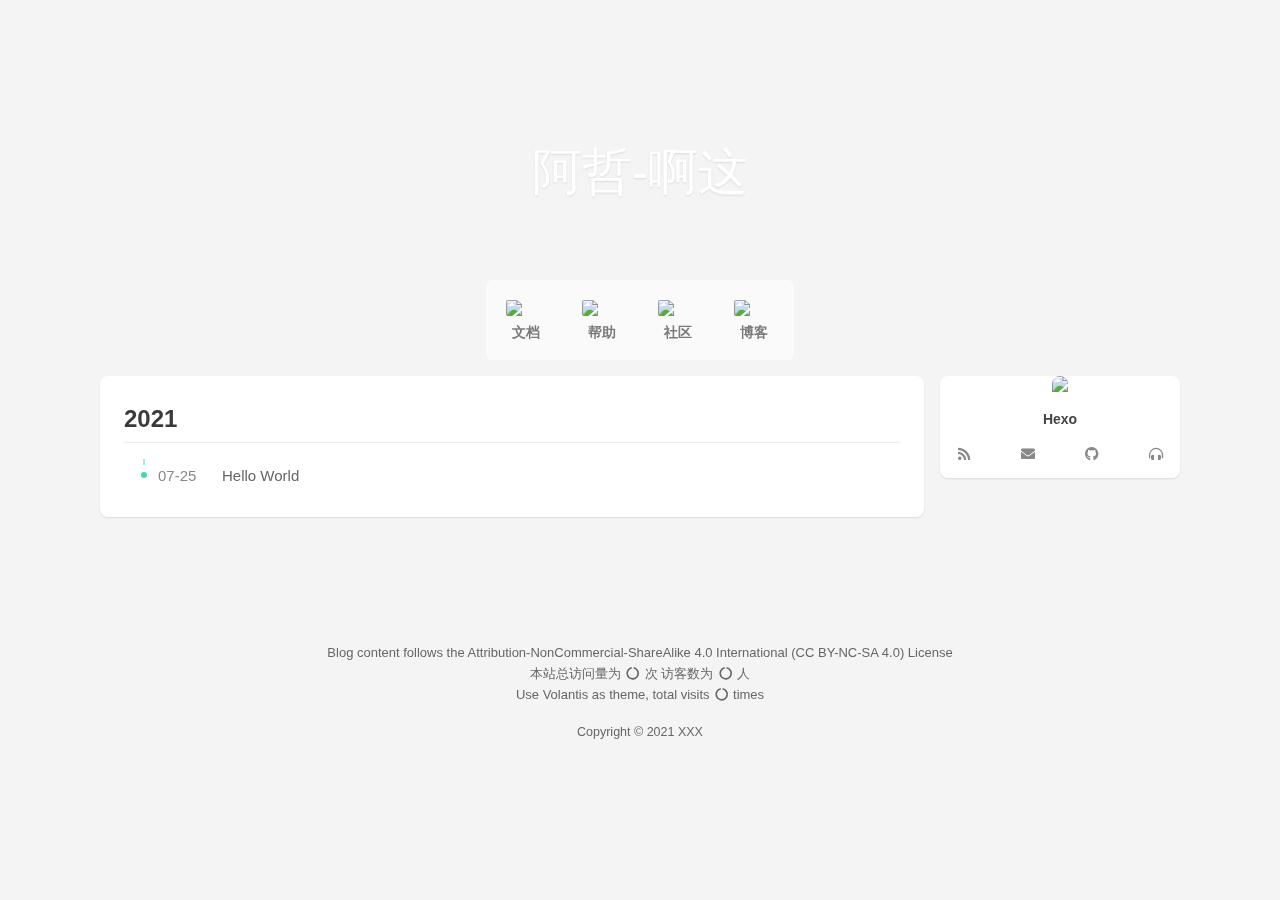
==== archives/index.html @ b0a5dc22 "Site updated: 2021-07-25 13:20:44" ====
<!DOCTYPE html>
<html lang="en">
    <head hexo-theme='https://github.com/volantis-x/hexo-theme-volantis/tree/5.0.0.alpha.0'>
  <meta name="generator" content="Hexo 5.4.0">
  <meta charset="utf-8">
  <!-- SEO相关 -->
  <meta name="robots" content="noindex,follow">
  <link rel="canonical" href="http://example.com/archives/"/>
  <!-- 渲染优化 -->
  <meta http-equiv='x-dns-prefetch-control' content='on' />
  <link rel='dns-prefetch' href='https://cdn.jsdelivr.net'>
  <link rel="preconnect" href="https://cdn.jsdelivr.net" crossorigin>
  <meta name="renderer" content="webkit">
  <meta name="force-rendering" content="webkit">
  <meta http-equiv="X-UA-Compatible" content="IE=Edge,chrome=1">
  <meta name="HandheldFriendly" content="True" >
  <meta name="apple-mobile-web-app-capable" content="yes">
  <meta name="viewport" content="width=device-width, initial-scale=1, maximum-scale=1">
  <meta content="Hexo" name="application-name">
  <meta content="Hexo" name="apple-mobile-web-app-title">
  <meta content="black-translucent" name="apple-mobile-web-app-status-bar-style">
  <meta content="telephone=no" name="format-detection">
  <link rel="preload" href="/css/style.css" as="style">
  <!-- 页面元数据 -->
  <title>Archive - Hexo</title>
  <meta name="keywords" content="null">
  <meta name="description" content=" - John Doe - Hexo">
  <meta property="og:type" content="website">
<meta property="og:title" content="Hexo">
<meta property="og:url" content="http://example.com/archives/index.html">
<meta property="og:site_name" content="Hexo">
<meta property="og:locale" content="en_US">
<meta property="og:image" content="https://cdn.jsdelivr.net/gh/volantis-x/cdn-org/blog/Logo-NavBar@3x.png">
<meta property="article:author" content="John Doe">
<meta name="twitter:card" content="summary_large_image">
<meta name="twitter:image" content="https://cdn.jsdelivr.net/gh/volantis-x/cdn-org/blog/Logo-NavBar@3x.png">
  <!-- feed -->
  <!-- import meta -->
  <!-- link -->
  <!-- import link -->
  <style>
    /* 
      source/css/first.styl
      scripts/first-style/index.js
     */
    #safearea {
  display: none;
}
@supports (backdrop-filter: blur(20px)) {
  .blur {
    background: rgba(255,255,255,0.9) !important;
    backdrop-filter: saturate(200%) blur(20px);
  }
}
.shadow {
  box-shadow: 0 1px 2px 0px rgba(0,0,0,0.1);
}
.shadow.floatable {
  transition: all 0.28s ease;
  -moz-transition: all 0.28s ease;
  -webkit-transition: all 0.28s ease;
  -o-transition: all 0.28s ease;
  -moz-transition: all 0.28s ease;
  -webkit-transition: all 0.28s ease;
  -o-transition: all 0.28s ease;
}
.shadow.floatable:hover {
  box-shadow: 0 2px 4px 0px rgba(0,0,0,0.1), 0 4px 8px 0px rgba(0,0,0,0.1), 0 8px 16px 0px rgba(0,0,0,0.1);
}
@font-face {
  font-family: 'UbuntuMono';
  src: url("https://cdn.jsdelivr.net/gh/volantis-x/cdn-fonts/UbuntuMono/UbuntuMono-Regular.ttf");
  font-weight: 'normal';
  font-style: 'normal';
  font-display: swap;
}
@font-face {
  font-family: 'Varela Round';
  src: url("https://cdn.jsdelivr.net/gh/volantis-x/cdn-fonts/VarelaRound/VarelaRound-Regular.ttf");
  font-weight: 'normal';
  font-style: 'normal';
  font-display: swap;
}
:root {
  --site-bg: #f8f8f8;
  --block: #f2f2f2;
  --block-border: #e7e7e7;
  --block-hover: #ededed;
  --text-p0: #000;
  --text-p1: #222;
  --text-p2: #4c4c4c;
  --text-p3: #777;
  --text-meta: #cdcdcd;
  --card: #fff;
  --theme-highlight: #2fd3ae;
  --theme-bg: #ecfbf7;
}
body[theme='dark'] {
  --site-bg: #000;
  --block: #111;
  --block-border: #282828;
  --block-hover: #1c1c1c;
  --text-p0: #fff;
  --text-p1: #fff;
  --text-p2: #b2b2b2;
  --text-p3: #727272;
  --text-meta: #4c4c4c;
  --card: #333;
  --theme-highlight: #44d7b6;
  --theme-bg: #344340;
}
:root {
  --color-site-body: #f4f4f4;
  --color-site-bg: #f4f4f4;
  --color-site-inner: #fff;
  --color-site-footer: #666;
  --color-card: #fff;
  --color-text: #444;
  --color-block: #f6f6f6;
  --color-inlinecode: #c74f00;
  --color-codeblock: #fff7ea;
  --color-h1: #3a3a3a;
  --color-h2: #3a3a3a;
  --color-h3: #333;
  --color-h4: #444;
  --color-h5: #555;
  --color-h6: #666;
  --color-p: #444;
  --color-list: #666;
  --color-list-hl: #36ac91;
  --color-meta: #888;
}
* {
  box-sizing: border-box;
  outline: none;
  margin: 0;
  padding: 0;
}
html {
  color: var(--color-text);
  width: 100%;
  height: 100%;
  font-family: UbuntuMono, "Varela Round", "PingFang SC", "Microsoft YaHei", Helvetica, Arial, Menlo, Monaco, monospace, sans-serif;
  font-size: 16px;
}
html >::-webkit-scrollbar {
  height: 4px;
  width: 4px;
}
html >::-webkit-scrollbar-track-piece {
  background: transparent;
}
html >::-webkit-scrollbar-thumb {
  background: #44d7b6;
  cursor: pointer;
  border-radius: 2px;
}
html >::-webkit-scrollbar-thumb:hover {
  background: #ff5722;
}
body {
  background-color: var(--color-site-body);
  text-rendering: optimizelegibility;
  -webkit-tap-highlight-color: rgba(0,0,0,0);
  line-height: 1.6;
  -webkit-text-size-adjust: 100%;
  -ms-text-size-adjust: 100%;
}
body.modal-active {
  overflow: hidden;
}
@media screen and (max-width: 680px) {
  body.modal-active {
    position: fixed;
    top: 0;
    right: 0;
    bottom: 0;
    left: 0;
  }
}
::-moz-selection {
  background: rgba(33,150,243,0.2);
}
::selection {
  background: rgba(33,150,243,0.2);
}
h1 {
  font-size: 1.5rem;
}
h2 {
  font-size: 1.5rem;
}
h3 {
  font-size: 1.25rem;
}
h4 {
  font-size: 1.125rem;
}
h5 {
  font-size: 1rem;
}
h6 {
  font-size: 1rem;
}
h1,
h2,
h3,
h4,
h6 {
  font-weight: normal;
}
a {
  color: #2196f3;
  cursor: pointer;
  text-decoration: none;
  transition: all 0.28s ease;
  -moz-transition: all 0.28s ease;
  -webkit-transition: all 0.28s ease;
  -o-transition: all 0.28s ease;
  -moz-transition: all 0.28s ease;
  -webkit-transition: all 0.28s ease;
  -o-transition: all 0.28s ease;
}
a:hover {
  color: #ff5722;
}
a:active,
a:hover {
  outline: 0;
}
a:not([href]) {
  cursor: default;
}
pre {
  tab-size: 4;
  -moz-tab-size: 4;
  -o-tab-size: 4;
  -webkit-tab-size: 4;
}
.clearfix {
  zoom: 1;
}
.clearfix:before,
.clearfix:after {
  content: " ";
  display: table;
}
.clearfix:after {
  clear: both;
}
.hidden {
  text-indent: -9999px;
  visibility: hidden;
  display: none;
}
.inner {
  position: relative;
  width: 80%;
  max-width: 710px;
  margin: 0 auto;
}
.vertical {
  display: table-cell;
  vertical-align: middle;
}
ul,
ol {
  padding-left: 0;
}
ul li,
ol li {
  list-style: none;
}
article,
aside,
details,
figcaption,
figure,
footer,
header,
hgroup,
main,
menu,
nav,
section,
summary {
  display: block;
}
article {
  overflow: hidden;
}
abbr[title] {
  border-bottom: 1px dotted;
}
b,
strong {
  font-weight: bold;
}
dfn {
  font-style: italic;
}
h1 {
  font-size: 2em;
  margin: 0.67em 0;
}
mark {
  background: #ff0;
  color: #000;
}
small {
  font-size: 80%;
}
sub,
sup {
  font-size: 50%;
  line-height: 1em;
}
sup {
  vertical-align: text-top;
}
sub {
  vertical-align: text-bottom;
}
img {
  border: 0;
  background: none;
  max-width: 100%;
}
svg:not(:root) {
  overflow: hidden;
}
figure {
  margin: 1em 40px;
}
hr {
  -moz-box-sizing: content-box;
  box-sizing: content-box;
  height: 0;
  border: 0;
  border-radius: 1px;
  border-bottom: 1px solid rgba(68,68,68,0.1);
}
pre {
  overflow: auto;
}
span.dot,
span.sep {
  font-size: 0.9em;
  margin: 0 0.2rem;
}
span.dot:before {
  content: '·';
}
span.sep:before {
  content: '/';
}
code,
kbd,
pre,
samp {
  font-family: monospace, monospace;
  font-size: 1em;
}
button,
input,
optgroup,
select,
textarea {
  color: inherit /* 1 */;
  font: inherit /* 2 */;
  margin: 0 /* 3 */;
}
button {
  overflow: visible;
}
button,
select {
  text-transform: none;
}
button,
html input[type="button"],
input[type="reset"],
input[type="submit"] {
  -webkit-appearance: button /* 2 */;
  cursor: pointer /* 3 */;
}
button[disabled],
html input[disabled] {
  cursor: default;
}
button::-moz-focus-inner,
input::-moz-focus-inner {
  border: 0;
  padding: 0;
}
input[type="checkbox"],
input[type="radio"] {
  box-sizing: border-box /* 1 */;
  padding: 0 /* 2 */;
}
input[type="number"]::-webkit-inner-spin-button,
input[type="number"]::-webkit-outer-spin-button {
  height: auto;
}
input[type="search"] {
  -webkit-appearance: textfield /* 1 */;
  -moz-box-sizing: content-box;
  -webkit-box-sizing: content-box /* 2 */;
  box-sizing: content-box;
}
input[type="search"]::-webkit-search-cancel-button,
input[type="search"]::-webkit-search-decoration {
  -webkit-appearance: none;
}
fieldset {
  border: 1px solid #c0c0c0;
  margin: 0 2px;
  padding: 0.35em 0.625em 0.75em;
}
legend {
  border: 0 /* 1 */;
  padding: 0 /* 2 */;
}
textarea {
  overflow: auto;
}
optgroup {
  font-weight: bold;
}
table:not([class]) {
  border-collapse: collapse;
  overflow: auto;
  display: inline-block;
  max-width: 100%;
  vertical-align: text-top;
}
table:not([class]) th {
  background-color: #f1f1f1;
}
table:not([class]) td,
table:not([class]) th {
  padding: 8px 16px;
  border: 2px solid #f1f1f1;
  line-height: 1.5;
  font-size: 90%;
}
table:not([class]) tr {
  word-break: keep-all;
  background-color: #fefefe;
  transition: all 0.28s ease;
  -moz-transition: all 0.28s ease;
  -webkit-transition: all 0.28s ease;
  -o-transition: all 0.28s ease;
  -moz-transition: all 0.28s ease;
  -webkit-transition: all 0.28s ease;
  -o-transition: all 0.28s ease;
}
table:not([class]) tr:hover {
  background-color: #f1f1f1;
}
td,
th {
  padding: 0;
}
#l_cover {
  min-height: 64px;
}
.cover-wrapper {
  top: 0;
  left: 0;
  max-width: 100%;
  height: 100vh;
  display: flex;
  flex-wrap: nowrap;
  flex-direction: column;
  align-items: center;
  align-self: center;
  align-content: center;
  color: var(--color-site-inner);
  padding: 0 16px;
  -moz-user-select: none;
  -ms-user-select: none;
  -webkit-user-select: none;
  user-select: none;
  position: relative;
  overflow: hidden;
  margin-bottom: -100px;
}
.cover-wrapper .cover-bg,
.cover-wrapper #cover-backstretch {
  position: absolute;
  width: 100%;
  height: 100%;
  background-position: center;
  background-size: cover;
}
.cover-wrapper .cover-bg.lazyload:not(.loaded),
.cover-wrapper #cover-backstretch.lazyload:not(.loaded) {
  opacity: 0;
}
.cover-wrapper .cover-bg.lazyload.loaded,
.cover-wrapper #cover-backstretch.lazyload.loaded {
  animation-delay: 0s;
  animation-duration: 0.5s;
  animation-fill-mode: forwards;
  animation-timing-function: ease-out;
  animation-name: fadeIn;
}
@-moz-keyframes fadeIn {
  0% {
    opacity: 0;
    filter: blur(12px);
    transform: scale(1.02);
  }
  100% {
    opacity: 1;
  }
}
@-webkit-keyframes fadeIn {
  0% {
    opacity: 0;
    filter: blur(12px);
    transform: scale(1.02);
  }
  100% {
    opacity: 1;
  }
}
@-o-keyframes fadeIn {
  0% {
    opacity: 0;
    filter: blur(12px);
    transform: scale(1.02);
  }
  100% {
    opacity: 1;
  }
}
@keyframes fadeIn {
  0% {
    opacity: 0;
    filter: blur(12px);
    transform: scale(1.02);
  }
  100% {
    opacity: 1;
  }
}
.cover-wrapper .cover-body {
  z-index: 1;
  position: relative;
  width: 100%;
  height: 100%;
}
.cover-wrapper#full {
  height: calc(100vh + 100px);
  padding-bottom: 100px;
}
.cover-wrapper#half {
  max-height: 640px;
  min-height: 400px;
  height: calc(36vh - 64px + 200px);
}
.cover-wrapper #scroll-down {
  width: 100%;
  height: 64px;
  position: absolute;
  bottom: 100px;
  text-align: center;
  cursor: pointer;
}
.cover-wrapper #scroll-down .scroll-down-effects {
  color: #fff;
  font-size: 24px;
  line-height: 64px;
  position: absolute;
  width: 24px;
  left: calc(50% - 12px);
  text-shadow: 0 1px 2px rgba(0,0,0,0.1);
  animation: scroll-down-effect 1.5s infinite;
}
@-moz-keyframes scroll-down-effect {
  0% {
    top: 0;
    opacity: 1;
  }
  50% {
    top: -16px;
    opacity: 0.4;
  }
  100% {
    top: 0;
    opacity: 1;
  }
}
@-webkit-keyframes scroll-down-effect {
  0% {
    top: 0;
    opacity: 1;
  }
  50% {
    top: -16px;
    opacity: 0.4;
  }
  100% {
    top: 0;
    opacity: 1;
  }
}
@-o-keyframes scroll-down-effect {
  0% {
    top: 0;
    opacity: 1;
  }
  50% {
    top: -16px;
    opacity: 0.4;
  }
  100% {
    top: 0;
    opacity: 1;
  }
}
@keyframes scroll-down-effect {
  0% {
    top: 0;
    opacity: 1;
  }
  50% {
    top: -16px;
    opacity: 0.4;
  }
  100% {
    top: 0;
    opacity: 1;
  }
}
.cover-wrapper .cover-body {
  margin-top: 64px;
  margin-bottom: 100px;
}
.cover-wrapper .cover-body,
.cover-wrapper .cover-body .top,
.cover-wrapper .cover-body .bottom {
  display: flex;
  flex-direction: column;
  align-items: center;
  justify-content: center;
  max-width: 100%;
}
.cover-wrapper .cover-body .bottom {
  margin-top: 32px;
}
.cover-wrapper .cover-body .title {
  font-family: "Varela Round", "PingFang SC", "Microsoft YaHei", Helvetica, Arial, Helvetica, monospace;
  font-size: 3.125rem;
  line-height: 1.2;
  text-shadow: 0 1px 2px rgba(0,0,0,0.1);
}
.cover-wrapper .cover-body .subtitle {
  font-size: 20px;
}
.cover-wrapper .cover-body .logo {
  max-height: 120px;
  max-width: calc(100% - 4 * 16px);
}
@media screen and (min-height: 1024px) {
  .cover-wrapper .cover-body .title {
    font-size: 3rem;
  }
  .cover-wrapper .cover-body .subtitle {
    font-size: 1.05rem;
  }
  .cover-wrapper .cover-body .logo {
    max-height: 150px;
  }
}
.cover-wrapper .cover-body .m_search {
  position: relative;
  max-width: calc(100% - 16px);
  width: 320px;
  vertical-align: middle;
}
.cover-wrapper .cover-body .m_search .form {
  position: relative;
  display: block;
  width: 100%;
}
.cover-wrapper .cover-body .m_search .icon,
.cover-wrapper .cover-body .m_search .input {
  transition: all 0.28s ease;
  -moz-transition: all 0.28s ease;
  -webkit-transition: all 0.28s ease;
  -o-transition: all 0.28s ease;
  -moz-transition: all 0.28s ease;
  -webkit-transition: all 0.28s ease;
  -o-transition: all 0.28s ease;
}
.cover-wrapper .cover-body .m_search .icon {
  position: absolute;
  display: block;
  line-height: 2.5rem;
  width: 32px;
  top: 0;
  left: 5px;
  color: rgba(68,68,68,0.75);
}
.cover-wrapper .cover-body .m_search .input {
  display: block;
  height: 2.5rem;
  width: 100%;
  box-shadow: none;
  box-sizing: border-box;
  font-size: 0.875rem;
  -webkit-appearance: none;
  padding-left: 36px;
  border-radius: 1.4rem;
  background: rgba(255,255,255,0.6);
  backdrop-filter: blur(10px);
  border: none;
  color: var(--color-text);
}
@media screen and (max-width: 500px) {
  .cover-wrapper .cover-body .m_search .input {
    padding-left: 36px;
  }
}
.cover-wrapper .cover-body .m_search .input:hover {
  background: rgba(255,255,255,0.8);
}
.cover-wrapper .cover-body .m_search .input:focus {
  background: #fff;
}
.cover-wrapper .list-h {
  display: flex;
  flex-direction: row;
  flex-wrap: wrap;
  align-items: stretch;
  border-radius: 4px;
  -moz-user-select: none;
  -ms-user-select: none;
  -webkit-user-select: none;
  user-select: none;
}
.cover-wrapper .list-h a {
  flex: 1;
  display: flex;
  font-weight: 600;
}
.cover-wrapper .list-h a img {
  display: block;
  border-radius: 2px;
  margin: 4px;
  min-width: 40px;
  max-width: 44px;
}
@media screen and (max-width: 768px) {
  .cover-wrapper .list-h a img {
    min-width: 36px;
    max-width: 40px;
  }
}
@media screen and (max-width: 500px) {
  .cover-wrapper .list-h a img {
    margin: 2px 4px;
    min-width: 32px;
    max-width: 36px;
  }
}
@media screen and (max-width: 375px) {
  .cover-wrapper .list-h a img {
    min-width: 28px;
    max-width: 32px;
  }
}
.cover-wrapper {
  max-width: 100%;
}
.cover-wrapper.search .bottom .menu {
  margin-top: 16px;
}
.cover-wrapper.search .bottom .menu .list-h a {
  white-space: nowrap;
  flex-direction: row;
  align-items: baseline;
  padding: 2px;
  margin: 4px;
  color: var(--color-site-inner);
  opacity: 0.75;
  text-shadow: 0 1px 2px rgba(0,0,0,0.05);
  border-bottom: 2px solid transparent;
}
.cover-wrapper.search .bottom .menu .list-h a i {
  margin-right: 4px;
}
.cover-wrapper.search .bottom .menu .list-h a p {
  font-size: 0.9375rem;
}
.cover-wrapper.search .bottom .menu .list-h a:hover,
.cover-wrapper.search .bottom .menu .list-h a.active,
.cover-wrapper.search .bottom .menu .list-h a:active {
  opacity: 1;
  border-bottom: 2px solid var(--color-site-inner);
}
.cover-wrapper.dock .menu,
.cover-wrapper.featured .menu,
.cover-wrapper.focus .menu {
  border-radius: 6px;
}
.cover-wrapper.dock .menu .list-h a,
.cover-wrapper.featured .menu .list-h a,
.cover-wrapper.focus .menu .list-h a {
  flex-direction: column;
  align-items: center;
  padding: 12px;
  line-height: 24px;
  border-radius: 4px;
  border-bottom: none;
  text-align: center;
  align-content: flex-end;
  color: rgba(68,68,68,0.7);
  font-size: 1.5rem;
}
@media screen and (max-width: 500px) {
  .cover-wrapper.dock .menu .list-h a,
  .cover-wrapper.featured .menu .list-h a,
  .cover-wrapper.focus .menu .list-h a {
    padding: 12px 8px;
  }
}
.cover-wrapper.dock .menu .list-h a i,
.cover-wrapper.featured .menu .list-h a i,
.cover-wrapper.focus .menu .list-h a i {
  margin: 8px;
}
.cover-wrapper.dock .menu .list-h a p,
.cover-wrapper.featured .menu .list-h a p,
.cover-wrapper.focus .menu .list-h a p {
  font-size: 0.875rem;
}
.cover-wrapper.dock .menu .list-h a.active,
.cover-wrapper.featured .menu .list-h a.active,
.cover-wrapper.focus .menu .list-h a.active {
  background: var(--color-card);
  backdrop-filter: none;
}
.cover-wrapper.dock .menu .list-h a.active i,
.cover-wrapper.featured .menu .list-h a.active i,
.cover-wrapper.focus .menu .list-h a.active i,
.cover-wrapper.dock .menu .list-h a.active i+p,
.cover-wrapper.featured .menu .list-h a.active i+p,
.cover-wrapper.focus .menu .list-h a.active i+p {
  color: #44d7b6;
}
.cover-wrapper.dock .menu .list-h a.active img+p,
.cover-wrapper.featured .menu .list-h a.active img+p,
.cover-wrapper.focus .menu .list-h a.active img+p {
  color: var(--color-text);
}
.cover-wrapper.dock .menu .list-h a:hover,
.cover-wrapper.featured .menu .list-h a:hover,
.cover-wrapper.focus .menu .list-h a:hover {
  background: var(--color-card);
}
.cover-wrapper.dock .top {
  margin-bottom: 48px;
}
.cover-wrapper.dock .menu {
  background: rgba(255,255,255,0.5);
  position: absolute;
  bottom: 0;
  max-width: 100%;
}
.cover-wrapper.dock .menu .list-h {
  flex-wrap: nowrap;
  margin: 4px;
}
.cover-wrapper.dock .menu .list-h a+a {
  margin-left: 4px;
}
@media screen and (max-width: 500px) {
  .cover-wrapper.dock .menu .list-h {
    overflow-x: scroll;
  }
  .cover-wrapper.dock .menu .list-h::-webkit-scrollbar {
    height: 0;
    width: 0;
  }
  .cover-wrapper.dock .menu .list-h::-webkit-scrollbar-track-piece {
    background: transparent;
  }
  .cover-wrapper.dock .menu .list-h::-webkit-scrollbar-thumb {
    background: #44d7b6;
    cursor: pointer;
    border-radius: 0;
  }
  .cover-wrapper.dock .menu .list-h::-webkit-scrollbar-thumb:hover {
    background: #ff5722;
  }
}
@supports (backdrop-filter: blur(20px)) {
  .cover-wrapper.dock .menu {
    background: rgba(255,255,255,0.5);
    backdrop-filter: saturate(200%) blur(20px);
  }
}
.cover-wrapper.featured .menu .list-h {
  margin: -2px;
}
.cover-wrapper.featured .menu .list-h a {
  margin: 2px;
  background: rgba(255,255,255,0.5);
}
@supports (backdrop-filter: blur(20px)) {
  .cover-wrapper.featured .menu .list-h a {
    background: rgba(255,255,255,0.5);
    backdrop-filter: saturate(200%) blur(20px);
  }
}
.cover-wrapper.focus .menu {
  transition: all 0.28s ease;
  -moz-transition: all 0.28s ease;
  -webkit-transition: all 0.28s ease;
  -o-transition: all 0.28s ease;
  -moz-transition: all 0.28s ease;
  -webkit-transition: all 0.28s ease;
  -o-transition: all 0.28s ease;
}
.cover-wrapper.focus .menu .list-h {
  margin: 2px;
}
.cover-wrapper.focus .menu:hover {
  background: rgba(255,255,255,0.5);
}
@supports (backdrop-filter: blur(20px)) {
  .cover-wrapper.focus .menu:hover {
    background: rgba(255,255,255,0.5);
    backdrop-filter: saturate(200%) blur(20px);
  }
}
.cover-wrapper.focus .menu .list-h a {
  margin: 2px;
}
.cover-wrapper.focus .menu .list-h a:hover {
  opacity: 1;
  background: var(--color-card);
}
.cover-wrapper #parallax-window {
  position: absolute;
  width: 100%;
  height: 100%;
  background: transparent;
}
.parallax-mirror {
  animation-delay: 0s;
  animation-duration: 0.5s;
  animation-fill-mode: forwards;
  animation-timing-function: ease-out;
  animation-name: fadeIn;
}
@-moz-keyframes fadeIn {
  0% {
    opacity: 0;
    filter: blur(12px);
  }
  100% {
    opacity: 1;
  }
}
@-webkit-keyframes fadeIn {
  0% {
    opacity: 0;
    filter: blur(12px);
  }
  100% {
    opacity: 1;
  }
}
@-o-keyframes fadeIn {
  0% {
    opacity: 0;
    filter: blur(12px);
  }
  100% {
    opacity: 1;
  }
}
@keyframes fadeIn {
  0% {
    opacity: 0;
    filter: blur(12px);
  }
  100% {
    opacity: 1;
  }
}
.l_header {
  position: fixed;
  z-index: 1000;
  top: 0;
  width: 100%;
  height: 64px;
  background: var(--color-card);
  box-shadow: 0 1px 2px 0px rgba(0,0,0,0.1);
}
.l_header.auto {
  transition: opacity 0.4s ease;
  -moz-transition: opacity 0.4s ease;
  -webkit-transition: opacity 0.4s ease;
  -o-transition: opacity 0.4s ease;
  visibility: hidden;
}
.l_header.auto.show {
  opacity: 1 !important;
  visibility: visible;
}
.l_header .container {
  margin-left: 16px;
  margin-right: 16px;
}
.l_header #wrapper {
  height: 100%;
  -moz-user-select: none;
  -ms-user-select: none;
  -webkit-user-select: none;
  user-select: none;
}
.l_header #wrapper .nav-main,
.l_header #wrapper .nav-sub {
  display: flex;
  flex-wrap: nowrap;
  justify-content: space-between;
  align-items: center;
}
.l_header #wrapper .nav-main {
  transition: all 0.28s ease;
  -moz-transition: all 0.28s ease;
  -webkit-transition: all 0.28s ease;
  -o-transition: all 0.28s ease;
  -moz-transition: all 0.28s ease;
  -webkit-transition: all 0.28s ease;
  -o-transition: all 0.28s ease;
}
.l_header #wrapper.sub .nav-main {
  transform: translateY(-64px);
}
.l_header #wrapper .nav-sub {
  transition: all 0.28s ease;
  -moz-transition: all 0.28s ease;
  -webkit-transition: all 0.28s ease;
  -o-transition: all 0.28s ease;
  -moz-transition: all 0.28s ease;
  -webkit-transition: all 0.28s ease;
  -o-transition: all 0.28s ease;
  opacity: 0;
  height: 64px;
  width: calc(100% - 2 * 16px);
  position: absolute;
}
@media screen and (min-width: 2048px) {
  .l_header #wrapper .nav-sub {
    max-width: 55vw;
    margin: auto;
  }
}
.l_header #wrapper.sub .nav-sub {
  opacity: 1;
}
.l_header #wrapper .title {
  position: relative;
  color: var(--color-text);
  padding-left: 24px;
  max-height: 64px;
}
.l_header #wrapper .nav-main .title {
  white-space: nowrap;
  overflow: hidden;
  text-overflow: ellipsis;
  flex-shrink: 0;
  line-height: 64px;
  padding: 0 24px;
  font-size: 1.25rem;
  font-family: "Varela Round", "PingFang SC", "Microsoft YaHei", Helvetica, Arial, Helvetica, monospace;
}
.l_header #wrapper .nav-main .title img {
  height: 64px;
}
.l_header .nav-sub {
  max-width: 1080px;
  margin: auto;
}
.l_header .nav-sub .title {
  font-weight: bold;
  font-family: UbuntuMono, "Varela Round", "PingFang SC", "Microsoft YaHei", Helvetica, Arial, Menlo, Monaco, monospace, sans-serif;
  line-height: 1.2;
  max-height: 64px;
  white-space: normal;
  flex-shrink: 1;
}
.l_header .switcher {
  display: none;
  line-height: 64px;
  align-items: center;
}
.l_header .switcher .s-toc {
  display: none;
}
@media screen and (max-width: 768px) {
  .l_header .switcher .s-toc {
    display: flex;
  }
}
.l_header .switcher >li {
  height: 48px;
  transition: all 0.28s ease;
  -moz-transition: all 0.28s ease;
  -webkit-transition: all 0.28s ease;
  -o-transition: all 0.28s ease;
  -moz-transition: all 0.28s ease;
  -webkit-transition: all 0.28s ease;
  -o-transition: all 0.28s ease;
  margin: 2px;
}
@media screen and (max-width: 500px) {
  .l_header .switcher >li {
    margin: 0 1px;
    height: 48px;
  }
}
.l_header .switcher >li >a {
  display: flex;
  justify-content: center;
  align-items: center;
  width: 48px;
  height: 48px;
  padding: 0.85em 1.1em;
  border-radius: 100px;
  border: none;
  transition: all 0.28s ease;
  -moz-transition: all 0.28s ease;
  -webkit-transition: all 0.28s ease;
  -o-transition: all 0.28s ease;
  -moz-transition: all 0.28s ease;
  -webkit-transition: all 0.28s ease;
  -o-transition: all 0.28s ease;
  color: #44d7b6;
}
.l_header .switcher >li >a:hover {
  border: none;
}
.l_header .switcher >li >a.active,
.l_header .switcher >li >a:active {
  border: none;
  background: var(--color-site-bg);
}
@media screen and (max-width: 500px) {
  .l_header .switcher >li >a {
    width: 36px;
    height: 48px;
  }
}
.l_header .nav-sub .switcher {
  display: flex;
}
.l_header .m_search {
  display: flex;
  height: 64px;
  width: 240px;
  transition: all 0.28s ease;
  -moz-transition: all 0.28s ease;
  -webkit-transition: all 0.28s ease;
  -o-transition: all 0.28s ease;
  -moz-transition: all 0.28s ease;
  -webkit-transition: all 0.28s ease;
  -o-transition: all 0.28s ease;
}
@media screen and (max-width: 1024px) {
  .l_header .m_search {
    width: 44px;
    min-width: 44px;
  }
  .l_header .m_search input::placeholder {
    opacity: 0;
  }
  .l_header .m_search:hover {
    width: 240px;
  }
  .l_header .m_search:hover input::placeholder {
    opacity: 1;
  }
}
@media screen and (min-width: 500px) {
  .l_header .m_search:hover .input {
    width: 100%;
  }
  .l_header .m_search:hover .input::placeholder {
    opacity: 1;
  }
}
@media screen and (max-width: 500px) {
  .l_header .m_search {
    min-width: 0;
  }
  .l_header .m_search input::placeholder {
    opacity: 1;
  }
}
.l_header .m_search .form {
  position: relative;
  display: flex;
  width: 100%;
  align-items: center;
}
.l_header .m_search .icon {
  position: absolute;
  width: 36px;
  left: 5px;
  color: var(--color-meta);
}
@media screen and (max-width: 500px) {
  .l_header .m_search .icon {
    display: none;
  }
}
.l_header .m_search .input {
  display: block;
  padding-top: 8px;
  padding-bottom: 8px;
  line-height: 1.3;
  width: 100%;
  color: var(--color-text);
  background: #fafafa;
  box-shadow: none;
  box-sizing: border-box;
  padding-left: 40px;
  font-size: 0.875rem;
  border-radius: 8px;
  border: none;
  transition: all 0.28s ease;
  -moz-transition: all 0.28s ease;
  -webkit-transition: all 0.28s ease;
  -o-transition: all 0.28s ease;
  -moz-transition: all 0.28s ease;
  -webkit-transition: all 0.28s ease;
  -o-transition: all 0.28s ease;
}
@media screen and (min-width: 500px) {
  .l_header .m_search .input:focus {
    box-shadow: 0 4px 8px 0px rgba(0,0,0,0.1);
  }
}
@media screen and (max-width: 500px) {
  .l_header .m_search .input {
    background: var(--color-block);
    padding-left: 8px;
    border: none;
  }
  .l_header .m_search .input:hover,
  .l_header .m_search .input:focus {
    border: none;
  }
}
@media (max-width: 500px) {
  .l_header .m_search {
    left: 0;
    width: 0;
    overflow: hidden;
    position: absolute;
    background: #fff;
    transition: all 0.28s ease;
    -moz-transition: all 0.28s ease;
    -webkit-transition: all 0.28s ease;
    -o-transition: all 0.28s ease;
    -moz-transition: all 0.28s ease;
    -webkit-transition: all 0.28s ease;
    -o-transition: all 0.28s ease;
  }
  .l_header .m_search .input {
    border-radius: 32px;
    margin-left: 16px;
    padding-left: 16px;
  }
  .l_header.z_search-open .m_search {
    width: 100%;
  }
  .l_header.z_search-open .m_search .input {
    width: calc(100% - 120px);
  }
}
ul.m-pc >li>a {
  color: inherit;
  border-bottom: 2px solid transparent;
}
ul.m-pc >li>a:active,
ul.m-pc >li>a.active {
  border-bottom: 2px solid #44d7b6;
}
ul.m-pc li:hover >ul.list-v,
ul.list-v li:hover >ul.list-v {
  display: block;
}
ul.nav-list-h {
  display: flex;
  align-items: stretch;
}
ul.nav-list-h>li {
  position: relative;
  justify-content: center;
  height: 100%;
  line-height: 2.4;
  border-radius: 4px;
}
ul.nav-list-h>li >a {
  -webkit-font-smoothing: antialiased;
  -moz-osx-font-smoothing: grayscale;
  font-weight: 600;
}
ul.list-v {
  z-index: 1;
  display: none;
  position: absolute;
  background: var(--color-card);
  box-shadow: 0 2px 4px 0px rgba(0,0,0,0.08), 0 4px 8px 0px rgba(0,0,0,0.08), 0 8px 16px 0px rgba(0,0,0,0.08);
  margin-top: -6px;
  border-radius: 4px;
  padding: 8px 0;
}
ul.list-v.show {
  display: block;
}
ul.list-v hr {
  margin-top: 8px;
  margin-bottom: 8px;
}
ul.list-v >li {
  white-space: nowrap;
  word-break: keep-all;
}
ul.list-v >li.header {
  font-size: 0.78125rem;
  font-weight: bold;
  line-height: 2em;
  color: var(--color-meta);
  margin: 8px 16px 4px;
}
ul.list-v >li.header i {
  margin-right: 8px;
}
ul.list-v >li ul {
  margin-left: 0;
  display: none;
  margin-top: -40px;
}
ul.list-v .aplayer-container {
  min-height: 64px;
  padding: 6px 16px;
}
ul.list-v >li>a {
  transition: all 0.28s ease;
  -moz-transition: all 0.28s ease;
  -webkit-transition: all 0.28s ease;
  -o-transition: all 0.28s ease;
  -moz-transition: all 0.28s ease;
  -webkit-transition: all 0.28s ease;
  -o-transition: all 0.28s ease;
  display: block;
  color: var(--color-list);
  font-size: 0.875rem;
  font-weight: bold;
  line-height: 36px;
  padding: 0 20px 0 16px;
  text-overflow: ellipsis;
  margin: 0 4px;
  border-radius: 4px;
}
@media screen and (max-width: 1024px) {
  ul.list-v >li>a {
    line-height: 40px;
  }
}
ul.list-v >li>a >i {
  margin-right: 8px;
}
ul.list-v >li>a:active,
ul.list-v >li>a.active {
  color: var(--color-list-hl);
}
ul.list-v >li>a:hover {
  color: var(--color-list-hl);
  background: var(--color-site-bg);
}
.l_header .menu >ul>li>a {
  display: block;
  padding: 0 8px;
}
.l_header .menu >ul>li>a >i {
  margin-right: 4px;
}
.l_header ul.nav-list-h>li {
  color: var(--color-list);
  line-height: 64px;
}
.l_header ul.nav-list-h>li >a {
  max-height: 64px;
  overflow: hidden;
  color: inherit;
}
.l_header ul.nav-list-h>li >a:active,
.l_header ul.nav-list-h>li >a.active {
  color: #44d7b6;
}
.l_header ul.nav-list-h>li:hover>a {
  color: var(--color-list-hl);
}
.l_header ul.nav-list-h>li i.music {
  animation: rotate-effect 1.5s linear infinite;
}
@-moz-keyframes rotate-effect {
  0% {
    transform: rotate(0);
  }
  25% {
    transform: rotate(90deg);
  }
  50% {
    transform: rotate(180deg);
  }
  75% {
    transform: rotate(270deg);
  }
  100% {
    transform: rotate(360deg);
  }
}
@-webkit-keyframes rotate-effect {
  0% {
    transform: rotate(0);
  }
  25% {
    transform: rotate(90deg);
  }
  50% {
    transform: rotate(180deg);
  }
  75% {
    transform: rotate(270deg);
  }
  100% {
    transform: rotate(360deg);
  }
}
@-o-keyframes rotate-effect {
  0% {
    transform: rotate(0);
  }
  25% {
    transform: rotate(90deg);
  }
  50% {
    transform: rotate(180deg);
  }
  75% {
    transform: rotate(270deg);
  }
  100% {
    transform: rotate(360deg);
  }
}
@keyframes rotate-effect {
  0% {
    transform: rotate(0);
  }
  25% {
    transform: rotate(90deg);
  }
  50% {
    transform: rotate(180deg);
  }
  75% {
    transform: rotate(270deg);
  }
  100% {
    transform: rotate(360deg);
  }
}
.menu-phone li ul.list-v {
  right: calc(100% - 0.5 * 16px);
}
.menu-phone li ul.list-v ul {
  right: calc(100% - 0.5 * 16px);
}
#wrapper {
  max-width: 1080px;
  margin: auto;
}
@media screen and (min-width: 2048px) {
  #wrapper {
    max-width: 55vw;
  }
}
#wrapper .menu {
  flex: 1 1 auto;
  margin: 0 16px 0 0;
}
#wrapper .menu .list-v ul {
  left: calc(100% - 0.5 * 16px);
}
.menu-phone {
  display: none;
  margin-top: 16px;
  right: 8px;
  transition: all 0.28s ease;
  -moz-transition: all 0.28s ease;
  -webkit-transition: all 0.28s ease;
  -o-transition: all 0.28s ease;
  -moz-transition: all 0.28s ease;
  -webkit-transition: all 0.28s ease;
  -o-transition: all 0.28s ease;
}
.menu-phone ul {
  right: calc(100% - 0.5 * 16px);
}
@media screen and (max-width: 500px) {
  .menu-phone {
    display: block;
  }
}
.cover-wrapper .l_header {
  transition: all 0.5s ease;
  -moz-transition: all 0.5s ease;
  -webkit-transition: all 0.5s ease;
  -o-transition: all 0.5s ease;
  -moz-transition: all 0.5s ease;
  -webkit-transition: all 0.5s ease;
  -o-transition: all 0.5s ease;
  transform: translateY(-128px);
}
.cover-wrapper .l_header.show {
  transform: translateY(0);
}
.l_header {
  max-width: 65vw;
  left: calc((100% - 65vw) * 0.5);
  border-bottom-left-radius: 8px;
  border-bottom-right-radius: 8px;
}
@media screen and (max-width: 2048px) {
  .l_header {
    max-width: 1112px;
    left: calc((100% - 1112px) * 0.5);
  }
}
@media screen and (max-width: 1112px) {
  .l_header {
    left: 0;
    border-radius: 0;
    max-width: 100%;
  }
}
@media screen and (max-width: 500px) {
  .l_header .container {
    margin-left: 0;
    margin-right: 0;
  }
  .l_header #wrapper .nav-main .title {
    padding-left: 16px;
    padding-right: 16px;
  }
  .l_header #wrapper .nav-sub {
    width: 100%;
  }
  .l_header #wrapper .nav-sub .title {
    overflow-y: scroll;
    margin-top: 2px;
    padding: 8px 16px;
  }
  .l_header #wrapper .switcher {
    display: flex;
    margin-right: 8px;
  }
  .l_header .menu {
    display: none;
  }
}
@media screen and (max-width: 500px) {
  .list-v li {
    max-width: 270px;
  }
}
#u-search {
  display: none;
  position: fixed;
  top: 0;
  left: 0;
  width: 100%;
  height: 100%;
  padding: 60px 20px;
  z-index: 1001;
}
@media screen and (max-width: 680px) {
  #u-search {
    padding: 0px;
  }
}
#u-search .modal {
  position: fixed;
  height: 80%;
  width: 100%;
  max-width: 640px;
  left: 50%;
  top: 0;
  margin: 64px 0px 0px -320px;
  background: var(--color-card);
  z-index: 3;
  border-radius: 4px;
  overflow: hidden;
}
@media screen and (max-width: 680px) {
  #u-search .modal {
    box-shadow: none;
    max-width: none;
    top: 0;
    left: 0;
    margin: 0;
    height: 100%;
    border-radius: 0;
  }
}
#u-search .modal-ajax-content {
  opacity: 0;
  visibility: hidden;
  transition: all 0.28s ease;
  -moz-transition: all 0.28s ease;
  -webkit-transition: all 0.28s ease;
  -o-transition: all 0.28s ease;
  -moz-transition: all 0.28s ease;
  -webkit-transition: all 0.28s ease;
  -o-transition: all 0.28s ease;
}
#u-search .modal-ajax-content.loaded {
  opacity: 1;
  visibility: visible;
}
#u-search .modal-header {
  position: relative;
  width: 100%;
  height: 64px;
  z-index: 3;
  border-top-left-radius: 4px;
  border-top-right-radius: 4px;
  font-size: $fontsize;
  box-shadow: 0 1px 2px 0px rgba(0,0,0,0.1);
  background: #fff;
  transition: all 0.28s ease;
  -moz-transition: all 0.28s ease;
  -webkit-transition: all 0.28s ease;
  -o-transition: all 0.28s ease;
  -moz-transition: all 0.28s ease;
  -webkit-transition: all 0.28s ease;
  -o-transition: all 0.28s ease;
}
@media screen and (max-width: 680px) {
  #u-search .modal-header {
    border-radius: 0;
    padding: 0px;
  }
}
#u-search .modal-header .btn-close {
  display: block;
  position: absolute;
  width: 55px;
  height: 64px;
  top: 0;
  right: 0;
  color: #44d7b6;
  cursor: pointer;
  text-align: center;
  line-height: 64px;
  vertical-align: middle;
  transition: all 0.28s ease;
  -moz-transition: all 0.28s ease;
  -webkit-transition: all 0.28s ease;
  -o-transition: all 0.28s ease;
  -moz-transition: all 0.28s ease;
  -webkit-transition: all 0.28s ease;
  -o-transition: all 0.28s ease;
  z-index: 2;
}
#u-search .modal-header .btn-close:hover {
  transform: rotate(90deg);
}
#u-search .modal-header .modal-loading {
  position: absolute;
  bottom: 0;
  left: 0;
  width: 100%;
  height: 2px;
  background: transparent;
  z-index: 1;
}
#u-search .modal-header .modal-loading .modal-loading-bar {
  display: block;
  position: relative;
  width: 0%;
  height: 100%;
  background: #44d7b6;
  transition: all 0.28s ease;
  -moz-transition: all 0.28s ease;
  -webkit-transition: all 0.28s ease;
  -o-transition: all 0.28s ease;
  -moz-transition: all 0.28s ease;
  -webkit-transition: all 0.28s ease;
  -o-transition: all 0.28s ease;
}
#u-search .modal-header #u-search-modal-form {
  position: relative;
  width: 100%;
  height: 100%;
  z-index: 2;
}
#u-search .modal-header #u-search-modal-form input {
  color: var(--color-text);
}
#u-search .modal-header #u-search-modal-form #u-search-modal-input {
  margin: 16px 50px;
  padding: 0 8px;
  width: calc(100% - 100px - 16px);
  line-height: 2rem;
  border-radius: 4px;
  vertical-align: middle;
  border: none;
  appearance: none;
  box-shadow: none;
  background: transparent;
  transition: all 0.28s ease;
  -moz-transition: all 0.28s ease;
  -webkit-transition: all 0.28s ease;
  -o-transition: all 0.28s ease;
  -moz-transition: all 0.28s ease;
  -webkit-transition: all 0.28s ease;
  -o-transition: all 0.28s ease;
}
@media screen and (max-width: 680px) {
  #u-search .modal-header #u-search-modal-form #u-search-modal-input {
    padding: 0;
  }
}
#u-search .modal-header #u-search-modal-form #u-search-modal-input:focus {
  border-top-left-radius: 4px;
  border-top-right-radius: 4px;
}
#u-search .modal-header #u-search-modal-btn-submit {
  position: absolute;
  top: 0;
  left: 0;
  padding-left: 5px;
  padding-top: 2px;
  background: transparent;
  border: none;
  width: 50px;
  height: 64px;
  vertical-align: middle;
  color: #44d7b6;
  z-index: 2;
}
#u-search .modal-footer {
  position: absolute;
  display: none;
  bottom: 0;
  left: 0;
  width: 100%;
  height: 50px;
  padding: 0px 15px;
  background: var(--color-card);
}
#u-search .modal-footer .logo {
  position: absolute;
  top: 0;
  left: 0;
  width: 100%;
  height: 100%;
  text-align: center;
  z-index: 0;
}
#u-search .modal-footer .logo a {
  display: inline-block;
  height: 50px;
}
#u-search .modal-footer .logo.google img {
  height: 24px;
  margin-top: 13px;
}
#u-search .modal-footer .logo.baidu img {
  height: 22px;
  margin-top: 14px;
}
#u-search .modal-footer .logo img {
  position: relative;
  display: inline-block;
  width: auto;
  height: 18px;
  margin-top: 16px;
}
#u-search .modal-footer .modal-error {
  position: relative;
  float: left;
  vertical-align: middle;
  line-height: 50px;
  font-size: 13px;
  z-index: 1;
}
#u-search .modal-footer .modal-metadata {
  position: relative;
  float: left;
  vertical-align: middle;
  line-height: 50px;
  font-size: 13px;
  z-index: 1;
}
#u-search .modal-footer .nav {
  position: relative;
  display: block;
  float: right;
  vertical-align: middle;
  font-size: 0.875rem;
  font-weight: bold;
  line-height: 50px;
  color: var(--color-meta);
  cursor: pointer;
  z-index: 1;
}
#u-search .modal-footer .nav:hover {
  color: #ff5722;
}
#u-search .modal-footer .nav.btn-next {
  margin-left: 16px;
}
#u-search .modal-footer .nav .icon {
  font-size: 0.875rem;
}
#u-search .modal-body {
  position: absolute;
  padding: 16px;
  width: 100%;
  height: calc(100% - 64px);
  top: 64px;
  left: 0;
  overflow-y: scroll;
  -webkit-overflow-scrolling: touch;
  background: var(--color-card);
  border-radius: 4px;
}
#u-search .modal-body::-webkit-scrollbar {
  height: 4px;
  width: 4px;
}
#u-search .modal-body::-webkit-scrollbar-track-piece {
  background: transparent;
}
#u-search .modal-body::-webkit-scrollbar-thumb {
  background: #44d7b6;
  cursor: pointer;
  border-radius: 2px;
}
#u-search .modal-body::-webkit-scrollbar-thumb:hover {
  background: #ff5722;
}
#u-search .modal-body .modal-results {
  list-style: none;
}
#u-search .modal-body .modal-results .result {
  position: relative;
  display: block;
  padding: 16px;
  border-radius: 4px;
}
#u-search .modal-body .modal-results .result b[mark] {
  color: #29bf9d;
  text-decoration: underline;
}
#u-search .modal-body .modal-results .result:hover {
  background: var(--color-site-bg);
}
#u-search .modal-body .modal-results .result:hover .title {
  color: var(--color-list-hl);
}
#u-search .modal-body .modal-results .result .title {
  display: inline-block;
  max-width: 100%;
  color: var(--color-list);
  font-weight: bold;
  padding: 1px;
  margin-bottom: 2px;
  white-space: normal;
  overflow: hidden;
  text-overflow: ellipsis;
  font-size: 1.125rem;
}
#u-search .modal-body .modal-results .result .digest {
  display: block;
  white-space: inherit;
  overflow: hidden;
  word-break: break-all;
  text-overflow: ellipsis;
  font-size: 0.8125rem;
  color: var(--color-meta);
}
#u-search .modal-body .modal-results .result .icon {
  position: absolute;
  top: 50%;
  right: 0;
  margin-top: -4px;
  font-size: 11px;
  color: var(--color-meta);
}
#u-search .modal-overlay {
  position: absolute;
  top: 0;
  left: 0;
  width: 100%;
  height: 100%;
  background: rgba(0,0,0,0.7);
  z-index: 1;
}

  </style>
  <link rel="stylesheet" href="/css/style.css" media="print" onload="this.media='all';this.onload=null">
  <noscript><link rel="stylesheet" href="/css/style.css"></noscript>
  
<script>
if (/*@cc_on!@*/false || (!!window.MSInputMethodContext && !!document.documentMode))
    document.write(
	'<style>'+
		'html{'+
			'overflow-x: hidden !important;'+
			'overflow-y: hidden !important;'+
		'}'+
		'.kill-ie{'+
			'text-align:center;'+
			'height: 100%;'+
			'margin-top: 15%;'+
			'margin-bottom: 5500%;'+
		'}'+
	'</style>'+
    '<div class="kill-ie">'+
        '<h2><b>抱歉，您的浏览器无法访问本站</b></h2>'+
        '<h3>微软已经于2016年终止了对 Internet Explorer (IE) 10 及更早版本的支持，<br/>'+
        '继续使用存在极大的安全隐患，请使用当代主流的浏览器进行访问。</h3><br/>'+
        '<a target="_blank" rel="noopener" href="https://www.microsoft.com/zh-cn/WindowsForBusiness/End-of-IE-support"><strong>了解详情 ></strong></a>'+
    '</div>');
</script>


<noscript>
	<style>
		html{
			overflow-x: hidden !important;
			overflow-y: hidden !important;
		}
		.kill-noscript{
			text-align:center;
			height: 100%;
			margin-top: 15%;
			margin-bottom: 5500%;
		}
	</style>
    <div class="kill-noscript">
        <h2><b>抱歉，您的浏览器无法访问本站</b></h2>
        <h3>本页面需要浏览器支持（启用）JavaScript</h3><br/>
        <a target="_blank" rel="noopener" href="https://www.baidu.com/s?wd=启用JavaScript"><strong>了解详情 ></strong></a>
    </div>
</noscript>


  <!-- Custom Files head begin-->
  
  <!-- Custom Files head end-->
</head>
  <body>
    <header id="l_header" class="l_header auto shadow blur " style='opacity: 0' >
  <div class='container'>
  <div id='wrapper'>
    <div class='nav-sub'>
      <p class="title"></p>
      <ul class='switcher nav-list-h m-phone' id="pjax-header-nav-list">
        <li><a id="s-comment" class="fas fa-comments fa-fw" target="_self" href='javascript:void(0)'></a></li>
        
          <li><a id="s-toc" class="s-toc fas fa-list fa-fw" target="_self" href='javascript:void(0)'></a></li>
        
      </ul>
    </div>
		<div class="nav-main">
      
        
        <a class="title flat-box" target="_self" href='/'>
          
            <img no-lazy class='logo' src='https://i.loli.net/2021/07/25/CUciRxHrALovYOQ.png'/>
          
          
          
        </a>
      

			<div class='menu navigation'>
				<ul class='nav-list-h m-pc'>
          
          
          
            
            
              <li>
                <a class="menuitem flat-box faa-parent animated-hover" href=/
                  
                  
                  
                    id="home"
                  >
                  <i class='fas fa-rss fa-fw'></i>博客
                </a>
                
              </li>
            
          
          
            
            
              <li>
                <a class="menuitem flat-box faa-parent animated-hover" href=/categories/
                  
                  
                  
                    id="categories"
                  >
                  <i class='fas fa-folder-open fa-fw'></i>分类
                </a>
                
              </li>
            
          
          
            
            
              <li>
                <a class="menuitem flat-box faa-parent animated-hover" href=/tags/
                  
                  
                  
                    id="tags"
                  >
                  <i class='fas fa-tags fa-fw'></i>标签
                </a>
                
              </li>
            
          
          
            
            
              <li>
                <a class="menuitem flat-box faa-parent animated-hover" href=/archives/
                  
                  
                  
                    id="archives"
                  >
                  <i class='fas fa-archive fa-fw'></i>归档
                </a>
                
              </li>
            
          
          
            
            
              <li>
                <a class="menuitem flat-box faa-parent animated-hover" href=/friends/
                  
                  
                  
                    id="friends"
                  >
                  <i class='fas fa-link fa-fw'></i>友链
                </a>
                
              </li>
            
          
          
            
            
              <li>
                <a class="menuitem flat-box faa-parent animated-hover" href=/about/
                  
                  
                  
                    id="about"
                  >
                  <i class='fas fa-info-circle fa-fw'></i>关于
                </a>
                
              </li>
            
          
          
				</ul>
			</div>

      <div class="m_search">
        <form name="searchform" class="form u-search-form">
          <i class="icon fas fa-search fa-fw"></i>
          <input type="text" class="input u-search-input" placeholder="Search..." />
        </form>
      </div>

			<ul class='switcher nav-list-h m-phone'>
				
					<li><a class="s-search fas fa-search fa-fw" target="_self" href='javascript:void(0)'></a></li>
				
				<li>
          <a class="s-menu fas fa-bars fa-fw" target="_self" href='javascript:void(0)'></a>
          <ul class="menu-phone list-v navigation white-box">
            
              
            
              <li>
                <a class="menuitem flat-box faa-parent animated-hover" href=/
                  
                  
                  
                    id="home"
                  >
                  <i class='fas fa-rss fa-fw'></i>博客
                </a>
                
              </li>
            
          
            
              
            
              <li>
                <a class="menuitem flat-box faa-parent animated-hover" href=/categories/
                  
                  
                  
                    id="categories"
                  >
                  <i class='fas fa-folder-open fa-fw'></i>分类
                </a>
                
              </li>
            
          
            
              
            
              <li>
                <a class="menuitem flat-box faa-parent animated-hover" href=/tags/
                  
                  
                  
                    id="tags"
                  >
                  <i class='fas fa-tags fa-fw'></i>标签
                </a>
                
              </li>
            
          
            
              
            
              <li>
                <a class="menuitem flat-box faa-parent animated-hover" href=/archives/
                  
                  
                  
                    id="archives"
                  >
                  <i class='fas fa-archive fa-fw'></i>归档
                </a>
                
              </li>
            
          
            
              
            
              <li>
                <a class="menuitem flat-box faa-parent animated-hover" href=/friends/
                  
                  
                  
                    id="friends"
                  >
                  <i class='fas fa-link fa-fw'></i>友链
                </a>
                
              </li>
            
          
            
              
            
              <li>
                <a class="menuitem flat-box faa-parent animated-hover" href=/about/
                  
                  
                  
                    id="about"
                  >
                  <i class='fas fa-info-circle fa-fw'></i>关于
                </a>
                
              </li>
            
          
            
          </ul>
        </li>
			</ul>

      <!-- Custom Files header begin -->
      
      <!-- Custom Files header end -->
		</div>
	</div>
  </div>
</header>

    <div id="l_body">
      <div id="l_cover">
  
    
      <!-- see: /layout/_partial/scripts/_ctrl/coverCtrl.ejs -->
        <div id="half" class='cover-wrapper  dock' style="display: ;">
          
            <div id='cover-backstretch'></div>
          
          <div class='cover-body'>
  <div class='top'>
    
    
      <p class="title">阿哲-啊这</p>
    
    
  </div>
  <div class='bottom'>
    <div class='menu navigation'>
      <div class='list-h'>
        
          
            <a href="/v4/getting-started/"
              
              
              id="v4getting-started">
              <img src='https://cdn.jsdelivr.net/gh/twitter/twemoji@13.0/assets/svg/1f5c3.svg'><p>文档</p>
            </a>
          
            <a href="/faqs/"
              
              
              id="faqs">
              <img src='https://cdn.jsdelivr.net/gh/twitter/twemoji@13.0/assets/svg/1f516.svg'><p>帮助</p>
            </a>
          
            <a href="/contributors/"
              
              
              id="contributors">
              <img src='https://cdn.jsdelivr.net/gh/twitter/twemoji@13.0/assets/svg/1f389.svg'><p>社区</p>
            </a>
          
            <a href="/archives/"
              
              
              id="archives">
              <img src='https://cdn.jsdelivr.net/gh/twitter/twemoji@13.0/assets/svg/1f4f0.svg'><p>博客</p>
            </a>
          
        
      </div>
    </div>
  </div>
</div>

          <div id="scroll-down" style="display: none;"><i class="fa fa-chevron-down scroll-down-effects"></i></div>
        </div>
    
  
  </div>

      <div id="safearea">
        <div class="body-wrapper" id="pjax-container">
          
<div id="l_main" class=''>
	
	  <article id="arc" class="post article white-box reveal shadow">
			
			
				
				
					
						
						<h2>2021</h2>
					
						<div class='timenode'>
								<a class="meta" href="/2021/07/25/hello-world/">
									<time>07-25</time>
									
										Hello World
									
									
									
									
								</a>
						</div>
				
			
	  </article>
	
</div>
<aside id='l_side'>
  
  
    
    

<section class="widget blogger shadow desktop mobile">
  <div class='content'>
    
      
        <a class='avatar flat-box rectangle' href='/about/'>
          <img no-lazy src='https://cdn.jsdelivr.net/gh/volantis-x/cdn-org/blog/Logo-NavBar@3x.png'/>
        </a>
      
    
    
      <div class='text'>
        
        
        
          <p><span id="jinrishici-sentence">Hexo</span></p>
          <script src="https://sdk.jinrishici.com/v2/browser/jinrishici.js" charset="utf-8"></script>
        
      </div>
    
    
      <div class="social-wrapper">
        
          
            <a href="/atom.xml"
              class="social fas fa-rss flat-btn"
              target="_blank"
              rel="external nofollow noopener noreferrer">
              
            </a>
          
        
          
            <a href="mailto:me@xxx.com"
              class="social fas fa-envelope flat-btn"
              target="_blank"
              rel="external nofollow noopener noreferrer">
              
            </a>
          
        
          
            <a href="https://github.com/volantis-x/"
              class="social fab fa-github flat-btn"
              target="_blank"
              rel="external nofollow noopener noreferrer">
              
            </a>
          
        
          
            <a href="/"
              class="social fas fa-headphones-alt flat-btn"
              target="_blank"
              rel="external nofollow noopener noreferrer">
              
            </a>
          
        
      </div>
    
  </div>
</section>

  

  
    
    

  

  
    
    

  

  


  <!-- Custom Files side begin -->
  
  <!-- Custom Files side end -->
</aside>


          <!--此文件用来存放一些不方便取值的变量-->
<!--思路大概是将值藏到重加载的区域内-->

<script>
  window.pdata={}
  pdata.ispage=false;
  pdata.postTitle="";
  pdata.commentPath="";
  pdata.commentPlaceholder="";
  //  see: /layout/_partial/scripts/_ctrl/coverCtrl.ejs
  
    // header
    var l_header=document.getElementById("l_header");
    
    l_header.classList.remove("show");
    
    
      // cover
      var cover_wrapper=document.querySelector('#l_cover .cover-wrapper');
      var scroll_down=document.getElementById('scroll-down');
      cover_wrapper.id="half";
      cover_wrapper.style.display="";
      scroll_down.style.display="none";
    
  
</script>

        </div>
        
  
  <footer class="footer clearfix">
    <br><br>
    
      
        <div class="aplayer-container">
          


        </div>
      
    
      
        <br>
        <div class="social-wrapper">
          
            
          
            
          
            
          
        </div>
      
    
      
        <div><p>Blog content follows the <a target="_blank" rel="noopener" href="https://creativecommons.org/licenses/by-nc-sa/4.0/deed.en">Attribution-NonCommercial-ShareAlike 4.0 International (CC BY-NC-SA 4.0) License</a></p>
</div>
      
    
      
        
          <div><p><span id="lc-sv">本站总访问量为 <span id='number'><i class="fas fa-circle-notch fa-spin fa-fw" aria-hidden="true"></i></span> 次</span> <span id="lc-uv">访客数为 <span id='number'><i class="fas fa-circle-notch fa-spin fa-fw" aria-hidden="true"></i></span> 人</span></p>
</div>
        
      
    
      
        Use
        <a href="https://github.com/volantis-x/hexo-theme-volantis/tree/5.0.0.alpha.0" target="_blank" class="codename">Volantis</a>
        as theme, total visits
          <span id="busuanzi_value_site_pv"><i class="fas fa-circle-notch fa-spin fa-fw" aria-hidden="true"></i></span>
          times
        
      
    
      
        <div class='copyright'>
        <p><a href="/">Copyright © 2021 XXX</a></p>

        </div>
      
    
    <!-- Custom Files footer begin-->
    
    <!-- Custom Files footer end-->
  </footer>


        <a id="s-top" class="fas fa-arrow-up fa-fw" href="javascript:void(0)"></a>
      </div>
    </div>
    <div>
      <script>
  /************这个文件存放不需要重载的全局变量和全局函数*********/
  window.volantis = {}; // volantis 全局变量
  volantis.dom = {}; // 页面Dom see: /source/js/app.js etc.
  /******************** volantis.EventListener ********************************/
  // 事件监听器 see: /source/js/app.js
  volantis.EventListener={}
  // 这里存放pjax切换页面时将被移除的事件监听器
  volantis.EventListener.list=[]
  //构造方法
  function volantisEventListener(type,f,ele){
    this.type=type
    this.f=f
    this.ele=ele
  }
  // 移除事件监听器
  volantis.EventListener.remove=()=>{
    volantis.EventListener.list.forEach(function (i) {
        i.ele.removeEventListener(i.type,i.f,false)
    })
    volantis.EventListener.list=[]
  }
  /******************** volantis.dom.$ ********************************/
  // 注：这里没有选择器，也没有forEach一次只处理一个dom，这里重新封装主题常用的dom方法，返回的是dom对象，对象包含了以下方法，同时保留dom的原生API
  function volantisDom(ele){
    if(!ele) ele=document.createElement("div")
    this.ele=ele;
    // ==============================================================
    this.ele.find=(c)=>{
      let q=this.ele.querySelector(c)
      if(q)
        return new volantisDom(q)
    }
    // ==============================================================
    this.ele.hasClass=(c)=>{
      return this.ele.className.match(new RegExp('(\\s|^)' + c + '(\\s|$)'));
    }
    this.ele.addClass=(c)=>{
      this.ele.classList.add(c);
      return this.ele
    }
    this.ele.removeClass=(c)=>{
      this.ele.classList.remove(c);
      return this.ele
    }
    this.ele.toggleClass=(c)=>{
      if(this.ele.hasClass(c)){
        this.ele.removeClass(c)
      }else{
        this.ele.addClass(c)
      }
      return this.ele
    }
    // ==============================================================
    // 参数 r 为 true 表示pjax切换页面时事件监听器将被移除，false不移除
    this.ele.on=(c,f,r=1)=>{
      this.ele.addEventListener(c,f,false)
      if(r){
        volantis.EventListener.list.push(new volantisEventListener(c,f,this.ele))
      }
      return this.ele
    }
    this.ele.click=(f,r)=>{
      this.ele.on("click",f,r)
      return this.ele
    }
    this.ele.scroll=(f,r)=>{
      this.ele.on("scroll",f,r)
      return this.ele
    }
    // ==============================================================
    this.ele.html=(c)=>{
      // if(c=== undefined){
      //   return this.ele.innerHTML
      // }else{
        this.ele.innerHTML=c
        return this.ele
      // }
    }
    // ==============================================================
    this.ele.hide=(c)=>{
      this.ele.style.display="none"
      return this.ele
    }
    this.ele.show=(c)=>{
      this.ele.style.display="block"
      return this.ele
    }
    // ==============================================================
    return this.ele
  }
  volantis.dom.$=(ele)=>{
    return new volantisDom(ele)
  }
  /******************** volantis.dom ********************************/
  // 页面选择器 将dom对象缓存起来 see: /source/js/app.js etc.
  volantis.dom.bodyAnchor = volantis.dom.$(document.getElementById("safearea")); // 页面主体
  volantis.dom.topBtn = volantis.dom.$(document.getElementById('s-top')); // 向上
  volantis.dom.wrapper = volantis.dom.$(document.getElementById('wrapper')); // 整个导航栏
  volantis.dom.coverAnchor = volantis.dom.$(document.querySelector('#l_cover .cover-wrapper')); // 1个
  volantis.dom.switcher = volantis.dom.$(document.querySelector('#l_header .switcher .s-search')); // 搜索按钮   移动端 1个
  volantis.dom.header = volantis.dom.$(document.getElementById('l_header')); // 移动端导航栏
  volantis.dom.search = volantis.dom.$(document.querySelector('#l_header .m_search')); // 搜索框 桌面端 移动端 1个
  volantis.dom.mPhoneList = volantis.dom.$(document.querySelectorAll('#l_header .m-phone .list-v')); //  手机端 子菜单 多个
  /******************** RunItem ********************************/
  function RunItem() {
    this.list = []; // 存放回调函数
    this.start = () => {
      for (var i = 0; i < this.list.length; i++) {
        this.list[i].run();
      }
    };
    this.push = (fn, name) => {
      var f = new Item(fn, name);
      this.list.push(f);
    };
    // 构造一个可以run的对象
    function Item(fn, name) {
      // 函数名称
      this.name = name || fn.name;
      // run方法
      this.run = () => {
        try {
          fn();
        } catch (error) {
          console.log(error);
        }
      };
    }
  }
  /******************** Pjax ********************************/
  // /layout/_third-party/pjax/index.ejs
  // volantis.pjax.send(callBack[,"callBackName"]) 传入pjax:send回调函数
  // volantis.pjax.push(callBack[,"callBackName"]) 传入pjax:complete回调函数
  // volantis.pjax.error(callBack[,"callBackName"]) 传入pjax:error回调函数
  volantis.pjax = {};
  volantis.pjax.method = {
    complete: new RunItem(),
    error: new RunItem(),
    send: new RunItem(),
  };
  volantis.pjax = {
    ...volantis.pjax,
    push: volantis.pjax.method.complete.push,
    error: volantis.pjax.method.error.push,
    send: volantis.pjax.method.send.push,
  };
  /********************  Dark Mode  ********************************/
  // /layout/_partial/scripts/darkmode.ejs
  // volantis.dark.mode 当前模式 dark or light
  // volantis.dark.toggle() 暗黑模式触发器
  // volantis.dark.push(callBack[,"callBackName"]) 传入触发器回调函数
  volantis.dark = {};
  volantis.dark.method = {
    toggle: new RunItem(),
  };
  volantis.dark = {
    ...volantis.dark,
    push: volantis.dark.method.toggle.push,
  };
  /********************  Message  ********************************/
  // /layout/_third-party/message/script.ejs
  // volantis.message(title,message,type,autoClose)
  /********************  isMobile  ********************************/
  // /source/js/app.js
  // volantis.isMobile
  // volantis.isMobileOld
  /********************脚本动态加载函数********************************/
  // volantis.js(src, cb)  cb 可以传入onload回调函数 或者 JSON对象 例如: volantis.js("src", ()=>{}) 或 volantis.js("src", {defer:true,onload:()=>{}})
  // volantis.css(src)

  // 返回Promise对象，如下方法同步加载资源，这利于处理文件资源之间的依赖关系，例如：APlayer 需要在 MetingJS 之前加载
  // (async () => {
  //     await volantis.js("...theme.plugins.aplayer.js.aplayer...")
  //     await volantis.js("...theme.plugins.aplayer.js.meting...")
  // })();

  // 已经加入了setTimeout
  volantis.js = (src, cb) => {
    return new Promise(resolve => {
      setTimeout(function () {
        var HEAD = document.getElementsByTagName("head")[0] || document.documentElement;
        var script = document.createElement("script");
        script.setAttribute("type", "text/javascript");
        if (cb) {
          if (JSON.stringify(cb)) {
            for (let p in cb) {
              if(p=="onload"){
                script[p]=()=>{
                  cb[p]()
                  resolve()
                }
              }else{
                script[p]=cb[p]
                script.onload = resolve
              }
            }
          } else {
            script.onload = ()=>{
              cb()
              resolve()
            };
          }
        }else{
          script.onload=resolve
        }
        script.setAttribute("src", src);
        HEAD.appendChild(script);
      });
    });
  }
  volantis.css = (src)=>{
    return new Promise(resolve => {
      setTimeout(function () {
        var link = document.createElement('link');
        link.rel = "stylesheet";
        link.href = src;
        link.onload = resolve;
        document.getElementsByTagName("head")[0].appendChild(link);
      });
    });
  }
  /********************按需加载的插件********************************/
  // volantis.import.jQuery().then(()=>{})
  volantis.import={
    jQuery:()=>{
      if(typeof jQuery=="undefined"){
        return volantis.js("https://cdn.jsdelivr.net/npm/jquery@3.5/dist/jquery.min.js")
      }else{
        return new Promise(resolve => {resolve()});
      }
    }
  }
  /*****************************************************************/
</script>

<script>
  
  volantis.css("https://cdn.jsdelivr.net/npm/@fortawesome/fontawesome-free@5.14/css/all.min.css");
  
  
  
  
</script>
<!-- required -->


<!-- internal -->


  
  
      <script>
        var imgs=["https://conan8023.oss-cn-zhangjiakou.aliyuncs.com/Typora/background.jpg"];
        
          function shuffle(arr){
            /*From countercurrent-time*/
            var n = arr.length;
            while(n--) {
              var index = Math.floor(Math.random() * n);
              var temp = arr[index];
              arr[index] = arr[n];
              arr[n] = temp;
            }
          }
          shuffle(imgs);
        
        function Pjax_backstretch(){
          
            $.backstretch(
          
              imgs,
            {
              duration: "10000",
              fade: "1500"
            });
        }
        volantis.import.jQuery().then(()=>{
          volantis.js("https://cdn.jsdelivr.net/npm/jquery-backstretch@2.1.18/jquery.backstretch.min.js").then(Pjax_backstretch)
        })
      </script>
  




  
  
  

  <div id="rightmenu-wrapper">
    <ul class="list-v rightmenu" id="rightmenu-content">
      <li class='navigation menuNavigation-Content'>
        <a class='nav icon-only fix-cursor-default' onclick='history.back()'><i class='fa fa-arrow-left fa-fw'></i></a>
        <a class='nav icon-only fix-cursor-default' onclick='history.forward()'><i class='fa fa-arrow-right fa-fw'></i></a>
        <a class='nav icon-only fix-cursor-default' onclick='window.location.reload()'><i class='fa fa-redo fa-fw'></i></a>
        <a class='nav icon-only fix-cursor-default' href='/'><i class='fa fa-home fa-fw'></i></a>
      </li>
      <li class='option menuOption-Content'>
        <span class='vlts-menu opt fix-cursor-default menu-Option' data-fn-type='copyText'>
          
          <i class='fa fa-copy fa-fw'></i> Copy Text
        </span>
        <span class='vlts-menu opt fix-cursor-default menu-Option' data-fn-type='copyPaste'>
          
          <i class='fa fa-paste fa-fw mR12'></i> 粘贴文本
        </span>
        <span class='vlts-menu opt fix-cursor-default menu-Option' data-fn-type='copySelect'>
          
          <i class='fa fa-object-ungroup fa-fw mR12'></i> 全选文本
        </span>
        <span class='vlts-menu opt fix-cursor-default menu-Option' data-fn-type='copyCut'>
          
          <i class='fa fa-cut fa-fw mR12'></i> 剪切文本
        </span>
        <span class='vlts-menu opt fix-cursor-default menu-Option' data-fn-type='openTab'>
          
          <i class='fa fa-external-link-square-alt fa-fw mR12'></i> Open Link in New Tab
        </span>
        <span class='vlts-menu opt fix-cursor-default menu-Option' data-fn-type='copySrc'>
          
          <i class='fa fa-image fa-fw mR12'></i> Copy Image Link
        </span>
        <span class='vlts-menu opt fix-cursor-default menu-Option' data-fn-type='copyImg'>
          
          <i class='fa fa-images fa-fw mR12'></i> 复制图片文件
        </span>
      </li>
      
        
      
        
          <hr class="menuLoad-Content">
        
      
        
          
    <li class="menuLoad-Content">
      <a class='vlts-menu fix-cursor-default' href=https://volantis.js.org/faqs/
        
        
        
        
          id="https:volantisjsorgfaqs"
        
      >
        <i class='fa fa-question fa-fw'></i> 常见问题
      </a>
    </li>
  
        
      
        
          
    <li class="menuLoad-Content">
      <a class='vlts-menu fix-cursor-default' href=https://volantis.js.org/examples/
        
        
        
        
          id="https:volantisjsorgexamples"
        
      >
        <i class='fa fa-rss fa-fw'></i> 示例博客
      </a>
    </li>
  
        
      
        
          
    <li class="menuLoad-Content">
      <a class='vlts-menu fix-cursor-default' href=https://volantis.js.org/contributors/
        
        
        
        
          id="https:volantisjsorgcontributors"
        
      >
        <i class='fa fa-fan fa-spin fa-fw'></i> 加入社区
      </a>
    </li>
  
        
      
        
          <hr class="menuLoad-Content">
        
      
        
          
    <li class="menuLoad-Content">
      <a class='vlts-menu fix-cursor-default' href=https://github.com/volantis-x/volantis-docs/
        
        
        
        
          id="https:githubcomvolantis-xvolantis-docs"
        
      >
        <i class='fa fa-code-branch fa-fw'></i> 本站源码
      </a>
    </li>
  
        
      
        
          
    <li class="menuLoad-Content">
      <a class='vlts-menu fix-cursor-default' href=https://github.com/volantis-x/hexo-theme-volantis/
        
        
        
        
          id="https:githubcomvolantis-xhexo-theme-volantis"
        
      >
        <i class='fa fa-code-branch fa-fw'></i> 主题源码
      </a>
    </li>
  
        
      
        
          <hr class="menuLoad-Content">
        
      
        
          <li class='option menuOption-Content'>
            <span class='vlts-menu opt fix-cursor-default' id='printHtml'>
              <i class='fa fa-print fa-fw '></i> 打印页面
            </span>
          </li>  
        
      
        
          <li class='option menuOption-Content'>
            <span class='vlts-menu opt fix-cursor-default toggle-mode-btn' id='menuDarkBtn'>
              <i class='fa fa-moon fa-fw '></i> 暗黑模式
            </span>
          </li>
        
      
        
          <hr class="menuLoad-Content">
        
      
        
      
    </ul>
  </div>

  <script>
    volantis.rightMenu = {};
    
    
      volantis.rightMenu.defaultStyles = true;
    
    
    volantis.import.jQuery().then(()=>{
      volantis.js('/js/rightMenu.js') // 此处依赖JQ
    })
  </script>



<!-- rightmenu要在darkmode之前（ToggleButton） darkmode要在comments之前（volantis.dark.push）-->


<script>
  function loadIssuesJS() {
    
      const sites_api = document.getElementById('sites-api');
      if (sites_api != undefined && typeof SitesJS === 'undefined') {
        volantis.js("/js/plugins/sites.js")
      }
    
    
      const friends_api = document.getElementById('friends-api');
      if (friends_api != undefined && typeof FriendsJS === 'undefined') {
        volantis.js("/js/plugins/friends.js")
      }
    
    
      const contributors_api = document.getElementById('contributors-api');
      if (contributors_api != undefined && typeof ContributorsJS === 'undefined') {
        volantis.js("/js/plugins/contributors.js")
      }
    
  };
  loadIssuesJS()
  volantis.pjax.push(()=>{
    loadIssuesJS();
  })

</script>



  <script defer src="https://cdn.jsdelivr.net/npm/vanilla-lazyload@17.1.0/dist/lazyload.min.js"></script>
<script>
  // https://www.npmjs.com/package/vanilla-lazyload
  // Set the options globally
  // to make LazyLoad self-initialize
  window.lazyLoadOptions = {
    elements_selector: ".lazyload",
    threshold: 0
  };
  // Listen to the initialization event
  // and get the instance of LazyLoad
  window.addEventListener(
    "LazyLoad::Initialized",
    function (event) {
      window.lazyLoadInstance = event.detail.instance;
    },
    false
  );
  document.addEventListener('DOMContentLoaded', function () {
    lazyLoadInstance.update();
  });
  document.addEventListener('pjax:complete', function () {
    lazyLoadInstance.update();
  });
</script>




  

<script>
  window.FPConfig = {
	delay: 0,
	ignoreKeywords: ["#"],
	maxRPS: 6,
	hoverDelay: 0
  };
</script>
<script defer src="https://cdn.jsdelivr.net/gh/gijo-varghese/flying-pages@2.1.2/flying-pages.min.js"></script>











  <script>
  volantis.utterances={}
  volantis.utterances.ThemeLight='github-light';
  volantis.utterances.ThemeDark='github-dark';
  volantis.utterances.Theme=volantis.utterances.ThemeLight;
  function pjax_utterances(){
    if(!document.getElementById("utterances"))return;
    
    setTimeout(function() {
      var checkUtterances = setInterval(function () {
        var HEAD = document.getElementById("utterances");
        if (!HEAD) return
        clearInterval(checkUtterances)
        try {
          document.getElementById("utterances").innerHTML="";
        } catch (error) {}
        var script = document.createElement('script');
        script.setAttribute('src','https://utteranc.es/client.js');
        script.setAttribute('repo','xxx/xxx');
        let issuenumber = '';
        if (issuenumber) {
          script.setAttribute('issue-number', issuenumber);
        } else {
          script.setAttribute('issue-term', 'pathname');
        }
        script.setAttribute('theme', volantis.utterances.Theme );
        script.setAttribute('label','✨💬✨');
        script.setAttribute('crossorigin','anonymous');
        HEAD.appendChild(script);
      }, 200)
    });
  }
  pjax_utterances();
  volantis.pjax.push(pjax_utterances);
  volantis.dark.push(pjax_utterances);
</script>




  <script defer src="https://cdn.jsdelivr.net/gh/volantis-x/cdn-busuanzi@2.3/js/busuanzi.pure.mini.js" data-pjax></script>



<script src="/js/app.js"></script>


<!-- optional -->

  <script>
const SearchServiceimagePath="https://cdn.jsdelivr.net/gh/volantis-x/cdn-volantis@master/img/logo/";
const ROOT =  ("/" || "/").endsWith('/') ? ("/" || "/") : ("//" || "/" );

function loadSearchService(){
  volantis.import.jQuery().then(()=>{
    // see: layout/_partial/scripts/cdnCtrl.ejs
    volantis.js('/js/search/hexo.js',setSearchService); // 此处依赖JQ
  })
  document.querySelectorAll('.input.u-search-input').forEach((e)=>{
    e.removeEventListener('focus',loadSearchService,false)
  })
}

document.querySelectorAll('.input.u-search-input').forEach((e)=>{
  e.addEventListener('focus',loadSearchService,false)
})

function listenSearch(){
  
    customSearch = new HexoSearch({
      imagePath: SearchServiceimagePath
    });
  
}
function setSearchService() {
	listenSearch();
	
}
</script>




















<script>
  volantis.message = (title, message, type, autoClose, time = 3000) => { // 此处依赖JQ
    volantis.import.jQuery().then(()=>{
      if (typeof $.message == "undefined") {
        volantis.css('/css/message.css')
        volantis.js('/js/message.js', () => {
          start(title, message, type, autoClose, time);
        });
      } else {
        start(title, message, type, autoClose, time);
      }
    })
    function start(title, message, type, autoClose, time) {
      $.message({
        title: title,
        message: message,
        type: type,
        autoClose: autoClose,
        time: time,
      });
    }
  };
</script>


<pjax>

</pjax>

<pjax>

</pjax>

<script>
function listennSidebarTOC() {
  const navItems = document.querySelectorAll(".toc li");
  if (!navItems.length) return;
  const sections = [...navItems].map((element) => {
    const link = element.querySelector(".toc-link");
    const target = document.getElementById(
      decodeURI(link.getAttribute("href")).replace("#", "")
    );
    link.addEventListener("click", (event) => {
      event.preventDefault();
      window.scrollTo({
        top: target.offsetTop + document.getElementById("safearea").offsetTop + 5,
        
          behavior: "smooth"
        
	    });
    });
    return target;
  });

  function activateNavByIndex(target) {
    if (target.classList.contains("active-current")) return;

    document.querySelectorAll(".toc .active").forEach((element) => {
      element.classList.remove("active", "active-current");
    });
    target.classList.add("active", "active-current");
    let parent = target.parentNode;
    while (!parent.matches(".toc")) {
      if (parent.matches("li")) parent.classList.add("active");
      parent = parent.parentNode;
    }
  }

  function findIndex(entries) {
    let index = 0;
    let entry = entries[index];
    if (entry.boundingClientRect.top > 0) {
      index = sections.indexOf(entry.target);
      return index === 0 ? 0 : index - 1;
    }
    for (; index < entries.length; index++) {
      if (entries[index].boundingClientRect.top <= 0) {
        entry = entries[index];
      } else {
        return sections.indexOf(entry.target);
      }
    }
    return sections.indexOf(entry.target);
  }

  function createIntersectionObserver(marginTop) {
    marginTop = Math.floor(marginTop + 10000);
    let intersectionObserver = new IntersectionObserver(
      (entries, observe) => {
        let scrollHeight = document.documentElement.scrollHeight + document.getElementById("safearea").offsetTop + 5;
        if (scrollHeight > marginTop) {
          observe.disconnect();
          createIntersectionObserver(scrollHeight);
          return;
        }
        let index = findIndex(entries);
        activateNavByIndex(navItems[index]);
      },
      {
        rootMargin: marginTop + "px 0px -100% 0px",
        threshold: 0,
      }
    );
    sections.forEach((element) => {
      element && intersectionObserver.observe(element);
    });
  }
  createIntersectionObserver(document.documentElement.scrollHeight);
}

document.addEventListener("DOMContentLoaded", listennSidebarTOC);
document.addEventListener("pjax:success", listennSidebarTOC);
</script>

<!-- more -->


      
        <!-- 
  pjax重载区域接口：
  1.  <pjax></pjax> 标签
  2.  script[data-pjax]
  3.  .pjax-reload script
-->



<script src="https://cdn.jsdelivr.net/npm/pjax@0.2.8/pjax.min.js"></script>


<script>
    var pjax;
    document.addEventListener('DOMContentLoaded', function () {
      pjax = new Pjax({
        elements: 'a[href]:not([href^="#"]):not([href="javascript:void(0)"]):not([pjax-fancybox])',
        selectors: [
          "title",
          
          "#pjax-container",
          "#pjax-header-nav-list",
          "pjax", // <pjax></pjax> 标签
          "script[data-pjax], .pjax-reload script" // script标签添加data-pjax 或 script标签外层添加.pjax-reload 的script代码段重载
        ],
        cacheBust: false,   // url 地址追加时间戳，用以避免浏览器缓存
        timeout: 5000
      });
    });

    document.addEventListener('pjax:send', function (e) {
      //window.stop(); // 相当于点击了浏览器的停止按钮

      try {
        var currentUrl = window.location.pathname;
        var targetUrl = e.triggerElement.href;
        var banUrl = [""];
        if (banUrl[0] != "") {
          banUrl.forEach(item => {
            if(currentUrl.indexOf(item) != -1 || targetUrl.indexOf(item) != -1) {
              window.location.href = targetUrl;
            }
          });
        }
      } catch (error) {}

      // 使用 volantis.pjax.send 方法传入pjax:send回调函数 参见layout/_partial/scripts/global.ejs
      volantis.pjax.method.send.start();
    });

    document.addEventListener('pjax:complete', function () {
      // 使用 volantis.pjax.push 方法传入重载函数 参见layout/_partial/scripts/global.ejs
      volantis.pjax.method.complete.start();
    });

    document.addEventListener('pjax:error', function (e) {
      // 使用 volantis.pjax.error 方法传入pjax:error回调函数 参见layout/_partial/scripts/global.ejs
      volantis.pjax.method.error.start();
      window.location.href = e.triggerElement.href;
    });
</script>

      
    </div>
  <!-- Custom Files bodyEnd begin-->
  
  <!-- Custom Files bodyEnd end-->
  </body>
</html>
---- css/style.css ----
@supports (backdrop-filter: blur(20px)) {
  .blur {
    background: rgba(255,255,255,0.9) !important;
    backdrop-filter: saturate(200%) blur(20px);
  }
}
.shadow {
  box-shadow: 0 1px 2px 0px rgba(0,0,0,0.1);
}
.shadow.floatable {
  transition: all 0.28s ease;
  -moz-transition: all 0.28s ease;
  -webkit-transition: all 0.28s ease;
  -o-transition: all 0.28s ease;
  -moz-transition: all 0.28s ease;
  -webkit-transition: all 0.28s ease;
  -o-transition: all 0.28s ease;
}
.shadow.floatable:hover {
  box-shadow: 0 2px 4px 0px rgba(0,0,0,0.1), 0 4px 8px 0px rgba(0,0,0,0.1), 0 8px 16px 0px rgba(0,0,0,0.1);
}
@font-face {
  font-family: 'UbuntuMono';
  src: url("https://cdn.jsdelivr.net/gh/volantis-x/cdn-fonts/UbuntuMono/UbuntuMono-Regular.ttf");
  font-weight: 'normal';
  font-style: 'normal';
  font-display: swap;
}
@font-face {
  font-family: 'Varela Round';
  src: url("https://cdn.jsdelivr.net/gh/volantis-x/cdn-fonts/VarelaRound/VarelaRound-Regular.ttf");
  font-weight: 'normal';
  font-style: 'normal';
  font-display: swap;
}
:root {
  --site-bg: #f8f8f8;
  --block: #f2f2f2;
  --block-border: #e7e7e7;
  --block-hover: #ededed;
  --text-p0: #000;
  --text-p1: #222;
  --text-p2: #4c4c4c;
  --text-p3: #777;
  --text-meta: #cdcdcd;
  --card: #fff;
  --theme-highlight: #2fd3ae;
  --theme-bg: #ecfbf7;
}
body[theme='dark'] {
  --site-bg: #000;
  --block: #111;
  --block-border: #282828;
  --block-hover: #1c1c1c;
  --text-p0: #fff;
  --text-p1: #fff;
  --text-p2: #b2b2b2;
  --text-p3: #727272;
  --text-meta: #4c4c4c;
  --card: #333;
  --theme-highlight: #44d7b6;
  --theme-bg: #344340;
}
.article span.btn,
.md span.btn {
  display: inline;
}
.article span.btn a,
.md span.btn a {
  text-decoration: none;
  border-bottom: none;
  display: inline-block;
  padding: 3px 4px 2px 4px;
  margin: 2px;
  line-height: 1.1;
  border-radius: 2px;
  transition: all 0.28s ease;
  -moz-transition: all 0.28s ease;
  -webkit-transition: all 0.28s ease;
  -o-transition: all 0.28s ease;
  -moz-transition: all 0.28s ease;
  -webkit-transition: all 0.28s ease;
  -o-transition: all 0.28s ease;
}
.article span.btn a i,
.md span.btn a i {
  margin-right: 2px;
}
.article span.btn a:not([href]),
.md span.btn a:not([href]) {
  opacity: 0.5;
}
.article span.btn a:not([href]):hover,
.md span.btn a:not([href]):hover {
  cursor: $not-allowed, not-allowed;
}
.article span.btn a,
.md span.btn a,
.article span.btn.regular a,
.md span.btn.regular a {
  color: #44d7b6;
  border: 1px solid #44d7b6;
}
.article span.btn a:hover,
.md span.btn a:hover,
.article span.btn.regular a:hover,
.md span.btn.regular a:hover {
  color: #ff5722;
  border-color: #ff5722;
}
.article span.btn a i,
.md span.btn a i,
.article span.btn.regular a i,
.md span.btn.regular a i {
  margin-right: 4px;
}
.article span.btn.regular a,
.md span.btn.regular a,
.article span.btn.solid a,
.md span.btn.solid a {
  padding: 8px 12px;
}
.article span.btn.solid a,
.md span.btn.solid a {
  border: none;
  background: #44d7b6;
  color: #fff;
}
.article span.btn.solid a:hover,
.md span.btn.solid a:hover {
  color: #fff;
  background: #ff5722;
}
.article span.btn.large a,
.md span.btn.large a {
  font-size: 1rem;
  padding: 12px 36px;
}
.article span.btn.large a i,
.md span.btn.large a i {
  margin-right: 8px;
}
.article span.btn.center,
.md span.btn.center {
  display: block;
  text-align: center;
}
.article div.btns,
.md div.btns {
  margin: 0 -8px;
  display: flex;
  flex-wrap: wrap;
  align-items: flex-start;
  overflow: visible;
  line-height: 1.8;
}
.article div.btns,
.md div.btns,
.article div.btns p,
.md div.btns p,
.article div.btns a,
.md div.btns a {
  font-size: 0.8125rem;
  color: var(--color-p);
}
.article div.btns b,
.md div.btns b {
  font-size: 0.875rem;
}
.article div.btns.wide>a,
.md div.btns.wide>a {
  padding-left: 32px;
  padding-right: 32px;
}
.article div.btns.fill>a,
.md div.btns.fill>a {
  flex-grow: 1;
  width: auto;
}
.article div.btns.around,
.md div.btns.around {
  justify-content: space-around;
}
.article div.btns.center,
.md div.btns.center {
  justify-content: center;
}
.article div.btns.grid2>a,
.md div.btns.grid2>a {
  width: calc(100%/2 - 16px);
}
@media screen and (max-width: 1024px) {
  .article div.btns.grid2>a,
  .md div.btns.grid2>a {
    width: calc(100%/2 - 16px);
  }
}
@media screen and (max-width: 768px) {
  .article div.btns.grid2>a,
  .md div.btns.grid2>a {
    width: calc(100%/2 - 16px);
  }
}
@media screen and (max-width: 500px) {
  .article div.btns.grid2>a,
  .md div.btns.grid2>a {
    width: calc(100%/1 - 16px);
  }
}
.article div.btns.grid3>a,
.md div.btns.grid3>a {
  width: calc(100%/3 - 16px);
}
@media screen and (max-width: 1024px) {
  .article div.btns.grid3>a,
  .md div.btns.grid3>a {
    width: calc(100%/3 - 16px);
  }
}
@media screen and (max-width: 768px) {
  .article div.btns.grid3>a,
  .md div.btns.grid3>a {
    width: calc(100%/3 - 16px);
  }
}
@media screen and (max-width: 500px) {
  .article div.btns.grid3>a,
  .md div.btns.grid3>a {
    width: calc(100%/1 - 16px);
  }
}
.article div.btns.grid4>a,
.md div.btns.grid4>a {
  width: calc(100%/4 - 16px);
}
@media screen and (max-width: 1024px) {
  .article div.btns.grid4>a,
  .md div.btns.grid4>a {
    width: calc(100%/3 - 16px);
  }
}
@media screen and (max-width: 768px) {
  .article div.btns.grid4>a,
  .md div.btns.grid4>a {
    width: calc(100%/3 - 16px);
  }
}
@media screen and (max-width: 500px) {
  .article div.btns.grid4>a,
  .md div.btns.grid4>a {
    width: calc(100%/2 - 16px);
  }
}
.article div.btns.grid5>a,
.md div.btns.grid5>a {
  width: calc(100%/5 - 16px);
}
@media screen and (max-width: 1024px) {
  .article div.btns.grid5>a,
  .md div.btns.grid5>a {
    width: calc(100%/4 - 16px);
  }
}
@media screen and (max-width: 768px) {
  .article div.btns.grid5>a,
  .md div.btns.grid5>a {
    width: calc(100%/3 - 16px);
  }
}
@media screen and (max-width: 500px) {
  .article div.btns.grid5>a,
  .md div.btns.grid5>a {
    width: calc(100%/2 - 16px);
  }
}
.article div.btns a,
.md div.btns a {
  transition: all 0.28s ease;
  -moz-transition: all 0.28s ease;
  -webkit-transition: all 0.28s ease;
  -o-transition: all 0.28s ease;
  -moz-transition: all 0.28s ease;
  -webkit-transition: all 0.28s ease;
  -o-transition: all 0.28s ease;
  text-decoration: none;
  border-bottom: none;
  margin: 8px;
  margin-top: calc(1.25 * 16px + 32px);
  min-width: 120px;
  font-weight: bold;
  display: flex;
  justify-content: flex-start;
  align-content: center;
  align-items: center;
  flex-direction: column;
  padding: 8px;
  text-align: center;
  background: var(--color-block);
  border-radius: 4px;
}
.article div.btns a>img:first-child,
.md div.btns a>img:first-child,
.article div.btns a>i:first-child,
.md div.btns a>i:first-child {
  transition: all 0.28s ease;
  -moz-transition: all 0.28s ease;
  -webkit-transition: all 0.28s ease;
  -o-transition: all 0.28s ease;
  -moz-transition: all 0.28s ease;
  -webkit-transition: all 0.28s ease;
  -o-transition: all 0.28s ease;
  height: 64px;
  width: 64px;
  box-shadow: 0 1px 2px 0px rgba(0,0,0,0.1);
  margin: 16px 8px 4px 8px;
  margin-top: calc(-1.25 * 16px - 32px);
  border: 2px solid var(--color-card);
  background: #fff;
  line-height: 60px;
  font-size: 28px;
}
.article div.btns a>img:first-child.auto,
.md div.btns a>img:first-child.auto,
.article div.btns a>i:first-child.auto,
.md div.btns a>i:first-child.auto {
  width: auto;
}
.article div.btns a>i:first-child,
.md div.btns a>i:first-child {
  color: #fff;
  background: #44d7b6;
}
.article div.btns a p,
.md div.btns a p,
.article div.btns a b,
.md div.btns a b {
  margin: 0.25em;
  font-weight: normal;
  line-height: 1.25;
  word-wrap: break-word;
}
.article div.btns a b,
.md div.btns a b {
  font-weight: bold;
  line-height: 1.3;
}
.article div.btns a img,
.md div.btns a img {
  margin: 0.4em auto;
}
.article div.btns a:not([href]),
.md div.btns a:not([href]) {
  cursor: default;
  color: inherit;
}
.article div.btns a[href]:hover,
.md div.btns a[href]:hover {
  background: rgba(255,87,34,0.15);
}
.article div.btns a[href]:hover,
.md div.btns a[href]:hover,
.article div.btns a[href]:hover b,
.md div.btns a[href]:hover b {
  color: #ff5722;
}
.article div.btns a[href]:hover>img:first-child,
.md div.btns a[href]:hover>img:first-child,
.article div.btns a[href]:hover>i:first-child,
.md div.btns a[href]:hover>i:first-child {
  transform: scale(1.1) translateY(-8px);
  box-shadow: 0 4px 8px 0px rgba(0,0,0,0.1);
}
.article div.btns a[href]:hover>i:first-child,
.md div.btns a[href]:hover>i:first-child {
  background: #ff5722;
}
.article div.btns.circle a>img:first-child,
.md div.btns.circle a>img:first-child,
.article div.btns.circle a>i:first-child,
.md div.btns.circle a>i:first-child {
  border-radius: 32px;
}
.article div.btns.rounded a>img:first-child,
.md div.btns.rounded a>img:first-child,
.article div.btns.rounded a>i:first-child,
.md div.btns.rounded a>i:first-child {
  border-radius: 16px;
}
.md .checkbox {
  display: flex;
  align-items: center;
  margin-top: 1em;
  margin-bottom: 1em;
/* Checkbox */
/* Radio */
/* Colors */
}
.md .checkbox+.checkbox {
  margin-top: -1em;
}
.md .checkbox input {
  transform: translate(0, -1px);
  -webkit-appearance: none;
  -moz-appearance: none;
  -ms-appearance: none;
  -o-appearance: none;
  appearance: none;
  position: relative;
  height: 16px;
  width: 16px;
  transition: all 0.15s ease-out 0s;
  -moz-transition: all 0.15s ease-out 0s;
  -webkit-transition: all 0.15s ease-out 0s;
  -o-transition: all 0.15s ease-out 0s;
  cursor: pointer;
  display: inline-block;
  outline: none;
  border-radius: 2px;
  flex-shrink: 0;
  margin-right: 8px;
  pointer-events: none;
}
.md .checkbox input[type=checkbox]:before,
.md .checkbox input[type=checkbox]:after {
  position: absolute;
  content: "";
  background: #fff;
}
.md .checkbox input[type=checkbox]:before {
  left: 1px;
  top: 5px;
  width: 0px;
  height: 2px;
  transition: all 0.2s ease-in;
  -moz-transition: all 0.2s ease-in;
  -webkit-transition: all 0.2s ease-in;
  -o-transition: all 0.2s ease-in;
  transform: rotate(45deg);
  -webkit-transform: rotate(45deg);
  -moz-transform: rotate(45deg);
  -ms-transform: rotate(45deg);
  -o-transform: rotate(45deg);
}
.md .checkbox input[type=checkbox]:after {
  right: 7px;
  bottom: 3px;
  width: 2px;
  height: 0px;
  transition: all 0.2s ease-out;
  -moz-transition: all 0.2s ease-out;
  -webkit-transition: all 0.2s ease-out;
  -o-transition: all 0.2s ease-out;
  transform: rotate(40deg);
  -webkit-transform: rotate(40deg);
  -moz-transform: rotate(40deg);
  -ms-transform: rotate(40deg);
  -o-transform: rotate(40deg);
  transition-delay: 0.25s;
}
.md .checkbox input[type=checkbox]:checked:before {
  left: 0px;
  top: 7px;
  width: 6px;
  height: 2px;
}
.md .checkbox input[type=checkbox]:checked:after {
  right: 3px;
  bottom: 1px;
  width: 2px;
  height: 10px;
}
.md .checkbox.minus input[type=checkbox]:before {
  transform: rotate(0);
  left: 1px;
  top: 5px;
  width: 0px;
  height: 2px;
}
.md .checkbox.minus input[type=checkbox]:after {
  transform: rotate(0);
  left: 1px;
  top: 5px;
  width: 0px;
  height: 2px;
}
.md .checkbox.minus input[type=checkbox]:checked:before {
  left: 1px;
  top: 5px;
  width: 10px;
  height: 2px;
}
.md .checkbox.minus input[type=checkbox]:checked:after {
  left: 1px;
  top: 5px;
  width: 10px;
  height: 2px;
}
.md .checkbox.plus input[type=checkbox]:before {
  transform: rotate(0);
  left: 1px;
  top: 5px;
  width: 0px;
  height: 2px;
}
.md .checkbox.plus input[type=checkbox]:after {
  transform: rotate(0);
  left: 5px;
  top: 1px;
  width: 2px;
  height: 0px;
}
.md .checkbox.plus input[type=checkbox]:checked:before {
  left: 1px;
  top: 5px;
  width: 10px;
  height: 2px;
}
.md .checkbox.plus input[type=checkbox]:checked:after {
  left: 5px;
  top: 1px;
  width: 2px;
  height: 10px;
}
.md .checkbox.times input[type=checkbox]:before {
  transform: rotate(45deg);
  left: 3px;
  top: 1px;
  width: 0px;
  height: 2px;
}
.md .checkbox.times input[type=checkbox]:after {
  transform: rotate(135deg);
  right: 3px;
  top: 1px;
  width: 0px;
  height: 2px;
}
.md .checkbox.times input[type=checkbox]:checked:before {
  left: 1px;
  top: 5px;
  width: 10px;
  height: 2px;
}
.md .checkbox.times input[type=checkbox]:checked:after {
  right: 1px;
  top: 5px;
  width: 10px;
  height: 2px;
}
.md .checkbox input[type=radio] {
  border-radius: 50%;
}
.md .checkbox input[type=radio]:before {
  content: "";
  display: block;
  width: 8px;
  height: 8px;
  border-radius: 50%;
  margin: 2px;
  transform: scale(0);
  transition: all 0.25s ease-out;
  -moz-transition: all 0.25s ease-out;
  -webkit-transition: all 0.25s ease-out;
  -o-transition: all 0.25s ease-out;
}
.md .checkbox input[type=radio]:checked:before {
  transform: scale(1);
}
.md .checkbox input {
  border: 2px solid #44d7b6;
}
.md .checkbox input[type=checkbox]:checked {
  background: #44d7b6;
}
.md .checkbox input[type=radio]:checked:before {
  background: #44d7b6;
}
.md .checkbox.red input {
  border-color: #fe5f58;
}
.md .checkbox.red input[type=checkbox]:checked {
  background: #fe5f58;
}
.md .checkbox.red input[type=radio]:checked:before {
  background: #fe5f58;
}
.md .checkbox.green input {
  border-color: #3dc550;
}
.md .checkbox.green input[type=checkbox]:checked {
  background: #3dc550;
}
.md .checkbox.green input[type=radio]:checked:before {
  background: #3dc550;
}
.md .checkbox.yellow input {
  border-color: #ffbd2b;
}
.md .checkbox.yellow input[type=checkbox]:checked {
  background: #ffbd2b;
}
.md .checkbox.yellow input[type=radio]:checked:before {
  background: #ffbd2b;
}
.md .checkbox.cyan input {
  border-color: #1bcdfc;
}
.md .checkbox.cyan input[type=checkbox]:checked {
  background: #1bcdfc;
}
.md .checkbox.cyan input[type=radio]:checked:before {
  background: #1bcdfc;
}
.md .checkbox.blue input {
  border-color: #2196f3;
}
.md .checkbox.blue input[type=checkbox]:checked {
  background: #2196f3;
}
.md .checkbox.blue input[type=radio]:checked:before {
  background: #2196f3;
}
article .checkbox p {
  display: inline-block;
  margin-top: 0 !important;
  margin-bottom: 0 !important;
}
div.dropmenu-wrapper {
  display: inline-block;
}
div.dropmenu {
  position: relative;
  display: inline-block;
  transition: all 0.28s ease;
  -moz-transition: all 0.28s ease;
  -webkit-transition: all 0.28s ease;
  -o-transition: all 0.28s ease;
  -moz-transition: all 0.28s ease;
  -webkit-transition: all 0.28s ease;
  -o-transition: all 0.28s ease;
  color: #2196f3;
}
div.dropmenu:hover {
  color: inherit;
}
div.dropmenu:hover >ul {
  display: block;
  left: 0;
  margin-left: 0;
  margin-top: 0px;
}
div.dropmenu ul>li {
  list-style: none;
}
div.dropmenu ul>li >a:hover {
  text-decoration: none !important;
}
div.dropmenu .list-v .list-v {
  left: calc(100% - 0.5 * 16px);
}
details {
  display: block;
  padding: 16px;
  margin: 1em 0;
  border-radius: 4px;
  background: var(--color-card);
  font-size: 0.9375rem;
  transition: all 0.28s ease;
  -moz-transition: all 0.28s ease;
  -webkit-transition: all 0.28s ease;
  -o-transition: all 0.28s ease;
  -moz-transition: all 0.28s ease;
  -webkit-transition: all 0.28s ease;
  -o-transition: all 0.28s ease;
  border: 1px solid var(--color-block);
}
details summary {
  cursor: pointer;
  padding: 16px;
  margin: -16px;
  border-radius: 4px;
  color: rgba(68,68,68,0.7);
  font-size: 0.875rem;
  font-weight: bold;
  position: relative;
  line-height: normal;
}
details summary > p,
details summary > h1,
details summary > h2,
details summary > h3,
details summary > h4,
details summary > h5,
details summary > h6 {
  display: inline;
  border-bottom: none !important;
}
details summary:hover {
  color: var(--color-p);
}
details summary:hover:after {
  position: absolute;
  content: '+';
  text-align: center;
  top: 50%;
  transform: translateY(-50%);
  right: 16px;
}
details >summary {
  background: var(--color-block);
}
details[blue] {
  border-color: #e8f4fd;
}
details[blue] >summary {
  background: #e8f4fd;
}
details[cyan] {
  border-color: #e8fafe;
}
details[cyan] >summary {
  background: #e8fafe;
}
details[green] {
  border-color: #ebf9ed;
}
details[green] >summary {
  background: #ebf9ed;
}
details[yellow] {
  border-color: #fff8e9;
}
details[yellow] >summary {
  background: #fff8e9;
}
details[red] {
  border-color: #feefee;
}
details[red] >summary {
  background: #feefee;
}
details[open] {
  border-color: rgba(68,68,68,0.2);
}
details[open] >summary {
  border-bottom: 1px solid rgba(68,68,68,0.2);
  border-bottom-left-radius: 0;
  border-bottom-right-radius: 0;
}
details[open][blue] {
  border-color: rgba(33,150,243,0.3);
}
details[open][blue] >summary {
  border-bottom-color: rgba(33,150,243,0.3);
}
details[open][cyan] {
  border-color: rgba(27,205,252,0.3);
}
details[open][cyan] >summary {
  border-bottom-color: rgba(27,205,252,0.3);
}
details[open][green] {
  border-color: rgba(61,197,80,0.3);
}
details[open][green] >summary {
  border-bottom-color: rgba(61,197,80,0.3);
}
details[open][yellow] {
  border-color: rgba(255,189,43,0.3);
}
details[open][yellow] >summary {
  border-bottom-color: rgba(255,189,43,0.3);
}
details[open][red] {
  border-color: rgba(254,95,88,0.3);
}
details[open][red] >summary {
  border-bottom-color: rgba(254,95,88,0.3);
}
details[open] >summary {
  color: #444;
  margin-bottom: 0;
}
details[open] >summary:hover:after {
  content: '-';
}
details[open] >div.content {
  padding: 16px;
  margin: -16px;
  margin-top: 0;
}
details[open] >div.content p>a:hover {
  text-decoration: underline;
}
details[open] >div.content > p:first-child,
details[open] >div.content > .tabs:first-child,
details[open] >div.content > ul:first-child,
details[open] >div.content > ol:first-child,
details[open] >div.content > .highlight:first-child,
details[open] >div.content > .note:first-child,
details[open] >div.content > details:first-child {
  margin-top: 0;
}
details[open] >div.content > p:last-child,
details[open] >div.content > .tabs:last-child,
details[open] >div.content > ul:last-child,
details[open] >div.content > ol:last-child,
details[open] >div.content > .highlight:last-child,
details[open] >div.content > .note:last-child,
details[open] >div.content > details:last-child {
  margin-bottom: 0;
}
.md .frame-wrap {
  position: relative;
  overflow: hidden;
  margin: 0 auto;
  max-width: 100%;
  display: flex;
  flex-direction: column;
  align-items: center;
}
.md .frame-wrap img,
.md .frame-wrap video {
  border-radius: 0;
}
.md .frame-wrap .frame {
  z-index: 1;
  display: block;
  position: absolute;
  background-size: 100%;
  background-repeat: no-repeat;
  overflow: hidden;
}
.md .img-wrap .frame-wrap[part] {
  height: auto;
}
.md .frame-wrap#iphone11 img,
.md .frame-wrap#iphone11 video {
  width: 287px;
  margin-top: 19px;
  margin-bottom: 20px;
}
.md .frame-wrap#iphone11 .frame {
  background-image: url("https://cdn.jsdelivr.net/gh/volantis-x/cdn-volantis@3/img/frame/iphone11.svg");
  width: 329px;
  height: 658px;
}
.md .frame-wrap[part='top'] img,
.md .frame-wrap[part='top'] video {
  margin-bottom: 0 !important;
}
.md .frame-wrap:not([part='bottom']) .frame {
  top: 0;
}
.md .frame-wrap[part='bottom'] img,
.md .frame-wrap[part='bottom'] video {
  bottom: 0;
  margin-top: 0 !important;
}
.md .frame-wrap[part='bottom'] .frame {
  bottom: 0;
}
@media screen and (max-width: 500px) {
  .md .frame-wrap#iphone11 img,
  .md .frame-wrap#iphone11 video {
    width: 208px;
    margin-top: 13px;
    margin-bottom: 14px;
  }
  .md .frame-wrap#iphone11 .frame {
    width: 238px;
    height: 476px;
  }
}
.users-wrap {
  overflow: hidden;
}
.users-wrap .group-header {
  margin: 0 0 1rem;
}
.users-wrap .group-header p {
  margin: 0;
  font-size: 0.875rem;
}
.users-wrap .group-header p:first-child {
  font-size: 1.25rem;
  font-weight: 500;
}
.users-wrap .group-body {
  width: 100%;
  display: flex;
  flex-wrap: wrap;
  align-items: stretch;
  margin-bottom: 2rem;
}
.users-wrap .friendsjs-wrap {
  display: block;
}
.users-wrap .friendsjs-wrap .loading-wrap {
  min-height: 50px;
  margin: 2rem 0;
  text-align: center;
}
.users-wrap .user-card {
  flex-shrink: 1;
  display: flex;
  align-items: stretch;
  width: 12.5%;
}
@media screen and (max-width: 980px) {
  .users-wrap .user-card {
    width: 14.28%;
  }
}
@media screen and (max-width: 900px) {
  .users-wrap .user-card {
    width: 16.66%;
  }
}
@media screen and (max-width: 820px) {
  .users-wrap .user-card {
    width: 20%;
  }
}
@media screen and (max-width: 768px) {
  .users-wrap .user-card {
    width: 16.66%;
  }
}
@media screen and (max-width: 500px) {
  .users-wrap .user-card {
    width: 25%;
  }
}
.users-wrap .user-card .card-link {
  margin: 0;
  width: 100%;
  color: var(--text-p1);
  font-size: 10px;
  font-weight: 500;
  display: flex;
  justify-content: flex-start;
  flex-direction: column;
  align-items: center;
  text-align: center;
  line-height: 1.2;
  border-radius: 4px;
  overflow: hidden;
  position: relative;
  padding: 1rem 0.5rem;
}
.users-wrap .user-card .card-link img {
  object-fit: cover;
  display: block;
  width: 48px;
  height: 48px;
  background: var(--card);
  border-radius: 64px;
  margin: 0 0 0.5rem;
}
.users-wrap .user-card .card-link >img {
  transition: transform 0.2s ease-out, box-shadow 0.2s ease-out;
  -moz-transition: transform 0.2s ease-out, box-shadow 0.2s ease-out;
  -webkit-transition: transform 0.2s ease-out, box-shadow 0.2s ease-out;
  -o-transition: transform 0.2s ease-out, box-shadow 0.2s ease-out;
  -moz-transition: transform 0.2s ease-out, box-shadow 0.2s ease-out;
  -webkit-transition: transform 0.2s ease-out, box-shadow 0.2s ease-out;
  -o-transition: transform 0.2s ease-out, box-shadow 0.2s ease-out;
}
.users-wrap .user-card .card-link:hover {
  background: var(--block-hover);
}
.users-wrap .user-card .card-link:hover img {
  transform: scale(1.2) rotate(8deg);
  box-shadow: 0 2px 4px 0px rgba(0,0,0,0.1), 0 4px 8px 0px rgba(0,0,0,0.1), 0 8px 16px 0px rgba(0,0,0,0.1);
}
a.ghcard {
  display: inline-block;
  line-height: 0;
}
.md .ghcard-group {
  column-count: 2;
  column-gap: 0;
  margin: 0 -8px;
}
.md .ghcard-group .ghcard {
  margin: 8px;
}
.md .img {
  object-fit: contain;
}
img.inline {
  display: inline !important;
  vertical-align: middle;
  transform: translateY(-4px);
}
.md .tag.link {
  margin-top: 1em;
  margin-bottom: 1em;
}
.md .link-card {
  margin-right: 1em;
  background: var(--color-block);
  display: inline-flex;
  align-items: center;
  cursor: pointer;
  text-align: center;
  width: 361px;
  max-width: 100%;
  box-shadow: 0 1px 2px 0px rgba(0,0,0,0.1);
  color: var(--color-p);
  border-radius: 8px;
}
@media screen and (max-width: 425px) {
  .md .link-card {
    max-width: 100%;
    width: 100%;
  }
}
.md .link-card:hover {
  box-shadow: 0 4px 8px 0px rgba(0,0,0,0.1), 0 2px 4px 0px rgba(0,0,0,0.1), 0 4px 8px 0px rgba(0,0,0,0.1), 0 8px 16px 0px rgba(0,0,0,0.1);
}
.md .link-card div.left,
.md .link-card div.right {
  pointer-events: none;
}
.md .link-card div.left {
  width: 54px;
  height: 54px;
  margin: 12px;
  overflow: hidden;
  flex-shrink: 0;
  position: relative;
}
.md .link-card div.left i {
  font-size: 32px;
  line-height: 48px;
  margin-left: 4px;
}
.md .link-card div.left img {
  display: block;
  position: absolute;
  border-radius: 8px/4;
  top: 50%;
  left: 50%;
  transform: translate(-50%, -50%);
}
.md .link-card div.right {
  overflow: hidden;
  margin-right: 16px;
}
.md .link-card p {
  margin: 0;
  white-space: nowrap;
  overflow: hidden;
  text-overflow: ellipsis;
}
.md .link-card p.text {
  font-weight: bold;
}
.md .link-card p.url {
  flex-shrink: 0;
  color: var(--color-meta);
  font-size: 0.8125rem;
}
.md .link-group {
  display: grid;
  grid-template-columns: 1fr 1fr;
  grid-gap: 16px;
}
@media screen and (max-width: 850px) {
  .md .link-group {
    grid-template-columns: 1fr;
  }
}
.md .link-group .tag.link {
  margin: 0;
}
.md .link-group .link-card {
  width: 100%;
}
audio,
video {
  border-radius: 4px;
  max-width: 100%;
}
video {
  z-index: 1;
  transition: all 0.28s ease;
  -moz-transition: all 0.28s ease;
  -webkit-transition: all 0.28s ease;
  -o-transition: all 0.28s ease;
  -moz-transition: all 0.28s ease;
  -webkit-transition: all 0.28s ease;
  -o-transition: all 0.28s ease;
}
video:hover {
  box-shadow: 0 4px 8px 0px rgba(0,0,0,0.24), 0 8px 16px 0px rgba(0,0,0,0.24);
}
div.video {
  line-height: 0;
  text-align: center;
}
div.videos {
  max-width: calc(100% + 2 * 4px);
  display: flex;
  flex-wrap: wrap;
  justify-content: flex-start;
  align-items: flex-end;
  margin: 1em -4px;
}
div.videos .video,
div.videos iframe {
  width: 100%;
  margin: 4px;
}
div.videos iframe {
  border-radius: 4px;
  width: 100%;
  min-height: 300px;
}
div.videos.left {
  justify-content: flex-start;
}
div.videos.center {
  justify-content: center;
}
div.videos.right {
  justify-content: flex-end;
}
div.videos.stretch {
  align-items: stretch;
}
div.videos[col='1'] .video,
div.videos[col='1'] iframe {
  width: 100%;
}
div.videos[col='2'] .video,
div.videos[col='2'] iframe {
  width: calc(50% - 2 * 4px);
}
div.videos[col='3'] .video,
div.videos[col='3'] iframe {
  width: calc(33.33% - 2 * 4px);
}
div.videos[col='4'] .video,
div.videos[col='4'] iframe {
  width: calc(25% - 2 * 4px);
}
div.note {
  position: relative;
  margin-top: 1em;
  margin-bottom: 1em;
  padding: 16px;
  padding-left: calc(16px + 16px);
  border-radius: 4px;
  font-size: 0.9375rem;
  background: var(--color-block);
  border-left: 4px solid #44d7b6;
}
div.note h2,
div.note h3,
div.note h4,
div.note h5,
div.note h6 {
  margin-top: 3px;
  margin-bottom: 0;
  padding-top: 0 !important;
  border-bottom: initial;
}
div.note p,
div.note ul,
div.note ol,
div.note blockquote,
div.note img {
  margin-top: 0.5em;
  margin-bottom: 0.5em;
}
div.note .link-card {
  background: var(--color-card);
}
div.note::before {
  position: absolute;
  top: calc(50% - 24px * 0.5);
  left: 4px;
  width: 24px;
  height: 24px;
  text-align: center;
  font-weight: 600;
  line-height: 24px;
  vertical-align: middle;
  font-family: 'Font Awesome 5 Free';
}
div.note::before {
  color: #44d7b6;
  content: '\f054';
}
div.note::before {
  content: '\f054';
}
div.note.quote {
  background: #e8f4fd;
  border-color: #2196f3;
}
div.note.quote::before {
  color: #2196f3;
  content: '\f10d';
}
div.note.info {
  background: #ecfbf7;
  border-color: #44d7b6;
}
div.note.info::before {
  color: #44d7b6;
  content: '\f129';
}
div.note.success,
div.note.done {
  background: #ebf9ed;
  border-color: #3dc550;
}
div.note.success::before,
div.note.done::before {
  color: #3dc550;
  content: '\f00c';
}
div.note.warning {
  background: #fff8e9;
  border-color: #ffbd2b;
}
div.note.warning::before {
  color: #ffbd2b;
  content: '\f12a';
}
div.note.danger,
div.note.error {
  background: #feefee;
  border-color: #fe5f58;
}
div.note.danger::before,
div.note.error::before {
  color: #fe5f58;
  content: '\f00d';
}
div.note.radiation::before {
  content: '\f7b9';
}
div.note.bug::before {
  content: '\f188';
}
div.note.idea::before {
  content: '\f0eb';
}
div.note.link::before {
  content: '\f0c1';
}
div.note.paperclip::before {
  content: '\f0c6';
}
div.note.todo::before {
  content: '\f0ae';
}
div.note.message::before {
  content: '\f4ad';
}
div.note.guide::before {
  content: '\f277';
}
div.note.download::before {
  content: '\f019';
}
div.note.up::before {
  content: '\f102';
}
div.note.undo::before {
  content: '\f2ea';
}
div.note.play::before {
  content: '\f144';
}
div.note.clear {
  background: none;
  border-color: none;
}
div.note.light {
  background: #f5f5f5;
  border-color: #a1a1a1;
}
div.note.light::before {
  color: #a1a1a1;
}
div.note.gray {
  background: #f5f5f5;
  border-color: #696969;
}
div.note.gray::before {
  color: #696969;
}
div.note.theme {
  background: #ecfbf7;
  border-color: #44d7b6;
}
div.note.theme::before {
  color: #44d7b6;
}
div.note.red {
  background: #feefee;
  border-color: #fe5f58;
}
div.note.red::before {
  color: #fe5f58;
}
div.note.yellow {
  background: #fff8e9;
  border-color: #ffbd2b;
}
div.note.yellow::before {
  color: #ffbd2b;
}
div.note.green {
  background: #ebf9ed;
  border-color: #3dc550;
}
div.note.green::before {
  color: #3dc550;
}
div.note.cyan {
  background: #e8fafe;
  border-color: #1bcdfc;
}
div.note.cyan::before {
  color: #1bcdfc;
}
div.note.blue {
  background: #e8f4fd;
  border-color: #2196f3;
}
div.note.blue::before {
  color: #2196f3;
}
.md .simpleuser-group {
  margin: 0;
  display: grid;
  grid-template-columns: repeat(auto-fill, 112px);
}
.md .simpleuser {
  text-align: center;
  padding: 1em 0.5em;
  border-radius: 4px;
}
.md .simpleuser img {
  display: block;
  width: 50px;
  height: 50px;
  border-radius: 50px;
  object-fit: cover;
}
.md .simpleuser img+span {
  display: block;
  font-size: 0.875rem;
  line-height: 1.2;
  color: var(--color-text);
}
.md .simpleuser:hover {
  background: var(--color-site-bg);
}
.sites-wrap .group-header {
  margin: 0 0 1rem;
}
.sites-wrap .group-header p {
  margin: 0;
  font-size: 0.875rem;
}
.sites-wrap .group-header p:first-child {
  font-size: 1.25rem;
  font-weight: 500;
}
.sites-wrap .group-body {
  width: 100%;
  margin-bottom: 2rem;
}
.sites-wrap .sitesjs-wrap {
  display: block;
}
.sites-wrap .sitesjs-wrap .loading-wrap {
  min-height: 50px;
  margin: 2rem 0;
  text-align: center;
}
.sites-wrap .group-body {
  display: grid;
  grid-gap: 1rem 1rem;
  grid-template-columns: repeat(auto-fill, calc((100% - 3 * 1rem) / 4));
  margin-bottom: 2rem;
}
@media screen and (max-width: 1024px) {
  .sites-wrap .group-body {
    grid-template-columns: repeat(auto-fill, calc((100% - 2 * 1rem) / 3));
  }
}
@media screen and (max-width: 900px) {
  .sites-wrap .group-body {
    grid-template-columns: repeat(auto-fill, calc((100% - 1 * 1rem) / 2));
  }
}
@media screen and (max-width: 768px) {
  .sites-wrap .group-body {
    grid-template-columns: repeat(auto-fill, calc((100% - 2 * 1rem) / 3));
  }
}
@media screen and (max-width: 500px) {
  .sites-wrap .group-body {
    grid-template-columns: repeat(auto-fill, calc((100% - 1 * 1rem) / 2));
  }
}
.sites-wrap .group-body .site-card .card-link {
  width: 100%;
  display: flex;
  flex-direction: column;
}
.sites-wrap .group-body .site-card .card-link >img {
  width: 100%;
  height: 120px;
  border-radius: 4px;
  object-fit: cover;
  box-shadow: 0 1px 2px 0px rgba(0,0,0,0.2);
}
@media screen and (max-width: 1024px) {
  .sites-wrap .group-body .site-card .card-link >img {
    height: 150px;
  }
}
@media screen and (max-width: 900px) {
  .sites-wrap .group-body .site-card .card-link >img {
    height: 180px;
  }
}
@media screen and (max-width: 768px) {
  .sites-wrap .group-body .site-card .card-link >img {
    height: 150px;
  }
}
.sites-wrap .group-body .site-card .card-link .info {
  margin-top: 0.5rem;
  line-height: 1.2;
}
.sites-wrap .group-body .site-card .card-link .info >img {
  width: 28px;
  height: 28px;
  border-radius: 28px;
  float: left;
  margin-right: 8px;
  margin-top: 2px;
}
.sites-wrap .group-body .site-card .card-link .info span {
  display: block;
}
.sites-wrap .group-body .site-card .card-link .info .title {
  font-weight: 500;
  color: var(--text-p1);
  font-size: 0.875rem;
  margin-top: 1px;
  display: -webkit-box;
  -webkit-box-orient: vertical;
  overflow: hidden;
  -webkit-line-clamp: 1;
}
.sites-wrap .group-body .site-card .card-link .info .desc {
  font-size: 10px;
  margin-top: 2px;
  word-wrap: break-word;
  color: var(--text-p3);
  display: -webkit-box;
  -webkit-box-orient: vertical;
  overflow: hidden;
  -webkit-line-clamp: 2;
}
.sites-wrap .site-card .card-link >img {
  transition: all 0.28s ease;
  -moz-transition: all 0.28s ease;
  -webkit-transition: all 0.28s ease;
  -o-transition: all 0.28s ease;
  -moz-transition: all 0.28s ease;
  -webkit-transition: all 0.28s ease;
  -o-transition: all 0.28s ease;
}
.sites-wrap .site-card .card-link:hover >img {
  box-shadow: 0 4px 8px 0px rgba(0,0,0,0.1), 0 2px 4px 0px rgba(0,0,0,0.1), 0 4px 8px 0px rgba(0,0,0,0.1), 0 8px 16px 0px rgba(0,0,0,0.1);
}
p.p.subtitle {
  font-weight: bold;
  color: #44b299;
  font-size: 1.25rem !important;
  padding-top: 1.5rem;
}
p.p.subtitle:first-child {
  padding-top: 1rem;
}
span.p.logo,
p.p.logo {
  font-family: "Varela Round", "PingFang SC", "Microsoft YaHei", Helvetica, Arial, Helvetica, monospace;
}
span.p.code,
p.p.code {
  font-family: Menlo, UbuntuMono, Monaco, monospace, courier, sans-serif;
}
span.p.left,
p.p.left {
  display: block;
  text-align: left;
}
span.p.center,
p.p.center {
  display: block;
  text-align: center;
}
span.p.right,
p.p.right {
  display: block;
  text-align: right;
}
span.p.small,
p.p.small {
  font-size: 0.875rem;
}
span.p.large,
p.p.large {
  font-size: 2.5rem;
  line-height: 1.4;
}
span.p.huge,
p.p.huge {
  font-size: 4rem;
  line-height: 1.4;
}
span.p.ultra,
p.p.ultra {
  font-size: 6rem;
  line-height: 1.4;
}
span.p.small,
p.p.small,
span.p.large,
p.p.large,
span.p.huge,
p.p.huge,
span.p.ultra,
p.p.ultra {
  margin: 0;
  padding: 0;
}
span.p.bold,
p.p.bold {
  font-weight: bold;
}
span.p.h1,
p.p.h1,
span.p.h2,
p.p.h2 {
  padding-bottom: 0.2rem;
  font-weight: 500;
}
span.p.h1,
p.p.h1 {
  font-size: 1.5rem;
  color: var(--color-h1);
  padding-top: 2em;
}
span.p.h2,
p.p.h2 {
  font-size: 1.5rem;
  color: var(--color-h2);
  padding-top: 2em;
  border-bottom: 1px solid rgba(68,68,68,0.1);
}
span.p.h3,
p.p.h3 {
  font-size: 1.25rem;
  color: var(--color-h3);
  padding-top: 2em;
}
span.p.h4,
p.p.h4 {
  font-size: 1.125rem;
  color: var(--color-h4);
  padding-top: 2em;
}
span.p.h5,
p.p.h5 {
  font-size: 1rem;
  color: var(--color-h5);
  padding-top: 1.5em;
}
span.p.red,
p.p.red {
  color: #fe5f58;
}
span.p.yellow,
p.p.yellow {
  color: #ffbd2b;
}
span.p.green,
p.p.green {
  color: #3dc550;
}
span.p.cyan,
p.p.cyan {
  color: #1bcdfc;
}
span.p.blue,
p.p.blue {
  color: #2196f3;
}
span.p.purple,
p.p.purple {
  color: #9c27b0;
}
span.p.gray,
p.p.gray {
  color: #999;
}
.md .table {
  overflow: auto;
  margin-top: 1em;
  margin-bottom: 1em;
}
.md .table table {
  display: table;
  width: 100%;
}
div.tabs {
  display: block;
  position: relative;
  margin-top: 1em;
  margin-bottom: 1em;
  border-radius: 4px;
  background: var(--color-card);
  border: 1px solid rgba(68,68,68,0.2);
  font-size: 0.9375rem;
}
div.tabs .highlight,
div.tabs p,
div.tabs ul,
div.tabs ol,
div.tabs div.note,
div.tabs details {
  margin-top: 1em;
  margin-bottom: 1em;
}
div.tabs ul.nav-tabs {
  display: flex;
  overflow-x: auto;
  white-space: nowrap;
  justify-content: flex-start;
  margin: 0 !important;
  padding: 8px 8px 0 8px;
  background: var(--color-block);
  border-radius: 4px 4px 0 0;
  line-height: 1.5;
}
div.tabs ul.nav-tabs li.tab {
  list-style-type: none;
  margin-top: 0;
  margin-bottom: 0;
}
div.tabs ul.nav-tabs li.tab:last-child {
  padding-right: 16px;
}
div.tabs ul.nav-tabs li.tab a {
  display: block;
  cursor: pointer;
  border-radius: 4px 4px 0 0;
  padding: 8px;
  text-align: center;
  font-size: 0.875rem;
  line-height: inherit;
  font-weight: bold;
  color: var(--color-meta);
  border: 1px solid transparent;
}
div.tabs ul.nav-tabs li.tab a:hover {
  color: var(--color-p);
}
div.tabs ul.nav-tabs li.tab a i {
  pointer-events: none;
}
div.tabs ul.nav-tabs li.tab.active a {
  cursor: default;
  color: var(--color-p);
  background: #fff;
  border: 1px solid rgba(68,68,68,0.2);
  border-bottom: 1px solid var(--color-card);
}
div.tabs .tab-content {
  border-top: 1px solid rgba(68,68,68,0.2);
  margin-top: -1px;
}
div.tabs .tab-content .tab-pane {
  padding: 16px;
}
div.tabs .tab-content .tab-pane:not(.active) {
  display: none;
}
div.tabs .tab-content .tab-pane.active {
  display: block;
}
div.tabs .tab-content .tab-pane > p:first-child,
div.tabs .tab-content .tab-pane > .tabs:first-child,
div.tabs .tab-content .tab-pane > ul:first-child,
div.tabs .tab-content .tab-pane > ol:first-child,
div.tabs .tab-content .tab-pane > .highlight:first-child,
div.tabs .tab-content .tab-pane > .note:first-child {
  margin-top: 0;
}
div.tabs .tab-content .tab-pane > p:last-child,
div.tabs .tab-content .tab-pane > .tabs:last-child,
div.tabs .tab-content .tab-pane > ul:last-child,
div.tabs .tab-content .tab-pane > ol:last-child,
div.tabs .tab-content .tab-pane > .highlight:last-child,
div.tabs .tab-content .tab-pane > .note:last-child {
  margin-bottom: 0;
}
div.timenode {
  position: relative;
}
div.timenode:before,
div.timenode:after {
  content: '';
  z-index: 1;
  position: absolute;
  background: rgba(68,215,182,0.5);
  width: 2px;
  left: 7px;
}
div.timenode:before {
  top: 0px;
  height: 6px;
}
div.timenode:after {
  top: 26px;
  height: calc(100% - 26px);
}
div.timenode:last-child:after {
  height: calc(100% - 26px - 16px);
  border-bottom-left-radius: 2px;
  border-bottom-right-radius: 2px;
}
div.timenode .meta,
div.timenode .body {
  max-width: calc(100% - 24px);
}
div.timenode .meta {
  position: relative;
  color: var(--color-meta);
  font-size: 0.875rem;
  line-height: 32px;
  height: 32px;
}
div.timenode .meta:before,
div.timenode .meta:after {
  content: '';
  position: absolute;
  top: 8px;
  z-index: 2;
}
div.timenode .meta:before {
  background: rgba(68,215,182,0.5);
  width: 16px;
  height: 16px;
  border-radius: 8px;
}
div.timenode .meta:after {
  background: #44d7b6;
  margin-left: 2px;
  margin-top: 2px;
  width: 12px;
  height: 12px;
  border-radius: 6px;
  transform: scale(0.5);
  transition: all 0.28s ease;
  -moz-transition: all 0.28s ease;
  -webkit-transition: all 0.28s ease;
  -o-transition: all 0.28s ease;
  -moz-transition: all 0.28s ease;
  -webkit-transition: all 0.28s ease;
  -o-transition: all 0.28s ease;
}
div.timenode .meta p {
  font-weight: bold;
  margin: 0 0 0 24px;
}
div.timenode .body {
  margin: 4px 0 16px 24px;
  padding: 16px;
  border-radius: 8px;
  background: var(--color-block);
  display: inline-block;
}
div.timenode .body:empty {
  display: none;
}
div.timenode .body >*:first-child {
  margin-top: 0.25em;
}
div.timenode .body >*:last-child {
  margin-bottom: 0.25em;
}
div.timenode .body .highlight {
  border: 1px solid #e4e4e4;
}
div.timenode:hover .meta {
  color: var(--color-text);
}
div.timenode:hover .meta:before {
  background: rgba(255,87,34,0.5);
}
div.timenode:hover .meta:after {
  background: #ff5722;
  transform: scale(1);
}
pre {
  position: relative;
}
.hljs {
  margin: -16px !important;
  padding: 16px !important;
  -webkit-font-smoothing: auto;
  -moz-osx-font-smoothing: auto;
}
.hljs::-webkit-scrollbar {
  height: 4px;
  width: 4px;
}
.hljs::-webkit-scrollbar-track-piece {
  background: transparent;
}
.hljs::-webkit-scrollbar-thumb {
  background: #44d7b6;
  cursor: pointer;
  border-radius: 2px;
}
.hljs::-webkit-scrollbar-thumb:hover {
  background: #ff5722;
}
.hljs:before {
  position: absolute;
  top: 0;
  right: 0;
  color: var(--color-meta);
  font-size: 13px;
  padding: 4px 8px;
}
.hljs.md:before,
.hljs.markdown:before {
  content: "md";
}
.hljs.yaml:before {
  content: "YAML";
}
.hljs.json:before {
  content: "JSON";
}
.hljs.html:before {
  content: "HTML";
}
.hljs.js:before,
.hljs.javascript:before {
  content: "JS";
}
.hljs.css:before {
  content: "CSS";
}
.hljs.less:before {
  content: "Less";
}
.hljs.stylus:before {
  content: "Stylus";
}
.hljs.bash:before {
  content: "bash";
}
.hljs.shell:before {
  content: "shell";
}
.hljs.sh:before {
  content: "sh";
}
.hljs.ini:before {
  content: "ini";
}
.hljs.c:before {
  content: "C";
}
.hljs.cpp:before {
  content: "C++";
}
.hljs.objc:before,
.hljs.objectivec:before {
  content: "Objective-C";
}
.hljs.swift:before {
  content: "Swift";
}
.hljs.java:before {
  content: "Java";
}
.hljs.python:before {
  content: "Python";
}
.hljs.php:before {
  content: "PHP";
}
.hljs.rust:before {
  content: "Rust";
}
.hljs.sql:before {
  content: "SQL";
}
.hljs.ruby:before {
  content: "Ruby";
}
.hljs.makefile:before {
  content: "Makefile";
}
.hljs.go:before {
  content: "Go";
}
.hljs.typescript:before {
  content: "TypeScript";
}
.highlight {
  position: relative;
  width: 100%;
  margin: 1em 0;
  display: block;
  background: var(--color-block);
  font-size: 0.8125rem;
  font-family: Menlo, UbuntuMono, Monaco, monospace, courier, sans-serif;
  border-radius: 4px;
  line-height: 1.5;
  -webkit-font-smoothing: auto;
  -moz-osx-font-smoothing: auto;
  overflow: hidden;
  transition: all 0.28s ease;
  -moz-transition: all 0.28s ease;
  -webkit-transition: all 0.28s ease;
  -o-transition: all 0.28s ease;
  -moz-transition: all 0.28s ease;
  -webkit-transition: all 0.28s ease;
  -o-transition: all 0.28s ease;
}
.highlight:hover {
  background: var(--color-codeblock);
}
.highlight:hover figcaption {
  transition: all 0.28s ease;
  -moz-transition: all 0.28s ease;
  -webkit-transition: all 0.28s ease;
  -o-transition: all 0.28s ease;
  -moz-transition: all 0.28s ease;
  -webkit-transition: all 0.28s ease;
  -o-transition: all 0.28s ease;
  background: #ffeed2;
}
.highlight:hover .gutter {
  background: #ffedd0;
}
.highlight figcaption {
  font-size: 13px;
  position: sticky;
  left: 0;
  padding: 4px 8px 4px 8px;
  background: #eaeaea;
  border-top-left-radius: calc(4px - 1px);
  border-top-right-radius: calc(4px - 1px);
}
.highlight >table {
  overflow: auto;
  display: block;
  margin: 0;
  background-color: transparent;
  border: none;
}
.highlight >table::-webkit-scrollbar {
  height: 4px;
  width: 4px;
}
.highlight >table::-webkit-scrollbar-track-piece {
  background: transparent;
}
.highlight >table::-webkit-scrollbar-thumb {
  background: transparent;
  cursor: pointer;
  border-radius: 4px;
}
.highlight >table:hover::-webkit-scrollbar-thumb {
  background: rgba(68,68,68,0.5);
}
.highlight >table:hover::-webkit-scrollbar-thumb:hover {
  background: #ff5722;
}
.highlight >table td,
.highlight >table th {
  padding: 0;
  border: none;
  line-height: 1.5;
}
.highlight >table tr {
  background-color: transparent;
}
.highlight >table tr:hover {
  background-color: transparent;
}
.highlight >table .gutter {
  -moz-user-select: none;
  -ms-user-select: none;
  -webkit-user-select: none;
  user-select: none;
  padding: 0 12px;
  text-align: right;
  border-width: 0;
  margin-left: 0;
  position: sticky;
  left: 0;
  z-index: 1;
  background: #e9e9e9;
}
.highlight >table .gutter pre {
  color: var(--color-meta);
}
.highlight >table pre {
  background: transparent;
  margin: 0;
  padding: 0;
  border: none;
}
.highlight >table pre .code:before {
  display: none;
}
.highlight >table .code {
  padding: 20px 16px;
  vertical-align: top;
  background-color: transparent;
}
.highlight >table .code:before {
  content: "";
  position: absolute;
  top: 0;
  right: 0;
  color: var(--color-meta);
  font-size: 13px;
  padding: 4px 8px;
}
.highlight.md .code:before,
.highlight.markdown .code:before {
  content: "md";
}
.highlight.yaml .code:before {
  content: "YAML";
}
.highlight.json .code:before {
  content: "JSON";
}
.highlight.diff .code:before {
  content: "diff";
}
.highlight.html .code:before {
  content: "HTML";
}
.highlight.js .code:before,
.highlight.javascript .code:before {
  content: "JS";
}
.highlight.css .code:before {
  content: "CSS";
}
.highlight.less .code:before {
  content: "Less";
}
.highlight.stylus .code:before {
  content: "Stylus";
}
.highlight.bash .code:before {
  content: "bash";
}
.highlight.shell .code:before {
  content: "shell";
}
.highlight.sh .code:before {
  content: "sh";
}
.highlight.ini .code:before {
  content: "ini";
}
.highlight.c .code:before {
  content: "C";
}
.highlight.cpp .code:before {
  content: "C++";
}
.highlight.objc .code:before,
.highlight.objectivec .code:before {
  content: "Objective-C";
}
.highlight.swift .code:before {
  content: "Swift";
}
.highlight.java .code:before {
  content: "Java";
}
.highlight.python .code:before {
  content: "Python";
}
.highlight.php .code:before {
  content: "PHP";
}
.highlight.rust .code:before {
  content: "Rust";
}
.highlight.sql .code:before {
  content: "SQL";
}
.highlight.ruby .code:before {
  content: "Ruby";
}
.highlight.makefile .code:before {
  content: "Makefile";
}
.highlight.go .code:before {
  content: "Go";
}
.highlight.typescript .code:before {
  content: "TypeScript";
}
.highlight pre .line,
.highlight pre .params {
  color: rgba(68,68,68,0.9);
}
.highlight pre .line .addition {
  color: #3fa33f;
}
.highlight pre .line .deletion {
  color: #ee2b29;
}
.highlight pre .marked {
  background-color: rgba(254,213,66,0.4);
  padding: 2px 8px 2px 0;
  border-radius: 2px;
  width: 100%;
}
.highlight pre .title,
.highlight pre .attr,
.highlight pre .attribute {
  color: #3f51b5;
}
.highlight pre .comment {
  color: rgba(68,68,68,0.5);
}
.highlight pre .keyword,
.highlight pre .meta-keyword,
.highlight pre .javascript .function {
  color: #9c27b0;
}
.highlight pre .type,
.highlight pre .built_in,
.highlight pre .tag .name {
  color: #4ba7ee;
}
.highlight pre .variable,
.highlight pre .regexp,
.highlight pre .ruby .constant,
.highlight pre .xml .tag .title,
.highlight pre .xml .pi,
.highlight pre .xml .doctype,
.highlight pre .html .doctype,
.highlight pre .css .id,
.highlight pre .css .class,
.highlight pre .css .pseudo {
  color: #fd8607;
}
.highlight pre .number,
.highlight pre .preprocessor,
.highlight pre .literal,
.highlight pre .constant {
  color: #fd8607;
}
.highlight pre .class,
.highlight pre .ruby .class .title,
.highlight pre .css .rules .attribute {
  color: #ff9800;
}
.highlight pre .string,
.highlight pre .meta-string {
  color: #449e48;
}
.highlight pre .value,
.highlight pre .inheritance,
.highlight pre .header,
.highlight pre .ruby .symbol,
.highlight pre .xml .cdata {
  color: #4caf50;
}
.highlight pre .css .hexcolor {
  color: #6cc;
}
.highlight pre .function,
.highlight pre .python .decorator,
.highlight pre .python .title,
.highlight pre .ruby .function .title,
.highlight pre .ruby .title .keyword,
.highlight pre .perl .sub,
.highlight pre .javascript .title,
.highlight pre .coffeescript .title {
  color: #69c;
}
.highlight.html .line .tag .name,
.highlight.css .line .tag .name,
.highlight.less .line .tag .name,
.highlight.stylus .line .tag .name,
.highlight.html .line .selector-tag,
.highlight.css .line .selector-tag,
.highlight.less .line .selector-tag,
.highlight.stylus .line .selector-tag {
  color: #ee2b29;
}
.highlight.html .line .selector-class,
.highlight.css .line .selector-class,
.highlight.less .line .selector-class,
.highlight.stylus .line .selector-class,
.highlight.html .line .selector-attr,
.highlight.css .line .selector-attr,
.highlight.less .line .selector-attr,
.highlight.stylus .line .selector-attr {
  color: #fd8607;
}
.highlight.html .line .attribute,
.highlight.css .line .attribute,
.highlight.less .line .attribute,
.highlight.stylus .line .attribute {
  color: #3f51b5;
}
.highlight.html .line .number,
.highlight.css .line .number,
.highlight.less .line .number,
.highlight.stylus .line .number {
  color: #17afca;
}
.highlight.objc .line .meta,
.highlight.objectivec .line .meta,
.highlight.swift .line .meta,
.highlight.c .line .meta {
  color: #9c27b0;
}
.highlight.objc .line .meta-string,
.highlight.objectivec .line .meta-string,
.highlight.swift .line .meta-string,
.highlight.c .line .meta-string,
.highlight.objc .line .string,
.highlight.objectivec .line .string,
.highlight.swift .line .string,
.highlight.c .line .string {
  color: #fb3f1b;
}
.highlight.objc .line .class,
.highlight.objectivec .line .class,
.highlight.swift .line .class,
.highlight.c .line .class {
  color: rgba(68,68,68,0.9);
}
.highlight.objc .line .class .title,
.highlight.objectivec .line .class .title,
.highlight.swift .line .class .title,
.highlight.c .line .class .title {
  color: #1e80f0;
}
.highlight.objc .line .comment,
.highlight.objectivec .line .comment,
.highlight.swift .line .comment,
.highlight.c .line .comment {
  color: #3fa33f;
}
.highlight.json .line .attr {
  color: #e24f5a;
}
.highlight.json .line .literal {
  color: #3f51b5;
}
.highlight.yaml .line .attr {
  color: #e24f5a;
}
.article mjx-container {
  font-family: Menlo, UbuntuMono, Monaco, monospace, courier, sans-serif;
  padding: 16px 8px;
  border-radius: 4px;
  min-width: 0 !important;
}
.article mjx-container[jax="CHTML"][display="true"],
.article .has-jax {
  overflow: auto hidden;
}
.article mjx-container + br {
  display: none;
}
div.gallery {
  margin: 1em 0;
  overflow: hidden;
}
div.gallery+.gallery {
  margin-top: -1em;
}
div.gallery >.fancybox,
div.gallery >p>.fancybox {
  margin: 1px;
  padding: 0;
  position: relative;
}
div.gallery >.fancybox a,
div.gallery >p>.fancybox a {
  height: 100%;
  width: 100%;
}
div.gallery >.fancybox img,
div.gallery >p>.fancybox img {
  object-fit: cover;
  height: 100%;
  width: 100%;
}
div.gallery >.fancybox .image-caption,
div.gallery >p>.fancybox .image-caption {
  opacity: 0;
  transform: translateY(100%);
  transition: all 0.3s ease;
  -moz-transition: all 0.3s ease;
  -webkit-transition: all 0.3s ease;
  -o-transition: all 0.3s ease;
  pointer-events: none;
  position: absolute;
  width: 100%;
  bottom: 0;
  text-align: center;
  background: rgba(0,0,0,0.3);
  color: #fff;
}
div.gallery >.fancybox .image-caption:empty,
div.gallery >p>.fancybox .image-caption:empty {
  display: none;
}
div.gallery >.fancybox:hover .image-caption,
div.gallery >p>.fancybox:hover .image-caption {
  opacity: 1;
  transform: translateY(0);
}
div.gallery,
div.gallery >p {
  display: flex;
  justify-content: center;
  align-items: center;
  flex-wrap: nowrap;
  padding: 0 !important;
  align-items: stretch;
}
div.gallery[col] {
  flex-wrap: wrap;
  justify-content: flex-start;
}
div.gallery[col='2']>.fancybox {
  width: calc(50% - 2 * 1px);
}
div.gallery[col='3']>.fancybox {
  width: calc(33.33% - 2 * 1px);
}
div.gallery[col='4']>.fancybox {
  width: calc(25% - 2 * 1px);
}
div.gallery[col='5']>.fancybox {
  width: calc(20% - 2 * 1px);
}
div.gallery[col='6']>.fancybox {
  width: calc(16.66% - 2 * 1px);
}
div.gallery[col='7']>.fancybox {
  width: calc(14.2857% - 2 * 1px);
}
div.gallery[col='8']>.fancybox {
  width: calc(12.5% - 2 * 1px);
}
div.gallery >p {
  margin: 0;
}
div.gallery.left,
div.gallery.left>p {
  justify-content: flex-start;
}
div.gallery.center,
div.gallery.center>p {
  justify-content: center;
}
div.gallery.right,
div.gallery.right>p {
  justify-content: flex-end;
}
div.gallery.stretch,
div.gallery.stretch>p {
  align-items: stretch;
}
.fancybox-container .fancybox-stage {
  cursor: zoom-out;
}
div.fancybox {
  margin-top: 1em;
  margin-bottom: 1em;
  display: flex;
  flex-direction: column;
  justify-content: center;
  align-items: center;
  flex-wrap: nowrap;
  padding: 0 !important;
  overflow: hidden;
  border-radius: 2px;
}
@media screen and (max-width: 500px) {
  div.fancybox {
    border-radius: 1px;
  }
}
div.fancybox a {
  line-height: 0;
  margin: 0 auto;
  align-items: stretch;
  cursor: zoom-in;
}
div.fancybox .gallery {
  overflow: hidden;
}
div.fancybox .image-caption {
  font-size: 0.8125rem;
  padding-top: 0.5em;
  padding-bottom: 1em;
  color: var(--color-meta);
}
div.fancybox .image-caption:empty {
  display: none;
}
div#rightmenu-wrapper {
  display: none;
  position: fixed;
  z-index: 9000;
  -moz-user-select: none;
  -ms-user-select: none;
  -webkit-user-select: none;
  user-select: none;
}
ul.list-v.rightmenu {
  display: block;
  max-width: 240px;
  overflow: hidden;
}
ul.list-v.rightmenu.left {
  right: 0;
}
ul.list-v.rightmenu.top {
  bottom: 0;
}
ul.list-v.rightmenu a {
  cursor: default;
}
ul.list-v.rightmenu a.vlts-menu {
  text-overflow: ellipsis;
  overflow: hidden;
  line-height: 32px;
}
ul.list-v.rightmenu >li>span {
  transition: all 0.28s ease;
  -moz-transition: all 0.28s ease;
  -webkit-transition: all 0.28s ease;
  -o-transition: all 0.28s ease;
  -moz-transition: all 0.28s ease;
  -webkit-transition: all 0.28s ease;
  -o-transition: all 0.28s ease;
  display: block;
  color: var(--color-list);
  font-size: 0.875rem;
  line-height: 36px;
  padding: 0 20px 0 16px;
  text-overflow: ellipsis;
  margin: 0 4px;
  border-radius: 4px;
}
@media screen and (max-width: 1024px) {
  ul.list-v.rightmenu >li>span {
    line-height: 40px;
  }
}
ul.list-v.rightmenu >li>span >i {
  margin-right: 8px;
}
ul.list-v.rightmenu >li>span:active,
ul.list-v.rightmenu >li>span.active {
  color: var(--color-list-hl);
}
ul.list-v.rightmenu >li>span:hover {
  color: var(--color-list-hl);
  background: var(--color-site-bg);
}
ul.list-v.rightmenu li.navigation,
ul.list-v.rightmenu li.music {
  display: flex;
  justify-content: space-between;
}
ul.list-v.rightmenu li.navigation a.icon-only,
ul.list-v.rightmenu li.music a.icon-only {
  line-height: 0;
  margin: 0;
  padding: 0;
  border-radius: 32px;
  overflow: hidden;
  width: 32px;
  height: 32px;
}
ul.list-v.rightmenu li.navigation a.nav i,
ul.list-v.rightmenu li.music a.nav i {
  margin: 0;
  width: 32px;
  line-height: 32px;
}
ul.list-v.rightmenu li.navigation a.nav:first-child,
ul.list-v.rightmenu li.music a.nav:first-child {
  margin-left: 10px;
}
ul.list-v.rightmenu li.navigation a.nav:last-child,
ul.list-v.rightmenu li.music a.nav:last-child {
  margin-right: 10px;
}
ul.list-v.rightmenu li.music.name {
  display: flex;
  flex-direction: column;
  align-items: center;
}
ul.list-v.rightmenu li.music.name p.nav.music-title {
  color: #696969;
  font-size: 0.875rem;
  max-width: 128px;
  margin: 0 20px;
  overflow: hidden;
}
ul.list-v.rightmenu li.music.name p.nav.music-title:hover {
  background: none;
}
ul.list-v.rightmenu li.music a.nav.volume {
  width: 100%;
  padding: 0 8px;
}
ul.list-v.rightmenu li.music a.nav.volume:hover {
  background: transparent;
}
ul.list-v.rightmenu li.music a.nav.volume .aplayer-volume-bar {
  margin: 4px 0 8px;
  position: relative;
  height: 8px;
  width: 100%;
  background: #ededed;
  border-radius: 32px;
  overflow: hidden;
  cursor: pointer;
  transition: all 0.28s ease;
  -moz-transition: all 0.28s ease;
  -webkit-transition: all 0.28s ease;
  -o-transition: all 0.28s ease;
  -moz-transition: all 0.28s ease;
  -webkit-transition: all 0.28s ease;
  -o-transition: all 0.28s ease;
}
ul.list-v.rightmenu li.music a.nav.volume .aplayer-volume-bar i.left,
ul.list-v.rightmenu li.music a.nav.volume .aplayer-volume-bar i.right {
  color: #696969;
  position: absolute;
  top: 0;
  width: 28px;
  line-height: 28px;
  transition: all 0.28s ease;
  -moz-transition: all 0.28s ease;
  -webkit-transition: all 0.28s ease;
  -o-transition: all 0.28s ease;
  -moz-transition: all 0.28s ease;
  -webkit-transition: all 0.28s ease;
  -o-transition: all 0.28s ease;
  opacity: 0;
  transform: scale(0.5) translateY(-18px);
}
ul.list-v.rightmenu li.music a.nav.volume .aplayer-volume-bar i.left {
  left: 0;
}
ul.list-v.rightmenu li.music a.nav.volume .aplayer-volume-bar i.right {
  right: 0;
}
ul.list-v.rightmenu li.music a.nav.volume .aplayer-volume-bar:hover {
  height: 28px;
}
ul.list-v.rightmenu li.music a.nav.volume .aplayer-volume-bar:hover i {
  opacity: 1;
  transform: scale(1) translateY(0);
}
ul.list-v.rightmenu li.music a.nav.volume .aplayer-volume-bar .aplayer-volume {
  background: #44d7b6;
  height: 100%;
  width: 100%;
}
article#arc,
article#cat,
article#tag {
  padding-top: 48px;
  padding-bottom: 48px;
}
article#arc h2,
article#cat h2,
article#tag h2 {
  font-weight: 600;
}
article#arc h2:first-child,
article#cat h2:first-child,
article#tag h2:first-child {
  margin-top: 0;
}
article#arc {
  margin-bottom: 32px;
  padding-bottom: 64px;
}
article#arc .timenode:before,
article#arc .timenode:after {
  margin-left: 12px;
}
article#arc .timenode .meta {
  padding: 6px 0;
  line-height: 1.5;
  height: auto;
  max-width: 100%;
  display: flex;
  font-size: 0.9375rem;
  font-weight: 500;
  border-radius: 2px;
  color: var(--color-list);
}
article#arc .timenode .meta:before {
  display: none;
}
article#arc .timenode .meta:after {
  margin-left: 14px;
}
article#arc .timenode .meta:hover {
  color: var(--color-p);
  background: var(--color-site-bg);
}
article#arc .timenode .meta time {
  color: var(--color-meta);
  margin-left: 34px;
  margin-right: 4px;
  flex-shrink: 0;
  width: 60px;
}
article#arc .timenode .meta i {
  line-height: 1.5;
  color: #ff5722;
}
article#arc .timenode .meta i.red {
  color: #fe5f58;
}
article#arc .timenode .meta i.green {
  color: #3dc550;
}
article#arc .timenode .meta i.yellow {
  color: #ffbd2b;
}
article#arc .timenode .meta i.blue {
  color: #1bcdfc;
}
article#arc .timenode .meta i.theme {
  color: #44d7b6;
}
article#arc .timenode .meta i.accent {
  color: #ff5722;
}
article#arc .timenode .meta i.orange {
  color: #ff5722;
}
article#cat .all-cats a {
  display: block;
  padding: 8px 16px;
  border-radius: 4px;
  color: var(--color-list);
  font-size: 0.9375rem;
  font-weight: 500;
}
article#cat .all-cats a:hover {
  color: var(--color-list-hl);
  background: var(--color-site-bg);
}
article#cat .all-cats a.child {
  padding-left: 48px;
}
article#tag .all-tags {
  display: flex;
  flex-wrap: wrap;
  align-items: flex-start;
  justify-content: flex-start;
  align-items: baseline;
  text-align: center;
}
article#tag .all-tags ul {
  margin: 0 -8px;
  padding: 0;
  display: flex;
  flex-wrap: wrap;
}
article#tag .all-tags ul li {
  list-style: none;
  margin: 8px;
  border-radius: 4px;
  overflow: hidden;
  display: flex;
  position: relative;
  font-size: 0.9375rem;
}
article#tag .all-tags ul li a {
  display: inline-block;
  color: var(--color-list);
  padding: 4px 52px 4px 16px;
  background: var(--color-block);
  font-weight: 500;
}
article#tag .all-tags ul li a:hover {
  background: #ff5722;
  color: #fff;
}
article#tag .all-tags ul li span {
  color: var(--color-meta);
  background: var(--color-card);
  padding: 2px 8px;
  border-radius: 2px;
  pointer-events: none;
  position: absolute;
  right: 2px;
  top: 2px;
  height: calc(100% - 4px);
}
article#tag .all-tags ul li span:before {
  content: 'x';
}
.article {
  color: var(--color-p);
  word-wrap: break-word;
}
.article a {
  word-break: break-word;
}
.article h1.title,
.article h2.title {
  left: 0;
}
.article h1.title:before,
.article h2.title:before {
  content: none;
}
.article h1,
.article h2 {
  padding-bottom: 0.2rem;
  margin-bottom: 1rem;
  border-bottom: 1px solid rgba(68,68,68,0.1);
}
.article h1 {
  text-align: left;
  color: var(--color-h1);
  margin-top: 48px;
}
.article h2 {
  text-align: left;
  color: var(--color-h2);
  margin-top: 48px;
}
.article h3 {
  text-align: left;
  color: var(--color-h3);
  margin-top: 24px;
}
.article h4 {
  text-align: left;
  color: var(--color-h4);
  margin-top: 16px;
}
.article h5 {
  font-weight: bold;
  color: var(--color-h5);
  margin-top: 1em;
}
.article h6 {
  color: var(--color-h6);
  margin-top: 1em;
}
.article center,
.article center p {
  text-align: center;
}
.article .aplayer {
  margin: 1em 0;
  display: inline-block;
  width: 400px;
  max-width: 100%;
  border-radius: 4px;
  color: #666;
}
.article p.small-img img,
.article div.small-img img {
  width: auto;
  max-width: 100%;
  margin: 0;
  box-shadow: none;
}
.article s,
.article del {
  color: #8e8e8e;
  text-decoration-color: #8e8e8e;
}
.article u {
  color: var(--color-text);
  text-decoration: none;
  border-bottom: 1px solid #fe5f58;
}
.article emp {
  color: var(--color-text);
  border-bottom: 4px dotted #fe5f58;
}
.article wavy {
  color: var(--color-text);
  text-decoration-style: wavy;
  text-decoration-line: underline;
  text-decoration-color: #fe5f58;
}
.article psw {
  color: transparent;
  background: #a1a1a1;
  border-radius: 2px;
  transition: all 0.28s ease;
  -moz-transition: all 0.28s ease;
  -webkit-transition: all 0.28s ease;
  -o-transition: all 0.28s ease;
  -moz-transition: all 0.28s ease;
  -webkit-transition: all 0.28s ease;
  -o-transition: all 0.28s ease;
}
.article psw:hover {
  color: var(--color-p);
  background: none;
}
.article kbd {
  border-radius: 4px;
  border: 1px solid #d2d2d2;
  border-bottom-width: 2px;
  background: #fafafa;
  padding-left: 4px;
  padding-right: 4px;
}
.article p {
  margin-top: 1em;
  margin-bottom: 1em;
  text-align: justify;
  max-width: 100%;
  line-height: inherit;
}
.article .subtitle h6 {
  color: rgba(68,68,68,0.9);
}
.article figure figcaption span {
  display: inline-block;
  margin-right: 5px;
}
.article blockquote {
  background: var(--color-block);
  border-left: 4px solid #44d7b6;
  border-radius: 4px;
}
.article blockquote {
  position: relative;
  width: 100%;
  padding: 16px;
  transition: all 0.28s ease;
  -moz-transition: all 0.28s ease;
  -webkit-transition: all 0.28s ease;
  -o-transition: all 0.28s ease;
  -moz-transition: all 0.28s ease;
  -webkit-transition: all 0.28s ease;
  -o-transition: all 0.28s ease;
}
.article blockquote,
.article blockquote p,
.article blockquote ul,
.article blockquote ol {
  text-align: left;
  word-wrap: normal;
  font-size: 0.9375rem;
  margin-top: 0.5em;
  margin-bottom: 0.5em;
}
.article blockquote footer {
  padding: 0;
  text-align: justify;
  color: inherit;
  font-style: italic;
  margin: 1em 0;
}
.article blockquote footer cite {
  color: var(--color-meta);
  margin-left: 1em;
}
.article blockquote footer cite::before {
  content: '----';
  padding: 0 0.3em;
}
.article blockquote.pullquote.right {
  border-left: none;
  border-right: 4px solid #44d7b6;
}
.article blockquote.pullquote.right p {
  text-align: right;
}
.article pre {
  display: block;
  -moz-box-sizing: border-box;
  box-sizing: border-box;
  margin-top: 1em;
  margin-bottom: 1em;
  overflow: auto;
  background: var(--color-codeblock);
  font-size: 0.8125rem;
  font-family: Menlo, UbuntuMono, Monaco, monospace, courier, sans-serif;
  border: 1px solid #ffebcb;
  padding: 16px;
  border-radius: 4px;
}
.article pre >code:not([class]) {
  background: transparent;
}
.article div>pre {
  border-radius: 4px;
}
.article div>pre>code:not([class]) {
  padding: 0;
  margin: 0;
  background: transparent;
  color: rgba(68,68,68,0.9);
}
.article code {
  font-family: UbuntuMono, "Varela Round", "PingFang SC", "Microsoft YaHei", Helvetica, Arial, Menlo, Monaco, monospace, sans-serif;
}
.article code:not([class]) {
  word-break: break-all;
  color: var(--color-inlinecode);
  border-radius: 2px;
}
@media screen and (max-width: 500px) {
  .article ul,
  .article ol {
    font-size: 0.875rem;
  }
  .article figure {
    font-size: 13px;
    line-height: 1.5;
  }
}
.article .widget {
  background: transparent;
  margin: 1em 0;
  box-shadow: none;
  border-radius: 4px;
  cursor: auto;
  background: var(--color-block);
  padding: 8px 0;
  transition: all 0.28s ease;
  -moz-transition: all 0.28s ease;
  -webkit-transition: all 0.28s ease;
  -o-transition: all 0.28s ease;
  -moz-transition: all 0.28s ease;
  -webkit-transition: all 0.28s ease;
  -o-transition: all 0.28s ease;
  width: 100%;
}
.article .widget:hover {
  box-shadow: none;
}
.article .widget:active {
  box-shadow: none;
}
.article .widget header {
  padding: 4px 0.6em;
  padding-bottom: 0;
}
.article .widget header,
.article .widget header a {
  color: rgba(68,68,68,0.85);
}
.article .widget.copyright,
.article .widget.qrcode {
  background: none;
  padding: 0;
}
.article .widget.copyright header,
.article .widget.qrcode header {
  display: none;
}
.article .widget.copyright .content,
.article .widget.qrcode .content {
  padding: 0;
}
.article .widget.list .content,
.article .widget.related_posts .content {
  padding: 0 0.6em !important;
}
.article .widget.list .content a,
.article .widget.related_posts .content a {
  color: #2196f3;
}
.article .widget.list .content a:hover,
.article .widget.related_posts .content a:hover {
  color: #ff5722;
}
.article .widget .content {
  padding: 0 0.6em;
  margin: 0;
}
.article .widget .content ul {
  padding-left: 4px;
  margin-left: 16px;
}
.article .widget .content ul a {
  transition: all 0.1s ease;
  -moz-transition: all 0.1s ease;
  -webkit-transition: all 0.1s ease;
  -o-transition: all 0.1s ease;
  -moz-transition: all 0.1s ease;
  -webkit-transition: all 0.1s ease;
  -o-transition: all 0.1s ease;
  display: inline;
  border-left: none;
  padding: 0;
  padding-left: 4px;
  color: #2196f3;
  font-weight: normal;
  text-decoration: none;
}
.article .widget .content ul a:hover,
.article .widget .content ul a.active,
.article .widget .content ul a:active {
  border-left: none !important;
  background: none !important;
}
.article .widget .content ul a:hover {
  color: #ff5722;
}
.article .widget .content .list a .name {
  display: inline;
  color: #2196f3;
}
.article .widget .content .list a:hover .name {
  color: #ff5722;
}
.article .widget.qrcode > .content {
  display: flex;
  flex-wrap: wrap;
  align-items: center;
  justify-content: center;
  padding-left: 16px;
  padding-right: 16px;
  margin-bottom: 4px;
}
.article .widget.qrcode > .content>.fancybox,
.article .widget.qrcode > .content>img {
  margin: 0 8px;
}
.article .widget.qrcode > .content img {
  margin-bottom: 4px;
}
.article .article_footer {
  margin-top: 64px;
}
.article .widget-blur {
  backdrop-filter: none;
}
.md .footer {
  margin-top: 64px;
}
.md .footer >div {
  margin-top: 1em;
  margin-bottom: 1em;
}
.md .footer .header {
  line-height: 1.75;
  padding-bottom: 8px;
  font-weight: 500;
  font-size: 0.875rem;
  color: var(--color-list);
}
.md .footer .header i {
  margin-right: 2px;
}
.md .footer .body ul,
.md .footer .body ol {
  margin-top: 0;
  margin-bottom: 0;
}
.md .footer .references,
.md .footer .related_posts {
  background: var(--color-block);
  border-radius: 4px;
  padding: 16px;
}
.md .footer .references .body a {
  font-size: 0.9375rem;
  font-weight: 500;
}
.md .footer .related_posts .body {
  margin: 4px;
  overflow: hidden;
  border-radius: 2px;
}
.md .footer .related_posts .body .vlts-rps {
  display: flex;
  overflow: scroll;
}
.md .footer .related_posts .body .vlts-rps .item {
  flex-shrink: 0;
  width: 240px;
}
.md .footer .related_posts .body .vlts-rps .item+.item {
  margin-left: 16px;
}
.md .footer .related_posts .body .vlts-rps .item:hover img {
  filter: opacity(1);
}
.md .footer .related_posts .body .vlts-rps img {
  border-radius: 2px;
  width: 100%;
  height: 120px;
  object-fit: cover;
  filter: opacity(0.75);
}
.md .footer .related_posts .body .vlts-rps span {
  display: block;
  text-align: justify;
  display: -webkit-box;
  -webkit-box-orient: vertical;
  overflow: hidden;
}
.md .footer .related_posts .body .vlts-rps .title {
  font-weight: 600;
  -webkit-line-clamp: 1;
}
.md .footer .related_posts .body .vlts-rps .excerpt {
  font-size: 0.875rem;
  color: var(--color-meta);
  -webkit-line-clamp: 3;
}
.md .footer .copyright blockquote p {
  font-size: 0.875rem;
  margin: 0.25em 0;
}
.md .footer .copyright blockquote p a {
  font-weight: 500;
}
.md .footer .donate {
  display: flex;
  margin: 0 auto;
}
.md .footer .donate .imgs {
  display: inline-flex;
  margin: 0 auto;
}
.md .footer .donate .imgs .fancybox {
  margin: 8px;
}
.md .footer .donate .imgs img {
  width: 80px;
}
article .readmore {
  display: block;
  margin-top: 24px;
  font-size: 0.875rem;
}
footer.footer {
  position: relative;
  padding: 40px 10px 120px 10px;
  width: 100%;
  color: var(--color-site-footer);
  margin: 0px auto;
  overflow: hidden;
  text-align: center;
}
footer.footer,
footer.footer p {
  font-size: 0.8125rem;
}
footer.footer .licenses {
  color: fade(, 50%);
}
footer.footer .social-wrapper {
  display: flex;
  justify-content: center;
  flex-wrap: wrap;
  margin: 4px 8px;
}
footer.footer a {
  color: var(--color-site-footer);
  padding: 0;
  transition: all 0.28s ease;
  -moz-transition: all 0.28s ease;
  -webkit-transition: all 0.28s ease;
  -o-transition: all 0.28s ease;
  -moz-transition: all 0.28s ease;
  -webkit-transition: all 0.28s ease;
  -o-transition: all 0.28s ease;
}
footer.footer a:hover {
  color: #ff5722;
}
footer.footer a:not(.social):hover {
  text-decoration: underline;
}
footer.footer a.social {
  position: relative;
  display: inline-block;
  text-align: center;
  display: flex;
  justify-content: center;
  align-items: center;
  min-width: 36px;
  min-height: 36px;
  margin: 4px;
  opacity: 0.75;
  border-radius: 4px;
  font-size: 1rem;
}
footer.footer a.social img {
  margin: 8px;
  height: 24px;
}
footer.footer a.social:hover {
  color: #ff5722;
  background: rgba(255,87,34,0.1);
}
footer.footer .copyright {
  margin-top: 16px;
}
footer.footer .copyright p {
  font-size: 0.78125rem;
}
@media screen and (max-width: 768px) {
  footer.footer {
    justify-content: center;
  }
}
.article.l_friends .friends-group .friend-content {
  display: flex;
  flex-wrap: wrap;
  margin: -8px;
  border-radius: 8px;
  align-items: flex-start;
  line-height: 1.3;
}
.article.l_friends .friends-group .friend-content .friend-card {
  display: flex;
  border-radius: 4px;
  box-shadow: 0 1px 2px 0px rgba(0,0,0,0.1);
  padding: 8px 0;
  margin: 8px;
  margin-top: calc(2.25 * 16px + 32px);
  color: var(--color-meta);
  background: var(--color-block);
  justify-content: flex-start;
  align-content: flex-start;
  flex-direction: column;
  width: calc(100%/4 - 16px);
}
@media screen and (max-width: 1024px) {
  .article.l_friends .friends-group .friend-content .friend-card {
    width: calc(100%/4 - 16px);
  }
}
@media screen and (max-width: 768px) {
  .article.l_friends .friends-group .friend-content .friend-card {
    width: calc(100%/3 - 16px);
  }
}
@media screen and (max-width: 500px) {
  .article.l_friends .friends-group .friend-content .friend-card {
    width: calc(100%/2 - 16px);
  }
}
.article.l_friends .friends-group .friend-content .friend-card:hover .friend-left .avatar {
  transform: scale(1.2) rotate(12deg);
  box-shadow: 0 2px 4px 0px rgba(0,0,0,0.1), 0 4px 8px 0px rgba(0,0,0,0.1), 0 8px 16px 0px rgba(0,0,0,0.1);
}
.article.l_friends .friends-group .friend-content .friend-card .friend-left {
  display: flex;
  align-self: center;
}
.article.l_friends .friends-group .friend-content .friend-card .friend-left .avatar {
  width: 64px;
  height: 64px;
  transition: all 0.28s ease;
  -moz-transition: all 0.28s ease;
  -webkit-transition: all 0.28s ease;
  -o-transition: all 0.28s ease;
  -moz-transition: all 0.28s ease;
  -webkit-transition: all 0.28s ease;
  -o-transition: all 0.28s ease;
  box-shadow: 0 1px 2px 0px rgba(0,0,0,0.1);
  margin: 16px 8px 4px 8px;
  margin-top: calc(-1.25 * 16px - 32px);
  border-radius: 100%;
  border: 2px solid #fff;
  background: #fff;
}
.article.l_friends .friends-group .friend-content .friend-card .friend-right {
  margin: 4px 8px;
  display: flex;
  flex-direction: column;
  text-align: center;
}
.article.l_friends .friends-group .friend-content .friend-card .friend-right p {
  text-align: center;
}
.article.l_friends .friends-group .friend-content .friend-card .friend-right .friend-tags-wrapper {
  transition: all 0.28s ease;
  -moz-transition: all 0.28s ease;
  -webkit-transition: all 0.28s ease;
  -o-transition: all 0.28s ease;
  -moz-transition: all 0.28s ease;
  -webkit-transition: all 0.28s ease;
  -o-transition: all 0.28s ease;
  margin-left: -2px;
  word-break: break-all;
}
.article.l_friends .friends-group .friend-content .friend-card .friend-right p {
  margin: 0;
}
.article.l_friends .friends-group .friend-content .friend-card .friend-right p.friend-name {
  font-size: 0.8125rem;
  padding-top: 4px;
  font-weight: bold;
}
.article.l_friends .friends-group .friend-content .friend-card .friend-right p.tags {
  font-size: 0.78125rem;
  display: inline;
  background: none;
  word-wrap: break-word;
  padding-right: 4px;
}
.md img {
  position: relative;
  transition: all 0.28s ease;
  -moz-transition: all 0.28s ease;
  -webkit-transition: all 0.28s ease;
  -o-transition: all 0.28s ease;
  -moz-transition: all 0.28s ease;
  -webkit-transition: all 0.28s ease;
  -o-transition: all 0.28s ease;
}
@media screen and (max-width: 500px) {
  .md img {
    box-shadow: none;
  }
}
.md div>img,
.md p>img {
  display: block;
  margin: auto;
  border-radius: 4px;
}
@media screen and (max-width: 500px) {
  .md div>img,
  .md p>img {
    border-radius: 2px;
  }
}
.md span img {
  display: inline;
  margin: auto;
}
.md .img-wrap {
  margin: 1.5rem auto;
  text-align: center;
  border-radius: 2px;
  overflow: hidden;
}
.md .img-wrap .img-bg {
  width: 100%;
}
.md .img-wrap .image-caption {
  display: block;
  margin: 0.75rem auto;
  font-size: 0.8125rem;
  color: var(--color-meta);
}
.md .img-wrap .image-caption:empty {
  display: none;
}
svg.loading {
  display: block;
  position: absolute;
  color: var(--text-p3);
  width: 100%;
  height: 2rem;
  margin: auto;
  animation: spin infinite 2s;
  animation-timing-function: linear;
}
@-moz-keyframes spin {
  from {
    transform: rotate(0deg);
  }
  to {
    transform: rotate(360deg);
  }
}
@-webkit-keyframes spin {
  from {
    transform: rotate(0deg);
  }
  to {
    transform: rotate(360deg);
  }
}
@-o-keyframes spin {
  from {
    transform: rotate(0deg);
  }
  to {
    transform: rotate(360deg);
  }
}
@keyframes spin {
  from {
    transform: rotate(0deg);
  }
  to {
    transform: rotate(360deg);
  }
}
#safearea {
  margin: 16px 16px 0;
}
#l_body {
  position: relative;
  -webkit-font-smoothing: antialiased;
  -moz-osx-font-smoothing: grayscale;
}
#l_body div.loading {
  margin: 16px 0;
  width: 100%;
  display: block;
}
#l_body div.loading,
#l_body div.loading p {
  text-align: center;
}
#l_body #s-top {
  transition: all 0.6s ease;
  -moz-transition: all 0.6s ease;
  -webkit-transition: all 0.6s ease;
  -o-transition: all 0.6s ease;
  -moz-transition: all 0.6s ease;
  -webkit-transition: all 0.6s ease;
  -o-transition: all 0.6s ease;
  z-index: 9;
  position: fixed;
  width: 48px;
  height: 48px;
  line-height: 48px;
  border-radius: 100%;
  bottom: 32px;
  right: 32px;
  transform: translateY(100px) scale(0);
  transform-origin: bottom;
  color: var(--color-text);
}
@media screen and (max-width: 768px) {
  #l_body #s-top {
    right: 16px;
  }
}
#l_body #s-top.show {
  transform: translateY(0) scale(1);
}
#l_body #s-top.show.hl {
  background: #44d7b6;
  color: #fff;
  box-shadow: 0 1px 2px 0px rgba(0,0,0,0.1);
}
@media screen and (min-width: 768px) {
  #l_body #s-top:hover {
    transform: scale(1.2);
    border-radius: 25%;
    background: #44d7b6;
    color: #fff;
    box-shadow: 0 2px 4px 0px rgba(0,0,0,0.1), 0 4px 8px 0px rgba(0,0,0,0.1), 0 8px 16px 0px rgba(0,0,0,0.1);
  }
  #l_body #s-top:hover.hl {
    box-shadow: 0 2px 4px 0px rgba(0,0,0,0.1), 0 4px 8px 0px rgba(0,0,0,0.1), 0 8px 16px 0px rgba(0,0,0,0.1);
  }
}
#l_main {
  width: calc(100% - 1 * 240px);
  padding-right: 16px;
  float: left;
}
@media screen and (max-width: 768px) {
  #l_main {
    width: 100%;
  }
}
#l_main.no_sidebar {
  width: 100%;
  padding-right: 0;
  max-width: 840px;
  margin: auto;
}
@media screen and (min-width: 2048px) {
  #l_main.no_sidebar {
    max-width: calc(55vw - 240px);
  }
}
#l_main.no_sidebar ~#l_side {
  display: none;
}
#l_main .post-list {
  position: relative;
  margin-bottom: 16px;
  column-gap: 16px;
}
#l_main .post-list.multiple-columns {
  columns: 320px;
}
#l_main .post-wrapper {
  column-break-inside: avoid;
  break-inside: avoid-column;
}
#l_main .widget .content p,
#l_main .widget .content ul,
#l_main .widget .content ol,
#l_main .widget .content table,
#l_main .widget .content .tabs,
#l_main .widget .content details {
  margin-top: 1em;
  margin-bottom: 1em;
}
#l_main .widget .content .post {
  padding-top: 0;
  padding-bottom: 0;
  margin-top: 1em;
  margin-bottom: 1em;
}
#l_main .widget.grid .content .grid.fixed a {
  width: calc(100%/8 - 0 * 16px);
}
@media screen and (max-width: 1024px) {
  #l_main .widget.grid .content .grid.fixed a {
    width: calc(100%/7 - 0 * 16px);
  }
}
@media screen and (max-width: 768px) {
  #l_main .widget.grid .content .grid.fixed a {
    width: calc(100%/6 - 0 * 16px);
  }
}
@media screen and (max-width: 500px) {
  #l_main .widget.grid .content .grid.fixed a {
    width: calc(100%/5 - 0 * 16px);
  }
}
@media screen and (max-width: 425px) {
  #l_main .widget.grid .content .grid.fixed a {
    width: calc(100%/4 - 0 * 16px);
  }
}
@media screen and (max-width: 375px) {
  #l_main .widget.grid .content .grid.fixed a {
    width: calc(100%/3 - 0 * 16px);
  }
}
#l_main .post {
  position: relative;
  margin-bottom: 16px;
  padding: 24px;
  border-radius: 8px;
}
#l_main .post h1.title {
  font-size: 1.5rem;
  margin: 0;
  border-bottom: none;
  padding-bottom: 4px;
  border-bottom: none;
}
#l_main .post .article-meta {
  color: var(--color-meta);
  margin-bottom: 16px;
  line-height: normal;
}
#l_main .post .article-meta#top {
  margin-top: 16px;
  margin-bottom: 32px;
}
#l_main .post .article-meta#bottom {
  margin-top: 32px;
  margin-bottom: 8px;
}
#l_main .post .article-meta .aplayer,
#l_main .post .article-meta .aplayer-pic,
#l_main .post .article-meta .thumbnail {
  width: 48px;
  height: 48px;
}
#l_main .post .article-meta .aplayer,
#l_main .post .article-meta .thumbnail {
  transition: all 0.28s ease;
  -moz-transition: all 0.28s ease;
  -webkit-transition: all 0.28s ease;
  -o-transition: all 0.28s ease;
  -moz-transition: all 0.28s ease;
  -webkit-transition: all 0.28s ease;
  -o-transition: all 0.28s ease;
  border-radius: 100%;
  float: right;
  margin: 2px;
  box-shadow: 0 1px 2px 0px rgba(0,0,0,0.1);
}
#l_main .post .article-meta .aplayer:hover,
#l_main .post .article-meta .thumbnail:hover {
  border-radius: 25%;
  transform: scale(1.1);
  box-shadow: 0 2px 4px 0px rgba(0,0,0,0.1), 0 4px 8px 0px rgba(0,0,0,0.1), 0 8px 16px 0px rgba(0,0,0,0.1);
}
@media screen and (max-width: 500px) {
  #l_main .post .article-meta .aplayer:hover,
  #l_main .post .article-meta .thumbnail:hover {
    border-radius: 100%;
    transform: scale(1);
    box-shadow: 0 1px 2px 0px rgba(0,0,0,0.1);
  }
}
#l_main .post .article-meta .thumbnail {
  width: auto;
  border-radius: 4px;
  box-shadow: none;
  transition: all 0.28s ease;
  -moz-transition: all 0.28s ease;
  -webkit-transition: all 0.28s ease;
  -o-transition: all 0.28s ease;
  -moz-transition: all 0.28s ease;
  -webkit-transition: all 0.28s ease;
  -o-transition: all 0.28s ease;
}
#l_main .post .article-meta .thumbnail:hover {
  border-radius: 4px;
  transform: scale(1.1) rotate(4deg);
  box-shadow: none;
}
#l_main .post .article-meta .new-meta-box {
  transition: all 0.1s ease;
  -moz-transition: all 0.1s ease;
  -webkit-transition: all 0.1s ease;
  -o-transition: all 0.1s ease;
  -moz-transition: all 0.1s ease;
  -webkit-transition: all 0.1s ease;
  -o-transition: all 0.1s ease;
  display: flex;
  align-items: center;
  flex-wrap: wrap;
  -webkit-font-smoothing: auto;
  -moz-osx-font-smoothing: auto;
}
#l_main .post .article-meta .new-meta-box,
#l_main .post .article-meta .new-meta-box p,
#l_main .post .article-meta .new-meta-box i {
  font-size: 0.8125rem;
}
#l_main .post .article-meta .new-meta-box .new-meta-item {
  color: var(--color-meta);
  display: flex;
  align-items: baseline;
  justify-content: center;
  margin: 0 16px 0 0;
}
#l_main .post .article-meta .new-meta-box .new-meta-item .notlink {
  cursor: default;
}
#l_main .post .article-meta .new-meta-box .new-meta-item .notlink:hover {
  color: var(--color-meta);
}
#l_main .post .article-meta .new-meta-box .new-meta-item .notlink:hover p {
  color: var(--color-meta);
}
#l_main .post .article-meta .new-meta-box .new-meta-item:last-child {
  margin-right: 0;
}
#l_main .post .article-meta .new-meta-box .new-meta-item img,
#l_main .post .article-meta .new-meta-box .new-meta-item i {
  display: inline;
}
#l_main .post .article-meta .new-meta-box .new-meta-item i {
  margin-right: 4px;
  border-radius: 0;
}
#l_main .post .article-meta .new-meta-box .new-meta-item i.fa-hashtag {
  margin-right: 2px;
}
#l_main .post .article-meta .new-meta-box .new-meta-item p,
#l_main .post .article-meta .new-meta-box .new-meta-item a {
  color: var(--color-meta);
  padding: 3px 0;
}
#l_main .post .article-meta .new-meta-box .new-meta-item a {
  display: flex;
  justify-content: center;
  align-items: center;
}
#l_main .post .article-meta .new-meta-box .new-meta-item a img {
  height: 16px;
  width: 16px;
  margin-right: 5px;
}
#l_main .post .article-meta .new-meta-box .new-meta-item a p {
  margin: 0;
  font-weight: normal;
  transition: all 0.28s ease;
  -moz-transition: all 0.28s ease;
  -webkit-transition: all 0.28s ease;
  -o-transition: all 0.28s ease;
  -moz-transition: all 0.28s ease;
  -webkit-transition: all 0.28s ease;
  -o-transition: all 0.28s ease;
}
#l_main .post .article-meta .new-meta-box .new-meta-item a:hover {
  color: #ff5722;
}
#l_main .post .article-meta .new-meta-box .new-meta-item a:hover p {
  color: #ff5722;
}
#l_main .post .article-meta .new-meta-box .author img,
#l_main .post .article-meta .new-meta-box .author i {
  border-radius: 100%;
}
#l_main .post .article-meta .new-meta-box .author img {
  transform: translateY(-0.5px);
}
@media screen and (max-width: 500px) {
  #l_main .post .article-meta .new-meta-box .share {
    width: 100%;
    margin-top: 16px;
    background: var(--color-block);
    border-radius: 4px;
  }
}
#l_main .post .article-meta .new-meta-box .share-body {
  position: relative;
  display: flex;
  justify-content: center;
  margin: 0;
  padding: 0 2px;
}
#l_main .post .article-meta .new-meta-box .share-body a {
  padding: 0;
  margin: 0 1px;
}
#l_main .post .article-meta .new-meta-box .share-body a img {
  margin: 2px;
  height: 24px;
  width: auto;
  background: transparent;
}
@media screen and (max-width: 500px) {
  #l_main .post .article-meta .new-meta-box .share-body a img {
    height: 32px;
    margin: 8px;
  }
}
#l_main .post .article-meta .new-meta-box .share-body div.hoverbox div.target {
  display: none;
  position: absolute;
  background: var(--color-card);
  border-radius: 8px;
  box-shadow: 0 2px 4px 0px rgba(0,0,0,0.1), 0 4px 8px 0px rgba(0,0,0,0.1), 0 8px 16px 0px rgba(0,0,0,0.1);
  padding: 8px;
  left: 50%;
  top: -20px;
  transform: translate(-50%, -100%);
}
#l_main .post .article-meta .new-meta-box .share-body div.hoverbox div.target img {
  display: block;
  margin: 0;
  padding: 0;
  height: 128px;
  width: 128px;
  min-width: 128px;
}
#l_main .post .article-meta .new-meta-box .share-body div.hoverbox:hover div.target {
  display: flex;
}
@media screen and (max-width: 500px) {
  #l_main .post .article-meta .new-meta-box .share-body div.hoverbox div.target {
    position: absolute;
  }
}
#l_main .post span>img {
  display: inline-block;
}
#l_main .post a img {
  display: inline;
}
@media screen and (max-width: 768px) {
  #l_main {
    padding-right: 0;
  }
}
@media screen and (max-width: 768px) and (max-width: 500px) {
  #l_main {
    width: 100%;
  }
}
.body-wrapper {
  position: relative;
  display: flex;
  width: 100%;
  max-width: 1080px;
  margin: 0 auto;
  flex-wrap: wrap;
  justify-content: space-between;
  align-items: stretch;
}
@media screen and (min-width: 2048px) {
  .body-wrapper {
    max-width: 55vw;
  }
}
article#comments p[ct] {
  margin-top: 0;
  margin-bottom: 1em;
  font-size: 1.125rem;
  color: var(--color-text);
  font-weight: 600;
}
article#comments p[cst] {
  margin-top: 1em;
  margin-bottom: 1em;
  font-size: 0.875rem;
}
article#comments #load-btns,
article#comments #loading-comments {
  text-align: center;
  margin: 16px 0;
}
article#comments #load-btns,
article#comments #loading-comments,
article#comments #load-btns a,
article#comments #loading-comments a,
article#comments #load-btns i,
article#comments #loading-comments i {
  line-height: 3em;
}
article#comments #load-btns a.load-comments,
article#comments #loading-comments a.load-comments {
  display: inline-block;
  border-radius: 2px;
  cursor: pointer;
  background: #44d7b6;
  color: #fff;
  padding-left: 48px;
  padding-right: 48px;
}
article#comments #load-btns a.load-comments:hover,
article#comments #loading-comments a.load-comments:hover {
  background: #ff5722;
}
.white-box {
  background: var(--color-card);
}
img {
  max-width: 100%;
}
img.lazyload:not(.placeholder) {
  transition: opacity 0.5s ease-out 0s;
  -moz-transition: opacity 0.5s ease-out 0s;
  -webkit-transition: opacity 0.5s ease-out 0s;
  -o-transition: opacity 0.5s ease-out 0s;
  transition: filter 0.25s ease-out 0s;
  -moz-transition: filter 0.25s ease-out 0s;
  -webkit-transition: filter 0.25s ease-out 0s;
  -o-transition: filter 0.25s ease-out 0s;
}
img.lazyload:not(.placeholder):not(.loaded) {
  opacity: 0;
}
img.lazyload:not(.placeholder).loaded {
  opacity: 1;
}
img.lazyload:not(.placeholder):not(.loaded) {
  filter: blur(8px);
}
img.lazyload:not(.placeholder).loaded {
  filter: none;
}
.md >p {
  padding-top: 4px;
}
.md h1,
.md h2,
.md h3,
.md h4,
.md h5,
.md h6 {
  position: relative;
  pointer-events: none;
  margin-top: 0;
  font-weight: 500;
}
.md h1 >a,
.md h2 >a,
.md h3 >a,
.md h4 >a,
.md h5 >a,
.md h6 >a {
  color: inherit;
  pointer-events: auto;
}
.md h1 >a:hover,
.md h2 >a:hover,
.md h3 >a:hover,
.md h4 >a:hover,
.md h5 >a:hover,
.md h6 >a:hover {
  color: #ff5722;
}
.md h1:before,
.md h2:before,
.md h3:before,
.md h4:before,
.md h5:before,
.md h6:before {
  content: '';
  display: block;
  margin-top: -48px;
  height: 96px;
  visibility: hidden;
  pointer-events: none;
}
.md h1:before,
.md h2:before {
  margin-top: -32px;
}
.md .article-meta+h1,
.md .article-meta+h2 {
  margin-top: -80px;
}
.md h3,
.md h4,
.md h5,
.md h6 {
  margin-bottom: 1em;
}
.md h3:before {
  margin-top: -56px;
}
.md h4:before {
  margin-top: -64px;
}
.md h5 {
  font-weight: bold;
}
.md h2+h3:before {
  margin-top: -80px;
}
.md ul,
.md ol {
  font-size: 0.9375rem;
  list-style: initial;
  padding-left: 8px;
  margin-left: 16px;
  margin-top: 1em;
  margin-bottom: 1em;
}
.md ul ul,
.md ol ul,
.md ul ol,
.md ol ol {
  margin-top: 0;
  margin-bottom: 0;
}
.md ul li,
.md ol li {
  margin-top: 0px;
  margin-bottom: 0px;
}
.md ul li li,
.md ol li li {
  margin-top: 0;
  margin-bottom: 0;
}
.md ul li p,
.md ol li p {
  margin-top: 4px;
  margin-bottom: 0;
}
.md ul.task-list,
.md ol.task-list {
  padding-left: 0;
  margin-left: 4px;
}
.md ul.task-list li,
.md ol.task-list li {
  list-style: none;
}
.md ul.task-list li input,
.md ol.task-list li input {
  margin-right: 4px;
}
.md ul>li {
  list-style: initial;
}
.md ol>li {
  list-style: decimal;
}
.md .div-ori-link {
  display: block;
  text-align: center;
  margin: 4rem 0;
}
.md .ori-link {
  margin: auto;
  padding: 1em 3em;
  border: 1px solid #44d7b6;
  border-radius: 4px;
  color: #44d7b6;
  font-weight: 500;
}
.md .ori-link:hover {
  color: #ff5722;
  border-color: #ff5722;
}
#l_main .prev-next {
  width: 100%;
  display: flex;
  justify-content: space-between;
  align-items: baseline;
  color: var(--color-meta);
  margin: 0;
  font-weight: 600;
}
#l_main .prev-next .prev {
  text-align: left;
  border-top-right-radius: 32px;
  border-bottom-right-radius: 32px;
}
#l_main .prev-next .next {
  text-align: right;
  border-top-left-radius: 32px;
  border-bottom-left-radius: 32px;
}
#l_main .prev-next p {
  margin: 16px;
}
#l_main .prev-next section {
  color: var(--color-meta);
  padding: 16px;
  border-radius: 8px;
}
#l_main .prev-next section:hover {
  color: #ff5722;
}
#l_main .article .prev-next {
  width: 100%;
  display: flex;
  justify-content: space-between;
  align-content: flex-start;
  margin-top: 8px;
}
#l_main .article .prev-next >a {
  width: 100%;
  padding: 8px;
  color: var(--color-meta);
  background: var(--color-block);
  border-radius: 4px;
}
#l_main .article .prev-next >a:hover {
  background: #ffeee8;
}
#l_main .article .prev-next >a:hover p.title {
  color: #ff5722;
}
#l_main .article .prev-next >a p {
  margin: 8px 0.5rem;
}
#l_main .article .prev-next >a p.title {
  font-weight: 600;
  font-size: 1rem;
}
#l_main .article .prev-next >a p.title >i {
  width: 1rem;
}
#l_main .article .prev-next >a p.content {
  font-size: 0.875rem;
  font-weight: 400;
  text-align: justify;
  word-break: break-all;
}
#l_main .article .prev-next >a:only-child {
  margin-left: 0;
  margin-right: 0;
}
#l_main .article .prev-next .prev {
  margin-left: 0;
  margin-right: 8px;
}
#l_main .article .prev-next .prev p.title {
  text-align: left;
}
#l_main .article .prev-next .next {
  margin-left: 8px;
  margin-right: 0;
}
#l_main .article .prev-next .next p.title {
  text-align: right;
}
.article-title {
  font-weight: 500;
  margin-bottom: 12px;
  line-height: 1.4;
}
.article-title a {
  color: var(--color-h1);
}
.article-title a:hover {
  color: #ff5722;
}
.article-title[pin] {
  margin-right: 36px;
}
.post-v3 {
  overflow: hidden;
  text-align: justify;
}
.post-v3 .md {
  color: var(--color-p);
}
.post-v3 .pin {
  position: absolute;
  width: 20px;
  height: 20px;
  border-radius: 20px;
  right: 24px;
  top: 24px;
  z-index: 1;
  pointer-events: none;
}
.meta-v3[line_style='solid'] {
  border-top: 1px solid rgba(68,68,68,0.1);
}
.meta-v3[line_style='dashed'] {
  border-top: 2px dashed rgba(68,68,68,0.1);
}
.meta-v3[line_style='dotted'] {
  border-top: 4px dotted rgba(68,68,68,0.1);
}
.meta-v3 {
  margin-top: 16px;
  padding-top: 12px;
  display: flex;
  flex-wrap: wrap;
  justify-content: space-between;
  color: var(--color-meta);
}
.meta-v3 >div {
  display: flex;
  align-items: center;
  user-select: none;
}
.meta-v3 time {
  font-size: 0.875rem;
}
.meta-v3 .category-link {
  font-size: 0.875rem;
  color: var(--color-meta);
  -webkit-font-smoothing: auto;
  -moz-osx-font-smoothing: auto;
}
.meta-v3 .category-link:hover {
  color: #ff5722;
}
.meta-v3 .readmore {
  font-weight: bold;
}
.meta-v3 .avatar {
  line-height: 0;
  margin-right: 0.75em;
}
.meta-v3 .avatar img {
  width: 24px;
  height: 24px;
  display: block;
  border-radius: 12px;
  object-fit: cover;
}
.headimg-div {
  display: block;
  margin-left: -24px;
  margin-top: -24px;
  margin-bottom: 20px;
  width: calc(100% + 3 * 16px);
}
.headimg-div .headimg-a {
  display: block;
  overflow: hidden;
  height: 280px;
}
@media screen and (max-width: 768px) {
  .headimg-div .headimg-a {
    height: 250px;
  }
}
@media screen and (max-width: 500px) {
  .headimg-div .headimg-a {
    height: 220px;
  }
}
@media screen and (max-width: 425px) {
  .headimg-div .headimg-a {
    height: 190px;
  }
}
.headimg-div .headimg {
  object-fit: cover;
  width: 100%;
  height: 100%;
  transition: transform 3s ease-out;
  -moz-transition: transform 3s ease-out;
  -webkit-transition: transform 3s ease-out;
  -o-transition: transform 3s ease-out;
}
.headimg-div .headimg:hover {
  transform: scale(1.1);
}
.headimg-div .headimg.lazyload:not(.placeholder) {
  transition: transform 3s ease-out, opacity 0.5s ease-out;
  -moz-transition: transform 3s ease-out, opacity 0.5s ease-out;
  -webkit-transition: transform 3s ease-out, opacity 0.5s ease-out;
  -o-transition: transform 3s ease-out, opacity 0.5s ease-out;
}
.headimg-div .headimg.lazyload:not(.placeholder):not(.loaded) {
  opacity: 0;
}
.headimg-div .headimg.lazyload:not(.placeholder).loaded {
  opacity: 1;
}
#l_side {
  width: 240px;
  float: right;
  position: relative;
  display: flex;
  flex-direction: column;
}
@media screen and (max-width: 768px) {
  #l_side {
    width: 100%;
  }
}
#l_side .widget {
  overflow: hidden;
}
#l_side .widget.sticky {
  position: sticky;
  top: 80px;
  z-index: 1;
}
#l_side .widget >.content {
  max-height: 200vh;
  overflow: auto;
  text-align: justify;
  font-size: 0.875rem;
  max-width: 100%;
}
@media screen and (max-width: 768px) {
  #l_side .widget >.content {
    max-height: none;
  }
}
#l_side .widget >.content::-webkit-scrollbar {
  height: 4px;
  width: 4px;
}
#l_side .widget >.content::-webkit-scrollbar-track-piece {
  background: transparent;
}
#l_side .widget >.content::-webkit-scrollbar-thumb {
  background: #44d7b6;
  cursor: pointer;
  border-radius: 2px;
}
#l_side .widget >.content::-webkit-scrollbar-thumb:hover {
  background: #ff5722;
}
.widget {
  z-index: 0;
  background: var(--color-card);
  margin-bottom: 16px;
  border-radius: 8px;
  width: 100%;
  display: none;
}
.widget ul li,
.widget ol li {
  margin-top: 0;
  margin-bottom: 0;
}
.widget.desktop {
  display: block;
}
@media screen and (max-width: 768px) {
  .widget {
    display: none !important;
  }
  .widget.mobile {
    display: block !important;
  }
}
.widget header {
  border-top-left-radius: 8px;
  border-top-right-radius: 8px;
  padding: calc(16px - 2px);
  font-weight: bold;
  font-size: 0.875rem;
  padding-bottom: 0;
}
.widget header,
.widget header a {
  color: var(--color-meta);
}
.widget header >a:hover {
  color: #ff5722;
}
.widget header span.name {
  margin-left: 8px;
}
.widget >.content {
  padding: 8px 0;
}
.widget >.content p {
  margin-top: 1em;
  margin-bottom: 1em;
}
.widget >.content p:first-child {
  margin-top: 0.5em;
}
.widget >.content ul>li a {
  color: var(--color-meta);
  padding: 0 16px;
  padding-left: 12px;
  line-height: 2;
  display: flex;
  justify-content: space-between;
  align-content: center;
  border-left: 2px solid transparent;
  transition: all 0.28s ease;
  -moz-transition: all 0.28s ease;
  -webkit-transition: all 0.28s ease;
  -o-transition: all 0.28s ease;
  -moz-transition: all 0.28s ease;
  -webkit-transition: all 0.28s ease;
  -o-transition: all 0.28s ease;
}
.widget >.content ul.entry,
.widget >.content ul.popular-posts {
  list-style: none;
}
.widget >.content ul.entry a,
.widget >.content ul.popular-posts a {
  color: var(--color-list);
}
.widget >.content ul.entry a .name,
.widget >.content ul.popular-posts a .name {
  flex: auto;
}
.widget >.content ul.entry a .badge,
.widget >.content ul.popular-posts a .badge {
  flex: none;
  font-weight: normal;
  font-size: 0.875rem;
  color: rgba(68,68,68,0.7);
}
.widget >.content ul.entry a.active,
.widget >.content ul.popular-posts a.active {
  border-left: 2px solid #44d7b6;
  color: var(--color-list-hl);
}
.widget >.content ul.entry a.active .badge,
.widget >.content ul.popular-posts a.active .badge {
  color: rgba(68,215,182,0.9);
}
.widget >.content ul.entry a.child,
.widget >.content ul.popular-posts a.child {
  padding-left: 32px;
}
.widget >.content ul.entry a:hover,
.widget >.content ul.popular-posts a:hover {
  border-left: 2px solid #44d7b6;
  color: var(--color-list-hl);
  background: var(--color-site-bg);
}
.widget.blogger {
  transition: all 0.28s ease;
  -moz-transition: all 0.28s ease;
  -webkit-transition: all 0.28s ease;
  -o-transition: all 0.28s ease;
  -moz-transition: all 0.28s ease;
  -webkit-transition: all 0.28s ease;
  -o-transition: all 0.28s ease;
}
.widget.blogger .content {
  padding: 0;
  display: flex;
  flex-direction: column;
  align-items: stretch;
}
.widget.blogger .content >.avatar {
  align-self: center;
  overflow: hidden;
  position: relative;
  border-top-left-radius: 8px;
  border-top-right-radius: 8px;
  line-height: 0;
}
.widget.blogger .content >.avatar.circle {
  border-radius: 100%;
  width: 128px;
  height: 128px;
  margin-top: 32px;
  margin-bottom: 1em;
}
.widget.blogger .content >.avatar.circle img {
  display: block;
  position: absolute;
  top: 50%;
  left: 50%;
  transform: translate(-50%, -50%);
}
@media screen and (max-width: 768px) {
  .widget.blogger .content >.avatar {
    width: 80px;
    height: 80px;
    border-radius: 100%;
    border: 2px solid #fff;
  }
  .widget.blogger .content >.avatar img {
    display: block;
    top: 50%;
    left: 50%;
    transform: translate(-50%, -50%);
    position: absolute;
  }
}
.widget.blogger .content .text :first-child {
  margin-top: 16px;
}
.widget.blogger .content h2 {
  text-align: center;
  font-weight: bold;
  margin: 8px;
}
@media screen and (max-width: 768px) {
  .widget.blogger .content h2 {
    margin: 8px;
  }
}
.widget.blogger .content p {
  text-align: center;
  font-weight: bold;
  margin: 8px 8px 0 8px;
  empty-cells: hide;
}
.widget.blogger .content .social-wrapper {
  display: flex;
  justify-content: space-between;
  flex-wrap: wrap;
  margin: 4px 4px;
}
.widget.blogger .content .social-wrapper a {
  color: var(--color-meta);
  padding: 0;
  transition: all 0.28s ease;
  -moz-transition: all 0.28s ease;
  -webkit-transition: all 0.28s ease;
  -o-transition: all 0.28s ease;
  -moz-transition: all 0.28s ease;
  -webkit-transition: all 0.28s ease;
  -o-transition: all 0.28s ease;
}
.widget.blogger .content .social-wrapper a:hover {
  color: #ff5722;
}
.widget.blogger .content .social-wrapper a.social {
  display: flex;
  justify-content: center;
  align-items: center;
  width: 32px;
  height: 32px;
  margin: 4px;
  border-radius: 100px;
}
.widget.blogger .content .social-wrapper a.social:hover {
  background: #ecfbf7;
  color: #44d7b6;
}
@media screen and (max-width: 768px) {
  .widget.blogger .content .social-wrapper {
    justify-content: center;
    display: none;
  }
}
@media screen and (max-width: 768px) {
  .widget.blogger {
    box-shadow: none;
    background: transparent !important;
    margin-top: 32px;
    backdrop-filter: none;
    color: var(--color-site-inner);
  }
}
.widget.text .content {
  padding: 4px 16px;
}
.widget.text .content,
.widget.text .content p {
  font-size: 0.875rem;
  word-break: break-all;
}
.widget.text .content a {
  color: #2196f3;
  transition: all 0.28s ease;
  -moz-transition: all 0.28s ease;
  -webkit-transition: all 0.28s ease;
  -o-transition: all 0.28s ease;
  -moz-transition: all 0.28s ease;
  -webkit-transition: all 0.28s ease;
  -o-transition: all 0.28s ease;
}
.widget.text .content a:hover {
  color: #ff5722;
}
.widget.text .content a:active {
  color: #d93400;
}
.widget.list .content {
  padding: 8px 0;
}
.widget.list .content a {
  font-size: 0.875rem;
  font-weight: bold;
  line-height: 1.5;
  padding-top: 6px;
  padding-bottom: 6px;
}
.widget.list .content a img,
.widget.list .content a i {
  margin-right: 4px;
}
.widget.list .content a i {
  margin-left: 1px;
}
.widget.list .content a img {
  vertical-align: middle;
  height: 20px;
  width: 20px;
  margin-bottom: 4px;
}
.widget.list .content a img#round {
  border-radius: 100%;
}
.widget.grid .content .grid {
  border: none;
  display: flex;
  flex-wrap: wrap;
  justify-content: space-around;
  padding: 4px 16px;
}
.widget.grid .content .grid a {
  text-align: center;
  border-radius: 2px;
  margin: 0;
  padding: 4px 8px;
  display: flex;
  flex-direction: column;
  align-items: center;
  font-size: 0.78125rem;
  font-weight: bold;
  color: rgba(68,68,68,0.7);
  line-height: 1.5;
  word-wrap: break-word;
}
.widget.grid .content .grid a i {
  margin-top: 0.3em;
  margin-bottom: 0.3em;
  font-size: 1.8em;
}
.widget.grid .content .grid a img {
  display: inline;
  vertical-align: middle;
  margin-bottom: 4px;
}
.widget.grid .content .grid a img#round {
  border-radius: 100%;
}
.widget.grid .content .grid a.active {
  color: var(--color-list-hl);
  background: var(--color-site-bg);
}
.widget.grid .content .grid a:hover {
  color: var(--color-list-hl);
  background: var(--color-site-bg);
  border-radius: 2px;
}
.widget.grid .content .grid.fixed a {
  width: calc(100%/3 - 0 * 16px);
}
@media screen and (max-width: 768px) {
  .widget.grid .content .grid.fixed a {
    width: calc(100%/6 - 0 * 16px);
  }
}
@media screen and (max-width: 500px) {
  .widget.grid .content .grid.fixed a {
    width: calc(100%/5 - 0 * 16px);
  }
}
@media screen and (max-width: 425px) {
  .widget.grid .content .grid.fixed a {
    width: calc(100%/4 - 0 * 16px);
  }
}
@media screen and (max-width: 375px) {
  .widget.grid .content .grid.fixed a {
    width: calc(100%/3 - 0 * 16px);
  }
}
.widget.tagcloud .content {
  text-align: justify;
  padding: 8px 16px;
}
.widget.tagcloud .content a {
  display: inline-block;
  transition: all 0.28s ease;
  -moz-transition: all 0.28s ease;
  -webkit-transition: all 0.28s ease;
  -o-transition: all 0.28s ease;
  -moz-transition: all 0.28s ease;
  -webkit-transition: all 0.28s ease;
  -o-transition: all 0.28s ease;
  line-height: 1.2em;
  margin: 4px 0;
  border-bottom: 1px solid transparent;
}
.widget.tagcloud .content a:hover {
  color: #ff5722 !important;
  border-bottom: 1px solid #ff5722;
}
.widget.related_posts .content {
  font-weight: bold;
}
.widget.related_posts .content ul {
  margin-top: 8px;
  margin-bottom: 8px;
}
.widget.related_posts .content h3 {
  font-size: 0.875rem;
  font-weight: bold;
  margin: 0;
}
.widget.related_posts .content h3 a {
  line-height: inherit;
  padding-top: 4px;
  padding-bottom: 4px;
}
.widget.qrcode .content {
  display: flex;
  flex-wrap: wrap;
  align-items: center;
  justify-content: space-around;
  padding-left: 16px;
  padding-right: 16px;
}
.widget.qrcode .content,
.widget.qrcode .content img {
  margin-bottom: 4px;
}
#l_side>.widget.page >.content {
  padding-top: 0;
  padding-left: 12px;
  padding-right: 12px;
}
.webinfo {
  padding: 0.2rem 1rem;
}
.webinfo .webinfo-item {
  display: block;
  padding: 4px 0 0;
}
.webinfo .webinfo-item div:first-child {
  display: inline-block;
}
.webinfo .webinfo-item div:last-child {
  display: inline-block;
  float: right;
}
.snackbar-wrap {
  position: fixed;
  width: 100%;
  left: 0;
  bottom: 0;
  background: #44d7b6;
  padding: 16px;
  z-index: 2;
}
.snackbar-content {
  max-width: 1080px;
  margin: 16px auto;
}
@media screen and (max-width: 1080px) {
  .snackbar-content {
    max-width: 100%;
  }
}
.snackbar-content p {
  margin-top: 0.5rem;
  margin-bottom: 0.5rem;
  color: #fff;
}
.snackbar-content .title {
  font-size: 1.5rem;
  font-weight: 600;
}
.snackbar-content .action {
  display: block;
  margin: 1.5rem -4px;
}
.snackbar-content .action a {
  margin: 4px;
  cursor: pointer;
  color: #fff;
  display: inline-block;
  padding: 0.4em 2em;
  font-weight: 600;
  border-radius: 2px;
  border: 1px solid #fff;
}
.snackbar-content .action a:hover {
  color: #44d7b6;
  background: #fff;
}
.snackbar-wrap[theme='warning'] {
  background: #f7e751;
}
.snackbar-wrap[theme='warning'] .snackbar-content p {
  color: #000;
}
.snackbar-wrap[theme='warning'] .snackbar-content a {
  color: #000;
  border-color: #000;
}
.snackbar-wrap[theme='warning'] .snackbar-content a:hover {
  color: #f7e751;
  background: #000;
}
#l_side .toc-wrapper {
  z-index: 1;
  overflow: hidden;
  border-radius: 8px;
  position: sticky;
  top: 80px;
  transition: all 0.28s ease;
  -moz-transition: all 0.28s ease;
  -webkit-transition: all 0.28s ease;
  -o-transition: all 0.28s ease;
  -moz-transition: all 0.28s ease;
  -webkit-transition: all 0.28s ease;
  -o-transition: all 0.28s ease;
  line-height: 1.6;
  transition: all 0.28s ease;
  -moz-transition: all 0.28s ease;
  -webkit-transition: all 0.28s ease;
  -o-transition: all 0.28s ease;
  -moz-transition: all 0.28s ease;
  -webkit-transition: all 0.28s ease;
  -o-transition: all 0.28s ease;
}
#l_side .toc-wrapper header {
  position: sticky;
  width: 100%;
  top: 0;
  padding-bottom: 4px;
}
#l_side .toc-wrapper .content {
  max-height: calc(100vh - 144px);
}
#l_side .toc-wrapper .content a {
  border-left: 2px solid transparent;
}
#l_side .toc-wrapper .content a.active {
  color: var(--color-list-hl);
  border-left: 2px solid #44d7b6;
}
#l_side .toc-wrapper .content a:hover {
  color: var(--color-list-hl);
  background: var(--color-site-bg);
  border-left: 2px solid #44d7b6;
}
@media screen and (max-width: 768px) {
  #l_side .toc-wrapper {
    z-index: 1001;
    position: fixed;
    max-height: 1000px;
    width: auto;
    max-width: calc(100% - 2 * 16px);
    top: 48px;
    right: 16px;
    border-radius: 4px;
    box-shadow: 0 4px 8px 0px rgba(0,0,0,0.1);
    border: 1px solid #e7e7e7;
    visibility: hidden;
    transform: scale(0, 0);
    transform-origin: right top;
  }
  #l_side .toc-wrapper.active {
    visibility: visible;
    transform: scale(1, 1);
  }
}
@media screen and (max-width: 375px) {
  #l_side .toc-wrapper {
    right: 0;
  }
}
#l_side .toc-wrapper a {
  padding-left: 8px;
  color: var(--color-meta);
  font-size: 0.875rem;
  display: inline-block;
}
#l_side .toc-wrapper ul .toc-child a,
#l_side .toc-wrapper ol .toc-child a {
  font-weight: normal;
}
#l_side .toc-wrapper ul .toc-item.toc-level-1 .toc-child a,
#l_side .toc-wrapper ol .toc-item.toc-level-1 .toc-child a {
  padding-left: 12.8px;
}
#l_side .toc-wrapper ul .toc-item.toc-level-2 .toc-child a,
#l_side .toc-wrapper ol .toc-item.toc-level-2 .toc-child a {
  padding-left: 25.6px;
}
#l_side .toc-wrapper ul .toc-item.toc-level-3 .toc-child a,
#l_side .toc-wrapper ol .toc-item.toc-level-3 .toc-child a {
  padding-left: 38.4px;
}
#l_side .toc-wrapper ul .toc-item.toc-level-4 .toc-child a,
#l_side .toc-wrapper ol .toc-item.toc-level-4 .toc-child a {
  padding-left: 51.2px;
}
#l_side .toc-wrapper ul .toc-item.toc-level-5 .toc-child a,
#l_side .toc-wrapper ol .toc-item.toc-level-5 .toc-child a {
  padding-left: 64px;
}
#l_side .toc-wrapper ul .toc-item.toc-level-6 .toc-child a,
#l_side .toc-wrapper ol .toc-item.toc-level-6 .toc-child a {
  padding-left: 76.8px;
}
#l_side .toc-wrapper ul li,
#l_side .toc-wrapper ol li {
  width: auto;
  text-align: left;
}
#l_side .toc-wrapper ul li a,
#l_side .toc-wrapper ol li a {
  padding: 0 8px 0 11px;
  font-weight: bold;
  width: 100%;
}
#l_side .toc-wrapper:empty {
  display: none;
}
#l_side .toc-wrapper .toc-child {
  font-size: 1rem;
  overflow: hidden;
  transition: max-height 0.6s ease-in;
  -moz-transition: max-height 0.6s ease-in;
  -webkit-transition: max-height 0.6s ease-in;
  -o-transition: max-height 0.6s ease-in;
  max-height: 0;
}
#l_side .toc-wrapper .toc-item.active>.toc-link {
  color: var(--color-list-hl);
  border-left: 2px solid #44d7b6;
}
#l_side .toc-wrapper .toc-item.active>.toc-child {
  max-height: 1000px;
}
.md .video-wrap {
  margin: 1.5rem auto;
}
#safearea {
  display: block;
}
---- css/style.css ----
@supports (backdrop-filter: blur(20px)) {
  .blur {
    background: rgba(255,255,255,0.9) !important;
    backdrop-filter: saturate(200%) blur(20px);
  }
}
.shadow {
  box-shadow: 0 1px 2px 0px rgba(0,0,0,0.1);
}
.shadow.floatable {
  transition: all 0.28s ease;
  -moz-transition: all 0.28s ease;
  -webkit-transition: all 0.28s ease;
  -o-transition: all 0.28s ease;
  -moz-transition: all 0.28s ease;
  -webkit-transition: all 0.28s ease;
  -o-transition: all 0.28s ease;
}
.shadow.floatable:hover {
  box-shadow: 0 2px 4px 0px rgba(0,0,0,0.1), 0 4px 8px 0px rgba(0,0,0,0.1), 0 8px 16px 0px rgba(0,0,0,0.1);
}
@font-face {
  font-family: 'UbuntuMono';
  src: url("https://cdn.jsdelivr.net/gh/volantis-x/cdn-fonts/UbuntuMono/UbuntuMono-Regular.ttf");
  font-weight: 'normal';
  font-style: 'normal';
  font-display: swap;
}
@font-face {
  font-family: 'Varela Round';
  src: url("https://cdn.jsdelivr.net/gh/volantis-x/cdn-fonts/VarelaRound/VarelaRound-Regular.ttf");
  font-weight: 'normal';
  font-style: 'normal';
  font-display: swap;
}
:root {
  --site-bg: #f8f8f8;
  --block: #f2f2f2;
  --block-border: #e7e7e7;
  --block-hover: #ededed;
  --text-p0: #000;
  --text-p1: #222;
  --text-p2: #4c4c4c;
  --text-p3: #777;
  --text-meta: #cdcdcd;
  --card: #fff;
  --theme-highlight: #2fd3ae;
  --theme-bg: #ecfbf7;
}
body[theme='dark'] {
  --site-bg: #000;
  --block: #111;
  --block-border: #282828;
  --block-hover: #1c1c1c;
  --text-p0: #fff;
  --text-p1: #fff;
  --text-p2: #b2b2b2;
  --text-p3: #727272;
  --text-meta: #4c4c4c;
  --card: #333;
  --theme-highlight: #44d7b6;
  --theme-bg: #344340;
}
.article span.btn,
.md span.btn {
  display: inline;
}
.article span.btn a,
.md span.btn a {
  text-decoration: none;
  border-bottom: none;
  display: inline-block;
  padding: 3px 4px 2px 4px;
  margin: 2px;
  line-height: 1.1;
  border-radius: 2px;
  transition: all 0.28s ease;
  -moz-transition: all 0.28s ease;
  -webkit-transition: all 0.28s ease;
  -o-transition: all 0.28s ease;
  -moz-transition: all 0.28s ease;
  -webkit-transition: all 0.28s ease;
  -o-transition: all 0.28s ease;
}
.article span.btn a i,
.md span.btn a i {
  margin-right: 2px;
}
.article span.btn a:not([href]),
.md span.btn a:not([href]) {
  opacity: 0.5;
}
.article span.btn a:not([href]):hover,
.md span.btn a:not([href]):hover {
  cursor: $not-allowed, not-allowed;
}
.article span.btn a,
.md span.btn a,
.article span.btn.regular a,
.md span.btn.regular a {
  color: #44d7b6;
  border: 1px solid #44d7b6;
}
.article span.btn a:hover,
.md span.btn a:hover,
.article span.btn.regular a:hover,
.md span.btn.regular a:hover {
  color: #ff5722;
  border-color: #ff5722;
}
.article span.btn a i,
.md span.btn a i,
.article span.btn.regular a i,
.md span.btn.regular a i {
  margin-right: 4px;
}
.article span.btn.regular a,
.md span.btn.regular a,
.article span.btn.solid a,
.md span.btn.solid a {
  padding: 8px 12px;
}
.article span.btn.solid a,
.md span.btn.solid a {
  border: none;
  background: #44d7b6;
  color: #fff;
}
.article span.btn.solid a:hover,
.md span.btn.solid a:hover {
  color: #fff;
  background: #ff5722;
}
.article span.btn.large a,
.md span.btn.large a {
  font-size: 1rem;
  padding: 12px 36px;
}
.article span.btn.large a i,
.md span.btn.large a i {
  margin-right: 8px;
}
.article span.btn.center,
.md span.btn.center {
  display: block;
  text-align: center;
}
.article div.btns,
.md div.btns {
  margin: 0 -8px;
  display: flex;
  flex-wrap: wrap;
  align-items: flex-start;
  overflow: visible;
  line-height: 1.8;
}
.article div.btns,
.md div.btns,
.article div.btns p,
.md div.btns p,
.article div.btns a,
.md div.btns a {
  font-size: 0.8125rem;
  color: var(--color-p);
}
.article div.btns b,
.md div.btns b {
  font-size: 0.875rem;
}
.article div.btns.wide>a,
.md div.btns.wide>a {
  padding-left: 32px;
  padding-right: 32px;
}
.article div.btns.fill>a,
.md div.btns.fill>a {
  flex-grow: 1;
  width: auto;
}
.article div.btns.around,
.md div.btns.around {
  justify-content: space-around;
}
.article div.btns.center,
.md div.btns.center {
  justify-content: center;
}
.article div.btns.grid2>a,
.md div.btns.grid2>a {
  width: calc(100%/2 - 16px);
}
@media screen and (max-width: 1024px) {
  .article div.btns.grid2>a,
  .md div.btns.grid2>a {
    width: calc(100%/2 - 16px);
  }
}
@media screen and (max-width: 768px) {
  .article div.btns.grid2>a,
  .md div.btns.grid2>a {
    width: calc(100%/2 - 16px);
  }
}
@media screen and (max-width: 500px) {
  .article div.btns.grid2>a,
  .md div.btns.grid2>a {
    width: calc(100%/1 - 16px);
  }
}
.article div.btns.grid3>a,
.md div.btns.grid3>a {
  width: calc(100%/3 - 16px);
}
@media screen and (max-width: 1024px) {
  .article div.btns.grid3>a,
  .md div.btns.grid3>a {
    width: calc(100%/3 - 16px);
  }
}
@media screen and (max-width: 768px) {
  .article div.btns.grid3>a,
  .md div.btns.grid3>a {
    width: calc(100%/3 - 16px);
  }
}
@media screen and (max-width: 500px) {
  .article div.btns.grid3>a,
  .md div.btns.grid3>a {
    width: calc(100%/1 - 16px);
  }
}
.article div.btns.grid4>a,
.md div.btns.grid4>a {
  width: calc(100%/4 - 16px);
}
@media screen and (max-width: 1024px) {
  .article div.btns.grid4>a,
  .md div.btns.grid4>a {
    width: calc(100%/3 - 16px);
  }
}
@media screen and (max-width: 768px) {
  .article div.btns.grid4>a,
  .md div.btns.grid4>a {
    width: calc(100%/3 - 16px);
  }
}
@media screen and (max-width: 500px) {
  .article div.btns.grid4>a,
  .md div.btns.grid4>a {
    width: calc(100%/2 - 16px);
  }
}
.article div.btns.grid5>a,
.md div.btns.grid5>a {
  width: calc(100%/5 - 16px);
}
@media screen and (max-width: 1024px) {
  .article div.btns.grid5>a,
  .md div.btns.grid5>a {
    width: calc(100%/4 - 16px);
  }
}
@media screen and (max-width: 768px) {
  .article div.btns.grid5>a,
  .md div.btns.grid5>a {
    width: calc(100%/3 - 16px);
  }
}
@media screen and (max-width: 500px) {
  .article div.btns.grid5>a,
  .md div.btns.grid5>a {
    width: calc(100%/2 - 16px);
  }
}
.article div.btns a,
.md div.btns a {
  transition: all 0.28s ease;
  -moz-transition: all 0.28s ease;
  -webkit-transition: all 0.28s ease;
  -o-transition: all 0.28s ease;
  -moz-transition: all 0.28s ease;
  -webkit-transition: all 0.28s ease;
  -o-transition: all 0.28s ease;
  text-decoration: none;
  border-bottom: none;
  margin: 8px;
  margin-top: calc(1.25 * 16px + 32px);
  min-width: 120px;
  font-weight: bold;
  display: flex;
  justify-content: flex-start;
  align-content: center;
  align-items: center;
  flex-direction: column;
  padding: 8px;
  text-align: center;
  background: var(--color-block);
  border-radius: 4px;
}
.article div.btns a>img:first-child,
.md div.btns a>img:first-child,
.article div.btns a>i:first-child,
.md div.btns a>i:first-child {
  transition: all 0.28s ease;
  -moz-transition: all 0.28s ease;
  -webkit-transition: all 0.28s ease;
  -o-transition: all 0.28s ease;
  -moz-transition: all 0.28s ease;
  -webkit-transition: all 0.28s ease;
  -o-transition: all 0.28s ease;
  height: 64px;
  width: 64px;
  box-shadow: 0 1px 2px 0px rgba(0,0,0,0.1);
  margin: 16px 8px 4px 8px;
  margin-top: calc(-1.25 * 16px - 32px);
  border: 2px solid var(--color-card);
  background: #fff;
  line-height: 60px;
  font-size: 28px;
}
.article div.btns a>img:first-child.auto,
.md div.btns a>img:first-child.auto,
.article div.btns a>i:first-child.auto,
.md div.btns a>i:first-child.auto {
  width: auto;
}
.article div.btns a>i:first-child,
.md div.btns a>i:first-child {
  color: #fff;
  background: #44d7b6;
}
.article div.btns a p,
.md div.btns a p,
.article div.btns a b,
.md div.btns a b {
  margin: 0.25em;
  font-weight: normal;
  line-height: 1.25;
  word-wrap: break-word;
}
.article div.btns a b,
.md div.btns a b {
  font-weight: bold;
  line-height: 1.3;
}
.article div.btns a img,
.md div.btns a img {
  margin: 0.4em auto;
}
.article div.btns a:not([href]),
.md div.btns a:not([href]) {
  cursor: default;
  color: inherit;
}
.article div.btns a[href]:hover,
.md div.btns a[href]:hover {
  background: rgba(255,87,34,0.15);
}
.article div.btns a[href]:hover,
.md div.btns a[href]:hover,
.article div.btns a[href]:hover b,
.md div.btns a[href]:hover b {
  color: #ff5722;
}
.article div.btns a[href]:hover>img:first-child,
.md div.btns a[href]:hover>img:first-child,
.article div.btns a[href]:hover>i:first-child,
.md div.btns a[href]:hover>i:first-child {
  transform: scale(1.1) translateY(-8px);
  box-shadow: 0 4px 8px 0px rgba(0,0,0,0.1);
}
.article div.btns a[href]:hover>i:first-child,
.md div.btns a[href]:hover>i:first-child {
  background: #ff5722;
}
.article div.btns.circle a>img:first-child,
.md div.btns.circle a>img:first-child,
.article div.btns.circle a>i:first-child,
.md div.btns.circle a>i:first-child {
  border-radius: 32px;
}
.article div.btns.rounded a>img:first-child,
.md div.btns.rounded a>img:first-child,
.article div.btns.rounded a>i:first-child,
.md div.btns.rounded a>i:first-child {
  border-radius: 16px;
}
.md .checkbox {
  display: flex;
  align-items: center;
  margin-top: 1em;
  margin-bottom: 1em;
/* Checkbox */
/* Radio */
/* Colors */
}
.md .checkbox+.checkbox {
  margin-top: -1em;
}
.md .checkbox input {
  transform: translate(0, -1px);
  -webkit-appearance: none;
  -moz-appearance: none;
  -ms-appearance: none;
  -o-appearance: none;
  appearance: none;
  position: relative;
  height: 16px;
  width: 16px;
  transition: all 0.15s ease-out 0s;
  -moz-transition: all 0.15s ease-out 0s;
  -webkit-transition: all 0.15s ease-out 0s;
  -o-transition: all 0.15s ease-out 0s;
  cursor: pointer;
  display: inline-block;
  outline: none;
  border-radius: 2px;
  flex-shrink: 0;
  margin-right: 8px;
  pointer-events: none;
}
.md .checkbox input[type=checkbox]:before,
.md .checkbox input[type=checkbox]:after {
  position: absolute;
  content: "";
  background: #fff;
}
.md .checkbox input[type=checkbox]:before {
  left: 1px;
  top: 5px;
  width: 0px;
  height: 2px;
  transition: all 0.2s ease-in;
  -moz-transition: all 0.2s ease-in;
  -webkit-transition: all 0.2s ease-in;
  -o-transition: all 0.2s ease-in;
  transform: rotate(45deg);
  -webkit-transform: rotate(45deg);
  -moz-transform: rotate(45deg);
  -ms-transform: rotate(45deg);
  -o-transform: rotate(45deg);
}
.md .checkbox input[type=checkbox]:after {
  right: 7px;
  bottom: 3px;
  width: 2px;
  height: 0px;
  transition: all 0.2s ease-out;
  -moz-transition: all 0.2s ease-out;
  -webkit-transition: all 0.2s ease-out;
  -o-transition: all 0.2s ease-out;
  transform: rotate(40deg);
  -webkit-transform: rotate(40deg);
  -moz-transform: rotate(40deg);
  -ms-transform: rotate(40deg);
  -o-transform: rotate(40deg);
  transition-delay: 0.25s;
}
.md .checkbox input[type=checkbox]:checked:before {
  left: 0px;
  top: 7px;
  width: 6px;
  height: 2px;
}
.md .checkbox input[type=checkbox]:checked:after {
  right: 3px;
  bottom: 1px;
  width: 2px;
  height: 10px;
}
.md .checkbox.minus input[type=checkbox]:before {
  transform: rotate(0);
  left: 1px;
  top: 5px;
  width: 0px;
  height: 2px;
}
.md .checkbox.minus input[type=checkbox]:after {
  transform: rotate(0);
  left: 1px;
  top: 5px;
  width: 0px;
  height: 2px;
}
.md .checkbox.minus input[type=checkbox]:checked:before {
  left: 1px;
  top: 5px;
  width: 10px;
  height: 2px;
}
.md .checkbox.minus input[type=checkbox]:checked:after {
  left: 1px;
  top: 5px;
  width: 10px;
  height: 2px;
}
.md .checkbox.plus input[type=checkbox]:before {
  transform: rotate(0);
  left: 1px;
  top: 5px;
  width: 0px;
  height: 2px;
}
.md .checkbox.plus input[type=checkbox]:after {
  transform: rotate(0);
  left: 5px;
  top: 1px;
  width: 2px;
  height: 0px;
}
.md .checkbox.plus input[type=checkbox]:checked:before {
  left: 1px;
  top: 5px;
  width: 10px;
  height: 2px;
}
.md .checkbox.plus input[type=checkbox]:checked:after {
  left: 5px;
  top: 1px;
  width: 2px;
  height: 10px;
}
.md .checkbox.times input[type=checkbox]:before {
  transform: rotate(45deg);
  left: 3px;
  top: 1px;
  width: 0px;
  height: 2px;
}
.md .checkbox.times input[type=checkbox]:after {
  transform: rotate(135deg);
  right: 3px;
  top: 1px;
  width: 0px;
  height: 2px;
}
.md .checkbox.times input[type=checkbox]:checked:before {
  left: 1px;
  top: 5px;
  width: 10px;
  height: 2px;
}
.md .checkbox.times input[type=checkbox]:checked:after {
  right: 1px;
  top: 5px;
  width: 10px;
  height: 2px;
}
.md .checkbox input[type=radio] {
  border-radius: 50%;
}
.md .checkbox input[type=radio]:before {
  content: "";
  display: block;
  width: 8px;
  height: 8px;
  border-radius: 50%;
  margin: 2px;
  transform: scale(0);
  transition: all 0.25s ease-out;
  -moz-transition: all 0.25s ease-out;
  -webkit-transition: all 0.25s ease-out;
  -o-transition: all 0.25s ease-out;
}
.md .checkbox input[type=radio]:checked:before {
  transform: scale(1);
}
.md .checkbox input {
  border: 2px solid #44d7b6;
}
.md .checkbox input[type=checkbox]:checked {
  background: #44d7b6;
}
.md .checkbox input[type=radio]:checked:before {
  background: #44d7b6;
}
.md .checkbox.red input {
  border-color: #fe5f58;
}
.md .checkbox.red input[type=checkbox]:checked {
  background: #fe5f58;
}
.md .checkbox.red input[type=radio]:checked:before {
  background: #fe5f58;
}
.md .checkbox.green input {
  border-color: #3dc550;
}
.md .checkbox.green input[type=checkbox]:checked {
  background: #3dc550;
}
.md .checkbox.green input[type=radio]:checked:before {
  background: #3dc550;
}
.md .checkbox.yellow input {
  border-color: #ffbd2b;
}
.md .checkbox.yellow input[type=checkbox]:checked {
  background: #ffbd2b;
}
.md .checkbox.yellow input[type=radio]:checked:before {
  background: #ffbd2b;
}
.md .checkbox.cyan input {
  border-color: #1bcdfc;
}
.md .checkbox.cyan input[type=checkbox]:checked {
  background: #1bcdfc;
}
.md .checkbox.cyan input[type=radio]:checked:before {
  background: #1bcdfc;
}
.md .checkbox.blue input {
  border-color: #2196f3;
}
.md .checkbox.blue input[type=checkbox]:checked {
  background: #2196f3;
}
.md .checkbox.blue input[type=radio]:checked:before {
  background: #2196f3;
}
article .checkbox p {
  display: inline-block;
  margin-top: 0 !important;
  margin-bottom: 0 !important;
}
div.dropmenu-wrapper {
  display: inline-block;
}
div.dropmenu {
  position: relative;
  display: inline-block;
  transition: all 0.28s ease;
  -moz-transition: all 0.28s ease;
  -webkit-transition: all 0.28s ease;
  -o-transition: all 0.28s ease;
  -moz-transition: all 0.28s ease;
  -webkit-transition: all 0.28s ease;
  -o-transition: all 0.28s ease;
  color: #2196f3;
}
div.dropmenu:hover {
  color: inherit;
}
div.dropmenu:hover >ul {
  display: block;
  left: 0;
  margin-left: 0;
  margin-top: 0px;
}
div.dropmenu ul>li {
  list-style: none;
}
div.dropmenu ul>li >a:hover {
  text-decoration: none !important;
}
div.dropmenu .list-v .list-v {
  left: calc(100% - 0.5 * 16px);
}
details {
  display: block;
  padding: 16px;
  margin: 1em 0;
  border-radius: 4px;
  background: var(--color-card);
  font-size: 0.9375rem;
  transition: all 0.28s ease;
  -moz-transition: all 0.28s ease;
  -webkit-transition: all 0.28s ease;
  -o-transition: all 0.28s ease;
  -moz-transition: all 0.28s ease;
  -webkit-transition: all 0.28s ease;
  -o-transition: all 0.28s ease;
  border: 1px solid var(--color-block);
}
details summary {
  cursor: pointer;
  padding: 16px;
  margin: -16px;
  border-radius: 4px;
  color: rgba(68,68,68,0.7);
  font-size: 0.875rem;
  font-weight: bold;
  position: relative;
  line-height: normal;
}
details summary > p,
details summary > h1,
details summary > h2,
details summary > h3,
details summary > h4,
details summary > h5,
details summary > h6 {
  display: inline;
  border-bottom: none !important;
}
details summary:hover {
  color: var(--color-p);
}
details summary:hover:after {
  position: absolute;
  content: '+';
  text-align: center;
  top: 50%;
  transform: translateY(-50%);
  right: 16px;
}
details >summary {
  background: var(--color-block);
}
details[blue] {
  border-color: #e8f4fd;
}
details[blue] >summary {
  background: #e8f4fd;
}
details[cyan] {
  border-color: #e8fafe;
}
details[cyan] >summary {
  background: #e8fafe;
}
details[green] {
  border-color: #ebf9ed;
}
details[green] >summary {
  background: #ebf9ed;
}
details[yellow] {
  border-color: #fff8e9;
}
details[yellow] >summary {
  background: #fff8e9;
}
details[red] {
  border-color: #feefee;
}
details[red] >summary {
  background: #feefee;
}
details[open] {
  border-color: rgba(68,68,68,0.2);
}
details[open] >summary {
  border-bottom: 1px solid rgba(68,68,68,0.2);
  border-bottom-left-radius: 0;
  border-bottom-right-radius: 0;
}
details[open][blue] {
  border-color: rgba(33,150,243,0.3);
}
details[open][blue] >summary {
  border-bottom-color: rgba(33,150,243,0.3);
}
details[open][cyan] {
  border-color: rgba(27,205,252,0.3);
}
details[open][cyan] >summary {
  border-bottom-color: rgba(27,205,252,0.3);
}
details[open][green] {
  border-color: rgba(61,197,80,0.3);
}
details[open][green] >summary {
  border-bottom-color: rgba(61,197,80,0.3);
}
details[open][yellow] {
  border-color: rgba(255,189,43,0.3);
}
details[open][yellow] >summary {
  border-bottom-color: rgba(255,189,43,0.3);
}
details[open][red] {
  border-color: rgba(254,95,88,0.3);
}
details[open][red] >summary {
  border-bottom-color: rgba(254,95,88,0.3);
}
details[open] >summary {
  color: #444;
  margin-bottom: 0;
}
details[open] >summary:hover:after {
  content: '-';
}
details[open] >div.content {
  padding: 16px;
  margin: -16px;
  margin-top: 0;
}
details[open] >div.content p>a:hover {
  text-decoration: underline;
}
details[open] >div.content > p:first-child,
details[open] >div.content > .tabs:first-child,
details[open] >div.content > ul:first-child,
details[open] >div.content > ol:first-child,
details[open] >div.content > .highlight:first-child,
details[open] >div.content > .note:first-child,
details[open] >div.content > details:first-child {
  margin-top: 0;
}
details[open] >div.content > p:last-child,
details[open] >div.content > .tabs:last-child,
details[open] >div.content > ul:last-child,
details[open] >div.content > ol:last-child,
details[open] >div.content > .highlight:last-child,
details[open] >div.content > .note:last-child,
details[open] >div.content > details:last-child {
  margin-bottom: 0;
}
.md .frame-wrap {
  position: relative;
  overflow: hidden;
  margin: 0 auto;
  max-width: 100%;
  display: flex;
  flex-direction: column;
  align-items: center;
}
.md .frame-wrap img,
.md .frame-wrap video {
  border-radius: 0;
}
.md .frame-wrap .frame {
  z-index: 1;
  display: block;
  position: absolute;
  background-size: 100%;
  background-repeat: no-repeat;
  overflow: hidden;
}
.md .img-wrap .frame-wrap[part] {
  height: auto;
}
.md .frame-wrap#iphone11 img,
.md .frame-wrap#iphone11 video {
  width: 287px;
  margin-top: 19px;
  margin-bottom: 20px;
}
.md .frame-wrap#iphone11 .frame {
  background-image: url("https://cdn.jsdelivr.net/gh/volantis-x/cdn-volantis@3/img/frame/iphone11.svg");
  width: 329px;
  height: 658px;
}
.md .frame-wrap[part='top'] img,
.md .frame-wrap[part='top'] video {
  margin-bottom: 0 !important;
}
.md .frame-wrap:not([part='bottom']) .frame {
  top: 0;
}
.md .frame-wrap[part='bottom'] img,
.md .frame-wrap[part='bottom'] video {
  bottom: 0;
  margin-top: 0 !important;
}
.md .frame-wrap[part='bottom'] .frame {
  bottom: 0;
}
@media screen and (max-width: 500px) {
  .md .frame-wrap#iphone11 img,
  .md .frame-wrap#iphone11 video {
    width: 208px;
    margin-top: 13px;
    margin-bottom: 14px;
  }
  .md .frame-wrap#iphone11 .frame {
    width: 238px;
    height: 476px;
  }
}
.users-wrap {
  overflow: hidden;
}
.users-wrap .group-header {
  margin: 0 0 1rem;
}
.users-wrap .group-header p {
  margin: 0;
  font-size: 0.875rem;
}
.users-wrap .group-header p:first-child {
  font-size: 1.25rem;
  font-weight: 500;
}
.users-wrap .group-body {
  width: 100%;
  display: flex;
  flex-wrap: wrap;
  align-items: stretch;
  margin-bottom: 2rem;
}
.users-wrap .friendsjs-wrap {
  display: block;
}
.users-wrap .friendsjs-wrap .loading-wrap {
  min-height: 50px;
  margin: 2rem 0;
  text-align: center;
}
.users-wrap .user-card {
  flex-shrink: 1;
  display: flex;
  align-items: stretch;
  width: 12.5%;
}
@media screen and (max-width: 980px) {
  .users-wrap .user-card {
    width: 14.28%;
  }
}
@media screen and (max-width: 900px) {
  .users-wrap .user-card {
    width: 16.66%;
  }
}
@media screen and (max-width: 820px) {
  .users-wrap .user-card {
    width: 20%;
  }
}
@media screen and (max-width: 768px) {
  .users-wrap .user-card {
    width: 16.66%;
  }
}
@media screen and (max-width: 500px) {
  .users-wrap .user-card {
    width: 25%;
  }
}
.users-wrap .user-card .card-link {
  margin: 0;
  width: 100%;
  color: var(--text-p1);
  font-size: 10px;
  font-weight: 500;
  display: flex;
  justify-content: flex-start;
  flex-direction: column;
  align-items: center;
  text-align: center;
  line-height: 1.2;
  border-radius: 4px;
  overflow: hidden;
  position: relative;
  padding: 1rem 0.5rem;
}
.users-wrap .user-card .card-link img {
  object-fit: cover;
  display: block;
  width: 48px;
  height: 48px;
  background: var(--card);
  border-radius: 64px;
  margin: 0 0 0.5rem;
}
.users-wrap .user-card .card-link >img {
  transition: transform 0.2s ease-out, box-shadow 0.2s ease-out;
  -moz-transition: transform 0.2s ease-out, box-shadow 0.2s ease-out;
  -webkit-transition: transform 0.2s ease-out, box-shadow 0.2s ease-out;
  -o-transition: transform 0.2s ease-out, box-shadow 0.2s ease-out;
  -moz-transition: transform 0.2s ease-out, box-shadow 0.2s ease-out;
  -webkit-transition: transform 0.2s ease-out, box-shadow 0.2s ease-out;
  -o-transition: transform 0.2s ease-out, box-shadow 0.2s ease-out;
}
.users-wrap .user-card .card-link:hover {
  background: var(--block-hover);
}
.users-wrap .user-card .card-link:hover img {
  transform: scale(1.2) rotate(8deg);
  box-shadow: 0 2px 4px 0px rgba(0,0,0,0.1), 0 4px 8px 0px rgba(0,0,0,0.1), 0 8px 16px 0px rgba(0,0,0,0.1);
}
a.ghcard {
  display: inline-block;
  line-height: 0;
}
.md .ghcard-group {
  column-count: 2;
  column-gap: 0;
  margin: 0 -8px;
}
.md .ghcard-group .ghcard {
  margin: 8px;
}
.md .img {
  object-fit: contain;
}
img.inline {
  display: inline !important;
  vertical-align: middle;
  transform: translateY(-4px);
}
.md .tag.link {
  margin-top: 1em;
  margin-bottom: 1em;
}
.md .link-card {
  margin-right: 1em;
  background: var(--color-block);
  display: inline-flex;
  align-items: center;
  cursor: pointer;
  text-align: center;
  width: 361px;
  max-width: 100%;
  box-shadow: 0 1px 2px 0px rgba(0,0,0,0.1);
  color: var(--color-p);
  border-radius: 8px;
}
@media screen and (max-width: 425px) {
  .md .link-card {
    max-width: 100%;
    width: 100%;
  }
}
.md .link-card:hover {
  box-shadow: 0 4px 8px 0px rgba(0,0,0,0.1), 0 2px 4px 0px rgba(0,0,0,0.1), 0 4px 8px 0px rgba(0,0,0,0.1), 0 8px 16px 0px rgba(0,0,0,0.1);
}
.md .link-card div.left,
.md .link-card div.right {
  pointer-events: none;
}
.md .link-card div.left {
  width: 54px;
  height: 54px;
  margin: 12px;
  overflow: hidden;
  flex-shrink: 0;
  position: relative;
}
.md .link-card div.left i {
  font-size: 32px;
  line-height: 48px;
  margin-left: 4px;
}
.md .link-card div.left img {
  display: block;
  position: absolute;
  border-radius: 8px/4;
  top: 50%;
  left: 50%;
  transform: translate(-50%, -50%);
}
.md .link-card div.right {
  overflow: hidden;
  margin-right: 16px;
}
.md .link-card p {
  margin: 0;
  white-space: nowrap;
  overflow: hidden;
  text-overflow: ellipsis;
}
.md .link-card p.text {
  font-weight: bold;
}
.md .link-card p.url {
  flex-shrink: 0;
  color: var(--color-meta);
  font-size: 0.8125rem;
}
.md .link-group {
  display: grid;
  grid-template-columns: 1fr 1fr;
  grid-gap: 16px;
}
@media screen and (max-width: 850px) {
  .md .link-group {
    grid-template-columns: 1fr;
  }
}
.md .link-group .tag.link {
  margin: 0;
}
.md .link-group .link-card {
  width: 100%;
}
audio,
video {
  border-radius: 4px;
  max-width: 100%;
}
video {
  z-index: 1;
  transition: all 0.28s ease;
  -moz-transition: all 0.28s ease;
  -webkit-transition: all 0.28s ease;
  -o-transition: all 0.28s ease;
  -moz-transition: all 0.28s ease;
  -webkit-transition: all 0.28s ease;
  -o-transition: all 0.28s ease;
}
video:hover {
  box-shadow: 0 4px 8px 0px rgba(0,0,0,0.24), 0 8px 16px 0px rgba(0,0,0,0.24);
}
div.video {
  line-height: 0;
  text-align: center;
}
div.videos {
  max-width: calc(100% + 2 * 4px);
  display: flex;
  flex-wrap: wrap;
  justify-content: flex-start;
  align-items: flex-end;
  margin: 1em -4px;
}
div.videos .video,
div.videos iframe {
  width: 100%;
  margin: 4px;
}
div.videos iframe {
  border-radius: 4px;
  width: 100%;
  min-height: 300px;
}
div.videos.left {
  justify-content: flex-start;
}
div.videos.center {
  justify-content: center;
}
div.videos.right {
  justify-content: flex-end;
}
div.videos.stretch {
  align-items: stretch;
}
div.videos[col='1'] .video,
div.videos[col='1'] iframe {
  width: 100%;
}
div.videos[col='2'] .video,
div.videos[col='2'] iframe {
  width: calc(50% - 2 * 4px);
}
div.videos[col='3'] .video,
div.videos[col='3'] iframe {
  width: calc(33.33% - 2 * 4px);
}
div.videos[col='4'] .video,
div.videos[col='4'] iframe {
  width: calc(25% - 2 * 4px);
}
div.note {
  position: relative;
  margin-top: 1em;
  margin-bottom: 1em;
  padding: 16px;
  padding-left: calc(16px + 16px);
  border-radius: 4px;
  font-size: 0.9375rem;
  background: var(--color-block);
  border-left: 4px solid #44d7b6;
}
div.note h2,
div.note h3,
div.note h4,
div.note h5,
div.note h6 {
  margin-top: 3px;
  margin-bottom: 0;
  padding-top: 0 !important;
  border-bottom: initial;
}
div.note p,
div.note ul,
div.note ol,
div.note blockquote,
div.note img {
  margin-top: 0.5em;
  margin-bottom: 0.5em;
}
div.note .link-card {
  background: var(--color-card);
}
div.note::before {
  position: absolute;
  top: calc(50% - 24px * 0.5);
  left: 4px;
  width: 24px;
  height: 24px;
  text-align: center;
  font-weight: 600;
  line-height: 24px;
  vertical-align: middle;
  font-family: 'Font Awesome 5 Free';
}
div.note::before {
  color: #44d7b6;
  content: '\f054';
}
div.note::before {
  content: '\f054';
}
div.note.quote {
  background: #e8f4fd;
  border-color: #2196f3;
}
div.note.quote::before {
  color: #2196f3;
  content: '\f10d';
}
div.note.info {
  background: #ecfbf7;
  border-color: #44d7b6;
}
div.note.info::before {
  color: #44d7b6;
  content: '\f129';
}
div.note.success,
div.note.done {
  background: #ebf9ed;
  border-color: #3dc550;
}
div.note.success::before,
div.note.done::before {
  color: #3dc550;
  content: '\f00c';
}
div.note.warning {
  background: #fff8e9;
  border-color: #ffbd2b;
}
div.note.warning::before {
  color: #ffbd2b;
  content: '\f12a';
}
div.note.danger,
div.note.error {
  background: #feefee;
  border-color: #fe5f58;
}
div.note.danger::before,
div.note.error::before {
  color: #fe5f58;
  content: '\f00d';
}
div.note.radiation::before {
  content: '\f7b9';
}
div.note.bug::before {
  content: '\f188';
}
div.note.idea::before {
  content: '\f0eb';
}
div.note.link::before {
  content: '\f0c1';
}
div.note.paperclip::before {
  content: '\f0c6';
}
div.note.todo::before {
  content: '\f0ae';
}
div.note.message::before {
  content: '\f4ad';
}
div.note.guide::before {
  content: '\f277';
}
div.note.download::before {
  content: '\f019';
}
div.note.up::before {
  content: '\f102';
}
div.note.undo::before {
  content: '\f2ea';
}
div.note.play::before {
  content: '\f144';
}
div.note.clear {
  background: none;
  border-color: none;
}
div.note.light {
  background: #f5f5f5;
  border-color: #a1a1a1;
}
div.note.light::before {
  color: #a1a1a1;
}
div.note.gray {
  background: #f5f5f5;
  border-color: #696969;
}
div.note.gray::before {
  color: #696969;
}
div.note.theme {
  background: #ecfbf7;
  border-color: #44d7b6;
}
div.note.theme::before {
  color: #44d7b6;
}
div.note.red {
  background: #feefee;
  border-color: #fe5f58;
}
div.note.red::before {
  color: #fe5f58;
}
div.note.yellow {
  background: #fff8e9;
  border-color: #ffbd2b;
}
div.note.yellow::before {
  color: #ffbd2b;
}
div.note.green {
  background: #ebf9ed;
  border-color: #3dc550;
}
div.note.green::before {
  color: #3dc550;
}
div.note.cyan {
  background: #e8fafe;
  border-color: #1bcdfc;
}
div.note.cyan::before {
  color: #1bcdfc;
}
div.note.blue {
  background: #e8f4fd;
  border-color: #2196f3;
}
div.note.blue::before {
  color: #2196f3;
}
.md .simpleuser-group {
  margin: 0;
  display: grid;
  grid-template-columns: repeat(auto-fill, 112px);
}
.md .simpleuser {
  text-align: center;
  padding: 1em 0.5em;
  border-radius: 4px;
}
.md .simpleuser img {
  display: block;
  width: 50px;
  height: 50px;
  border-radius: 50px;
  object-fit: cover;
}
.md .simpleuser img+span {
  display: block;
  font-size: 0.875rem;
  line-height: 1.2;
  color: var(--color-text);
}
.md .simpleuser:hover {
  background: var(--color-site-bg);
}
.sites-wrap .group-header {
  margin: 0 0 1rem;
}
.sites-wrap .group-header p {
  margin: 0;
  font-size: 0.875rem;
}
.sites-wrap .group-header p:first-child {
  font-size: 1.25rem;
  font-weight: 500;
}
.sites-wrap .group-body {
  width: 100%;
  margin-bottom: 2rem;
}
.sites-wrap .sitesjs-wrap {
  display: block;
}
.sites-wrap .sitesjs-wrap .loading-wrap {
  min-height: 50px;
  margin: 2rem 0;
  text-align: center;
}
.sites-wrap .group-body {
  display: grid;
  grid-gap: 1rem 1rem;
  grid-template-columns: repeat(auto-fill, calc((100% - 3 * 1rem) / 4));
  margin-bottom: 2rem;
}
@media screen and (max-width: 1024px) {
  .sites-wrap .group-body {
    grid-template-columns: repeat(auto-fill, calc((100% - 2 * 1rem) / 3));
  }
}
@media screen and (max-width: 900px) {
  .sites-wrap .group-body {
    grid-template-columns: repeat(auto-fill, calc((100% - 1 * 1rem) / 2));
  }
}
@media screen and (max-width: 768px) {
  .sites-wrap .group-body {
    grid-template-columns: repeat(auto-fill, calc((100% - 2 * 1rem) / 3));
  }
}
@media screen and (max-width: 500px) {
  .sites-wrap .group-body {
    grid-template-columns: repeat(auto-fill, calc((100% - 1 * 1rem) / 2));
  }
}
.sites-wrap .group-body .site-card .card-link {
  width: 100%;
  display: flex;
  flex-direction: column;
}
.sites-wrap .group-body .site-card .card-link >img {
  width: 100%;
  height: 120px;
  border-radius: 4px;
  object-fit: cover;
  box-shadow: 0 1px 2px 0px rgba(0,0,0,0.2);
}
@media screen and (max-width: 1024px) {
  .sites-wrap .group-body .site-card .card-link >img {
    height: 150px;
  }
}
@media screen and (max-width: 900px) {
  .sites-wrap .group-body .site-card .card-link >img {
    height: 180px;
  }
}
@media screen and (max-width: 768px) {
  .sites-wrap .group-body .site-card .card-link >img {
    height: 150px;
  }
}
.sites-wrap .group-body .site-card .card-link .info {
  margin-top: 0.5rem;
  line-height: 1.2;
}
.sites-wrap .group-body .site-card .card-link .info >img {
  width: 28px;
  height: 28px;
  border-radius: 28px;
  float: left;
  margin-right: 8px;
  margin-top: 2px;
}
.sites-wrap .group-body .site-card .card-link .info span {
  display: block;
}
.sites-wrap .group-body .site-card .card-link .info .title {
  font-weight: 500;
  color: var(--text-p1);
  font-size: 0.875rem;
  margin-top: 1px;
  display: -webkit-box;
  -webkit-box-orient: vertical;
  overflow: hidden;
  -webkit-line-clamp: 1;
}
.sites-wrap .group-body .site-card .card-link .info .desc {
  font-size: 10px;
  margin-top: 2px;
  word-wrap: break-word;
  color: var(--text-p3);
  display: -webkit-box;
  -webkit-box-orient: vertical;
  overflow: hidden;
  -webkit-line-clamp: 2;
}
.sites-wrap .site-card .card-link >img {
  transition: all 0.28s ease;
  -moz-transition: all 0.28s ease;
  -webkit-transition: all 0.28s ease;
  -o-transition: all 0.28s ease;
  -moz-transition: all 0.28s ease;
  -webkit-transition: all 0.28s ease;
  -o-transition: all 0.28s ease;
}
.sites-wrap .site-card .card-link:hover >img {
  box-shadow: 0 4px 8px 0px rgba(0,0,0,0.1), 0 2px 4px 0px rgba(0,0,0,0.1), 0 4px 8px 0px rgba(0,0,0,0.1), 0 8px 16px 0px rgba(0,0,0,0.1);
}
p.p.subtitle {
  font-weight: bold;
  color: #44b299;
  font-size: 1.25rem !important;
  padding-top: 1.5rem;
}
p.p.subtitle:first-child {
  padding-top: 1rem;
}
span.p.logo,
p.p.logo {
  font-family: "Varela Round", "PingFang SC", "Microsoft YaHei", Helvetica, Arial, Helvetica, monospace;
}
span.p.code,
p.p.code {
  font-family: Menlo, UbuntuMono, Monaco, monospace, courier, sans-serif;
}
span.p.left,
p.p.left {
  display: block;
  text-align: left;
}
span.p.center,
p.p.center {
  display: block;
  text-align: center;
}
span.p.right,
p.p.right {
  display: block;
  text-align: right;
}
span.p.small,
p.p.small {
  font-size: 0.875rem;
}
span.p.large,
p.p.large {
  font-size: 2.5rem;
  line-height: 1.4;
}
span.p.huge,
p.p.huge {
  font-size: 4rem;
  line-height: 1.4;
}
span.p.ultra,
p.p.ultra {
  font-size: 6rem;
  line-height: 1.4;
}
span.p.small,
p.p.small,
span.p.large,
p.p.large,
span.p.huge,
p.p.huge,
span.p.ultra,
p.p.ultra {
  margin: 0;
  padding: 0;
}
span.p.bold,
p.p.bold {
  font-weight: bold;
}
span.p.h1,
p.p.h1,
span.p.h2,
p.p.h2 {
  padding-bottom: 0.2rem;
  font-weight: 500;
}
span.p.h1,
p.p.h1 {
  font-size: 1.5rem;
  color: var(--color-h1);
  padding-top: 2em;
}
span.p.h2,
p.p.h2 {
  font-size: 1.5rem;
  color: var(--color-h2);
  padding-top: 2em;
  border-bottom: 1px solid rgba(68,68,68,0.1);
}
span.p.h3,
p.p.h3 {
  font-size: 1.25rem;
  color: var(--color-h3);
  padding-top: 2em;
}
span.p.h4,
p.p.h4 {
  font-size: 1.125rem;
  color: var(--color-h4);
  padding-top: 2em;
}
span.p.h5,
p.p.h5 {
  font-size: 1rem;
  color: var(--color-h5);
  padding-top: 1.5em;
}
span.p.red,
p.p.red {
  color: #fe5f58;
}
span.p.yellow,
p.p.yellow {
  color: #ffbd2b;
}
span.p.green,
p.p.green {
  color: #3dc550;
}
span.p.cyan,
p.p.cyan {
  color: #1bcdfc;
}
span.p.blue,
p.p.blue {
  color: #2196f3;
}
span.p.purple,
p.p.purple {
  color: #9c27b0;
}
span.p.gray,
p.p.gray {
  color: #999;
}
.md .table {
  overflow: auto;
  margin-top: 1em;
  margin-bottom: 1em;
}
.md .table table {
  display: table;
  width: 100%;
}
div.tabs {
  display: block;
  position: relative;
  margin-top: 1em;
  margin-bottom: 1em;
  border-radius: 4px;
  background: var(--color-card);
  border: 1px solid rgba(68,68,68,0.2);
  font-size: 0.9375rem;
}
div.tabs .highlight,
div.tabs p,
div.tabs ul,
div.tabs ol,
div.tabs div.note,
div.tabs details {
  margin-top: 1em;
  margin-bottom: 1em;
}
div.tabs ul.nav-tabs {
  display: flex;
  overflow-x: auto;
  white-space: nowrap;
  justify-content: flex-start;
  margin: 0 !important;
  padding: 8px 8px 0 8px;
  background: var(--color-block);
  border-radius: 4px 4px 0 0;
  line-height: 1.5;
}
div.tabs ul.nav-tabs li.tab {
  list-style-type: none;
  margin-top: 0;
  margin-bottom: 0;
}
div.tabs ul.nav-tabs li.tab:last-child {
  padding-right: 16px;
}
div.tabs ul.nav-tabs li.tab a {
  display: block;
  cursor: pointer;
  border-radius: 4px 4px 0 0;
  padding: 8px;
  text-align: center;
  font-size: 0.875rem;
  line-height: inherit;
  font-weight: bold;
  color: var(--color-meta);
  border: 1px solid transparent;
}
div.tabs ul.nav-tabs li.tab a:hover {
  color: var(--color-p);
}
div.tabs ul.nav-tabs li.tab a i {
  pointer-events: none;
}
div.tabs ul.nav-tabs li.tab.active a {
  cursor: default;
  color: var(--color-p);
  background: #fff;
  border: 1px solid rgba(68,68,68,0.2);
  border-bottom: 1px solid var(--color-card);
}
div.tabs .tab-content {
  border-top: 1px solid rgba(68,68,68,0.2);
  margin-top: -1px;
}
div.tabs .tab-content .tab-pane {
  padding: 16px;
}
div.tabs .tab-content .tab-pane:not(.active) {
  display: none;
}
div.tabs .tab-content .tab-pane.active {
  display: block;
}
div.tabs .tab-content .tab-pane > p:first-child,
div.tabs .tab-content .tab-pane > .tabs:first-child,
div.tabs .tab-content .tab-pane > ul:first-child,
div.tabs .tab-content .tab-pane > ol:first-child,
div.tabs .tab-content .tab-pane > .highlight:first-child,
div.tabs .tab-content .tab-pane > .note:first-child {
  margin-top: 0;
}
div.tabs .tab-content .tab-pane > p:last-child,
div.tabs .tab-content .tab-pane > .tabs:last-child,
div.tabs .tab-content .tab-pane > ul:last-child,
div.tabs .tab-content .tab-pane > ol:last-child,
div.tabs .tab-content .tab-pane > .highlight:last-child,
div.tabs .tab-content .tab-pane > .note:last-child {
  margin-bottom: 0;
}
div.timenode {
  position: relative;
}
div.timenode:before,
div.timenode:after {
  content: '';
  z-index: 1;
  position: absolute;
  background: rgba(68,215,182,0.5);
  width: 2px;
  left: 7px;
}
div.timenode:before {
  top: 0px;
  height: 6px;
}
div.timenode:after {
  top: 26px;
  height: calc(100% - 26px);
}
div.timenode:last-child:after {
  height: calc(100% - 26px - 16px);
  border-bottom-left-radius: 2px;
  border-bottom-right-radius: 2px;
}
div.timenode .meta,
div.timenode .body {
  max-width: calc(100% - 24px);
}
div.timenode .meta {
  position: relative;
  color: var(--color-meta);
  font-size: 0.875rem;
  line-height: 32px;
  height: 32px;
}
div.timenode .meta:before,
div.timenode .meta:after {
  content: '';
  position: absolute;
  top: 8px;
  z-index: 2;
}
div.timenode .meta:before {
  background: rgba(68,215,182,0.5);
  width: 16px;
  height: 16px;
  border-radius: 8px;
}
div.timenode .meta:after {
  background: #44d7b6;
  margin-left: 2px;
  margin-top: 2px;
  width: 12px;
  height: 12px;
  border-radius: 6px;
  transform: scale(0.5);
  transition: all 0.28s ease;
  -moz-transition: all 0.28s ease;
  -webkit-transition: all 0.28s ease;
  -o-transition: all 0.28s ease;
  -moz-transition: all 0.28s ease;
  -webkit-transition: all 0.28s ease;
  -o-transition: all 0.28s ease;
}
div.timenode .meta p {
  font-weight: bold;
  margin: 0 0 0 24px;
}
div.timenode .body {
  margin: 4px 0 16px 24px;
  padding: 16px;
  border-radius: 8px;
  background: var(--color-block);
  display: inline-block;
}
div.timenode .body:empty {
  display: none;
}
div.timenode .body >*:first-child {
  margin-top: 0.25em;
}
div.timenode .body >*:last-child {
  margin-bottom: 0.25em;
}
div.timenode .body .highlight {
  border: 1px solid #e4e4e4;
}
div.timenode:hover .meta {
  color: var(--color-text);
}
div.timenode:hover .meta:before {
  background: rgba(255,87,34,0.5);
}
div.timenode:hover .meta:after {
  background: #ff5722;
  transform: scale(1);
}
pre {
  position: relative;
}
.hljs {
  margin: -16px !important;
  padding: 16px !important;
  -webkit-font-smoothing: auto;
  -moz-osx-font-smoothing: auto;
}
.hljs::-webkit-scrollbar {
  height: 4px;
  width: 4px;
}
.hljs::-webkit-scrollbar-track-piece {
  background: transparent;
}
.hljs::-webkit-scrollbar-thumb {
  background: #44d7b6;
  cursor: pointer;
  border-radius: 2px;
}
.hljs::-webkit-scrollbar-thumb:hover {
  background: #ff5722;
}
.hljs:before {
  position: absolute;
  top: 0;
  right: 0;
  color: var(--color-meta);
  font-size: 13px;
  padding: 4px 8px;
}
.hljs.md:before,
.hljs.markdown:before {
  content: "md";
}
.hljs.yaml:before {
  content: "YAML";
}
.hljs.json:before {
  content: "JSON";
}
.hljs.html:before {
  content: "HTML";
}
.hljs.js:before,
.hljs.javascript:before {
  content: "JS";
}
.hljs.css:before {
  content: "CSS";
}
.hljs.less:before {
  content: "Less";
}
.hljs.stylus:before {
  content: "Stylus";
}
.hljs.bash:before {
  content: "bash";
}
.hljs.shell:before {
  content: "shell";
}
.hljs.sh:before {
  content: "sh";
}
.hljs.ini:before {
  content: "ini";
}
.hljs.c:before {
  content: "C";
}
.hljs.cpp:before {
  content: "C++";
}
.hljs.objc:before,
.hljs.objectivec:before {
  content: "Objective-C";
}
.hljs.swift:before {
  content: "Swift";
}
.hljs.java:before {
  content: "Java";
}
.hljs.python:before {
  content: "Python";
}
.hljs.php:before {
  content: "PHP";
}
.hljs.rust:before {
  content: "Rust";
}
.hljs.sql:before {
  content: "SQL";
}
.hljs.ruby:before {
  content: "Ruby";
}
.hljs.makefile:before {
  content: "Makefile";
}
.hljs.go:before {
  content: "Go";
}
.hljs.typescript:before {
  content: "TypeScript";
}
.highlight {
  position: relative;
  width: 100%;
  margin: 1em 0;
  display: block;
  background: var(--color-block);
  font-size: 0.8125rem;
  font-family: Menlo, UbuntuMono, Monaco, monospace, courier, sans-serif;
  border-radius: 4px;
  line-height: 1.5;
  -webkit-font-smoothing: auto;
  -moz-osx-font-smoothing: auto;
  overflow: hidden;
  transition: all 0.28s ease;
  -moz-transition: all 0.28s ease;
  -webkit-transition: all 0.28s ease;
  -o-transition: all 0.28s ease;
  -moz-transition: all 0.28s ease;
  -webkit-transition: all 0.28s ease;
  -o-transition: all 0.28s ease;
}
.highlight:hover {
  background: var(--color-codeblock);
}
.highlight:hover figcaption {
  transition: all 0.28s ease;
  -moz-transition: all 0.28s ease;
  -webkit-transition: all 0.28s ease;
  -o-transition: all 0.28s ease;
  -moz-transition: all 0.28s ease;
  -webkit-transition: all 0.28s ease;
  -o-transition: all 0.28s ease;
  background: #ffeed2;
}
.highlight:hover .gutter {
  background: #ffedd0;
}
.highlight figcaption {
  font-size: 13px;
  position: sticky;
  left: 0;
  padding: 4px 8px 4px 8px;
  background: #eaeaea;
  border-top-left-radius: calc(4px - 1px);
  border-top-right-radius: calc(4px - 1px);
}
.highlight >table {
  overflow: auto;
  display: block;
  margin: 0;
  background-color: transparent;
  border: none;
}
.highlight >table::-webkit-scrollbar {
  height: 4px;
  width: 4px;
}
.highlight >table::-webkit-scrollbar-track-piece {
  background: transparent;
}
.highlight >table::-webkit-scrollbar-thumb {
  background: transparent;
  cursor: pointer;
  border-radius: 4px;
}
.highlight >table:hover::-webkit-scrollbar-thumb {
  background: rgba(68,68,68,0.5);
}
.highlight >table:hover::-webkit-scrollbar-thumb:hover {
  background: #ff5722;
}
.highlight >table td,
.highlight >table th {
  padding: 0;
  border: none;
  line-height: 1.5;
}
.highlight >table tr {
  background-color: transparent;
}
.highlight >table tr:hover {
  background-color: transparent;
}
.highlight >table .gutter {
  -moz-user-select: none;
  -ms-user-select: none;
  -webkit-user-select: none;
  user-select: none;
  padding: 0 12px;
  text-align: right;
  border-width: 0;
  margin-left: 0;
  position: sticky;
  left: 0;
  z-index: 1;
  background: #e9e9e9;
}
.highlight >table .gutter pre {
  color: var(--color-meta);
}
.highlight >table pre {
  background: transparent;
  margin: 0;
  padding: 0;
  border: none;
}
.highlight >table pre .code:before {
  display: none;
}
.highlight >table .code {
  padding: 20px 16px;
  vertical-align: top;
  background-color: transparent;
}
.highlight >table .code:before {
  content: "";
  position: absolute;
  top: 0;
  right: 0;
  color: var(--color-meta);
  font-size: 13px;
  padding: 4px 8px;
}
.highlight.md .code:before,
.highlight.markdown .code:before {
  content: "md";
}
.highlight.yaml .code:before {
  content: "YAML";
}
.highlight.json .code:before {
  content: "JSON";
}
.highlight.diff .code:before {
  content: "diff";
}
.highlight.html .code:before {
  content: "HTML";
}
.highlight.js .code:before,
.highlight.javascript .code:before {
  content: "JS";
}
.highlight.css .code:before {
  content: "CSS";
}
.highlight.less .code:before {
  content: "Less";
}
.highlight.stylus .code:before {
  content: "Stylus";
}
.highlight.bash .code:before {
  content: "bash";
}
.highlight.shell .code:before {
  content: "shell";
}
.highlight.sh .code:before {
  content: "sh";
}
.highlight.ini .code:before {
  content: "ini";
}
.highlight.c .code:before {
  content: "C";
}
.highlight.cpp .code:before {
  content: "C++";
}
.highlight.objc .code:before,
.highlight.objectivec .code:before {
  content: "Objective-C";
}
.highlight.swift .code:before {
  content: "Swift";
}
.highlight.java .code:before {
  content: "Java";
}
.highlight.python .code:before {
  content: "Python";
}
.highlight.php .code:before {
  content: "PHP";
}
.highlight.rust .code:before {
  content: "Rust";
}
.highlight.sql .code:before {
  content: "SQL";
}
.highlight.ruby .code:before {
  content: "Ruby";
}
.highlight.makefile .code:before {
  content: "Makefile";
}
.highlight.go .code:before {
  content: "Go";
}
.highlight.typescript .code:before {
  content: "TypeScript";
}
.highlight pre .line,
.highlight pre .params {
  color: rgba(68,68,68,0.9);
}
.highlight pre .line .addition {
  color: #3fa33f;
}
.highlight pre .line .deletion {
  color: #ee2b29;
}
.highlight pre .marked {
  background-color: rgba(254,213,66,0.4);
  padding: 2px 8px 2px 0;
  border-radius: 2px;
  width: 100%;
}
.highlight pre .title,
.highlight pre .attr,
.highlight pre .attribute {
  color: #3f51b5;
}
.highlight pre .comment {
  color: rgba(68,68,68,0.5);
}
.highlight pre .keyword,
.highlight pre .meta-keyword,
.highlight pre .javascript .function {
  color: #9c27b0;
}
.highlight pre .type,
.highlight pre .built_in,
.highlight pre .tag .name {
  color: #4ba7ee;
}
.highlight pre .variable,
.highlight pre .regexp,
.highlight pre .ruby .constant,
.highlight pre .xml .tag .title,
.highlight pre .xml .pi,
.highlight pre .xml .doctype,
.highlight pre .html .doctype,
.highlight pre .css .id,
.highlight pre .css .class,
.highlight pre .css .pseudo {
  color: #fd8607;
}
.highlight pre .number,
.highlight pre .preprocessor,
.highlight pre .literal,
.highlight pre .constant {
  color: #fd8607;
}
.highlight pre .class,
.highlight pre .ruby .class .title,
.highlight pre .css .rules .attribute {
  color: #ff9800;
}
.highlight pre .string,
.highlight pre .meta-string {
  color: #449e48;
}
.highlight pre .value,
.highlight pre .inheritance,
.highlight pre .header,
.highlight pre .ruby .symbol,
.highlight pre .xml .cdata {
  color: #4caf50;
}
.highlight pre .css .hexcolor {
  color: #6cc;
}
.highlight pre .function,
.highlight pre .python .decorator,
.highlight pre .python .title,
.highlight pre .ruby .function .title,
.highlight pre .ruby .title .keyword,
.highlight pre .perl .sub,
.highlight pre .javascript .title,
.highlight pre .coffeescript .title {
  color: #69c;
}
.highlight.html .line .tag .name,
.highlight.css .line .tag .name,
.highlight.less .line .tag .name,
.highlight.stylus .line .tag .name,
.highlight.html .line .selector-tag,
.highlight.css .line .selector-tag,
.highlight.less .line .selector-tag,
.highlight.stylus .line .selector-tag {
  color: #ee2b29;
}
.highlight.html .line .selector-class,
.highlight.css .line .selector-class,
.highlight.less .line .selector-class,
.highlight.stylus .line .selector-class,
.highlight.html .line .selector-attr,
.highlight.css .line .selector-attr,
.highlight.less .line .selector-attr,
.highlight.stylus .line .selector-attr {
  color: #fd8607;
}
.highlight.html .line .attribute,
.highlight.css .line .attribute,
.highlight.less .line .attribute,
.highlight.stylus .line .attribute {
  color: #3f51b5;
}
.highlight.html .line .number,
.highlight.css .line .number,
.highlight.less .line .number,
.highlight.stylus .line .number {
  color: #17afca;
}
.highlight.objc .line .meta,
.highlight.objectivec .line .meta,
.highlight.swift .line .meta,
.highlight.c .line .meta {
  color: #9c27b0;
}
.highlight.objc .line .meta-string,
.highlight.objectivec .line .meta-string,
.highlight.swift .line .meta-string,
.highlight.c .line .meta-string,
.highlight.objc .line .string,
.highlight.objectivec .line .string,
.highlight.swift .line .string,
.highlight.c .line .string {
  color: #fb3f1b;
}
.highlight.objc .line .class,
.highlight.objectivec .line .class,
.highlight.swift .line .class,
.highlight.c .line .class {
  color: rgba(68,68,68,0.9);
}
.highlight.objc .line .class .title,
.highlight.objectivec .line .class .title,
.highlight.swift .line .class .title,
.highlight.c .line .class .title {
  color: #1e80f0;
}
.highlight.objc .line .comment,
.highlight.objectivec .line .comment,
.highlight.swift .line .comment,
.highlight.c .line .comment {
  color: #3fa33f;
}
.highlight.json .line .attr {
  color: #e24f5a;
}
.highlight.json .line .literal {
  color: #3f51b5;
}
.highlight.yaml .line .attr {
  color: #e24f5a;
}
.article mjx-container {
  font-family: Menlo, UbuntuMono, Monaco, monospace, courier, sans-serif;
  padding: 16px 8px;
  border-radius: 4px;
  min-width: 0 !important;
}
.article mjx-container[jax="CHTML"][display="true"],
.article .has-jax {
  overflow: auto hidden;
}
.article mjx-container + br {
  display: none;
}
div.gallery {
  margin: 1em 0;
  overflow: hidden;
}
div.gallery+.gallery {
  margin-top: -1em;
}
div.gallery >.fancybox,
div.gallery >p>.fancybox {
  margin: 1px;
  padding: 0;
  position: relative;
}
div.gallery >.fancybox a,
div.gallery >p>.fancybox a {
  height: 100%;
  width: 100%;
}
div.gallery >.fancybox img,
div.gallery >p>.fancybox img {
  object-fit: cover;
  height: 100%;
  width: 100%;
}
div.gallery >.fancybox .image-caption,
div.gallery >p>.fancybox .image-caption {
  opacity: 0;
  transform: translateY(100%);
  transition: all 0.3s ease;
  -moz-transition: all 0.3s ease;
  -webkit-transition: all 0.3s ease;
  -o-transition: all 0.3s ease;
  pointer-events: none;
  position: absolute;
  width: 100%;
  bottom: 0;
  text-align: center;
  background: rgba(0,0,0,0.3);
  color: #fff;
}
div.gallery >.fancybox .image-caption:empty,
div.gallery >p>.fancybox .image-caption:empty {
  display: none;
}
div.gallery >.fancybox:hover .image-caption,
div.gallery >p>.fancybox:hover .image-caption {
  opacity: 1;
  transform: translateY(0);
}
div.gallery,
div.gallery >p {
  display: flex;
  justify-content: center;
  align-items: center;
  flex-wrap: nowrap;
  padding: 0 !important;
  align-items: stretch;
}
div.gallery[col] {
  flex-wrap: wrap;
  justify-content: flex-start;
}
div.gallery[col='2']>.fancybox {
  width: calc(50% - 2 * 1px);
}
div.gallery[col='3']>.fancybox {
  width: calc(33.33% - 2 * 1px);
}
div.gallery[col='4']>.fancybox {
  width: calc(25% - 2 * 1px);
}
div.gallery[col='5']>.fancybox {
  width: calc(20% - 2 * 1px);
}
div.gallery[col='6']>.fancybox {
  width: calc(16.66% - 2 * 1px);
}
div.gallery[col='7']>.fancybox {
  width: calc(14.2857% - 2 * 1px);
}
div.gallery[col='8']>.fancybox {
  width: calc(12.5% - 2 * 1px);
}
div.gallery >p {
  margin: 0;
}
div.gallery.left,
div.gallery.left>p {
  justify-content: flex-start;
}
div.gallery.center,
div.gallery.center>p {
  justify-content: center;
}
div.gallery.right,
div.gallery.right>p {
  justify-content: flex-end;
}
div.gallery.stretch,
div.gallery.stretch>p {
  align-items: stretch;
}
.fancybox-container .fancybox-stage {
  cursor: zoom-out;
}
div.fancybox {
  margin-top: 1em;
  margin-bottom: 1em;
  display: flex;
  flex-direction: column;
  justify-content: center;
  align-items: center;
  flex-wrap: nowrap;
  padding: 0 !important;
  overflow: hidden;
  border-radius: 2px;
}
@media screen and (max-width: 500px) {
  div.fancybox {
    border-radius: 1px;
  }
}
div.fancybox a {
  line-height: 0;
  margin: 0 auto;
  align-items: stretch;
  cursor: zoom-in;
}
div.fancybox .gallery {
  overflow: hidden;
}
div.fancybox .image-caption {
  font-size: 0.8125rem;
  padding-top: 0.5em;
  padding-bottom: 1em;
  color: var(--color-meta);
}
div.fancybox .image-caption:empty {
  display: none;
}
div#rightmenu-wrapper {
  display: none;
  position: fixed;
  z-index: 9000;
  -moz-user-select: none;
  -ms-user-select: none;
  -webkit-user-select: none;
  user-select: none;
}
ul.list-v.rightmenu {
  display: block;
  max-width: 240px;
  overflow: hidden;
}
ul.list-v.rightmenu.left {
  right: 0;
}
ul.list-v.rightmenu.top {
  bottom: 0;
}
ul.list-v.rightmenu a {
  cursor: default;
}
ul.list-v.rightmenu a.vlts-menu {
  text-overflow: ellipsis;
  overflow: hidden;
  line-height: 32px;
}
ul.list-v.rightmenu >li>span {
  transition: all 0.28s ease;
  -moz-transition: all 0.28s ease;
  -webkit-transition: all 0.28s ease;
  -o-transition: all 0.28s ease;
  -moz-transition: all 0.28s ease;
  -webkit-transition: all 0.28s ease;
  -o-transition: all 0.28s ease;
  display: block;
  color: var(--color-list);
  font-size: 0.875rem;
  line-height: 36px;
  padding: 0 20px 0 16px;
  text-overflow: ellipsis;
  margin: 0 4px;
  border-radius: 4px;
}
@media screen and (max-width: 1024px) {
  ul.list-v.rightmenu >li>span {
    line-height: 40px;
  }
}
ul.list-v.rightmenu >li>span >i {
  margin-right: 8px;
}
ul.list-v.rightmenu >li>span:active,
ul.list-v.rightmenu >li>span.active {
  color: var(--color-list-hl);
}
ul.list-v.rightmenu >li>span:hover {
  color: var(--color-list-hl);
  background: var(--color-site-bg);
}
ul.list-v.rightmenu li.navigation,
ul.list-v.rightmenu li.music {
  display: flex;
  justify-content: space-between;
}
ul.list-v.rightmenu li.navigation a.icon-only,
ul.list-v.rightmenu li.music a.icon-only {
  line-height: 0;
  margin: 0;
  padding: 0;
  border-radius: 32px;
  overflow: hidden;
  width: 32px;
  height: 32px;
}
ul.list-v.rightmenu li.navigation a.nav i,
ul.list-v.rightmenu li.music a.nav i {
  margin: 0;
  width: 32px;
  line-height: 32px;
}
ul.list-v.rightmenu li.navigation a.nav:first-child,
ul.list-v.rightmenu li.music a.nav:first-child {
  margin-left: 10px;
}
ul.list-v.rightmenu li.navigation a.nav:last-child,
ul.list-v.rightmenu li.music a.nav:last-child {
  margin-right: 10px;
}
ul.list-v.rightmenu li.music.name {
  display: flex;
  flex-direction: column;
  align-items: center;
}
ul.list-v.rightmenu li.music.name p.nav.music-title {
  color: #696969;
  font-size: 0.875rem;
  max-width: 128px;
  margin: 0 20px;
  overflow: hidden;
}
ul.list-v.rightmenu li.music.name p.nav.music-title:hover {
  background: none;
}
ul.list-v.rightmenu li.music a.nav.volume {
  width: 100%;
  padding: 0 8px;
}
ul.list-v.rightmenu li.music a.nav.volume:hover {
  background: transparent;
}
ul.list-v.rightmenu li.music a.nav.volume .aplayer-volume-bar {
  margin: 4px 0 8px;
  position: relative;
  height: 8px;
  width: 100%;
  background: #ededed;
  border-radius: 32px;
  overflow: hidden;
  cursor: pointer;
  transition: all 0.28s ease;
  -moz-transition: all 0.28s ease;
  -webkit-transition: all 0.28s ease;
  -o-transition: all 0.28s ease;
  -moz-transition: all 0.28s ease;
  -webkit-transition: all 0.28s ease;
  -o-transition: all 0.28s ease;
}
ul.list-v.rightmenu li.music a.nav.volume .aplayer-volume-bar i.left,
ul.list-v.rightmenu li.music a.nav.volume .aplayer-volume-bar i.right {
  color: #696969;
  position: absolute;
  top: 0;
  width: 28px;
  line-height: 28px;
  transition: all 0.28s ease;
  -moz-transition: all 0.28s ease;
  -webkit-transition: all 0.28s ease;
  -o-transition: all 0.28s ease;
  -moz-transition: all 0.28s ease;
  -webkit-transition: all 0.28s ease;
  -o-transition: all 0.28s ease;
  opacity: 0;
  transform: scale(0.5) translateY(-18px);
}
ul.list-v.rightmenu li.music a.nav.volume .aplayer-volume-bar i.left {
  left: 0;
}
ul.list-v.rightmenu li.music a.nav.volume .aplayer-volume-bar i.right {
  right: 0;
}
ul.list-v.rightmenu li.music a.nav.volume .aplayer-volume-bar:hover {
  height: 28px;
}
ul.list-v.rightmenu li.music a.nav.volume .aplayer-volume-bar:hover i {
  opacity: 1;
  transform: scale(1) translateY(0);
}
ul.list-v.rightmenu li.music a.nav.volume .aplayer-volume-bar .aplayer-volume {
  background: #44d7b6;
  height: 100%;
  width: 100%;
}
article#arc,
article#cat,
article#tag {
  padding-top: 48px;
  padding-bottom: 48px;
}
article#arc h2,
article#cat h2,
article#tag h2 {
  font-weight: 600;
}
article#arc h2:first-child,
article#cat h2:first-child,
article#tag h2:first-child {
  margin-top: 0;
}
article#arc {
  margin-bottom: 32px;
  padding-bottom: 64px;
}
article#arc .timenode:before,
article#arc .timenode:after {
  margin-left: 12px;
}
article#arc .timenode .meta {
  padding: 6px 0;
  line-height: 1.5;
  height: auto;
  max-width: 100%;
  display: flex;
  font-size: 0.9375rem;
  font-weight: 500;
  border-radius: 2px;
  color: var(--color-list);
}
article#arc .timenode .meta:before {
  display: none;
}
article#arc .timenode .meta:after {
  margin-left: 14px;
}
article#arc .timenode .meta:hover {
  color: var(--color-p);
  background: var(--color-site-bg);
}
article#arc .timenode .meta time {
  color: var(--color-meta);
  margin-left: 34px;
  margin-right: 4px;
  flex-shrink: 0;
  width: 60px;
}
article#arc .timenode .meta i {
  line-height: 1.5;
  color: #ff5722;
}
article#arc .timenode .meta i.red {
  color: #fe5f58;
}
article#arc .timenode .meta i.green {
  color: #3dc550;
}
article#arc .timenode .meta i.yellow {
  color: #ffbd2b;
}
article#arc .timenode .meta i.blue {
  color: #1bcdfc;
}
article#arc .timenode .meta i.theme {
  color: #44d7b6;
}
article#arc .timenode .meta i.accent {
  color: #ff5722;
}
article#arc .timenode .meta i.orange {
  color: #ff5722;
}
article#cat .all-cats a {
  display: block;
  padding: 8px 16px;
  border-radius: 4px;
  color: var(--color-list);
  font-size: 0.9375rem;
  font-weight: 500;
}
article#cat .all-cats a:hover {
  color: var(--color-list-hl);
  background: var(--color-site-bg);
}
article#cat .all-cats a.child {
  padding-left: 48px;
}
article#tag .all-tags {
  display: flex;
  flex-wrap: wrap;
  align-items: flex-start;
  justify-content: flex-start;
  align-items: baseline;
  text-align: center;
}
article#tag .all-tags ul {
  margin: 0 -8px;
  padding: 0;
  display: flex;
  flex-wrap: wrap;
}
article#tag .all-tags ul li {
  list-style: none;
  margin: 8px;
  border-radius: 4px;
  overflow: hidden;
  display: flex;
  position: relative;
  font-size: 0.9375rem;
}
article#tag .all-tags ul li a {
  display: inline-block;
  color: var(--color-list);
  padding: 4px 52px 4px 16px;
  background: var(--color-block);
  font-weight: 500;
}
article#tag .all-tags ul li a:hover {
  background: #ff5722;
  color: #fff;
}
article#tag .all-tags ul li span {
  color: var(--color-meta);
  background: var(--color-card);
  padding: 2px 8px;
  border-radius: 2px;
  pointer-events: none;
  position: absolute;
  right: 2px;
  top: 2px;
  height: calc(100% - 4px);
}
article#tag .all-tags ul li span:before {
  content: 'x';
}
.article {
  color: var(--color-p);
  word-wrap: break-word;
}
.article a {
  word-break: break-word;
}
.article h1.title,
.article h2.title {
  left: 0;
}
.article h1.title:before,
.article h2.title:before {
  content: none;
}
.article h1,
.article h2 {
  padding-bottom: 0.2rem;
  margin-bottom: 1rem;
  border-bottom: 1px solid rgba(68,68,68,0.1);
}
.article h1 {
  text-align: left;
  color: var(--color-h1);
  margin-top: 48px;
}
.article h2 {
  text-align: left;
  color: var(--color-h2);
  margin-top: 48px;
}
.article h3 {
  text-align: left;
  color: var(--color-h3);
  margin-top: 24px;
}
.article h4 {
  text-align: left;
  color: var(--color-h4);
  margin-top: 16px;
}
.article h5 {
  font-weight: bold;
  color: var(--color-h5);
  margin-top: 1em;
}
.article h6 {
  color: var(--color-h6);
  margin-top: 1em;
}
.article center,
.article center p {
  text-align: center;
}
.article .aplayer {
  margin: 1em 0;
  display: inline-block;
  width: 400px;
  max-width: 100%;
  border-radius: 4px;
  color: #666;
}
.article p.small-img img,
.article div.small-img img {
  width: auto;
  max-width: 100%;
  margin: 0;
  box-shadow: none;
}
.article s,
.article del {
  color: #8e8e8e;
  text-decoration-color: #8e8e8e;
}
.article u {
  color: var(--color-text);
  text-decoration: none;
  border-bottom: 1px solid #fe5f58;
}
.article emp {
  color: var(--color-text);
  border-bottom: 4px dotted #fe5f58;
}
.article wavy {
  color: var(--color-text);
  text-decoration-style: wavy;
  text-decoration-line: underline;
  text-decoration-color: #fe5f58;
}
.article psw {
  color: transparent;
  background: #a1a1a1;
  border-radius: 2px;
  transition: all 0.28s ease;
  -moz-transition: all 0.28s ease;
  -webkit-transition: all 0.28s ease;
  -o-transition: all 0.28s ease;
  -moz-transition: all 0.28s ease;
  -webkit-transition: all 0.28s ease;
  -o-transition: all 0.28s ease;
}
.article psw:hover {
  color: var(--color-p);
  background: none;
}
.article kbd {
  border-radius: 4px;
  border: 1px solid #d2d2d2;
  border-bottom-width: 2px;
  background: #fafafa;
  padding-left: 4px;
  padding-right: 4px;
}
.article p {
  margin-top: 1em;
  margin-bottom: 1em;
  text-align: justify;
  max-width: 100%;
  line-height: inherit;
}
.article .subtitle h6 {
  color: rgba(68,68,68,0.9);
}
.article figure figcaption span {
  display: inline-block;
  margin-right: 5px;
}
.article blockquote {
  background: var(--color-block);
  border-left: 4px solid #44d7b6;
  border-radius: 4px;
}
.article blockquote {
  position: relative;
  width: 100%;
  padding: 16px;
  transition: all 0.28s ease;
  -moz-transition: all 0.28s ease;
  -webkit-transition: all 0.28s ease;
  -o-transition: all 0.28s ease;
  -moz-transition: all 0.28s ease;
  -webkit-transition: all 0.28s ease;
  -o-transition: all 0.28s ease;
}
.article blockquote,
.article blockquote p,
.article blockquote ul,
.article blockquote ol {
  text-align: left;
  word-wrap: normal;
  font-size: 0.9375rem;
  margin-top: 0.5em;
  margin-bottom: 0.5em;
}
.article blockquote footer {
  padding: 0;
  text-align: justify;
  color: inherit;
  font-style: italic;
  margin: 1em 0;
}
.article blockquote footer cite {
  color: var(--color-meta);
  margin-left: 1em;
}
.article blockquote footer cite::before {
  content: '----';
  padding: 0 0.3em;
}
.article blockquote.pullquote.right {
  border-left: none;
  border-right: 4px solid #44d7b6;
}
.article blockquote.pullquote.right p {
  text-align: right;
}
.article pre {
  display: block;
  -moz-box-sizing: border-box;
  box-sizing: border-box;
  margin-top: 1em;
  margin-bottom: 1em;
  overflow: auto;
  background: var(--color-codeblock);
  font-size: 0.8125rem;
  font-family: Menlo, UbuntuMono, Monaco, monospace, courier, sans-serif;
  border: 1px solid #ffebcb;
  padding: 16px;
  border-radius: 4px;
}
.article pre >code:not([class]) {
  background: transparent;
}
.article div>pre {
  border-radius: 4px;
}
.article div>pre>code:not([class]) {
  padding: 0;
  margin: 0;
  background: transparent;
  color: rgba(68,68,68,0.9);
}
.article code {
  font-family: UbuntuMono, "Varela Round", "PingFang SC", "Microsoft YaHei", Helvetica, Arial, Menlo, Monaco, monospace, sans-serif;
}
.article code:not([class]) {
  word-break: break-all;
  color: var(--color-inlinecode);
  border-radius: 2px;
}
@media screen and (max-width: 500px) {
  .article ul,
  .article ol {
    font-size: 0.875rem;
  }
  .article figure {
    font-size: 13px;
    line-height: 1.5;
  }
}
.article .widget {
  background: transparent;
  margin: 1em 0;
  box-shadow: none;
  border-radius: 4px;
  cursor: auto;
  background: var(--color-block);
  padding: 8px 0;
  transition: all 0.28s ease;
  -moz-transition: all 0.28s ease;
  -webkit-transition: all 0.28s ease;
  -o-transition: all 0.28s ease;
  -moz-transition: all 0.28s ease;
  -webkit-transition: all 0.28s ease;
  -o-transition: all 0.28s ease;
  width: 100%;
}
.article .widget:hover {
  box-shadow: none;
}
.article .widget:active {
  box-shadow: none;
}
.article .widget header {
  padding: 4px 0.6em;
  padding-bottom: 0;
}
.article .widget header,
.article .widget header a {
  color: rgba(68,68,68,0.85);
}
.article .widget.copyright,
.article .widget.qrcode {
  background: none;
  padding: 0;
}
.article .widget.copyright header,
.article .widget.qrcode header {
  display: none;
}
.article .widget.copyright .content,
.article .widget.qrcode .content {
  padding: 0;
}
.article .widget.list .content,
.article .widget.related_posts .content {
  padding: 0 0.6em !important;
}
.article .widget.list .content a,
.article .widget.related_posts .content a {
  color: #2196f3;
}
.article .widget.list .content a:hover,
.article .widget.related_posts .content a:hover {
  color: #ff5722;
}
.article .widget .content {
  padding: 0 0.6em;
  margin: 0;
}
.article .widget .content ul {
  padding-left: 4px;
  margin-left: 16px;
}
.article .widget .content ul a {
  transition: all 0.1s ease;
  -moz-transition: all 0.1s ease;
  -webkit-transition: all 0.1s ease;
  -o-transition: all 0.1s ease;
  -moz-transition: all 0.1s ease;
  -webkit-transition: all 0.1s ease;
  -o-transition: all 0.1s ease;
  display: inline;
  border-left: none;
  padding: 0;
  padding-left: 4px;
  color: #2196f3;
  font-weight: normal;
  text-decoration: none;
}
.article .widget .content ul a:hover,
.article .widget .content ul a.active,
.article .widget .content ul a:active {
  border-left: none !important;
  background: none !important;
}
.article .widget .content ul a:hover {
  color: #ff5722;
}
.article .widget .content .list a .name {
  display: inline;
  color: #2196f3;
}
.article .widget .content .list a:hover .name {
  color: #ff5722;
}
.article .widget.qrcode > .content {
  display: flex;
  flex-wrap: wrap;
  align-items: center;
  justify-content: center;
  padding-left: 16px;
  padding-right: 16px;
  margin-bottom: 4px;
}
.article .widget.qrcode > .content>.fancybox,
.article .widget.qrcode > .content>img {
  margin: 0 8px;
}
.article .widget.qrcode > .content img {
  margin-bottom: 4px;
}
.article .article_footer {
  margin-top: 64px;
}
.article .widget-blur {
  backdrop-filter: none;
}
.md .footer {
  margin-top: 64px;
}
.md .footer >div {
  margin-top: 1em;
  margin-bottom: 1em;
}
.md .footer .header {
  line-height: 1.75;
  padding-bottom: 8px;
  font-weight: 500;
  font-size: 0.875rem;
  color: var(--color-list);
}
.md .footer .header i {
  margin-right: 2px;
}
.md .footer .body ul,
.md .footer .body ol {
  margin-top: 0;
  margin-bottom: 0;
}
.md .footer .references,
.md .footer .related_posts {
  background: var(--color-block);
  border-radius: 4px;
  padding: 16px;
}
.md .footer .references .body a {
  font-size: 0.9375rem;
  font-weight: 500;
}
.md .footer .related_posts .body {
  margin: 4px;
  overflow: hidden;
  border-radius: 2px;
}
.md .footer .related_posts .body .vlts-rps {
  display: flex;
  overflow: scroll;
}
.md .footer .related_posts .body .vlts-rps .item {
  flex-shrink: 0;
  width: 240px;
}
.md .footer .related_posts .body .vlts-rps .item+.item {
  margin-left: 16px;
}
.md .footer .related_posts .body .vlts-rps .item:hover img {
  filter: opacity(1);
}
.md .footer .related_posts .body .vlts-rps img {
  border-radius: 2px;
  width: 100%;
  height: 120px;
  object-fit: cover;
  filter: opacity(0.75);
}
.md .footer .related_posts .body .vlts-rps span {
  display: block;
  text-align: justify;
  display: -webkit-box;
  -webkit-box-orient: vertical;
  overflow: hidden;
}
.md .footer .related_posts .body .vlts-rps .title {
  font-weight: 600;
  -webkit-line-clamp: 1;
}
.md .footer .related_posts .body .vlts-rps .excerpt {
  font-size: 0.875rem;
  color: var(--color-meta);
  -webkit-line-clamp: 3;
}
.md .footer .copyright blockquote p {
  font-size: 0.875rem;
  margin: 0.25em 0;
}
.md .footer .copyright blockquote p a {
  font-weight: 500;
}
.md .footer .donate {
  display: flex;
  margin: 0 auto;
}
.md .footer .donate .imgs {
  display: inline-flex;
  margin: 0 auto;
}
.md .footer .donate .imgs .fancybox {
  margin: 8px;
}
.md .footer .donate .imgs img {
  width: 80px;
}
article .readmore {
  display: block;
  margin-top: 24px;
  font-size: 0.875rem;
}
footer.footer {
  position: relative;
  padding: 40px 10px 120px 10px;
  width: 100%;
  color: var(--color-site-footer);
  margin: 0px auto;
  overflow: hidden;
  text-align: center;
}
footer.footer,
footer.footer p {
  font-size: 0.8125rem;
}
footer.footer .licenses {
  color: fade(, 50%);
}
footer.footer .social-wrapper {
  display: flex;
  justify-content: center;
  flex-wrap: wrap;
  margin: 4px 8px;
}
footer.footer a {
  color: var(--color-site-footer);
  padding: 0;
  transition: all 0.28s ease;
  -moz-transition: all 0.28s ease;
  -webkit-transition: all 0.28s ease;
  -o-transition: all 0.28s ease;
  -moz-transition: all 0.28s ease;
  -webkit-transition: all 0.28s ease;
  -o-transition: all 0.28s ease;
}
footer.footer a:hover {
  color: #ff5722;
}
footer.footer a:not(.social):hover {
  text-decoration: underline;
}
footer.footer a.social {
  position: relative;
  display: inline-block;
  text-align: center;
  display: flex;
  justify-content: center;
  align-items: center;
  min-width: 36px;
  min-height: 36px;
  margin: 4px;
  opacity: 0.75;
  border-radius: 4px;
  font-size: 1rem;
}
footer.footer a.social img {
  margin: 8px;
  height: 24px;
}
footer.footer a.social:hover {
  color: #ff5722;
  background: rgba(255,87,34,0.1);
}
footer.footer .copyright {
  margin-top: 16px;
}
footer.footer .copyright p {
  font-size: 0.78125rem;
}
@media screen and (max-width: 768px) {
  footer.footer {
    justify-content: center;
  }
}
.article.l_friends .friends-group .friend-content {
  display: flex;
  flex-wrap: wrap;
  margin: -8px;
  border-radius: 8px;
  align-items: flex-start;
  line-height: 1.3;
}
.article.l_friends .friends-group .friend-content .friend-card {
  display: flex;
  border-radius: 4px;
  box-shadow: 0 1px 2px 0px rgba(0,0,0,0.1);
  padding: 8px 0;
  margin: 8px;
  margin-top: calc(2.25 * 16px + 32px);
  color: var(--color-meta);
  background: var(--color-block);
  justify-content: flex-start;
  align-content: flex-start;
  flex-direction: column;
  width: calc(100%/4 - 16px);
}
@media screen and (max-width: 1024px) {
  .article.l_friends .friends-group .friend-content .friend-card {
    width: calc(100%/4 - 16px);
  }
}
@media screen and (max-width: 768px) {
  .article.l_friends .friends-group .friend-content .friend-card {
    width: calc(100%/3 - 16px);
  }
}
@media screen and (max-width: 500px) {
  .article.l_friends .friends-group .friend-content .friend-card {
    width: calc(100%/2 - 16px);
  }
}
.article.l_friends .friends-group .friend-content .friend-card:hover .friend-left .avatar {
  transform: scale(1.2) rotate(12deg);
  box-shadow: 0 2px 4px 0px rgba(0,0,0,0.1), 0 4px 8px 0px rgba(0,0,0,0.1), 0 8px 16px 0px rgba(0,0,0,0.1);
}
.article.l_friends .friends-group .friend-content .friend-card .friend-left {
  display: flex;
  align-self: center;
}
.article.l_friends .friends-group .friend-content .friend-card .friend-left .avatar {
  width: 64px;
  height: 64px;
  transition: all 0.28s ease;
  -moz-transition: all 0.28s ease;
  -webkit-transition: all 0.28s ease;
  -o-transition: all 0.28s ease;
  -moz-transition: all 0.28s ease;
  -webkit-transition: all 0.28s ease;
  -o-transition: all 0.28s ease;
  box-shadow: 0 1px 2px 0px rgba(0,0,0,0.1);
  margin: 16px 8px 4px 8px;
  margin-top: calc(-1.25 * 16px - 32px);
  border-radius: 100%;
  border: 2px solid #fff;
  background: #fff;
}
.article.l_friends .friends-group .friend-content .friend-card .friend-right {
  margin: 4px 8px;
  display: flex;
  flex-direction: column;
  text-align: center;
}
.article.l_friends .friends-group .friend-content .friend-card .friend-right p {
  text-align: center;
}
.article.l_friends .friends-group .friend-content .friend-card .friend-right .friend-tags-wrapper {
  transition: all 0.28s ease;
  -moz-transition: all 0.28s ease;
  -webkit-transition: all 0.28s ease;
  -o-transition: all 0.28s ease;
  -moz-transition: all 0.28s ease;
  -webkit-transition: all 0.28s ease;
  -o-transition: all 0.28s ease;
  margin-left: -2px;
  word-break: break-all;
}
.article.l_friends .friends-group .friend-content .friend-card .friend-right p {
  margin: 0;
}
.article.l_friends .friends-group .friend-content .friend-card .friend-right p.friend-name {
  font-size: 0.8125rem;
  padding-top: 4px;
  font-weight: bold;
}
.article.l_friends .friends-group .friend-content .friend-card .friend-right p.tags {
  font-size: 0.78125rem;
  display: inline;
  background: none;
  word-wrap: break-word;
  padding-right: 4px;
}
.md img {
  position: relative;
  transition: all 0.28s ease;
  -moz-transition: all 0.28s ease;
  -webkit-transition: all 0.28s ease;
  -o-transition: all 0.28s ease;
  -moz-transition: all 0.28s ease;
  -webkit-transition: all 0.28s ease;
  -o-transition: all 0.28s ease;
}
@media screen and (max-width: 500px) {
  .md img {
    box-shadow: none;
  }
}
.md div>img,
.md p>img {
  display: block;
  margin: auto;
  border-radius: 4px;
}
@media screen and (max-width: 500px) {
  .md div>img,
  .md p>img {
    border-radius: 2px;
  }
}
.md span img {
  display: inline;
  margin: auto;
}
.md .img-wrap {
  margin: 1.5rem auto;
  text-align: center;
  border-radius: 2px;
  overflow: hidden;
}
.md .img-wrap .img-bg {
  width: 100%;
}
.md .img-wrap .image-caption {
  display: block;
  margin: 0.75rem auto;
  font-size: 0.8125rem;
  color: var(--color-meta);
}
.md .img-wrap .image-caption:empty {
  display: none;
}
svg.loading {
  display: block;
  position: absolute;
  color: var(--text-p3);
  width: 100%;
  height: 2rem;
  margin: auto;
  animation: spin infinite 2s;
  animation-timing-function: linear;
}
@-moz-keyframes spin {
  from {
    transform: rotate(0deg);
  }
  to {
    transform: rotate(360deg);
  }
}
@-webkit-keyframes spin {
  from {
    transform: rotate(0deg);
  }
  to {
    transform: rotate(360deg);
  }
}
@-o-keyframes spin {
  from {
    transform: rotate(0deg);
  }
  to {
    transform: rotate(360deg);
  }
}
@keyframes spin {
  from {
    transform: rotate(0deg);
  }
  to {
    transform: rotate(360deg);
  }
}
#safearea {
  margin: 16px 16px 0;
}
#l_body {
  position: relative;
  -webkit-font-smoothing: antialiased;
  -moz-osx-font-smoothing: grayscale;
}
#l_body div.loading {
  margin: 16px 0;
  width: 100%;
  display: block;
}
#l_body div.loading,
#l_body div.loading p {
  text-align: center;
}
#l_body #s-top {
  transition: all 0.6s ease;
  -moz-transition: all 0.6s ease;
  -webkit-transition: all 0.6s ease;
  -o-transition: all 0.6s ease;
  -moz-transition: all 0.6s ease;
  -webkit-transition: all 0.6s ease;
  -o-transition: all 0.6s ease;
  z-index: 9;
  position: fixed;
  width: 48px;
  height: 48px;
  line-height: 48px;
  border-radius: 100%;
  bottom: 32px;
  right: 32px;
  transform: translateY(100px) scale(0);
  transform-origin: bottom;
  color: var(--color-text);
}
@media screen and (max-width: 768px) {
  #l_body #s-top {
    right: 16px;
  }
}
#l_body #s-top.show {
  transform: translateY(0) scale(1);
}
#l_body #s-top.show.hl {
  background: #44d7b6;
  color: #fff;
  box-shadow: 0 1px 2px 0px rgba(0,0,0,0.1);
}
@media screen and (min-width: 768px) {
  #l_body #s-top:hover {
    transform: scale(1.2);
    border-radius: 25%;
    background: #44d7b6;
    color: #fff;
    box-shadow: 0 2px 4px 0px rgba(0,0,0,0.1), 0 4px 8px 0px rgba(0,0,0,0.1), 0 8px 16px 0px rgba(0,0,0,0.1);
  }
  #l_body #s-top:hover.hl {
    box-shadow: 0 2px 4px 0px rgba(0,0,0,0.1), 0 4px 8px 0px rgba(0,0,0,0.1), 0 8px 16px 0px rgba(0,0,0,0.1);
  }
}
#l_main {
  width: calc(100% - 1 * 240px);
  padding-right: 16px;
  float: left;
}
@media screen and (max-width: 768px) {
  #l_main {
    width: 100%;
  }
}
#l_main.no_sidebar {
  width: 100%;
  padding-right: 0;
  max-width: 840px;
  margin: auto;
}
@media screen and (min-width: 2048px) {
  #l_main.no_sidebar {
    max-width: calc(55vw - 240px);
  }
}
#l_main.no_sidebar ~#l_side {
  display: none;
}
#l_main .post-list {
  position: relative;
  margin-bottom: 16px;
  column-gap: 16px;
}
#l_main .post-list.multiple-columns {
  columns: 320px;
}
#l_main .post-wrapper {
  column-break-inside: avoid;
  break-inside: avoid-column;
}
#l_main .widget .content p,
#l_main .widget .content ul,
#l_main .widget .content ol,
#l_main .widget .content table,
#l_main .widget .content .tabs,
#l_main .widget .content details {
  margin-top: 1em;
  margin-bottom: 1em;
}
#l_main .widget .content .post {
  padding-top: 0;
  padding-bottom: 0;
  margin-top: 1em;
  margin-bottom: 1em;
}
#l_main .widget.grid .content .grid.fixed a {
  width: calc(100%/8 - 0 * 16px);
}
@media screen and (max-width: 1024px) {
  #l_main .widget.grid .content .grid.fixed a {
    width: calc(100%/7 - 0 * 16px);
  }
}
@media screen and (max-width: 768px) {
  #l_main .widget.grid .content .grid.fixed a {
    width: calc(100%/6 - 0 * 16px);
  }
}
@media screen and (max-width: 500px) {
  #l_main .widget.grid .content .grid.fixed a {
    width: calc(100%/5 - 0 * 16px);
  }
}
@media screen and (max-width: 425px) {
  #l_main .widget.grid .content .grid.fixed a {
    width: calc(100%/4 - 0 * 16px);
  }
}
@media screen and (max-width: 375px) {
  #l_main .widget.grid .content .grid.fixed a {
    width: calc(100%/3 - 0 * 16px);
  }
}
#l_main .post {
  position: relative;
  margin-bottom: 16px;
  padding: 24px;
  border-radius: 8px;
}
#l_main .post h1.title {
  font-size: 1.5rem;
  margin: 0;
  border-bottom: none;
  padding-bottom: 4px;
  border-bottom: none;
}
#l_main .post .article-meta {
  color: var(--color-meta);
  margin-bottom: 16px;
  line-height: normal;
}
#l_main .post .article-meta#top {
  margin-top: 16px;
  margin-bottom: 32px;
}
#l_main .post .article-meta#bottom {
  margin-top: 32px;
  margin-bottom: 8px;
}
#l_main .post .article-meta .aplayer,
#l_main .post .article-meta .aplayer-pic,
#l_main .post .article-meta .thumbnail {
  width: 48px;
  height: 48px;
}
#l_main .post .article-meta .aplayer,
#l_main .post .article-meta .thumbnail {
  transition: all 0.28s ease;
  -moz-transition: all 0.28s ease;
  -webkit-transition: all 0.28s ease;
  -o-transition: all 0.28s ease;
  -moz-transition: all 0.28s ease;
  -webkit-transition: all 0.28s ease;
  -o-transition: all 0.28s ease;
  border-radius: 100%;
  float: right;
  margin: 2px;
  box-shadow: 0 1px 2px 0px rgba(0,0,0,0.1);
}
#l_main .post .article-meta .aplayer:hover,
#l_main .post .article-meta .thumbnail:hover {
  border-radius: 25%;
  transform: scale(1.1);
  box-shadow: 0 2px 4px 0px rgba(0,0,0,0.1), 0 4px 8px 0px rgba(0,0,0,0.1), 0 8px 16px 0px rgba(0,0,0,0.1);
}
@media screen and (max-width: 500px) {
  #l_main .post .article-meta .aplayer:hover,
  #l_main .post .article-meta .thumbnail:hover {
    border-radius: 100%;
    transform: scale(1);
    box-shadow: 0 1px 2px 0px rgba(0,0,0,0.1);
  }
}
#l_main .post .article-meta .thumbnail {
  width: auto;
  border-radius: 4px;
  box-shadow: none;
  transition: all 0.28s ease;
  -moz-transition: all 0.28s ease;
  -webkit-transition: all 0.28s ease;
  -o-transition: all 0.28s ease;
  -moz-transition: all 0.28s ease;
  -webkit-transition: all 0.28s ease;
  -o-transition: all 0.28s ease;
}
#l_main .post .article-meta .thumbnail:hover {
  border-radius: 4px;
  transform: scale(1.1) rotate(4deg);
  box-shadow: none;
}
#l_main .post .article-meta .new-meta-box {
  transition: all 0.1s ease;
  -moz-transition: all 0.1s ease;
  -webkit-transition: all 0.1s ease;
  -o-transition: all 0.1s ease;
  -moz-transition: all 0.1s ease;
  -webkit-transition: all 0.1s ease;
  -o-transition: all 0.1s ease;
  display: flex;
  align-items: center;
  flex-wrap: wrap;
  -webkit-font-smoothing: auto;
  -moz-osx-font-smoothing: auto;
}
#l_main .post .article-meta .new-meta-box,
#l_main .post .article-meta .new-meta-box p,
#l_main .post .article-meta .new-meta-box i {
  font-size: 0.8125rem;
}
#l_main .post .article-meta .new-meta-box .new-meta-item {
  color: var(--color-meta);
  display: flex;
  align-items: baseline;
  justify-content: center;
  margin: 0 16px 0 0;
}
#l_main .post .article-meta .new-meta-box .new-meta-item .notlink {
  cursor: default;
}
#l_main .post .article-meta .new-meta-box .new-meta-item .notlink:hover {
  color: var(--color-meta);
}
#l_main .post .article-meta .new-meta-box .new-meta-item .notlink:hover p {
  color: var(--color-meta);
}
#l_main .post .article-meta .new-meta-box .new-meta-item:last-child {
  margin-right: 0;
}
#l_main .post .article-meta .new-meta-box .new-meta-item img,
#l_main .post .article-meta .new-meta-box .new-meta-item i {
  display: inline;
}
#l_main .post .article-meta .new-meta-box .new-meta-item i {
  margin-right: 4px;
  border-radius: 0;
}
#l_main .post .article-meta .new-meta-box .new-meta-item i.fa-hashtag {
  margin-right: 2px;
}
#l_main .post .article-meta .new-meta-box .new-meta-item p,
#l_main .post .article-meta .new-meta-box .new-meta-item a {
  color: var(--color-meta);
  padding: 3px 0;
}
#l_main .post .article-meta .new-meta-box .new-meta-item a {
  display: flex;
  justify-content: center;
  align-items: center;
}
#l_main .post .article-meta .new-meta-box .new-meta-item a img {
  height: 16px;
  width: 16px;
  margin-right: 5px;
}
#l_main .post .article-meta .new-meta-box .new-meta-item a p {
  margin: 0;
  font-weight: normal;
  transition: all 0.28s ease;
  -moz-transition: all 0.28s ease;
  -webkit-transition: all 0.28s ease;
  -o-transition: all 0.28s ease;
  -moz-transition: all 0.28s ease;
  -webkit-transition: all 0.28s ease;
  -o-transition: all 0.28s ease;
}
#l_main .post .article-meta .new-meta-box .new-meta-item a:hover {
  color: #ff5722;
}
#l_main .post .article-meta .new-meta-box .new-meta-item a:hover p {
  color: #ff5722;
}
#l_main .post .article-meta .new-meta-box .author img,
#l_main .post .article-meta .new-meta-box .author i {
  border-radius: 100%;
}
#l_main .post .article-meta .new-meta-box .author img {
  transform: translateY(-0.5px);
}
@media screen and (max-width: 500px) {
  #l_main .post .article-meta .new-meta-box .share {
    width: 100%;
    margin-top: 16px;
    background: var(--color-block);
    border-radius: 4px;
  }
}
#l_main .post .article-meta .new-meta-box .share-body {
  position: relative;
  display: flex;
  justify-content: center;
  margin: 0;
  padding: 0 2px;
}
#l_main .post .article-meta .new-meta-box .share-body a {
  padding: 0;
  margin: 0 1px;
}
#l_main .post .article-meta .new-meta-box .share-body a img {
  margin: 2px;
  height: 24px;
  width: auto;
  background: transparent;
}
@media screen and (max-width: 500px) {
  #l_main .post .article-meta .new-meta-box .share-body a img {
    height: 32px;
    margin: 8px;
  }
}
#l_main .post .article-meta .new-meta-box .share-body div.hoverbox div.target {
  display: none;
  position: absolute;
  background: var(--color-card);
  border-radius: 8px;
  box-shadow: 0 2px 4px 0px rgba(0,0,0,0.1), 0 4px 8px 0px rgba(0,0,0,0.1), 0 8px 16px 0px rgba(0,0,0,0.1);
  padding: 8px;
  left: 50%;
  top: -20px;
  transform: translate(-50%, -100%);
}
#l_main .post .article-meta .new-meta-box .share-body div.hoverbox div.target img {
  display: block;
  margin: 0;
  padding: 0;
  height: 128px;
  width: 128px;
  min-width: 128px;
}
#l_main .post .article-meta .new-meta-box .share-body div.hoverbox:hover div.target {
  display: flex;
}
@media screen and (max-width: 500px) {
  #l_main .post .article-meta .new-meta-box .share-body div.hoverbox div.target {
    position: absolute;
  }
}
#l_main .post span>img {
  display: inline-block;
}
#l_main .post a img {
  display: inline;
}
@media screen and (max-width: 768px) {
  #l_main {
    padding-right: 0;
  }
}
@media screen and (max-width: 768px) and (max-width: 500px) {
  #l_main {
    width: 100%;
  }
}
.body-wrapper {
  position: relative;
  display: flex;
  width: 100%;
  max-width: 1080px;
  margin: 0 auto;
  flex-wrap: wrap;
  justify-content: space-between;
  align-items: stretch;
}
@media screen and (min-width: 2048px) {
  .body-wrapper {
    max-width: 55vw;
  }
}
article#comments p[ct] {
  margin-top: 0;
  margin-bottom: 1em;
  font-size: 1.125rem;
  color: var(--color-text);
  font-weight: 600;
}
article#comments p[cst] {
  margin-top: 1em;
  margin-bottom: 1em;
  font-size: 0.875rem;
}
article#comments #load-btns,
article#comments #loading-comments {
  text-align: center;
  margin: 16px 0;
}
article#comments #load-btns,
article#comments #loading-comments,
article#comments #load-btns a,
article#comments #loading-comments a,
article#comments #load-btns i,
article#comments #loading-comments i {
  line-height: 3em;
}
article#comments #load-btns a.load-comments,
article#comments #loading-comments a.load-comments {
  display: inline-block;
  border-radius: 2px;
  cursor: pointer;
  background: #44d7b6;
  color: #fff;
  padding-left: 48px;
  padding-right: 48px;
}
article#comments #load-btns a.load-comments:hover,
article#comments #loading-comments a.load-comments:hover {
  background: #ff5722;
}
.white-box {
  background: var(--color-card);
}
img {
  max-width: 100%;
}
img.lazyload:not(.placeholder) {
  transition: opacity 0.5s ease-out 0s;
  -moz-transition: opacity 0.5s ease-out 0s;
  -webkit-transition: opacity 0.5s ease-out 0s;
  -o-transition: opacity 0.5s ease-out 0s;
  transition: filter 0.25s ease-out 0s;
  -moz-transition: filter 0.25s ease-out 0s;
  -webkit-transition: filter 0.25s ease-out 0s;
  -o-transition: filter 0.25s ease-out 0s;
}
img.lazyload:not(.placeholder):not(.loaded) {
  opacity: 0;
}
img.lazyload:not(.placeholder).loaded {
  opacity: 1;
}
img.lazyload:not(.placeholder):not(.loaded) {
  filter: blur(8px);
}
img.lazyload:not(.placeholder).loaded {
  filter: none;
}
.md >p {
  padding-top: 4px;
}
.md h1,
.md h2,
.md h3,
.md h4,
.md h5,
.md h6 {
  position: relative;
  pointer-events: none;
  margin-top: 0;
  font-weight: 500;
}
.md h1 >a,
.md h2 >a,
.md h3 >a,
.md h4 >a,
.md h5 >a,
.md h6 >a {
  color: inherit;
  pointer-events: auto;
}
.md h1 >a:hover,
.md h2 >a:hover,
.md h3 >a:hover,
.md h4 >a:hover,
.md h5 >a:hover,
.md h6 >a:hover {
  color: #ff5722;
}
.md h1:before,
.md h2:before,
.md h3:before,
.md h4:before,
.md h5:before,
.md h6:before {
  content: '';
  display: block;
  margin-top: -48px;
  height: 96px;
  visibility: hidden;
  pointer-events: none;
}
.md h1:before,
.md h2:before {
  margin-top: -32px;
}
.md .article-meta+h1,
.md .article-meta+h2 {
  margin-top: -80px;
}
.md h3,
.md h4,
.md h5,
.md h6 {
  margin-bottom: 1em;
}
.md h3:before {
  margin-top: -56px;
}
.md h4:before {
  margin-top: -64px;
}
.md h5 {
  font-weight: bold;
}
.md h2+h3:before {
  margin-top: -80px;
}
.md ul,
.md ol {
  font-size: 0.9375rem;
  list-style: initial;
  padding-left: 8px;
  margin-left: 16px;
  margin-top: 1em;
  margin-bottom: 1em;
}
.md ul ul,
.md ol ul,
.md ul ol,
.md ol ol {
  margin-top: 0;
  margin-bottom: 0;
}
.md ul li,
.md ol li {
  margin-top: 0px;
  margin-bottom: 0px;
}
.md ul li li,
.md ol li li {
  margin-top: 0;
  margin-bottom: 0;
}
.md ul li p,
.md ol li p {
  margin-top: 4px;
  margin-bottom: 0;
}
.md ul.task-list,
.md ol.task-list {
  padding-left: 0;
  margin-left: 4px;
}
.md ul.task-list li,
.md ol.task-list li {
  list-style: none;
}
.md ul.task-list li input,
.md ol.task-list li input {
  margin-right: 4px;
}
.md ul>li {
  list-style: initial;
}
.md ol>li {
  list-style: decimal;
}
.md .div-ori-link {
  display: block;
  text-align: center;
  margin: 4rem 0;
}
.md .ori-link {
  margin: auto;
  padding: 1em 3em;
  border: 1px solid #44d7b6;
  border-radius: 4px;
  color: #44d7b6;
  font-weight: 500;
}
.md .ori-link:hover {
  color: #ff5722;
  border-color: #ff5722;
}
#l_main .prev-next {
  width: 100%;
  display: flex;
  justify-content: space-between;
  align-items: baseline;
  color: var(--color-meta);
  margin: 0;
  font-weight: 600;
}
#l_main .prev-next .prev {
  text-align: left;
  border-top-right-radius: 32px;
  border-bottom-right-radius: 32px;
}
#l_main .prev-next .next {
  text-align: right;
  border-top-left-radius: 32px;
  border-bottom-left-radius: 32px;
}
#l_main .prev-next p {
  margin: 16px;
}
#l_main .prev-next section {
  color: var(--color-meta);
  padding: 16px;
  border-radius: 8px;
}
#l_main .prev-next section:hover {
  color: #ff5722;
}
#l_main .article .prev-next {
  width: 100%;
  display: flex;
  justify-content: space-between;
  align-content: flex-start;
  margin-top: 8px;
}
#l_main .article .prev-next >a {
  width: 100%;
  padding: 8px;
  color: var(--color-meta);
  background: var(--color-block);
  border-radius: 4px;
}
#l_main .article .prev-next >a:hover {
  background: #ffeee8;
}
#l_main .article .prev-next >a:hover p.title {
  color: #ff5722;
}
#l_main .article .prev-next >a p {
  margin: 8px 0.5rem;
}
#l_main .article .prev-next >a p.title {
  font-weight: 600;
  font-size: 1rem;
}
#l_main .article .prev-next >a p.title >i {
  width: 1rem;
}
#l_main .article .prev-next >a p.content {
  font-size: 0.875rem;
  font-weight: 400;
  text-align: justify;
  word-break: break-all;
}
#l_main .article .prev-next >a:only-child {
  margin-left: 0;
  margin-right: 0;
}
#l_main .article .prev-next .prev {
  margin-left: 0;
  margin-right: 8px;
}
#l_main .article .prev-next .prev p.title {
  text-align: left;
}
#l_main .article .prev-next .next {
  margin-left: 8px;
  margin-right: 0;
}
#l_main .article .prev-next .next p.title {
  text-align: right;
}
.article-title {
  font-weight: 500;
  margin-bottom: 12px;
  line-height: 1.4;
}
.article-title a {
  color: var(--color-h1);
}
.article-title a:hover {
  color: #ff5722;
}
.article-title[pin] {
  margin-right: 36px;
}
.post-v3 {
  overflow: hidden;
  text-align: justify;
}
.post-v3 .md {
  color: var(--color-p);
}
.post-v3 .pin {
  position: absolute;
  width: 20px;
  height: 20px;
  border-radius: 20px;
  right: 24px;
  top: 24px;
  z-index: 1;
  pointer-events: none;
}
.meta-v3[line_style='solid'] {
  border-top: 1px solid rgba(68,68,68,0.1);
}
.meta-v3[line_style='dashed'] {
  border-top: 2px dashed rgba(68,68,68,0.1);
}
.meta-v3[line_style='dotted'] {
  border-top: 4px dotted rgba(68,68,68,0.1);
}
.meta-v3 {
  margin-top: 16px;
  padding-top: 12px;
  display: flex;
  flex-wrap: wrap;
  justify-content: space-between;
  color: var(--color-meta);
}
.meta-v3 >div {
  display: flex;
  align-items: center;
  user-select: none;
}
.meta-v3 time {
  font-size: 0.875rem;
}
.meta-v3 .category-link {
  font-size: 0.875rem;
  color: var(--color-meta);
  -webkit-font-smoothing: auto;
  -moz-osx-font-smoothing: auto;
}
.meta-v3 .category-link:hover {
  color: #ff5722;
}
.meta-v3 .readmore {
  font-weight: bold;
}
.meta-v3 .avatar {
  line-height: 0;
  margin-right: 0.75em;
}
.meta-v3 .avatar img {
  width: 24px;
  height: 24px;
  display: block;
  border-radius: 12px;
  object-fit: cover;
}
.headimg-div {
  display: block;
  margin-left: -24px;
  margin-top: -24px;
  margin-bottom: 20px;
  width: calc(100% + 3 * 16px);
}
.headimg-div .headimg-a {
  display: block;
  overflow: hidden;
  height: 280px;
}
@media screen and (max-width: 768px) {
  .headimg-div .headimg-a {
    height: 250px;
  }
}
@media screen and (max-width: 500px) {
  .headimg-div .headimg-a {
    height: 220px;
  }
}
@media screen and (max-width: 425px) {
  .headimg-div .headimg-a {
    height: 190px;
  }
}
.headimg-div .headimg {
  object-fit: cover;
  width: 100%;
  height: 100%;
  transition: transform 3s ease-out;
  -moz-transition: transform 3s ease-out;
  -webkit-transition: transform 3s ease-out;
  -o-transition: transform 3s ease-out;
}
.headimg-div .headimg:hover {
  transform: scale(1.1);
}
.headimg-div .headimg.lazyload:not(.placeholder) {
  transition: transform 3s ease-out, opacity 0.5s ease-out;
  -moz-transition: transform 3s ease-out, opacity 0.5s ease-out;
  -webkit-transition: transform 3s ease-out, opacity 0.5s ease-out;
  -o-transition: transform 3s ease-out, opacity 0.5s ease-out;
}
.headimg-div .headimg.lazyload:not(.placeholder):not(.loaded) {
  opacity: 0;
}
.headimg-div .headimg.lazyload:not(.placeholder).loaded {
  opacity: 1;
}
#l_side {
  width: 240px;
  float: right;
  position: relative;
  display: flex;
  flex-direction: column;
}
@media screen and (max-width: 768px) {
  #l_side {
    width: 100%;
  }
}
#l_side .widget {
  overflow: hidden;
}
#l_side .widget.sticky {
  position: sticky;
  top: 80px;
  z-index: 1;
}
#l_side .widget >.content {
  max-height: 200vh;
  overflow: auto;
  text-align: justify;
  font-size: 0.875rem;
  max-width: 100%;
}
@media screen and (max-width: 768px) {
  #l_side .widget >.content {
    max-height: none;
  }
}
#l_side .widget >.content::-webkit-scrollbar {
  height: 4px;
  width: 4px;
}
#l_side .widget >.content::-webkit-scrollbar-track-piece {
  background: transparent;
}
#l_side .widget >.content::-webkit-scrollbar-thumb {
  background: #44d7b6;
  cursor: pointer;
  border-radius: 2px;
}
#l_side .widget >.content::-webkit-scrollbar-thumb:hover {
  background: #ff5722;
}
.widget {
  z-index: 0;
  background: var(--color-card);
  margin-bottom: 16px;
  border-radius: 8px;
  width: 100%;
  display: none;
}
.widget ul li,
.widget ol li {
  margin-top: 0;
  margin-bottom: 0;
}
.widget.desktop {
  display: block;
}
@media screen and (max-width: 768px) {
  .widget {
    display: none !important;
  }
  .widget.mobile {
    display: block !important;
  }
}
.widget header {
  border-top-left-radius: 8px;
  border-top-right-radius: 8px;
  padding: calc(16px - 2px);
  font-weight: bold;
  font-size: 0.875rem;
  padding-bottom: 0;
}
.widget header,
.widget header a {
  color: var(--color-meta);
}
.widget header >a:hover {
  color: #ff5722;
}
.widget header span.name {
  margin-left: 8px;
}
.widget >.content {
  padding: 8px 0;
}
.widget >.content p {
  margin-top: 1em;
  margin-bottom: 1em;
}
.widget >.content p:first-child {
  margin-top: 0.5em;
}
.widget >.content ul>li a {
  color: var(--color-meta);
  padding: 0 16px;
  padding-left: 12px;
  line-height: 2;
  display: flex;
  justify-content: space-between;
  align-content: center;
  border-left: 2px solid transparent;
  transition: all 0.28s ease;
  -moz-transition: all 0.28s ease;
  -webkit-transition: all 0.28s ease;
  -o-transition: all 0.28s ease;
  -moz-transition: all 0.28s ease;
  -webkit-transition: all 0.28s ease;
  -o-transition: all 0.28s ease;
}
.widget >.content ul.entry,
.widget >.content ul.popular-posts {
  list-style: none;
}
.widget >.content ul.entry a,
.widget >.content ul.popular-posts a {
  color: var(--color-list);
}
.widget >.content ul.entry a .name,
.widget >.content ul.popular-posts a .name {
  flex: auto;
}
.widget >.content ul.entry a .badge,
.widget >.content ul.popular-posts a .badge {
  flex: none;
  font-weight: normal;
  font-size: 0.875rem;
  color: rgba(68,68,68,0.7);
}
.widget >.content ul.entry a.active,
.widget >.content ul.popular-posts a.active {
  border-left: 2px solid #44d7b6;
  color: var(--color-list-hl);
}
.widget >.content ul.entry a.active .badge,
.widget >.content ul.popular-posts a.active .badge {
  color: rgba(68,215,182,0.9);
}
.widget >.content ul.entry a.child,
.widget >.content ul.popular-posts a.child {
  padding-left: 32px;
}
.widget >.content ul.entry a:hover,
.widget >.content ul.popular-posts a:hover {
  border-left: 2px solid #44d7b6;
  color: var(--color-list-hl);
  background: var(--color-site-bg);
}
.widget.blogger {
  transition: all 0.28s ease;
  -moz-transition: all 0.28s ease;
  -webkit-transition: all 0.28s ease;
  -o-transition: all 0.28s ease;
  -moz-transition: all 0.28s ease;
  -webkit-transition: all 0.28s ease;
  -o-transition: all 0.28s ease;
}
.widget.blogger .content {
  padding: 0;
  display: flex;
  flex-direction: column;
  align-items: stretch;
}
.widget.blogger .content >.avatar {
  align-self: center;
  overflow: hidden;
  position: relative;
  border-top-left-radius: 8px;
  border-top-right-radius: 8px;
  line-height: 0;
}
.widget.blogger .content >.avatar.circle {
  border-radius: 100%;
  width: 128px;
  height: 128px;
  margin-top: 32px;
  margin-bottom: 1em;
}
.widget.blogger .content >.avatar.circle img {
  display: block;
  position: absolute;
  top: 50%;
  left: 50%;
  transform: translate(-50%, -50%);
}
@media screen and (max-width: 768px) {
  .widget.blogger .content >.avatar {
    width: 80px;
    height: 80px;
    border-radius: 100%;
    border: 2px solid #fff;
  }
  .widget.blogger .content >.avatar img {
    display: block;
    top: 50%;
    left: 50%;
    transform: translate(-50%, -50%);
    position: absolute;
  }
}
.widget.blogger .content .text :first-child {
  margin-top: 16px;
}
.widget.blogger .content h2 {
  text-align: center;
  font-weight: bold;
  margin: 8px;
}
@media screen and (max-width: 768px) {
  .widget.blogger .content h2 {
    margin: 8px;
  }
}
.widget.blogger .content p {
  text-align: center;
  font-weight: bold;
  margin: 8px 8px 0 8px;
  empty-cells: hide;
}
.widget.blogger .content .social-wrapper {
  display: flex;
  justify-content: space-between;
  flex-wrap: wrap;
  margin: 4px 4px;
}
.widget.blogger .content .social-wrapper a {
  color: var(--color-meta);
  padding: 0;
  transition: all 0.28s ease;
  -moz-transition: all 0.28s ease;
  -webkit-transition: all 0.28s ease;
  -o-transition: all 0.28s ease;
  -moz-transition: all 0.28s ease;
  -webkit-transition: all 0.28s ease;
  -o-transition: all 0.28s ease;
}
.widget.blogger .content .social-wrapper a:hover {
  color: #ff5722;
}
.widget.blogger .content .social-wrapper a.social {
  display: flex;
  justify-content: center;
  align-items: center;
  width: 32px;
  height: 32px;
  margin: 4px;
  border-radius: 100px;
}
.widget.blogger .content .social-wrapper a.social:hover {
  background: #ecfbf7;
  color: #44d7b6;
}
@media screen and (max-width: 768px) {
  .widget.blogger .content .social-wrapper {
    justify-content: center;
    display: none;
  }
}
@media screen and (max-width: 768px) {
  .widget.blogger {
    box-shadow: none;
    background: transparent !important;
    margin-top: 32px;
    backdrop-filter: none;
    color: var(--color-site-inner);
  }
}
.widget.text .content {
  padding: 4px 16px;
}
.widget.text .content,
.widget.text .content p {
  font-size: 0.875rem;
  word-break: break-all;
}
.widget.text .content a {
  color: #2196f3;
  transition: all 0.28s ease;
  -moz-transition: all 0.28s ease;
  -webkit-transition: all 0.28s ease;
  -o-transition: all 0.28s ease;
  -moz-transition: all 0.28s ease;
  -webkit-transition: all 0.28s ease;
  -o-transition: all 0.28s ease;
}
.widget.text .content a:hover {
  color: #ff5722;
}
.widget.text .content a:active {
  color: #d93400;
}
.widget.list .content {
  padding: 8px 0;
}
.widget.list .content a {
  font-size: 0.875rem;
  font-weight: bold;
  line-height: 1.5;
  padding-top: 6px;
  padding-bottom: 6px;
}
.widget.list .content a img,
.widget.list .content a i {
  margin-right: 4px;
}
.widget.list .content a i {
  margin-left: 1px;
}
.widget.list .content a img {
  vertical-align: middle;
  height: 20px;
  width: 20px;
  margin-bottom: 4px;
}
.widget.list .content a img#round {
  border-radius: 100%;
}
.widget.grid .content .grid {
  border: none;
  display: flex;
  flex-wrap: wrap;
  justify-content: space-around;
  padding: 4px 16px;
}
.widget.grid .content .grid a {
  text-align: center;
  border-radius: 2px;
  margin: 0;
  padding: 4px 8px;
  display: flex;
  flex-direction: column;
  align-items: center;
  font-size: 0.78125rem;
  font-weight: bold;
  color: rgba(68,68,68,0.7);
  line-height: 1.5;
  word-wrap: break-word;
}
.widget.grid .content .grid a i {
  margin-top: 0.3em;
  margin-bottom: 0.3em;
  font-size: 1.8em;
}
.widget.grid .content .grid a img {
  display: inline;
  vertical-align: middle;
  margin-bottom: 4px;
}
.widget.grid .content .grid a img#round {
  border-radius: 100%;
}
.widget.grid .content .grid a.active {
  color: var(--color-list-hl);
  background: var(--color-site-bg);
}
.widget.grid .content .grid a:hover {
  color: var(--color-list-hl);
  background: var(--color-site-bg);
  border-radius: 2px;
}
.widget.grid .content .grid.fixed a {
  width: calc(100%/3 - 0 * 16px);
}
@media screen and (max-width: 768px) {
  .widget.grid .content .grid.fixed a {
    width: calc(100%/6 - 0 * 16px);
  }
}
@media screen and (max-width: 500px) {
  .widget.grid .content .grid.fixed a {
    width: calc(100%/5 - 0 * 16px);
  }
}
@media screen and (max-width: 425px) {
  .widget.grid .content .grid.fixed a {
    width: calc(100%/4 - 0 * 16px);
  }
}
@media screen and (max-width: 375px) {
  .widget.grid .content .grid.fixed a {
    width: calc(100%/3 - 0 * 16px);
  }
}
.widget.tagcloud .content {
  text-align: justify;
  padding: 8px 16px;
}
.widget.tagcloud .content a {
  display: inline-block;
  transition: all 0.28s ease;
  -moz-transition: all 0.28s ease;
  -webkit-transition: all 0.28s ease;
  -o-transition: all 0.28s ease;
  -moz-transition: all 0.28s ease;
  -webkit-transition: all 0.28s ease;
  -o-transition: all 0.28s ease;
  line-height: 1.2em;
  margin: 4px 0;
  border-bottom: 1px solid transparent;
}
.widget.tagcloud .content a:hover {
  color: #ff5722 !important;
  border-bottom: 1px solid #ff5722;
}
.widget.related_posts .content {
  font-weight: bold;
}
.widget.related_posts .content ul {
  margin-top: 8px;
  margin-bottom: 8px;
}
.widget.related_posts .content h3 {
  font-size: 0.875rem;
  font-weight: bold;
  margin: 0;
}
.widget.related_posts .content h3 a {
  line-height: inherit;
  padding-top: 4px;
  padding-bottom: 4px;
}
.widget.qrcode .content {
  display: flex;
  flex-wrap: wrap;
  align-items: center;
  justify-content: space-around;
  padding-left: 16px;
  padding-right: 16px;
}
.widget.qrcode .content,
.widget.qrcode .content img {
  margin-bottom: 4px;
}
#l_side>.widget.page >.content {
  padding-top: 0;
  padding-left: 12px;
  padding-right: 12px;
}
.webinfo {
  padding: 0.2rem 1rem;
}
.webinfo .webinfo-item {
  display: block;
  padding: 4px 0 0;
}
.webinfo .webinfo-item div:first-child {
  display: inline-block;
}
.webinfo .webinfo-item div:last-child {
  display: inline-block;
  float: right;
}
.snackbar-wrap {
  position: fixed;
  width: 100%;
  left: 0;
  bottom: 0;
  background: #44d7b6;
  padding: 16px;
  z-index: 2;
}
.snackbar-content {
  max-width: 1080px;
  margin: 16px auto;
}
@media screen and (max-width: 1080px) {
  .snackbar-content {
    max-width: 100%;
  }
}
.snackbar-content p {
  margin-top: 0.5rem;
  margin-bottom: 0.5rem;
  color: #fff;
}
.snackbar-content .title {
  font-size: 1.5rem;
  font-weight: 600;
}
.snackbar-content .action {
  display: block;
  margin: 1.5rem -4px;
}
.snackbar-content .action a {
  margin: 4px;
  cursor: pointer;
  color: #fff;
  display: inline-block;
  padding: 0.4em 2em;
  font-weight: 600;
  border-radius: 2px;
  border: 1px solid #fff;
}
.snackbar-content .action a:hover {
  color: #44d7b6;
  background: #fff;
}
.snackbar-wrap[theme='warning'] {
  background: #f7e751;
}
.snackbar-wrap[theme='warning'] .snackbar-content p {
  color: #000;
}
.snackbar-wrap[theme='warning'] .snackbar-content a {
  color: #000;
  border-color: #000;
}
.snackbar-wrap[theme='warning'] .snackbar-content a:hover {
  color: #f7e751;
  background: #000;
}
#l_side .toc-wrapper {
  z-index: 1;
  overflow: hidden;
  border-radius: 8px;
  position: sticky;
  top: 80px;
  transition: all 0.28s ease;
  -moz-transition: all 0.28s ease;
  -webkit-transition: all 0.28s ease;
  -o-transition: all 0.28s ease;
  -moz-transition: all 0.28s ease;
  -webkit-transition: all 0.28s ease;
  -o-transition: all 0.28s ease;
  line-height: 1.6;
  transition: all 0.28s ease;
  -moz-transition: all 0.28s ease;
  -webkit-transition: all 0.28s ease;
  -o-transition: all 0.28s ease;
  -moz-transition: all 0.28s ease;
  -webkit-transition: all 0.28s ease;
  -o-transition: all 0.28s ease;
}
#l_side .toc-wrapper header {
  position: sticky;
  width: 100%;
  top: 0;
  padding-bottom: 4px;
}
#l_side .toc-wrapper .content {
  max-height: calc(100vh - 144px);
}
#l_side .toc-wrapper .content a {
  border-left: 2px solid transparent;
}
#l_side .toc-wrapper .content a.active {
  color: var(--color-list-hl);
  border-left: 2px solid #44d7b6;
}
#l_side .toc-wrapper .content a:hover {
  color: var(--color-list-hl);
  background: var(--color-site-bg);
  border-left: 2px solid #44d7b6;
}
@media screen and (max-width: 768px) {
  #l_side .toc-wrapper {
    z-index: 1001;
    position: fixed;
    max-height: 1000px;
    width: auto;
    max-width: calc(100% - 2 * 16px);
    top: 48px;
    right: 16px;
    border-radius: 4px;
    box-shadow: 0 4px 8px 0px rgba(0,0,0,0.1);
    border: 1px solid #e7e7e7;
    visibility: hidden;
    transform: scale(0, 0);
    transform-origin: right top;
  }
  #l_side .toc-wrapper.active {
    visibility: visible;
    transform: scale(1, 1);
  }
}
@media screen and (max-width: 375px) {
  #l_side .toc-wrapper {
    right: 0;
  }
}
#l_side .toc-wrapper a {
  padding-left: 8px;
  color: var(--color-meta);
  font-size: 0.875rem;
  display: inline-block;
}
#l_side .toc-wrapper ul .toc-child a,
#l_side .toc-wrapper ol .toc-child a {
  font-weight: normal;
}
#l_side .toc-wrapper ul .toc-item.toc-level-1 .toc-child a,
#l_side .toc-wrapper ol .toc-item.toc-level-1 .toc-child a {
  padding-left: 12.8px;
}
#l_side .toc-wrapper ul .toc-item.toc-level-2 .toc-child a,
#l_side .toc-wrapper ol .toc-item.toc-level-2 .toc-child a {
  padding-left: 25.6px;
}
#l_side .toc-wrapper ul .toc-item.toc-level-3 .toc-child a,
#l_side .toc-wrapper ol .toc-item.toc-level-3 .toc-child a {
  padding-left: 38.4px;
}
#l_side .toc-wrapper ul .toc-item.toc-level-4 .toc-child a,
#l_side .toc-wrapper ol .toc-item.toc-level-4 .toc-child a {
  padding-left: 51.2px;
}
#l_side .toc-wrapper ul .toc-item.toc-level-5 .toc-child a,
#l_side .toc-wrapper ol .toc-item.toc-level-5 .toc-child a {
  padding-left: 64px;
}
#l_side .toc-wrapper ul .toc-item.toc-level-6 .toc-child a,
#l_side .toc-wrapper ol .toc-item.toc-level-6 .toc-child a {
  padding-left: 76.8px;
}
#l_side .toc-wrapper ul li,
#l_side .toc-wrapper ol li {
  width: auto;
  text-align: left;
}
#l_side .toc-wrapper ul li a,
#l_side .toc-wrapper ol li a {
  padding: 0 8px 0 11px;
  font-weight: bold;
  width: 100%;
}
#l_side .toc-wrapper:empty {
  display: none;
}
#l_side .toc-wrapper .toc-child {
  font-size: 1rem;
  overflow: hidden;
  transition: max-height 0.6s ease-in;
  -moz-transition: max-height 0.6s ease-in;
  -webkit-transition: max-height 0.6s ease-in;
  -o-transition: max-height 0.6s ease-in;
  max-height: 0;
}
#l_side .toc-wrapper .toc-item.active>.toc-link {
  color: var(--color-list-hl);
  border-left: 2px solid #44d7b6;
}
#l_side .toc-wrapper .toc-item.active>.toc-child {
  max-height: 1000px;
}
.md .video-wrap {
  margin: 1.5rem auto;
}
#safearea {
  display: block;
}
---- css/style.css ----
@supports (backdrop-filter: blur(20px)) {
  .blur {
    background: rgba(255,255,255,0.9) !important;
    backdrop-filter: saturate(200%) blur(20px);
  }
}
.shadow {
  box-shadow: 0 1px 2px 0px rgba(0,0,0,0.1);
}
.shadow.floatable {
  transition: all 0.28s ease;
  -moz-transition: all 0.28s ease;
  -webkit-transition: all 0.28s ease;
  -o-transition: all 0.28s ease;
  -moz-transition: all 0.28s ease;
  -webkit-transition: all 0.28s ease;
  -o-transition: all 0.28s ease;
}
.shadow.floatable:hover {
  box-shadow: 0 2px 4px 0px rgba(0,0,0,0.1), 0 4px 8px 0px rgba(0,0,0,0.1), 0 8px 16px 0px rgba(0,0,0,0.1);
}
@font-face {
  font-family: 'UbuntuMono';
  src: url("https://cdn.jsdelivr.net/gh/volantis-x/cdn-fonts/UbuntuMono/UbuntuMono-Regular.ttf");
  font-weight: 'normal';
  font-style: 'normal';
  font-display: swap;
}
@font-face {
  font-family: 'Varela Round';
  src: url("https://cdn.jsdelivr.net/gh/volantis-x/cdn-fonts/VarelaRound/VarelaRound-Regular.ttf");
  font-weight: 'normal';
  font-style: 'normal';
  font-display: swap;
}
:root {
  --site-bg: #f8f8f8;
  --block: #f2f2f2;
  --block-border: #e7e7e7;
  --block-hover: #ededed;
  --text-p0: #000;
  --text-p1: #222;
  --text-p2: #4c4c4c;
  --text-p3: #777;
  --text-meta: #cdcdcd;
  --card: #fff;
  --theme-highlight: #2fd3ae;
  --theme-bg: #ecfbf7;
}
body[theme='dark'] {
  --site-bg: #000;
  --block: #111;
  --block-border: #282828;
  --block-hover: #1c1c1c;
  --text-p0: #fff;
  --text-p1: #fff;
  --text-p2: #b2b2b2;
  --text-p3: #727272;
  --text-meta: #4c4c4c;
  --card: #333;
  --theme-highlight: #44d7b6;
  --theme-bg: #344340;
}
.article span.btn,
.md span.btn {
  display: inline;
}
.article span.btn a,
.md span.btn a {
  text-decoration: none;
  border-bottom: none;
  display: inline-block;
  padding: 3px 4px 2px 4px;
  margin: 2px;
  line-height: 1.1;
  border-radius: 2px;
  transition: all 0.28s ease;
  -moz-transition: all 0.28s ease;
  -webkit-transition: all 0.28s ease;
  -o-transition: all 0.28s ease;
  -moz-transition: all 0.28s ease;
  -webkit-transition: all 0.28s ease;
  -o-transition: all 0.28s ease;
}
.article span.btn a i,
.md span.btn a i {
  margin-right: 2px;
}
.article span.btn a:not([href]),
.md span.btn a:not([href]) {
  opacity: 0.5;
}
.article span.btn a:not([href]):hover,
.md span.btn a:not([href]):hover {
  cursor: $not-allowed, not-allowed;
}
.article span.btn a,
.md span.btn a,
.article span.btn.regular a,
.md span.btn.regular a {
  color: #44d7b6;
  border: 1px solid #44d7b6;
}
.article span.btn a:hover,
.md span.btn a:hover,
.article span.btn.regular a:hover,
.md span.btn.regular a:hover {
  color: #ff5722;
  border-color: #ff5722;
}
.article span.btn a i,
.md span.btn a i,
.article span.btn.regular a i,
.md span.btn.regular a i {
  margin-right: 4px;
}
.article span.btn.regular a,
.md span.btn.regular a,
.article span.btn.solid a,
.md span.btn.solid a {
  padding: 8px 12px;
}
.article span.btn.solid a,
.md span.btn.solid a {
  border: none;
  background: #44d7b6;
  color: #fff;
}
.article span.btn.solid a:hover,
.md span.btn.solid a:hover {
  color: #fff;
  background: #ff5722;
}
.article span.btn.large a,
.md span.btn.large a {
  font-size: 1rem;
  padding: 12px 36px;
}
.article span.btn.large a i,
.md span.btn.large a i {
  margin-right: 8px;
}
.article span.btn.center,
.md span.btn.center {
  display: block;
  text-align: center;
}
.article div.btns,
.md div.btns {
  margin: 0 -8px;
  display: flex;
  flex-wrap: wrap;
  align-items: flex-start;
  overflow: visible;
  line-height: 1.8;
}
.article div.btns,
.md div.btns,
.article div.btns p,
.md div.btns p,
.article div.btns a,
.md div.btns a {
  font-size: 0.8125rem;
  color: var(--color-p);
}
.article div.btns b,
.md div.btns b {
  font-size: 0.875rem;
}
.article div.btns.wide>a,
.md div.btns.wide>a {
  padding-left: 32px;
  padding-right: 32px;
}
.article div.btns.fill>a,
.md div.btns.fill>a {
  flex-grow: 1;
  width: auto;
}
.article div.btns.around,
.md div.btns.around {
  justify-content: space-around;
}
.article div.btns.center,
.md div.btns.center {
  justify-content: center;
}
.article div.btns.grid2>a,
.md div.btns.grid2>a {
  width: calc(100%/2 - 16px);
}
@media screen and (max-width: 1024px) {
  .article div.btns.grid2>a,
  .md div.btns.grid2>a {
    width: calc(100%/2 - 16px);
  }
}
@media screen and (max-width: 768px) {
  .article div.btns.grid2>a,
  .md div.btns.grid2>a {
    width: calc(100%/2 - 16px);
  }
}
@media screen and (max-width: 500px) {
  .article div.btns.grid2>a,
  .md div.btns.grid2>a {
    width: calc(100%/1 - 16px);
  }
}
.article div.btns.grid3>a,
.md div.btns.grid3>a {
  width: calc(100%/3 - 16px);
}
@media screen and (max-width: 1024px) {
  .article div.btns.grid3>a,
  .md div.btns.grid3>a {
    width: calc(100%/3 - 16px);
  }
}
@media screen and (max-width: 768px) {
  .article div.btns.grid3>a,
  .md div.btns.grid3>a {
    width: calc(100%/3 - 16px);
  }
}
@media screen and (max-width: 500px) {
  .article div.btns.grid3>a,
  .md div.btns.grid3>a {
    width: calc(100%/1 - 16px);
  }
}
.article div.btns.grid4>a,
.md div.btns.grid4>a {
  width: calc(100%/4 - 16px);
}
@media screen and (max-width: 1024px) {
  .article div.btns.grid4>a,
  .md div.btns.grid4>a {
    width: calc(100%/3 - 16px);
  }
}
@media screen and (max-width: 768px) {
  .article div.btns.grid4>a,
  .md div.btns.grid4>a {
    width: calc(100%/3 - 16px);
  }
}
@media screen and (max-width: 500px) {
  .article div.btns.grid4>a,
  .md div.btns.grid4>a {
    width: calc(100%/2 - 16px);
  }
}
.article div.btns.grid5>a,
.md div.btns.grid5>a {
  width: calc(100%/5 - 16px);
}
@media screen and (max-width: 1024px) {
  .article div.btns.grid5>a,
  .md div.btns.grid5>a {
    width: calc(100%/4 - 16px);
  }
}
@media screen and (max-width: 768px) {
  .article div.btns.grid5>a,
  .md div.btns.grid5>a {
    width: calc(100%/3 - 16px);
  }
}
@media screen and (max-width: 500px) {
  .article div.btns.grid5>a,
  .md div.btns.grid5>a {
    width: calc(100%/2 - 16px);
  }
}
.article div.btns a,
.md div.btns a {
  transition: all 0.28s ease;
  -moz-transition: all 0.28s ease;
  -webkit-transition: all 0.28s ease;
  -o-transition: all 0.28s ease;
  -moz-transition: all 0.28s ease;
  -webkit-transition: all 0.28s ease;
  -o-transition: all 0.28s ease;
  text-decoration: none;
  border-bottom: none;
  margin: 8px;
  margin-top: calc(1.25 * 16px + 32px);
  min-width: 120px;
  font-weight: bold;
  display: flex;
  justify-content: flex-start;
  align-content: center;
  align-items: center;
  flex-direction: column;
  padding: 8px;
  text-align: center;
  background: var(--color-block);
  border-radius: 4px;
}
.article div.btns a>img:first-child,
.md div.btns a>img:first-child,
.article div.btns a>i:first-child,
.md div.btns a>i:first-child {
  transition: all 0.28s ease;
  -moz-transition: all 0.28s ease;
  -webkit-transition: all 0.28s ease;
  -o-transition: all 0.28s ease;
  -moz-transition: all 0.28s ease;
  -webkit-transition: all 0.28s ease;
  -o-transition: all 0.28s ease;
  height: 64px;
  width: 64px;
  box-shadow: 0 1px 2px 0px rgba(0,0,0,0.1);
  margin: 16px 8px 4px 8px;
  margin-top: calc(-1.25 * 16px - 32px);
  border: 2px solid var(--color-card);
  background: #fff;
  line-height: 60px;
  font-size: 28px;
}
.article div.btns a>img:first-child.auto,
.md div.btns a>img:first-child.auto,
.article div.btns a>i:first-child.auto,
.md div.btns a>i:first-child.auto {
  width: auto;
}
.article div.btns a>i:first-child,
.md div.btns a>i:first-child {
  color: #fff;
  background: #44d7b6;
}
.article div.btns a p,
.md div.btns a p,
.article div.btns a b,
.md div.btns a b {
  margin: 0.25em;
  font-weight: normal;
  line-height: 1.25;
  word-wrap: break-word;
}
.article div.btns a b,
.md div.btns a b {
  font-weight: bold;
  line-height: 1.3;
}
.article div.btns a img,
.md div.btns a img {
  margin: 0.4em auto;
}
.article div.btns a:not([href]),
.md div.btns a:not([href]) {
  cursor: default;
  color: inherit;
}
.article div.btns a[href]:hover,
.md div.btns a[href]:hover {
  background: rgba(255,87,34,0.15);
}
.article div.btns a[href]:hover,
.md div.btns a[href]:hover,
.article div.btns a[href]:hover b,
.md div.btns a[href]:hover b {
  color: #ff5722;
}
.article div.btns a[href]:hover>img:first-child,
.md div.btns a[href]:hover>img:first-child,
.article div.btns a[href]:hover>i:first-child,
.md div.btns a[href]:hover>i:first-child {
  transform: scale(1.1) translateY(-8px);
  box-shadow: 0 4px 8px 0px rgba(0,0,0,0.1);
}
.article div.btns a[href]:hover>i:first-child,
.md div.btns a[href]:hover>i:first-child {
  background: #ff5722;
}
.article div.btns.circle a>img:first-child,
.md div.btns.circle a>img:first-child,
.article div.btns.circle a>i:first-child,
.md div.btns.circle a>i:first-child {
  border-radius: 32px;
}
.article div.btns.rounded a>img:first-child,
.md div.btns.rounded a>img:first-child,
.article div.btns.rounded a>i:first-child,
.md div.btns.rounded a>i:first-child {
  border-radius: 16px;
}
.md .checkbox {
  display: flex;
  align-items: center;
  margin-top: 1em;
  margin-bottom: 1em;
/* Checkbox */
/* Radio */
/* Colors */
}
.md .checkbox+.checkbox {
  margin-top: -1em;
}
.md .checkbox input {
  transform: translate(0, -1px);
  -webkit-appearance: none;
  -moz-appearance: none;
  -ms-appearance: none;
  -o-appearance: none;
  appearance: none;
  position: relative;
  height: 16px;
  width: 16px;
  transition: all 0.15s ease-out 0s;
  -moz-transition: all 0.15s ease-out 0s;
  -webkit-transition: all 0.15s ease-out 0s;
  -o-transition: all 0.15s ease-out 0s;
  cursor: pointer;
  display: inline-block;
  outline: none;
  border-radius: 2px;
  flex-shrink: 0;
  margin-right: 8px;
  pointer-events: none;
}
.md .checkbox input[type=checkbox]:before,
.md .checkbox input[type=checkbox]:after {
  position: absolute;
  content: "";
  background: #fff;
}
.md .checkbox input[type=checkbox]:before {
  left: 1px;
  top: 5px;
  width: 0px;
  height: 2px;
  transition: all 0.2s ease-in;
  -moz-transition: all 0.2s ease-in;
  -webkit-transition: all 0.2s ease-in;
  -o-transition: all 0.2s ease-in;
  transform: rotate(45deg);
  -webkit-transform: rotate(45deg);
  -moz-transform: rotate(45deg);
  -ms-transform: rotate(45deg);
  -o-transform: rotate(45deg);
}
.md .checkbox input[type=checkbox]:after {
  right: 7px;
  bottom: 3px;
  width: 2px;
  height: 0px;
  transition: all 0.2s ease-out;
  -moz-transition: all 0.2s ease-out;
  -webkit-transition: all 0.2s ease-out;
  -o-transition: all 0.2s ease-out;
  transform: rotate(40deg);
  -webkit-transform: rotate(40deg);
  -moz-transform: rotate(40deg);
  -ms-transform: rotate(40deg);
  -o-transform: rotate(40deg);
  transition-delay: 0.25s;
}
.md .checkbox input[type=checkbox]:checked:before {
  left: 0px;
  top: 7px;
  width: 6px;
  height: 2px;
}
.md .checkbox input[type=checkbox]:checked:after {
  right: 3px;
  bottom: 1px;
  width: 2px;
  height: 10px;
}
.md .checkbox.minus input[type=checkbox]:before {
  transform: rotate(0);
  left: 1px;
  top: 5px;
  width: 0px;
  height: 2px;
}
.md .checkbox.minus input[type=checkbox]:after {
  transform: rotate(0);
  left: 1px;
  top: 5px;
  width: 0px;
  height: 2px;
}
.md .checkbox.minus input[type=checkbox]:checked:before {
  left: 1px;
  top: 5px;
  width: 10px;
  height: 2px;
}
.md .checkbox.minus input[type=checkbox]:checked:after {
  left: 1px;
  top: 5px;
  width: 10px;
  height: 2px;
}
.md .checkbox.plus input[type=checkbox]:before {
  transform: rotate(0);
  left: 1px;
  top: 5px;
  width: 0px;
  height: 2px;
}
.md .checkbox.plus input[type=checkbox]:after {
  transform: rotate(0);
  left: 5px;
  top: 1px;
  width: 2px;
  height: 0px;
}
.md .checkbox.plus input[type=checkbox]:checked:before {
  left: 1px;
  top: 5px;
  width: 10px;
  height: 2px;
}
.md .checkbox.plus input[type=checkbox]:checked:after {
  left: 5px;
  top: 1px;
  width: 2px;
  height: 10px;
}
.md .checkbox.times input[type=checkbox]:before {
  transform: rotate(45deg);
  left: 3px;
  top: 1px;
  width: 0px;
  height: 2px;
}
.md .checkbox.times input[type=checkbox]:after {
  transform: rotate(135deg);
  right: 3px;
  top: 1px;
  width: 0px;
  height: 2px;
}
.md .checkbox.times input[type=checkbox]:checked:before {
  left: 1px;
  top: 5px;
  width: 10px;
  height: 2px;
}
.md .checkbox.times input[type=checkbox]:checked:after {
  right: 1px;
  top: 5px;
  width: 10px;
  height: 2px;
}
.md .checkbox input[type=radio] {
  border-radius: 50%;
}
.md .checkbox input[type=radio]:before {
  content: "";
  display: block;
  width: 8px;
  height: 8px;
  border-radius: 50%;
  margin: 2px;
  transform: scale(0);
  transition: all 0.25s ease-out;
  -moz-transition: all 0.25s ease-out;
  -webkit-transition: all 0.25s ease-out;
  -o-transition: all 0.25s ease-out;
}
.md .checkbox input[type=radio]:checked:before {
  transform: scale(1);
}
.md .checkbox input {
  border: 2px solid #44d7b6;
}
.md .checkbox input[type=checkbox]:checked {
  background: #44d7b6;
}
.md .checkbox input[type=radio]:checked:before {
  background: #44d7b6;
}
.md .checkbox.red input {
  border-color: #fe5f58;
}
.md .checkbox.red input[type=checkbox]:checked {
  background: #fe5f58;
}
.md .checkbox.red input[type=radio]:checked:before {
  background: #fe5f58;
}
.md .checkbox.green input {
  border-color: #3dc550;
}
.md .checkbox.green input[type=checkbox]:checked {
  background: #3dc550;
}
.md .checkbox.green input[type=radio]:checked:before {
  background: #3dc550;
}
.md .checkbox.yellow input {
  border-color: #ffbd2b;
}
.md .checkbox.yellow input[type=checkbox]:checked {
  background: #ffbd2b;
}
.md .checkbox.yellow input[type=radio]:checked:before {
  background: #ffbd2b;
}
.md .checkbox.cyan input {
  border-color: #1bcdfc;
}
.md .checkbox.cyan input[type=checkbox]:checked {
  background: #1bcdfc;
}
.md .checkbox.cyan input[type=radio]:checked:before {
  background: #1bcdfc;
}
.md .checkbox.blue input {
  border-color: #2196f3;
}
.md .checkbox.blue input[type=checkbox]:checked {
  background: #2196f3;
}
.md .checkbox.blue input[type=radio]:checked:before {
  background: #2196f3;
}
article .checkbox p {
  display: inline-block;
  margin-top: 0 !important;
  margin-bottom: 0 !important;
}
div.dropmenu-wrapper {
  display: inline-block;
}
div.dropmenu {
  position: relative;
  display: inline-block;
  transition: all 0.28s ease;
  -moz-transition: all 0.28s ease;
  -webkit-transition: all 0.28s ease;
  -o-transition: all 0.28s ease;
  -moz-transition: all 0.28s ease;
  -webkit-transition: all 0.28s ease;
  -o-transition: all 0.28s ease;
  color: #2196f3;
}
div.dropmenu:hover {
  color: inherit;
}
div.dropmenu:hover >ul {
  display: block;
  left: 0;
  margin-left: 0;
  margin-top: 0px;
}
div.dropmenu ul>li {
  list-style: none;
}
div.dropmenu ul>li >a:hover {
  text-decoration: none !important;
}
div.dropmenu .list-v .list-v {
  left: calc(100% - 0.5 * 16px);
}
details {
  display: block;
  padding: 16px;
  margin: 1em 0;
  border-radius: 4px;
  background: var(--color-card);
  font-size: 0.9375rem;
  transition: all 0.28s ease;
  -moz-transition: all 0.28s ease;
  -webkit-transition: all 0.28s ease;
  -o-transition: all 0.28s ease;
  -moz-transition: all 0.28s ease;
  -webkit-transition: all 0.28s ease;
  -o-transition: all 0.28s ease;
  border: 1px solid var(--color-block);
}
details summary {
  cursor: pointer;
  padding: 16px;
  margin: -16px;
  border-radius: 4px;
  color: rgba(68,68,68,0.7);
  font-size: 0.875rem;
  font-weight: bold;
  position: relative;
  line-height: normal;
}
details summary > p,
details summary > h1,
details summary > h2,
details summary > h3,
details summary > h4,
details summary > h5,
details summary > h6 {
  display: inline;
  border-bottom: none !important;
}
details summary:hover {
  color: var(--color-p);
}
details summary:hover:after {
  position: absolute;
  content: '+';
  text-align: center;
  top: 50%;
  transform: translateY(-50%);
  right: 16px;
}
details >summary {
  background: var(--color-block);
}
details[blue] {
  border-color: #e8f4fd;
}
details[blue] >summary {
  background: #e8f4fd;
}
details[cyan] {
  border-color: #e8fafe;
}
details[cyan] >summary {
  background: #e8fafe;
}
details[green] {
  border-color: #ebf9ed;
}
details[green] >summary {
  background: #ebf9ed;
}
details[yellow] {
  border-color: #fff8e9;
}
details[yellow] >summary {
  background: #fff8e9;
}
details[red] {
  border-color: #feefee;
}
details[red] >summary {
  background: #feefee;
}
details[open] {
  border-color: rgba(68,68,68,0.2);
}
details[open] >summary {
  border-bottom: 1px solid rgba(68,68,68,0.2);
  border-bottom-left-radius: 0;
  border-bottom-right-radius: 0;
}
details[open][blue] {
  border-color: rgba(33,150,243,0.3);
}
details[open][blue] >summary {
  border-bottom-color: rgba(33,150,243,0.3);
}
details[open][cyan] {
  border-color: rgba(27,205,252,0.3);
}
details[open][cyan] >summary {
  border-bottom-color: rgba(27,205,252,0.3);
}
details[open][green] {
  border-color: rgba(61,197,80,0.3);
}
details[open][green] >summary {
  border-bottom-color: rgba(61,197,80,0.3);
}
details[open][yellow] {
  border-color: rgba(255,189,43,0.3);
}
details[open][yellow] >summary {
  border-bottom-color: rgba(255,189,43,0.3);
}
details[open][red] {
  border-color: rgba(254,95,88,0.3);
}
details[open][red] >summary {
  border-bottom-color: rgba(254,95,88,0.3);
}
details[open] >summary {
  color: #444;
  margin-bottom: 0;
}
details[open] >summary:hover:after {
  content: '-';
}
details[open] >div.content {
  padding: 16px;
  margin: -16px;
  margin-top: 0;
}
details[open] >div.content p>a:hover {
  text-decoration: underline;
}
details[open] >div.content > p:first-child,
details[open] >div.content > .tabs:first-child,
details[open] >div.content > ul:first-child,
details[open] >div.content > ol:first-child,
details[open] >div.content > .highlight:first-child,
details[open] >div.content > .note:first-child,
details[open] >div.content > details:first-child {
  margin-top: 0;
}
details[open] >div.content > p:last-child,
details[open] >div.content > .tabs:last-child,
details[open] >div.content > ul:last-child,
details[open] >div.content > ol:last-child,
details[open] >div.content > .highlight:last-child,
details[open] >div.content > .note:last-child,
details[open] >div.content > details:last-child {
  margin-bottom: 0;
}
.md .frame-wrap {
  position: relative;
  overflow: hidden;
  margin: 0 auto;
  max-width: 100%;
  display: flex;
  flex-direction: column;
  align-items: center;
}
.md .frame-wrap img,
.md .frame-wrap video {
  border-radius: 0;
}
.md .frame-wrap .frame {
  z-index: 1;
  display: block;
  position: absolute;
  background-size: 100%;
  background-repeat: no-repeat;
  overflow: hidden;
}
.md .img-wrap .frame-wrap[part] {
  height: auto;
}
.md .frame-wrap#iphone11 img,
.md .frame-wrap#iphone11 video {
  width: 287px;
  margin-top: 19px;
  margin-bottom: 20px;
}
.md .frame-wrap#iphone11 .frame {
  background-image: url("https://cdn.jsdelivr.net/gh/volantis-x/cdn-volantis@3/img/frame/iphone11.svg");
  width: 329px;
  height: 658px;
}
.md .frame-wrap[part='top'] img,
.md .frame-wrap[part='top'] video {
  margin-bottom: 0 !important;
}
.md .frame-wrap:not([part='bottom']) .frame {
  top: 0;
}
.md .frame-wrap[part='bottom'] img,
.md .frame-wrap[part='bottom'] video {
  bottom: 0;
  margin-top: 0 !important;
}
.md .frame-wrap[part='bottom'] .frame {
  bottom: 0;
}
@media screen and (max-width: 500px) {
  .md .frame-wrap#iphone11 img,
  .md .frame-wrap#iphone11 video {
    width: 208px;
    margin-top: 13px;
    margin-bottom: 14px;
  }
  .md .frame-wrap#iphone11 .frame {
    width: 238px;
    height: 476px;
  }
}
.users-wrap {
  overflow: hidden;
}
.users-wrap .group-header {
  margin: 0 0 1rem;
}
.users-wrap .group-header p {
  margin: 0;
  font-size: 0.875rem;
}
.users-wrap .group-header p:first-child {
  font-size: 1.25rem;
  font-weight: 500;
}
.users-wrap .group-body {
  width: 100%;
  display: flex;
  flex-wrap: wrap;
  align-items: stretch;
  margin-bottom: 2rem;
}
.users-wrap .friendsjs-wrap {
  display: block;
}
.users-wrap .friendsjs-wrap .loading-wrap {
  min-height: 50px;
  margin: 2rem 0;
  text-align: center;
}
.users-wrap .user-card {
  flex-shrink: 1;
  display: flex;
  align-items: stretch;
  width: 12.5%;
}
@media screen and (max-width: 980px) {
  .users-wrap .user-card {
    width: 14.28%;
  }
}
@media screen and (max-width: 900px) {
  .users-wrap .user-card {
    width: 16.66%;
  }
}
@media screen and (max-width: 820px) {
  .users-wrap .user-card {
    width: 20%;
  }
}
@media screen and (max-width: 768px) {
  .users-wrap .user-card {
    width: 16.66%;
  }
}
@media screen and (max-width: 500px) {
  .users-wrap .user-card {
    width: 25%;
  }
}
.users-wrap .user-card .card-link {
  margin: 0;
  width: 100%;
  color: var(--text-p1);
  font-size: 10px;
  font-weight: 500;
  display: flex;
  justify-content: flex-start;
  flex-direction: column;
  align-items: center;
  text-align: center;
  line-height: 1.2;
  border-radius: 4px;
  overflow: hidden;
  position: relative;
  padding: 1rem 0.5rem;
}
.users-wrap .user-card .card-link img {
  object-fit: cover;
  display: block;
  width: 48px;
  height: 48px;
  background: var(--card);
  border-radius: 64px;
  margin: 0 0 0.5rem;
}
.users-wrap .user-card .card-link >img {
  transition: transform 0.2s ease-out, box-shadow 0.2s ease-out;
  -moz-transition: transform 0.2s ease-out, box-shadow 0.2s ease-out;
  -webkit-transition: transform 0.2s ease-out, box-shadow 0.2s ease-out;
  -o-transition: transform 0.2s ease-out, box-shadow 0.2s ease-out;
  -moz-transition: transform 0.2s ease-out, box-shadow 0.2s ease-out;
  -webkit-transition: transform 0.2s ease-out, box-shadow 0.2s ease-out;
  -o-transition: transform 0.2s ease-out, box-shadow 0.2s ease-out;
}
.users-wrap .user-card .card-link:hover {
  background: var(--block-hover);
}
.users-wrap .user-card .card-link:hover img {
  transform: scale(1.2) rotate(8deg);
  box-shadow: 0 2px 4px 0px rgba(0,0,0,0.1), 0 4px 8px 0px rgba(0,0,0,0.1), 0 8px 16px 0px rgba(0,0,0,0.1);
}
a.ghcard {
  display: inline-block;
  line-height: 0;
}
.md .ghcard-group {
  column-count: 2;
  column-gap: 0;
  margin: 0 -8px;
}
.md .ghcard-group .ghcard {
  margin: 8px;
}
.md .img {
  object-fit: contain;
}
img.inline {
  display: inline !important;
  vertical-align: middle;
  transform: translateY(-4px);
}
.md .tag.link {
  margin-top: 1em;
  margin-bottom: 1em;
}
.md .link-card {
  margin-right: 1em;
  background: var(--color-block);
  display: inline-flex;
  align-items: center;
  cursor: pointer;
  text-align: center;
  width: 361px;
  max-width: 100%;
  box-shadow: 0 1px 2px 0px rgba(0,0,0,0.1);
  color: var(--color-p);
  border-radius: 8px;
}
@media screen and (max-width: 425px) {
  .md .link-card {
    max-width: 100%;
    width: 100%;
  }
}
.md .link-card:hover {
  box-shadow: 0 4px 8px 0px rgba(0,0,0,0.1), 0 2px 4px 0px rgba(0,0,0,0.1), 0 4px 8px 0px rgba(0,0,0,0.1), 0 8px 16px 0px rgba(0,0,0,0.1);
}
.md .link-card div.left,
.md .link-card div.right {
  pointer-events: none;
}
.md .link-card div.left {
  width: 54px;
  height: 54px;
  margin: 12px;
  overflow: hidden;
  flex-shrink: 0;
  position: relative;
}
.md .link-card div.left i {
  font-size: 32px;
  line-height: 48px;
  margin-left: 4px;
}
.md .link-card div.left img {
  display: block;
  position: absolute;
  border-radius: 8px/4;
  top: 50%;
  left: 50%;
  transform: translate(-50%, -50%);
}
.md .link-card div.right {
  overflow: hidden;
  margin-right: 16px;
}
.md .link-card p {
  margin: 0;
  white-space: nowrap;
  overflow: hidden;
  text-overflow: ellipsis;
}
.md .link-card p.text {
  font-weight: bold;
}
.md .link-card p.url {
  flex-shrink: 0;
  color: var(--color-meta);
  font-size: 0.8125rem;
}
.md .link-group {
  display: grid;
  grid-template-columns: 1fr 1fr;
  grid-gap: 16px;
}
@media screen and (max-width: 850px) {
  .md .link-group {
    grid-template-columns: 1fr;
  }
}
.md .link-group .tag.link {
  margin: 0;
}
.md .link-group .link-card {
  width: 100%;
}
audio,
video {
  border-radius: 4px;
  max-width: 100%;
}
video {
  z-index: 1;
  transition: all 0.28s ease;
  -moz-transition: all 0.28s ease;
  -webkit-transition: all 0.28s ease;
  -o-transition: all 0.28s ease;
  -moz-transition: all 0.28s ease;
  -webkit-transition: all 0.28s ease;
  -o-transition: all 0.28s ease;
}
video:hover {
  box-shadow: 0 4px 8px 0px rgba(0,0,0,0.24), 0 8px 16px 0px rgba(0,0,0,0.24);
}
div.video {
  line-height: 0;
  text-align: center;
}
div.videos {
  max-width: calc(100% + 2 * 4px);
  display: flex;
  flex-wrap: wrap;
  justify-content: flex-start;
  align-items: flex-end;
  margin: 1em -4px;
}
div.videos .video,
div.videos iframe {
  width: 100%;
  margin: 4px;
}
div.videos iframe {
  border-radius: 4px;
  width: 100%;
  min-height: 300px;
}
div.videos.left {
  justify-content: flex-start;
}
div.videos.center {
  justify-content: center;
}
div.videos.right {
  justify-content: flex-end;
}
div.videos.stretch {
  align-items: stretch;
}
div.videos[col='1'] .video,
div.videos[col='1'] iframe {
  width: 100%;
}
div.videos[col='2'] .video,
div.videos[col='2'] iframe {
  width: calc(50% - 2 * 4px);
}
div.videos[col='3'] .video,
div.videos[col='3'] iframe {
  width: calc(33.33% - 2 * 4px);
}
div.videos[col='4'] .video,
div.videos[col='4'] iframe {
  width: calc(25% - 2 * 4px);
}
div.note {
  position: relative;
  margin-top: 1em;
  margin-bottom: 1em;
  padding: 16px;
  padding-left: calc(16px + 16px);
  border-radius: 4px;
  font-size: 0.9375rem;
  background: var(--color-block);
  border-left: 4px solid #44d7b6;
}
div.note h2,
div.note h3,
div.note h4,
div.note h5,
div.note h6 {
  margin-top: 3px;
  margin-bottom: 0;
  padding-top: 0 !important;
  border-bottom: initial;
}
div.note p,
div.note ul,
div.note ol,
div.note blockquote,
div.note img {
  margin-top: 0.5em;
  margin-bottom: 0.5em;
}
div.note .link-card {
  background: var(--color-card);
}
div.note::before {
  position: absolute;
  top: calc(50% - 24px * 0.5);
  left: 4px;
  width: 24px;
  height: 24px;
  text-align: center;
  font-weight: 600;
  line-height: 24px;
  vertical-align: middle;
  font-family: 'Font Awesome 5 Free';
}
div.note::before {
  color: #44d7b6;
  content: '\f054';
}
div.note::before {
  content: '\f054';
}
div.note.quote {
  background: #e8f4fd;
  border-color: #2196f3;
}
div.note.quote::before {
  color: #2196f3;
  content: '\f10d';
}
div.note.info {
  background: #ecfbf7;
  border-color: #44d7b6;
}
div.note.info::before {
  color: #44d7b6;
  content: '\f129';
}
div.note.success,
div.note.done {
  background: #ebf9ed;
  border-color: #3dc550;
}
div.note.success::before,
div.note.done::before {
  color: #3dc550;
  content: '\f00c';
}
div.note.warning {
  background: #fff8e9;
  border-color: #ffbd2b;
}
div.note.warning::before {
  color: #ffbd2b;
  content: '\f12a';
}
div.note.danger,
div.note.error {
  background: #feefee;
  border-color: #fe5f58;
}
div.note.danger::before,
div.note.error::before {
  color: #fe5f58;
  content: '\f00d';
}
div.note.radiation::before {
  content: '\f7b9';
}
div.note.bug::before {
  content: '\f188';
}
div.note.idea::before {
  content: '\f0eb';
}
div.note.link::before {
  content: '\f0c1';
}
div.note.paperclip::before {
  content: '\f0c6';
}
div.note.todo::before {
  content: '\f0ae';
}
div.note.message::before {
  content: '\f4ad';
}
div.note.guide::before {
  content: '\f277';
}
div.note.download::before {
  content: '\f019';
}
div.note.up::before {
  content: '\f102';
}
div.note.undo::before {
  content: '\f2ea';
}
div.note.play::before {
  content: '\f144';
}
div.note.clear {
  background: none;
  border-color: none;
}
div.note.light {
  background: #f5f5f5;
  border-color: #a1a1a1;
}
div.note.light::before {
  color: #a1a1a1;
}
div.note.gray {
  background: #f5f5f5;
  border-color: #696969;
}
div.note.gray::before {
  color: #696969;
}
div.note.theme {
  background: #ecfbf7;
  border-color: #44d7b6;
}
div.note.theme::before {
  color: #44d7b6;
}
div.note.red {
  background: #feefee;
  border-color: #fe5f58;
}
div.note.red::before {
  color: #fe5f58;
}
div.note.yellow {
  background: #fff8e9;
  border-color: #ffbd2b;
}
div.note.yellow::before {
  color: #ffbd2b;
}
div.note.green {
  background: #ebf9ed;
  border-color: #3dc550;
}
div.note.green::before {
  color: #3dc550;
}
div.note.cyan {
  background: #e8fafe;
  border-color: #1bcdfc;
}
div.note.cyan::before {
  color: #1bcdfc;
}
div.note.blue {
  background: #e8f4fd;
  border-color: #2196f3;
}
div.note.blue::before {
  color: #2196f3;
}
.md .simpleuser-group {
  margin: 0;
  display: grid;
  grid-template-columns: repeat(auto-fill, 112px);
}
.md .simpleuser {
  text-align: center;
  padding: 1em 0.5em;
  border-radius: 4px;
}
.md .simpleuser img {
  display: block;
  width: 50px;
  height: 50px;
  border-radius: 50px;
  object-fit: cover;
}
.md .simpleuser img+span {
  display: block;
  font-size: 0.875rem;
  line-height: 1.2;
  color: var(--color-text);
}
.md .simpleuser:hover {
  background: var(--color-site-bg);
}
.sites-wrap .group-header {
  margin: 0 0 1rem;
}
.sites-wrap .group-header p {
  margin: 0;
  font-size: 0.875rem;
}
.sites-wrap .group-header p:first-child {
  font-size: 1.25rem;
  font-weight: 500;
}
.sites-wrap .group-body {
  width: 100%;
  margin-bottom: 2rem;
}
.sites-wrap .sitesjs-wrap {
  display: block;
}
.sites-wrap .sitesjs-wrap .loading-wrap {
  min-height: 50px;
  margin: 2rem 0;
  text-align: center;
}
.sites-wrap .group-body {
  display: grid;
  grid-gap: 1rem 1rem;
  grid-template-columns: repeat(auto-fill, calc((100% - 3 * 1rem) / 4));
  margin-bottom: 2rem;
}
@media screen and (max-width: 1024px) {
  .sites-wrap .group-body {
    grid-template-columns: repeat(auto-fill, calc((100% - 2 * 1rem) / 3));
  }
}
@media screen and (max-width: 900px) {
  .sites-wrap .group-body {
    grid-template-columns: repeat(auto-fill, calc((100% - 1 * 1rem) / 2));
  }
}
@media screen and (max-width: 768px) {
  .sites-wrap .group-body {
    grid-template-columns: repeat(auto-fill, calc((100% - 2 * 1rem) / 3));
  }
}
@media screen and (max-width: 500px) {
  .sites-wrap .group-body {
    grid-template-columns: repeat(auto-fill, calc((100% - 1 * 1rem) / 2));
  }
}
.sites-wrap .group-body .site-card .card-link {
  width: 100%;
  display: flex;
  flex-direction: column;
}
.sites-wrap .group-body .site-card .card-link >img {
  width: 100%;
  height: 120px;
  border-radius: 4px;
  object-fit: cover;
  box-shadow: 0 1px 2px 0px rgba(0,0,0,0.2);
}
@media screen and (max-width: 1024px) {
  .sites-wrap .group-body .site-card .card-link >img {
    height: 150px;
  }
}
@media screen and (max-width: 900px) {
  .sites-wrap .group-body .site-card .card-link >img {
    height: 180px;
  }
}
@media screen and (max-width: 768px) {
  .sites-wrap .group-body .site-card .card-link >img {
    height: 150px;
  }
}
.sites-wrap .group-body .site-card .card-link .info {
  margin-top: 0.5rem;
  line-height: 1.2;
}
.sites-wrap .group-body .site-card .card-link .info >img {
  width: 28px;
  height: 28px;
  border-radius: 28px;
  float: left;
  margin-right: 8px;
  margin-top: 2px;
}
.sites-wrap .group-body .site-card .card-link .info span {
  display: block;
}
.sites-wrap .group-body .site-card .card-link .info .title {
  font-weight: 500;
  color: var(--text-p1);
  font-size: 0.875rem;
  margin-top: 1px;
  display: -webkit-box;
  -webkit-box-orient: vertical;
  overflow: hidden;
  -webkit-line-clamp: 1;
}
.sites-wrap .group-body .site-card .card-link .info .desc {
  font-size: 10px;
  margin-top: 2px;
  word-wrap: break-word;
  color: var(--text-p3);
  display: -webkit-box;
  -webkit-box-orient: vertical;
  overflow: hidden;
  -webkit-line-clamp: 2;
}
.sites-wrap .site-card .card-link >img {
  transition: all 0.28s ease;
  -moz-transition: all 0.28s ease;
  -webkit-transition: all 0.28s ease;
  -o-transition: all 0.28s ease;
  -moz-transition: all 0.28s ease;
  -webkit-transition: all 0.28s ease;
  -o-transition: all 0.28s ease;
}
.sites-wrap .site-card .card-link:hover >img {
  box-shadow: 0 4px 8px 0px rgba(0,0,0,0.1), 0 2px 4px 0px rgba(0,0,0,0.1), 0 4px 8px 0px rgba(0,0,0,0.1), 0 8px 16px 0px rgba(0,0,0,0.1);
}
p.p.subtitle {
  font-weight: bold;
  color: #44b299;
  font-size: 1.25rem !important;
  padding-top: 1.5rem;
}
p.p.subtitle:first-child {
  padding-top: 1rem;
}
span.p.logo,
p.p.logo {
  font-family: "Varela Round", "PingFang SC", "Microsoft YaHei", Helvetica, Arial, Helvetica, monospace;
}
span.p.code,
p.p.code {
  font-family: Menlo, UbuntuMono, Monaco, monospace, courier, sans-serif;
}
span.p.left,
p.p.left {
  display: block;
  text-align: left;
}
span.p.center,
p.p.center {
  display: block;
  text-align: center;
}
span.p.right,
p.p.right {
  display: block;
  text-align: right;
}
span.p.small,
p.p.small {
  font-size: 0.875rem;
}
span.p.large,
p.p.large {
  font-size: 2.5rem;
  line-height: 1.4;
}
span.p.huge,
p.p.huge {
  font-size: 4rem;
  line-height: 1.4;
}
span.p.ultra,
p.p.ultra {
  font-size: 6rem;
  line-height: 1.4;
}
span.p.small,
p.p.small,
span.p.large,
p.p.large,
span.p.huge,
p.p.huge,
span.p.ultra,
p.p.ultra {
  margin: 0;
  padding: 0;
}
span.p.bold,
p.p.bold {
  font-weight: bold;
}
span.p.h1,
p.p.h1,
span.p.h2,
p.p.h2 {
  padding-bottom: 0.2rem;
  font-weight: 500;
}
span.p.h1,
p.p.h1 {
  font-size: 1.5rem;
  color: var(--color-h1);
  padding-top: 2em;
}
span.p.h2,
p.p.h2 {
  font-size: 1.5rem;
  color: var(--color-h2);
  padding-top: 2em;
  border-bottom: 1px solid rgba(68,68,68,0.1);
}
span.p.h3,
p.p.h3 {
  font-size: 1.25rem;
  color: var(--color-h3);
  padding-top: 2em;
}
span.p.h4,
p.p.h4 {
  font-size: 1.125rem;
  color: var(--color-h4);
  padding-top: 2em;
}
span.p.h5,
p.p.h5 {
  font-size: 1rem;
  color: var(--color-h5);
  padding-top: 1.5em;
}
span.p.red,
p.p.red {
  color: #fe5f58;
}
span.p.yellow,
p.p.yellow {
  color: #ffbd2b;
}
span.p.green,
p.p.green {
  color: #3dc550;
}
span.p.cyan,
p.p.cyan {
  color: #1bcdfc;
}
span.p.blue,
p.p.blue {
  color: #2196f3;
}
span.p.purple,
p.p.purple {
  color: #9c27b0;
}
span.p.gray,
p.p.gray {
  color: #999;
}
.md .table {
  overflow: auto;
  margin-top: 1em;
  margin-bottom: 1em;
}
.md .table table {
  display: table;
  width: 100%;
}
div.tabs {
  display: block;
  position: relative;
  margin-top: 1em;
  margin-bottom: 1em;
  border-radius: 4px;
  background: var(--color-card);
  border: 1px solid rgba(68,68,68,0.2);
  font-size: 0.9375rem;
}
div.tabs .highlight,
div.tabs p,
div.tabs ul,
div.tabs ol,
div.tabs div.note,
div.tabs details {
  margin-top: 1em;
  margin-bottom: 1em;
}
div.tabs ul.nav-tabs {
  display: flex;
  overflow-x: auto;
  white-space: nowrap;
  justify-content: flex-start;
  margin: 0 !important;
  padding: 8px 8px 0 8px;
  background: var(--color-block);
  border-radius: 4px 4px 0 0;
  line-height: 1.5;
}
div.tabs ul.nav-tabs li.tab {
  list-style-type: none;
  margin-top: 0;
  margin-bottom: 0;
}
div.tabs ul.nav-tabs li.tab:last-child {
  padding-right: 16px;
}
div.tabs ul.nav-tabs li.tab a {
  display: block;
  cursor: pointer;
  border-radius: 4px 4px 0 0;
  padding: 8px;
  text-align: center;
  font-size: 0.875rem;
  line-height: inherit;
  font-weight: bold;
  color: var(--color-meta);
  border: 1px solid transparent;
}
div.tabs ul.nav-tabs li.tab a:hover {
  color: var(--color-p);
}
div.tabs ul.nav-tabs li.tab a i {
  pointer-events: none;
}
div.tabs ul.nav-tabs li.tab.active a {
  cursor: default;
  color: var(--color-p);
  background: #fff;
  border: 1px solid rgba(68,68,68,0.2);
  border-bottom: 1px solid var(--color-card);
}
div.tabs .tab-content {
  border-top: 1px solid rgba(68,68,68,0.2);
  margin-top: -1px;
}
div.tabs .tab-content .tab-pane {
  padding: 16px;
}
div.tabs .tab-content .tab-pane:not(.active) {
  display: none;
}
div.tabs .tab-content .tab-pane.active {
  display: block;
}
div.tabs .tab-content .tab-pane > p:first-child,
div.tabs .tab-content .tab-pane > .tabs:first-child,
div.tabs .tab-content .tab-pane > ul:first-child,
div.tabs .tab-content .tab-pane > ol:first-child,
div.tabs .tab-content .tab-pane > .highlight:first-child,
div.tabs .tab-content .tab-pane > .note:first-child {
  margin-top: 0;
}
div.tabs .tab-content .tab-pane > p:last-child,
div.tabs .tab-content .tab-pane > .tabs:last-child,
div.tabs .tab-content .tab-pane > ul:last-child,
div.tabs .tab-content .tab-pane > ol:last-child,
div.tabs .tab-content .tab-pane > .highlight:last-child,
div.tabs .tab-content .tab-pane > .note:last-child {
  margin-bottom: 0;
}
div.timenode {
  position: relative;
}
div.timenode:before,
div.timenode:after {
  content: '';
  z-index: 1;
  position: absolute;
  background: rgba(68,215,182,0.5);
  width: 2px;
  left: 7px;
}
div.timenode:before {
  top: 0px;
  height: 6px;
}
div.timenode:after {
  top: 26px;
  height: calc(100% - 26px);
}
div.timenode:last-child:after {
  height: calc(100% - 26px - 16px);
  border-bottom-left-radius: 2px;
  border-bottom-right-radius: 2px;
}
div.timenode .meta,
div.timenode .body {
  max-width: calc(100% - 24px);
}
div.timenode .meta {
  position: relative;
  color: var(--color-meta);
  font-size: 0.875rem;
  line-height: 32px;
  height: 32px;
}
div.timenode .meta:before,
div.timenode .meta:after {
  content: '';
  position: absolute;
  top: 8px;
  z-index: 2;
}
div.timenode .meta:before {
  background: rgba(68,215,182,0.5);
  width: 16px;
  height: 16px;
  border-radius: 8px;
}
div.timenode .meta:after {
  background: #44d7b6;
  margin-left: 2px;
  margin-top: 2px;
  width: 12px;
  height: 12px;
  border-radius: 6px;
  transform: scale(0.5);
  transition: all 0.28s ease;
  -moz-transition: all 0.28s ease;
  -webkit-transition: all 0.28s ease;
  -o-transition: all 0.28s ease;
  -moz-transition: all 0.28s ease;
  -webkit-transition: all 0.28s ease;
  -o-transition: all 0.28s ease;
}
div.timenode .meta p {
  font-weight: bold;
  margin: 0 0 0 24px;
}
div.timenode .body {
  margin: 4px 0 16px 24px;
  padding: 16px;
  border-radius: 8px;
  background: var(--color-block);
  display: inline-block;
}
div.timenode .body:empty {
  display: none;
}
div.timenode .body >*:first-child {
  margin-top: 0.25em;
}
div.timenode .body >*:last-child {
  margin-bottom: 0.25em;
}
div.timenode .body .highlight {
  border: 1px solid #e4e4e4;
}
div.timenode:hover .meta {
  color: var(--color-text);
}
div.timenode:hover .meta:before {
  background: rgba(255,87,34,0.5);
}
div.timenode:hover .meta:after {
  background: #ff5722;
  transform: scale(1);
}
pre {
  position: relative;
}
.hljs {
  margin: -16px !important;
  padding: 16px !important;
  -webkit-font-smoothing: auto;
  -moz-osx-font-smoothing: auto;
}
.hljs::-webkit-scrollbar {
  height: 4px;
  width: 4px;
}
.hljs::-webkit-scrollbar-track-piece {
  background: transparent;
}
.hljs::-webkit-scrollbar-thumb {
  background: #44d7b6;
  cursor: pointer;
  border-radius: 2px;
}
.hljs::-webkit-scrollbar-thumb:hover {
  background: #ff5722;
}
.hljs:before {
  position: absolute;
  top: 0;
  right: 0;
  color: var(--color-meta);
  font-size: 13px;
  padding: 4px 8px;
}
.hljs.md:before,
.hljs.markdown:before {
  content: "md";
}
.hljs.yaml:before {
  content: "YAML";
}
.hljs.json:before {
  content: "JSON";
}
.hljs.html:before {
  content: "HTML";
}
.hljs.js:before,
.hljs.javascript:before {
  content: "JS";
}
.hljs.css:before {
  content: "CSS";
}
.hljs.less:before {
  content: "Less";
}
.hljs.stylus:before {
  content: "Stylus";
}
.hljs.bash:before {
  content: "bash";
}
.hljs.shell:before {
  content: "shell";
}
.hljs.sh:before {
  content: "sh";
}
.hljs.ini:before {
  content: "ini";
}
.hljs.c:before {
  content: "C";
}
.hljs.cpp:before {
  content: "C++";
}
.hljs.objc:before,
.hljs.objectivec:before {
  content: "Objective-C";
}
.hljs.swift:before {
  content: "Swift";
}
.hljs.java:before {
  content: "Java";
}
.hljs.python:before {
  content: "Python";
}
.hljs.php:before {
  content: "PHP";
}
.hljs.rust:before {
  content: "Rust";
}
.hljs.sql:before {
  content: "SQL";
}
.hljs.ruby:before {
  content: "Ruby";
}
.hljs.makefile:before {
  content: "Makefile";
}
.hljs.go:before {
  content: "Go";
}
.hljs.typescript:before {
  content: "TypeScript";
}
.highlight {
  position: relative;
  width: 100%;
  margin: 1em 0;
  display: block;
  background: var(--color-block);
  font-size: 0.8125rem;
  font-family: Menlo, UbuntuMono, Monaco, monospace, courier, sans-serif;
  border-radius: 4px;
  line-height: 1.5;
  -webkit-font-smoothing: auto;
  -moz-osx-font-smoothing: auto;
  overflow: hidden;
  transition: all 0.28s ease;
  -moz-transition: all 0.28s ease;
  -webkit-transition: all 0.28s ease;
  -o-transition: all 0.28s ease;
  -moz-transition: all 0.28s ease;
  -webkit-transition: all 0.28s ease;
  -o-transition: all 0.28s ease;
}
.highlight:hover {
  background: var(--color-codeblock);
}
.highlight:hover figcaption {
  transition: all 0.28s ease;
  -moz-transition: all 0.28s ease;
  -webkit-transition: all 0.28s ease;
  -o-transition: all 0.28s ease;
  -moz-transition: all 0.28s ease;
  -webkit-transition: all 0.28s ease;
  -o-transition: all 0.28s ease;
  background: #ffeed2;
}
.highlight:hover .gutter {
  background: #ffedd0;
}
.highlight figcaption {
  font-size: 13px;
  position: sticky;
  left: 0;
  padding: 4px 8px 4px 8px;
  background: #eaeaea;
  border-top-left-radius: calc(4px - 1px);
  border-top-right-radius: calc(4px - 1px);
}
.highlight >table {
  overflow: auto;
  display: block;
  margin: 0;
  background-color: transparent;
  border: none;
}
.highlight >table::-webkit-scrollbar {
  height: 4px;
  width: 4px;
}
.highlight >table::-webkit-scrollbar-track-piece {
  background: transparent;
}
.highlight >table::-webkit-scrollbar-thumb {
  background: transparent;
  cursor: pointer;
  border-radius: 4px;
}
.highlight >table:hover::-webkit-scrollbar-thumb {
  background: rgba(68,68,68,0.5);
}
.highlight >table:hover::-webkit-scrollbar-thumb:hover {
  background: #ff5722;
}
.highlight >table td,
.highlight >table th {
  padding: 0;
  border: none;
  line-height: 1.5;
}
.highlight >table tr {
  background-color: transparent;
}
.highlight >table tr:hover {
  background-color: transparent;
}
.highlight >table .gutter {
  -moz-user-select: none;
  -ms-user-select: none;
  -webkit-user-select: none;
  user-select: none;
  padding: 0 12px;
  text-align: right;
  border-width: 0;
  margin-left: 0;
  position: sticky;
  left: 0;
  z-index: 1;
  background: #e9e9e9;
}
.highlight >table .gutter pre {
  color: var(--color-meta);
}
.highlight >table pre {
  background: transparent;
  margin: 0;
  padding: 0;
  border: none;
}
.highlight >table pre .code:before {
  display: none;
}
.highlight >table .code {
  padding: 20px 16px;
  vertical-align: top;
  background-color: transparent;
}
.highlight >table .code:before {
  content: "";
  position: absolute;
  top: 0;
  right: 0;
  color: var(--color-meta);
  font-size: 13px;
  padding: 4px 8px;
}
.highlight.md .code:before,
.highlight.markdown .code:before {
  content: "md";
}
.highlight.yaml .code:before {
  content: "YAML";
}
.highlight.json .code:before {
  content: "JSON";
}
.highlight.diff .code:before {
  content: "diff";
}
.highlight.html .code:before {
  content: "HTML";
}
.highlight.js .code:before,
.highlight.javascript .code:before {
  content: "JS";
}
.highlight.css .code:before {
  content: "CSS";
}
.highlight.less .code:before {
  content: "Less";
}
.highlight.stylus .code:before {
  content: "Stylus";
}
.highlight.bash .code:before {
  content: "bash";
}
.highlight.shell .code:before {
  content: "shell";
}
.highlight.sh .code:before {
  content: "sh";
}
.highlight.ini .code:before {
  content: "ini";
}
.highlight.c .code:before {
  content: "C";
}
.highlight.cpp .code:before {
  content: "C++";
}
.highlight.objc .code:before,
.highlight.objectivec .code:before {
  content: "Objective-C";
}
.highlight.swift .code:before {
  content: "Swift";
}
.highlight.java .code:before {
  content: "Java";
}
.highlight.python .code:before {
  content: "Python";
}
.highlight.php .code:before {
  content: "PHP";
}
.highlight.rust .code:before {
  content: "Rust";
}
.highlight.sql .code:before {
  content: "SQL";
}
.highlight.ruby .code:before {
  content: "Ruby";
}
.highlight.makefile .code:before {
  content: "Makefile";
}
.highlight.go .code:before {
  content: "Go";
}
.highlight.typescript .code:before {
  content: "TypeScript";
}
.highlight pre .line,
.highlight pre .params {
  color: rgba(68,68,68,0.9);
}
.highlight pre .line .addition {
  color: #3fa33f;
}
.highlight pre .line .deletion {
  color: #ee2b29;
}
.highlight pre .marked {
  background-color: rgba(254,213,66,0.4);
  padding: 2px 8px 2px 0;
  border-radius: 2px;
  width: 100%;
}
.highlight pre .title,
.highlight pre .attr,
.highlight pre .attribute {
  color: #3f51b5;
}
.highlight pre .comment {
  color: rgba(68,68,68,0.5);
}
.highlight pre .keyword,
.highlight pre .meta-keyword,
.highlight pre .javascript .function {
  color: #9c27b0;
}
.highlight pre .type,
.highlight pre .built_in,
.highlight pre .tag .name {
  color: #4ba7ee;
}
.highlight pre .variable,
.highlight pre .regexp,
.highlight pre .ruby .constant,
.highlight pre .xml .tag .title,
.highlight pre .xml .pi,
.highlight pre .xml .doctype,
.highlight pre .html .doctype,
.highlight pre .css .id,
.highlight pre .css .class,
.highlight pre .css .pseudo {
  color: #fd8607;
}
.highlight pre .number,
.highlight pre .preprocessor,
.highlight pre .literal,
.highlight pre .constant {
  color: #fd8607;
}
.highlight pre .class,
.highlight pre .ruby .class .title,
.highlight pre .css .rules .attribute {
  color: #ff9800;
}
.highlight pre .string,
.highlight pre .meta-string {
  color: #449e48;
}
.highlight pre .value,
.highlight pre .inheritance,
.highlight pre .header,
.highlight pre .ruby .symbol,
.highlight pre .xml .cdata {
  color: #4caf50;
}
.highlight pre .css .hexcolor {
  color: #6cc;
}
.highlight pre .function,
.highlight pre .python .decorator,
.highlight pre .python .title,
.highlight pre .ruby .function .title,
.highlight pre .ruby .title .keyword,
.highlight pre .perl .sub,
.highlight pre .javascript .title,
.highlight pre .coffeescript .title {
  color: #69c;
}
.highlight.html .line .tag .name,
.highlight.css .line .tag .name,
.highlight.less .line .tag .name,
.highlight.stylus .line .tag .name,
.highlight.html .line .selector-tag,
.highlight.css .line .selector-tag,
.highlight.less .line .selector-tag,
.highlight.stylus .line .selector-tag {
  color: #ee2b29;
}
.highlight.html .line .selector-class,
.highlight.css .line .selector-class,
.highlight.less .line .selector-class,
.highlight.stylus .line .selector-class,
.highlight.html .line .selector-attr,
.highlight.css .line .selector-attr,
.highlight.less .line .selector-attr,
.highlight.stylus .line .selector-attr {
  color: #fd8607;
}
.highlight.html .line .attribute,
.highlight.css .line .attribute,
.highlight.less .line .attribute,
.highlight.stylus .line .attribute {
  color: #3f51b5;
}
.highlight.html .line .number,
.highlight.css .line .number,
.highlight.less .line .number,
.highlight.stylus .line .number {
  color: #17afca;
}
.highlight.objc .line .meta,
.highlight.objectivec .line .meta,
.highlight.swift .line .meta,
.highlight.c .line .meta {
  color: #9c27b0;
}
.highlight.objc .line .meta-string,
.highlight.objectivec .line .meta-string,
.highlight.swift .line .meta-string,
.highlight.c .line .meta-string,
.highlight.objc .line .string,
.highlight.objectivec .line .string,
.highlight.swift .line .string,
.highlight.c .line .string {
  color: #fb3f1b;
}
.highlight.objc .line .class,
.highlight.objectivec .line .class,
.highlight.swift .line .class,
.highlight.c .line .class {
  color: rgba(68,68,68,0.9);
}
.highlight.objc .line .class .title,
.highlight.objectivec .line .class .title,
.highlight.swift .line .class .title,
.highlight.c .line .class .title {
  color: #1e80f0;
}
.highlight.objc .line .comment,
.highlight.objectivec .line .comment,
.highlight.swift .line .comment,
.highlight.c .line .comment {
  color: #3fa33f;
}
.highlight.json .line .attr {
  color: #e24f5a;
}
.highlight.json .line .literal {
  color: #3f51b5;
}
.highlight.yaml .line .attr {
  color: #e24f5a;
}
.article mjx-container {
  font-family: Menlo, UbuntuMono, Monaco, monospace, courier, sans-serif;
  padding: 16px 8px;
  border-radius: 4px;
  min-width: 0 !important;
}
.article mjx-container[jax="CHTML"][display="true"],
.article .has-jax {
  overflow: auto hidden;
}
.article mjx-container + br {
  display: none;
}
div.gallery {
  margin: 1em 0;
  overflow: hidden;
}
div.gallery+.gallery {
  margin-top: -1em;
}
div.gallery >.fancybox,
div.gallery >p>.fancybox {
  margin: 1px;
  padding: 0;
  position: relative;
}
div.gallery >.fancybox a,
div.gallery >p>.fancybox a {
  height: 100%;
  width: 100%;
}
div.gallery >.fancybox img,
div.gallery >p>.fancybox img {
  object-fit: cover;
  height: 100%;
  width: 100%;
}
div.gallery >.fancybox .image-caption,
div.gallery >p>.fancybox .image-caption {
  opacity: 0;
  transform: translateY(100%);
  transition: all 0.3s ease;
  -moz-transition: all 0.3s ease;
  -webkit-transition: all 0.3s ease;
  -o-transition: all 0.3s ease;
  pointer-events: none;
  position: absolute;
  width: 100%;
  bottom: 0;
  text-align: center;
  background: rgba(0,0,0,0.3);
  color: #fff;
}
div.gallery >.fancybox .image-caption:empty,
div.gallery >p>.fancybox .image-caption:empty {
  display: none;
}
div.gallery >.fancybox:hover .image-caption,
div.gallery >p>.fancybox:hover .image-caption {
  opacity: 1;
  transform: translateY(0);
}
div.gallery,
div.gallery >p {
  display: flex;
  justify-content: center;
  align-items: center;
  flex-wrap: nowrap;
  padding: 0 !important;
  align-items: stretch;
}
div.gallery[col] {
  flex-wrap: wrap;
  justify-content: flex-start;
}
div.gallery[col='2']>.fancybox {
  width: calc(50% - 2 * 1px);
}
div.gallery[col='3']>.fancybox {
  width: calc(33.33% - 2 * 1px);
}
div.gallery[col='4']>.fancybox {
  width: calc(25% - 2 * 1px);
}
div.gallery[col='5']>.fancybox {
  width: calc(20% - 2 * 1px);
}
div.gallery[col='6']>.fancybox {
  width: calc(16.66% - 2 * 1px);
}
div.gallery[col='7']>.fancybox {
  width: calc(14.2857% - 2 * 1px);
}
div.gallery[col='8']>.fancybox {
  width: calc(12.5% - 2 * 1px);
}
div.gallery >p {
  margin: 0;
}
div.gallery.left,
div.gallery.left>p {
  justify-content: flex-start;
}
div.gallery.center,
div.gallery.center>p {
  justify-content: center;
}
div.gallery.right,
div.gallery.right>p {
  justify-content: flex-end;
}
div.gallery.stretch,
div.gallery.stretch>p {
  align-items: stretch;
}
.fancybox-container .fancybox-stage {
  cursor: zoom-out;
}
div.fancybox {
  margin-top: 1em;
  margin-bottom: 1em;
  display: flex;
  flex-direction: column;
  justify-content: center;
  align-items: center;
  flex-wrap: nowrap;
  padding: 0 !important;
  overflow: hidden;
  border-radius: 2px;
}
@media screen and (max-width: 500px) {
  div.fancybox {
    border-radius: 1px;
  }
}
div.fancybox a {
  line-height: 0;
  margin: 0 auto;
  align-items: stretch;
  cursor: zoom-in;
}
div.fancybox .gallery {
  overflow: hidden;
}
div.fancybox .image-caption {
  font-size: 0.8125rem;
  padding-top: 0.5em;
  padding-bottom: 1em;
  color: var(--color-meta);
}
div.fancybox .image-caption:empty {
  display: none;
}
div#rightmenu-wrapper {
  display: none;
  position: fixed;
  z-index: 9000;
  -moz-user-select: none;
  -ms-user-select: none;
  -webkit-user-select: none;
  user-select: none;
}
ul.list-v.rightmenu {
  display: block;
  max-width: 240px;
  overflow: hidden;
}
ul.list-v.rightmenu.left {
  right: 0;
}
ul.list-v.rightmenu.top {
  bottom: 0;
}
ul.list-v.rightmenu a {
  cursor: default;
}
ul.list-v.rightmenu a.vlts-menu {
  text-overflow: ellipsis;
  overflow: hidden;
  line-height: 32px;
}
ul.list-v.rightmenu >li>span {
  transition: all 0.28s ease;
  -moz-transition: all 0.28s ease;
  -webkit-transition: all 0.28s ease;
  -o-transition: all 0.28s ease;
  -moz-transition: all 0.28s ease;
  -webkit-transition: all 0.28s ease;
  -o-transition: all 0.28s ease;
  display: block;
  color: var(--color-list);
  font-size: 0.875rem;
  line-height: 36px;
  padding: 0 20px 0 16px;
  text-overflow: ellipsis;
  margin: 0 4px;
  border-radius: 4px;
}
@media screen and (max-width: 1024px) {
  ul.list-v.rightmenu >li>span {
    line-height: 40px;
  }
}
ul.list-v.rightmenu >li>span >i {
  margin-right: 8px;
}
ul.list-v.rightmenu >li>span:active,
ul.list-v.rightmenu >li>span.active {
  color: var(--color-list-hl);
}
ul.list-v.rightmenu >li>span:hover {
  color: var(--color-list-hl);
  background: var(--color-site-bg);
}
ul.list-v.rightmenu li.navigation,
ul.list-v.rightmenu li.music {
  display: flex;
  justify-content: space-between;
}
ul.list-v.rightmenu li.navigation a.icon-only,
ul.list-v.rightmenu li.music a.icon-only {
  line-height: 0;
  margin: 0;
  padding: 0;
  border-radius: 32px;
  overflow: hidden;
  width: 32px;
  height: 32px;
}
ul.list-v.rightmenu li.navigation a.nav i,
ul.list-v.rightmenu li.music a.nav i {
  margin: 0;
  width: 32px;
  line-height: 32px;
}
ul.list-v.rightmenu li.navigation a.nav:first-child,
ul.list-v.rightmenu li.music a.nav:first-child {
  margin-left: 10px;
}
ul.list-v.rightmenu li.navigation a.nav:last-child,
ul.list-v.rightmenu li.music a.nav:last-child {
  margin-right: 10px;
}
ul.list-v.rightmenu li.music.name {
  display: flex;
  flex-direction: column;
  align-items: center;
}
ul.list-v.rightmenu li.music.name p.nav.music-title {
  color: #696969;
  font-size: 0.875rem;
  max-width: 128px;
  margin: 0 20px;
  overflow: hidden;
}
ul.list-v.rightmenu li.music.name p.nav.music-title:hover {
  background: none;
}
ul.list-v.rightmenu li.music a.nav.volume {
  width: 100%;
  padding: 0 8px;
}
ul.list-v.rightmenu li.music a.nav.volume:hover {
  background: transparent;
}
ul.list-v.rightmenu li.music a.nav.volume .aplayer-volume-bar {
  margin: 4px 0 8px;
  position: relative;
  height: 8px;
  width: 100%;
  background: #ededed;
  border-radius: 32px;
  overflow: hidden;
  cursor: pointer;
  transition: all 0.28s ease;
  -moz-transition: all 0.28s ease;
  -webkit-transition: all 0.28s ease;
  -o-transition: all 0.28s ease;
  -moz-transition: all 0.28s ease;
  -webkit-transition: all 0.28s ease;
  -o-transition: all 0.28s ease;
}
ul.list-v.rightmenu li.music a.nav.volume .aplayer-volume-bar i.left,
ul.list-v.rightmenu li.music a.nav.volume .aplayer-volume-bar i.right {
  color: #696969;
  position: absolute;
  top: 0;
  width: 28px;
  line-height: 28px;
  transition: all 0.28s ease;
  -moz-transition: all 0.28s ease;
  -webkit-transition: all 0.28s ease;
  -o-transition: all 0.28s ease;
  -moz-transition: all 0.28s ease;
  -webkit-transition: all 0.28s ease;
  -o-transition: all 0.28s ease;
  opacity: 0;
  transform: scale(0.5) translateY(-18px);
}
ul.list-v.rightmenu li.music a.nav.volume .aplayer-volume-bar i.left {
  left: 0;
}
ul.list-v.rightmenu li.music a.nav.volume .aplayer-volume-bar i.right {
  right: 0;
}
ul.list-v.rightmenu li.music a.nav.volume .aplayer-volume-bar:hover {
  height: 28px;
}
ul.list-v.rightmenu li.music a.nav.volume .aplayer-volume-bar:hover i {
  opacity: 1;
  transform: scale(1) translateY(0);
}
ul.list-v.rightmenu li.music a.nav.volume .aplayer-volume-bar .aplayer-volume {
  background: #44d7b6;
  height: 100%;
  width: 100%;
}
article#arc,
article#cat,
article#tag {
  padding-top: 48px;
  padding-bottom: 48px;
}
article#arc h2,
article#cat h2,
article#tag h2 {
  font-weight: 600;
}
article#arc h2:first-child,
article#cat h2:first-child,
article#tag h2:first-child {
  margin-top: 0;
}
article#arc {
  margin-bottom: 32px;
  padding-bottom: 64px;
}
article#arc .timenode:before,
article#arc .timenode:after {
  margin-left: 12px;
}
article#arc .timenode .meta {
  padding: 6px 0;
  line-height: 1.5;
  height: auto;
  max-width: 100%;
  display: flex;
  font-size: 0.9375rem;
  font-weight: 500;
  border-radius: 2px;
  color: var(--color-list);
}
article#arc .timenode .meta:before {
  display: none;
}
article#arc .timenode .meta:after {
  margin-left: 14px;
}
article#arc .timenode .meta:hover {
  color: var(--color-p);
  background: var(--color-site-bg);
}
article#arc .timenode .meta time {
  color: var(--color-meta);
  margin-left: 34px;
  margin-right: 4px;
  flex-shrink: 0;
  width: 60px;
}
article#arc .timenode .meta i {
  line-height: 1.5;
  color: #ff5722;
}
article#arc .timenode .meta i.red {
  color: #fe5f58;
}
article#arc .timenode .meta i.green {
  color: #3dc550;
}
article#arc .timenode .meta i.yellow {
  color: #ffbd2b;
}
article#arc .timenode .meta i.blue {
  color: #1bcdfc;
}
article#arc .timenode .meta i.theme {
  color: #44d7b6;
}
article#arc .timenode .meta i.accent {
  color: #ff5722;
}
article#arc .timenode .meta i.orange {
  color: #ff5722;
}
article#cat .all-cats a {
  display: block;
  padding: 8px 16px;
  border-radius: 4px;
  color: var(--color-list);
  font-size: 0.9375rem;
  font-weight: 500;
}
article#cat .all-cats a:hover {
  color: var(--color-list-hl);
  background: var(--color-site-bg);
}
article#cat .all-cats a.child {
  padding-left: 48px;
}
article#tag .all-tags {
  display: flex;
  flex-wrap: wrap;
  align-items: flex-start;
  justify-content: flex-start;
  align-items: baseline;
  text-align: center;
}
article#tag .all-tags ul {
  margin: 0 -8px;
  padding: 0;
  display: flex;
  flex-wrap: wrap;
}
article#tag .all-tags ul li {
  list-style: none;
  margin: 8px;
  border-radius: 4px;
  overflow: hidden;
  display: flex;
  position: relative;
  font-size: 0.9375rem;
}
article#tag .all-tags ul li a {
  display: inline-block;
  color: var(--color-list);
  padding: 4px 52px 4px 16px;
  background: var(--color-block);
  font-weight: 500;
}
article#tag .all-tags ul li a:hover {
  background: #ff5722;
  color: #fff;
}
article#tag .all-tags ul li span {
  color: var(--color-meta);
  background: var(--color-card);
  padding: 2px 8px;
  border-radius: 2px;
  pointer-events: none;
  position: absolute;
  right: 2px;
  top: 2px;
  height: calc(100% - 4px);
}
article#tag .all-tags ul li span:before {
  content: 'x';
}
.article {
  color: var(--color-p);
  word-wrap: break-word;
}
.article a {
  word-break: break-word;
}
.article h1.title,
.article h2.title {
  left: 0;
}
.article h1.title:before,
.article h2.title:before {
  content: none;
}
.article h1,
.article h2 {
  padding-bottom: 0.2rem;
  margin-bottom: 1rem;
  border-bottom: 1px solid rgba(68,68,68,0.1);
}
.article h1 {
  text-align: left;
  color: var(--color-h1);
  margin-top: 48px;
}
.article h2 {
  text-align: left;
  color: var(--color-h2);
  margin-top: 48px;
}
.article h3 {
  text-align: left;
  color: var(--color-h3);
  margin-top: 24px;
}
.article h4 {
  text-align: left;
  color: var(--color-h4);
  margin-top: 16px;
}
.article h5 {
  font-weight: bold;
  color: var(--color-h5);
  margin-top: 1em;
}
.article h6 {
  color: var(--color-h6);
  margin-top: 1em;
}
.article center,
.article center p {
  text-align: center;
}
.article .aplayer {
  margin: 1em 0;
  display: inline-block;
  width: 400px;
  max-width: 100%;
  border-radius: 4px;
  color: #666;
}
.article p.small-img img,
.article div.small-img img {
  width: auto;
  max-width: 100%;
  margin: 0;
  box-shadow: none;
}
.article s,
.article del {
  color: #8e8e8e;
  text-decoration-color: #8e8e8e;
}
.article u {
  color: var(--color-text);
  text-decoration: none;
  border-bottom: 1px solid #fe5f58;
}
.article emp {
  color: var(--color-text);
  border-bottom: 4px dotted #fe5f58;
}
.article wavy {
  color: var(--color-text);
  text-decoration-style: wavy;
  text-decoration-line: underline;
  text-decoration-color: #fe5f58;
}
.article psw {
  color: transparent;
  background: #a1a1a1;
  border-radius: 2px;
  transition: all 0.28s ease;
  -moz-transition: all 0.28s ease;
  -webkit-transition: all 0.28s ease;
  -o-transition: all 0.28s ease;
  -moz-transition: all 0.28s ease;
  -webkit-transition: all 0.28s ease;
  -o-transition: all 0.28s ease;
}
.article psw:hover {
  color: var(--color-p);
  background: none;
}
.article kbd {
  border-radius: 4px;
  border: 1px solid #d2d2d2;
  border-bottom-width: 2px;
  background: #fafafa;
  padding-left: 4px;
  padding-right: 4px;
}
.article p {
  margin-top: 1em;
  margin-bottom: 1em;
  text-align: justify;
  max-width: 100%;
  line-height: inherit;
}
.article .subtitle h6 {
  color: rgba(68,68,68,0.9);
}
.article figure figcaption span {
  display: inline-block;
  margin-right: 5px;
}
.article blockquote {
  background: var(--color-block);
  border-left: 4px solid #44d7b6;
  border-radius: 4px;
}
.article blockquote {
  position: relative;
  width: 100%;
  padding: 16px;
  transition: all 0.28s ease;
  -moz-transition: all 0.28s ease;
  -webkit-transition: all 0.28s ease;
  -o-transition: all 0.28s ease;
  -moz-transition: all 0.28s ease;
  -webkit-transition: all 0.28s ease;
  -o-transition: all 0.28s ease;
}
.article blockquote,
.article blockquote p,
.article blockquote ul,
.article blockquote ol {
  text-align: left;
  word-wrap: normal;
  font-size: 0.9375rem;
  margin-top: 0.5em;
  margin-bottom: 0.5em;
}
.article blockquote footer {
  padding: 0;
  text-align: justify;
  color: inherit;
  font-style: italic;
  margin: 1em 0;
}
.article blockquote footer cite {
  color: var(--color-meta);
  margin-left: 1em;
}
.article blockquote footer cite::before {
  content: '----';
  padding: 0 0.3em;
}
.article blockquote.pullquote.right {
  border-left: none;
  border-right: 4px solid #44d7b6;
}
.article blockquote.pullquote.right p {
  text-align: right;
}
.article pre {
  display: block;
  -moz-box-sizing: border-box;
  box-sizing: border-box;
  margin-top: 1em;
  margin-bottom: 1em;
  overflow: auto;
  background: var(--color-codeblock);
  font-size: 0.8125rem;
  font-family: Menlo, UbuntuMono, Monaco, monospace, courier, sans-serif;
  border: 1px solid #ffebcb;
  padding: 16px;
  border-radius: 4px;
}
.article pre >code:not([class]) {
  background: transparent;
}
.article div>pre {
  border-radius: 4px;
}
.article div>pre>code:not([class]) {
  padding: 0;
  margin: 0;
  background: transparent;
  color: rgba(68,68,68,0.9);
}
.article code {
  font-family: UbuntuMono, "Varela Round", "PingFang SC", "Microsoft YaHei", Helvetica, Arial, Menlo, Monaco, monospace, sans-serif;
}
.article code:not([class]) {
  word-break: break-all;
  color: var(--color-inlinecode);
  border-radius: 2px;
}
@media screen and (max-width: 500px) {
  .article ul,
  .article ol {
    font-size: 0.875rem;
  }
  .article figure {
    font-size: 13px;
    line-height: 1.5;
  }
}
.article .widget {
  background: transparent;
  margin: 1em 0;
  box-shadow: none;
  border-radius: 4px;
  cursor: auto;
  background: var(--color-block);
  padding: 8px 0;
  transition: all 0.28s ease;
  -moz-transition: all 0.28s ease;
  -webkit-transition: all 0.28s ease;
  -o-transition: all 0.28s ease;
  -moz-transition: all 0.28s ease;
  -webkit-transition: all 0.28s ease;
  -o-transition: all 0.28s ease;
  width: 100%;
}
.article .widget:hover {
  box-shadow: none;
}
.article .widget:active {
  box-shadow: none;
}
.article .widget header {
  padding: 4px 0.6em;
  padding-bottom: 0;
}
.article .widget header,
.article .widget header a {
  color: rgba(68,68,68,0.85);
}
.article .widget.copyright,
.article .widget.qrcode {
  background: none;
  padding: 0;
}
.article .widget.copyright header,
.article .widget.qrcode header {
  display: none;
}
.article .widget.copyright .content,
.article .widget.qrcode .content {
  padding: 0;
}
.article .widget.list .content,
.article .widget.related_posts .content {
  padding: 0 0.6em !important;
}
.article .widget.list .content a,
.article .widget.related_posts .content a {
  color: #2196f3;
}
.article .widget.list .content a:hover,
.article .widget.related_posts .content a:hover {
  color: #ff5722;
}
.article .widget .content {
  padding: 0 0.6em;
  margin: 0;
}
.article .widget .content ul {
  padding-left: 4px;
  margin-left: 16px;
}
.article .widget .content ul a {
  transition: all 0.1s ease;
  -moz-transition: all 0.1s ease;
  -webkit-transition: all 0.1s ease;
  -o-transition: all 0.1s ease;
  -moz-transition: all 0.1s ease;
  -webkit-transition: all 0.1s ease;
  -o-transition: all 0.1s ease;
  display: inline;
  border-left: none;
  padding: 0;
  padding-left: 4px;
  color: #2196f3;
  font-weight: normal;
  text-decoration: none;
}
.article .widget .content ul a:hover,
.article .widget .content ul a.active,
.article .widget .content ul a:active {
  border-left: none !important;
  background: none !important;
}
.article .widget .content ul a:hover {
  color: #ff5722;
}
.article .widget .content .list a .name {
  display: inline;
  color: #2196f3;
}
.article .widget .content .list a:hover .name {
  color: #ff5722;
}
.article .widget.qrcode > .content {
  display: flex;
  flex-wrap: wrap;
  align-items: center;
  justify-content: center;
  padding-left: 16px;
  padding-right: 16px;
  margin-bottom: 4px;
}
.article .widget.qrcode > .content>.fancybox,
.article .widget.qrcode > .content>img {
  margin: 0 8px;
}
.article .widget.qrcode > .content img {
  margin-bottom: 4px;
}
.article .article_footer {
  margin-top: 64px;
}
.article .widget-blur {
  backdrop-filter: none;
}
.md .footer {
  margin-top: 64px;
}
.md .footer >div {
  margin-top: 1em;
  margin-bottom: 1em;
}
.md .footer .header {
  line-height: 1.75;
  padding-bottom: 8px;
  font-weight: 500;
  font-size: 0.875rem;
  color: var(--color-list);
}
.md .footer .header i {
  margin-right: 2px;
}
.md .footer .body ul,
.md .footer .body ol {
  margin-top: 0;
  margin-bottom: 0;
}
.md .footer .references,
.md .footer .related_posts {
  background: var(--color-block);
  border-radius: 4px;
  padding: 16px;
}
.md .footer .references .body a {
  font-size: 0.9375rem;
  font-weight: 500;
}
.md .footer .related_posts .body {
  margin: 4px;
  overflow: hidden;
  border-radius: 2px;
}
.md .footer .related_posts .body .vlts-rps {
  display: flex;
  overflow: scroll;
}
.md .footer .related_posts .body .vlts-rps .item {
  flex-shrink: 0;
  width: 240px;
}
.md .footer .related_posts .body .vlts-rps .item+.item {
  margin-left: 16px;
}
.md .footer .related_posts .body .vlts-rps .item:hover img {
  filter: opacity(1);
}
.md .footer .related_posts .body .vlts-rps img {
  border-radius: 2px;
  width: 100%;
  height: 120px;
  object-fit: cover;
  filter: opacity(0.75);
}
.md .footer .related_posts .body .vlts-rps span {
  display: block;
  text-align: justify;
  display: -webkit-box;
  -webkit-box-orient: vertical;
  overflow: hidden;
}
.md .footer .related_posts .body .vlts-rps .title {
  font-weight: 600;
  -webkit-line-clamp: 1;
}
.md .footer .related_posts .body .vlts-rps .excerpt {
  font-size: 0.875rem;
  color: var(--color-meta);
  -webkit-line-clamp: 3;
}
.md .footer .copyright blockquote p {
  font-size: 0.875rem;
  margin: 0.25em 0;
}
.md .footer .copyright blockquote p a {
  font-weight: 500;
}
.md .footer .donate {
  display: flex;
  margin: 0 auto;
}
.md .footer .donate .imgs {
  display: inline-flex;
  margin: 0 auto;
}
.md .footer .donate .imgs .fancybox {
  margin: 8px;
}
.md .footer .donate .imgs img {
  width: 80px;
}
article .readmore {
  display: block;
  margin-top: 24px;
  font-size: 0.875rem;
}
footer.footer {
  position: relative;
  padding: 40px 10px 120px 10px;
  width: 100%;
  color: var(--color-site-footer);
  margin: 0px auto;
  overflow: hidden;
  text-align: center;
}
footer.footer,
footer.footer p {
  font-size: 0.8125rem;
}
footer.footer .licenses {
  color: fade(, 50%);
}
footer.footer .social-wrapper {
  display: flex;
  justify-content: center;
  flex-wrap: wrap;
  margin: 4px 8px;
}
footer.footer a {
  color: var(--color-site-footer);
  padding: 0;
  transition: all 0.28s ease;
  -moz-transition: all 0.28s ease;
  -webkit-transition: all 0.28s ease;
  -o-transition: all 0.28s ease;
  -moz-transition: all 0.28s ease;
  -webkit-transition: all 0.28s ease;
  -o-transition: all 0.28s ease;
}
footer.footer a:hover {
  color: #ff5722;
}
footer.footer a:not(.social):hover {
  text-decoration: underline;
}
footer.footer a.social {
  position: relative;
  display: inline-block;
  text-align: center;
  display: flex;
  justify-content: center;
  align-items: center;
  min-width: 36px;
  min-height: 36px;
  margin: 4px;
  opacity: 0.75;
  border-radius: 4px;
  font-size: 1rem;
}
footer.footer a.social img {
  margin: 8px;
  height: 24px;
}
footer.footer a.social:hover {
  color: #ff5722;
  background: rgba(255,87,34,0.1);
}
footer.footer .copyright {
  margin-top: 16px;
}
footer.footer .copyright p {
  font-size: 0.78125rem;
}
@media screen and (max-width: 768px) {
  footer.footer {
    justify-content: center;
  }
}
.article.l_friends .friends-group .friend-content {
  display: flex;
  flex-wrap: wrap;
  margin: -8px;
  border-radius: 8px;
  align-items: flex-start;
  line-height: 1.3;
}
.article.l_friends .friends-group .friend-content .friend-card {
  display: flex;
  border-radius: 4px;
  box-shadow: 0 1px 2px 0px rgba(0,0,0,0.1);
  padding: 8px 0;
  margin: 8px;
  margin-top: calc(2.25 * 16px + 32px);
  color: var(--color-meta);
  background: var(--color-block);
  justify-content: flex-start;
  align-content: flex-start;
  flex-direction: column;
  width: calc(100%/4 - 16px);
}
@media screen and (max-width: 1024px) {
  .article.l_friends .friends-group .friend-content .friend-card {
    width: calc(100%/4 - 16px);
  }
}
@media screen and (max-width: 768px) {
  .article.l_friends .friends-group .friend-content .friend-card {
    width: calc(100%/3 - 16px);
  }
}
@media screen and (max-width: 500px) {
  .article.l_friends .friends-group .friend-content .friend-card {
    width: calc(100%/2 - 16px);
  }
}
.article.l_friends .friends-group .friend-content .friend-card:hover .friend-left .avatar {
  transform: scale(1.2) rotate(12deg);
  box-shadow: 0 2px 4px 0px rgba(0,0,0,0.1), 0 4px 8px 0px rgba(0,0,0,0.1), 0 8px 16px 0px rgba(0,0,0,0.1);
}
.article.l_friends .friends-group .friend-content .friend-card .friend-left {
  display: flex;
  align-self: center;
}
.article.l_friends .friends-group .friend-content .friend-card .friend-left .avatar {
  width: 64px;
  height: 64px;
  transition: all 0.28s ease;
  -moz-transition: all 0.28s ease;
  -webkit-transition: all 0.28s ease;
  -o-transition: all 0.28s ease;
  -moz-transition: all 0.28s ease;
  -webkit-transition: all 0.28s ease;
  -o-transition: all 0.28s ease;
  box-shadow: 0 1px 2px 0px rgba(0,0,0,0.1);
  margin: 16px 8px 4px 8px;
  margin-top: calc(-1.25 * 16px - 32px);
  border-radius: 100%;
  border: 2px solid #fff;
  background: #fff;
}
.article.l_friends .friends-group .friend-content .friend-card .friend-right {
  margin: 4px 8px;
  display: flex;
  flex-direction: column;
  text-align: center;
}
.article.l_friends .friends-group .friend-content .friend-card .friend-right p {
  text-align: center;
}
.article.l_friends .friends-group .friend-content .friend-card .friend-right .friend-tags-wrapper {
  transition: all 0.28s ease;
  -moz-transition: all 0.28s ease;
  -webkit-transition: all 0.28s ease;
  -o-transition: all 0.28s ease;
  -moz-transition: all 0.28s ease;
  -webkit-transition: all 0.28s ease;
  -o-transition: all 0.28s ease;
  margin-left: -2px;
  word-break: break-all;
}
.article.l_friends .friends-group .friend-content .friend-card .friend-right p {
  margin: 0;
}
.article.l_friends .friends-group .friend-content .friend-card .friend-right p.friend-name {
  font-size: 0.8125rem;
  padding-top: 4px;
  font-weight: bold;
}
.article.l_friends .friends-group .friend-content .friend-card .friend-right p.tags {
  font-size: 0.78125rem;
  display: inline;
  background: none;
  word-wrap: break-word;
  padding-right: 4px;
}
.md img {
  position: relative;
  transition: all 0.28s ease;
  -moz-transition: all 0.28s ease;
  -webkit-transition: all 0.28s ease;
  -o-transition: all 0.28s ease;
  -moz-transition: all 0.28s ease;
  -webkit-transition: all 0.28s ease;
  -o-transition: all 0.28s ease;
}
@media screen and (max-width: 500px) {
  .md img {
    box-shadow: none;
  }
}
.md div>img,
.md p>img {
  display: block;
  margin: auto;
  border-radius: 4px;
}
@media screen and (max-width: 500px) {
  .md div>img,
  .md p>img {
    border-radius: 2px;
  }
}
.md span img {
  display: inline;
  margin: auto;
}
.md .img-wrap {
  margin: 1.5rem auto;
  text-align: center;
  border-radius: 2px;
  overflow: hidden;
}
.md .img-wrap .img-bg {
  width: 100%;
}
.md .img-wrap .image-caption {
  display: block;
  margin: 0.75rem auto;
  font-size: 0.8125rem;
  color: var(--color-meta);
}
.md .img-wrap .image-caption:empty {
  display: none;
}
svg.loading {
  display: block;
  position: absolute;
  color: var(--text-p3);
  width: 100%;
  height: 2rem;
  margin: auto;
  animation: spin infinite 2s;
  animation-timing-function: linear;
}
@-moz-keyframes spin {
  from {
    transform: rotate(0deg);
  }
  to {
    transform: rotate(360deg);
  }
}
@-webkit-keyframes spin {
  from {
    transform: rotate(0deg);
  }
  to {
    transform: rotate(360deg);
  }
}
@-o-keyframes spin {
  from {
    transform: rotate(0deg);
  }
  to {
    transform: rotate(360deg);
  }
}
@keyframes spin {
  from {
    transform: rotate(0deg);
  }
  to {
    transform: rotate(360deg);
  }
}
#safearea {
  margin: 16px 16px 0;
}
#l_body {
  position: relative;
  -webkit-font-smoothing: antialiased;
  -moz-osx-font-smoothing: grayscale;
}
#l_body div.loading {
  margin: 16px 0;
  width: 100%;
  display: block;
}
#l_body div.loading,
#l_body div.loading p {
  text-align: center;
}
#l_body #s-top {
  transition: all 0.6s ease;
  -moz-transition: all 0.6s ease;
  -webkit-transition: all 0.6s ease;
  -o-transition: all 0.6s ease;
  -moz-transition: all 0.6s ease;
  -webkit-transition: all 0.6s ease;
  -o-transition: all 0.6s ease;
  z-index: 9;
  position: fixed;
  width: 48px;
  height: 48px;
  line-height: 48px;
  border-radius: 100%;
  bottom: 32px;
  right: 32px;
  transform: translateY(100px) scale(0);
  transform-origin: bottom;
  color: var(--color-text);
}
@media screen and (max-width: 768px) {
  #l_body #s-top {
    right: 16px;
  }
}
#l_body #s-top.show {
  transform: translateY(0) scale(1);
}
#l_body #s-top.show.hl {
  background: #44d7b6;
  color: #fff;
  box-shadow: 0 1px 2px 0px rgba(0,0,0,0.1);
}
@media screen and (min-width: 768px) {
  #l_body #s-top:hover {
    transform: scale(1.2);
    border-radius: 25%;
    background: #44d7b6;
    color: #fff;
    box-shadow: 0 2px 4px 0px rgba(0,0,0,0.1), 0 4px 8px 0px rgba(0,0,0,0.1), 0 8px 16px 0px rgba(0,0,0,0.1);
  }
  #l_body #s-top:hover.hl {
    box-shadow: 0 2px 4px 0px rgba(0,0,0,0.1), 0 4px 8px 0px rgba(0,0,0,0.1), 0 8px 16px 0px rgba(0,0,0,0.1);
  }
}
#l_main {
  width: calc(100% - 1 * 240px);
  padding-right: 16px;
  float: left;
}
@media screen and (max-width: 768px) {
  #l_main {
    width: 100%;
  }
}
#l_main.no_sidebar {
  width: 100%;
  padding-right: 0;
  max-width: 840px;
  margin: auto;
}
@media screen and (min-width: 2048px) {
  #l_main.no_sidebar {
    max-width: calc(55vw - 240px);
  }
}
#l_main.no_sidebar ~#l_side {
  display: none;
}
#l_main .post-list {
  position: relative;
  margin-bottom: 16px;
  column-gap: 16px;
}
#l_main .post-list.multiple-columns {
  columns: 320px;
}
#l_main .post-wrapper {
  column-break-inside: avoid;
  break-inside: avoid-column;
}
#l_main .widget .content p,
#l_main .widget .content ul,
#l_main .widget .content ol,
#l_main .widget .content table,
#l_main .widget .content .tabs,
#l_main .widget .content details {
  margin-top: 1em;
  margin-bottom: 1em;
}
#l_main .widget .content .post {
  padding-top: 0;
  padding-bottom: 0;
  margin-top: 1em;
  margin-bottom: 1em;
}
#l_main .widget.grid .content .grid.fixed a {
  width: calc(100%/8 - 0 * 16px);
}
@media screen and (max-width: 1024px) {
  #l_main .widget.grid .content .grid.fixed a {
    width: calc(100%/7 - 0 * 16px);
  }
}
@media screen and (max-width: 768px) {
  #l_main .widget.grid .content .grid.fixed a {
    width: calc(100%/6 - 0 * 16px);
  }
}
@media screen and (max-width: 500px) {
  #l_main .widget.grid .content .grid.fixed a {
    width: calc(100%/5 - 0 * 16px);
  }
}
@media screen and (max-width: 425px) {
  #l_main .widget.grid .content .grid.fixed a {
    width: calc(100%/4 - 0 * 16px);
  }
}
@media screen and (max-width: 375px) {
  #l_main .widget.grid .content .grid.fixed a {
    width: calc(100%/3 - 0 * 16px);
  }
}
#l_main .post {
  position: relative;
  margin-bottom: 16px;
  padding: 24px;
  border-radius: 8px;
}
#l_main .post h1.title {
  font-size: 1.5rem;
  margin: 0;
  border-bottom: none;
  padding-bottom: 4px;
  border-bottom: none;
}
#l_main .post .article-meta {
  color: var(--color-meta);
  margin-bottom: 16px;
  line-height: normal;
}
#l_main .post .article-meta#top {
  margin-top: 16px;
  margin-bottom: 32px;
}
#l_main .post .article-meta#bottom {
  margin-top: 32px;
  margin-bottom: 8px;
}
#l_main .post .article-meta .aplayer,
#l_main .post .article-meta .aplayer-pic,
#l_main .post .article-meta .thumbnail {
  width: 48px;
  height: 48px;
}
#l_main .post .article-meta .aplayer,
#l_main .post .article-meta .thumbnail {
  transition: all 0.28s ease;
  -moz-transition: all 0.28s ease;
  -webkit-transition: all 0.28s ease;
  -o-transition: all 0.28s ease;
  -moz-transition: all 0.28s ease;
  -webkit-transition: all 0.28s ease;
  -o-transition: all 0.28s ease;
  border-radius: 100%;
  float: right;
  margin: 2px;
  box-shadow: 0 1px 2px 0px rgba(0,0,0,0.1);
}
#l_main .post .article-meta .aplayer:hover,
#l_main .post .article-meta .thumbnail:hover {
  border-radius: 25%;
  transform: scale(1.1);
  box-shadow: 0 2px 4px 0px rgba(0,0,0,0.1), 0 4px 8px 0px rgba(0,0,0,0.1), 0 8px 16px 0px rgba(0,0,0,0.1);
}
@media screen and (max-width: 500px) {
  #l_main .post .article-meta .aplayer:hover,
  #l_main .post .article-meta .thumbnail:hover {
    border-radius: 100%;
    transform: scale(1);
    box-shadow: 0 1px 2px 0px rgba(0,0,0,0.1);
  }
}
#l_main .post .article-meta .thumbnail {
  width: auto;
  border-radius: 4px;
  box-shadow: none;
  transition: all 0.28s ease;
  -moz-transition: all 0.28s ease;
  -webkit-transition: all 0.28s ease;
  -o-transition: all 0.28s ease;
  -moz-transition: all 0.28s ease;
  -webkit-transition: all 0.28s ease;
  -o-transition: all 0.28s ease;
}
#l_main .post .article-meta .thumbnail:hover {
  border-radius: 4px;
  transform: scale(1.1) rotate(4deg);
  box-shadow: none;
}
#l_main .post .article-meta .new-meta-box {
  transition: all 0.1s ease;
  -moz-transition: all 0.1s ease;
  -webkit-transition: all 0.1s ease;
  -o-transition: all 0.1s ease;
  -moz-transition: all 0.1s ease;
  -webkit-transition: all 0.1s ease;
  -o-transition: all 0.1s ease;
  display: flex;
  align-items: center;
  flex-wrap: wrap;
  -webkit-font-smoothing: auto;
  -moz-osx-font-smoothing: auto;
}
#l_main .post .article-meta .new-meta-box,
#l_main .post .article-meta .new-meta-box p,
#l_main .post .article-meta .new-meta-box i {
  font-size: 0.8125rem;
}
#l_main .post .article-meta .new-meta-box .new-meta-item {
  color: var(--color-meta);
  display: flex;
  align-items: baseline;
  justify-content: center;
  margin: 0 16px 0 0;
}
#l_main .post .article-meta .new-meta-box .new-meta-item .notlink {
  cursor: default;
}
#l_main .post .article-meta .new-meta-box .new-meta-item .notlink:hover {
  color: var(--color-meta);
}
#l_main .post .article-meta .new-meta-box .new-meta-item .notlink:hover p {
  color: var(--color-meta);
}
#l_main .post .article-meta .new-meta-box .new-meta-item:last-child {
  margin-right: 0;
}
#l_main .post .article-meta .new-meta-box .new-meta-item img,
#l_main .post .article-meta .new-meta-box .new-meta-item i {
  display: inline;
}
#l_main .post .article-meta .new-meta-box .new-meta-item i {
  margin-right: 4px;
  border-radius: 0;
}
#l_main .post .article-meta .new-meta-box .new-meta-item i.fa-hashtag {
  margin-right: 2px;
}
#l_main .post .article-meta .new-meta-box .new-meta-item p,
#l_main .post .article-meta .new-meta-box .new-meta-item a {
  color: var(--color-meta);
  padding: 3px 0;
}
#l_main .post .article-meta .new-meta-box .new-meta-item a {
  display: flex;
  justify-content: center;
  align-items: center;
}
#l_main .post .article-meta .new-meta-box .new-meta-item a img {
  height: 16px;
  width: 16px;
  margin-right: 5px;
}
#l_main .post .article-meta .new-meta-box .new-meta-item a p {
  margin: 0;
  font-weight: normal;
  transition: all 0.28s ease;
  -moz-transition: all 0.28s ease;
  -webkit-transition: all 0.28s ease;
  -o-transition: all 0.28s ease;
  -moz-transition: all 0.28s ease;
  -webkit-transition: all 0.28s ease;
  -o-transition: all 0.28s ease;
}
#l_main .post .article-meta .new-meta-box .new-meta-item a:hover {
  color: #ff5722;
}
#l_main .post .article-meta .new-meta-box .new-meta-item a:hover p {
  color: #ff5722;
}
#l_main .post .article-meta .new-meta-box .author img,
#l_main .post .article-meta .new-meta-box .author i {
  border-radius: 100%;
}
#l_main .post .article-meta .new-meta-box .author img {
  transform: translateY(-0.5px);
}
@media screen and (max-width: 500px) {
  #l_main .post .article-meta .new-meta-box .share {
    width: 100%;
    margin-top: 16px;
    background: var(--color-block);
    border-radius: 4px;
  }
}
#l_main .post .article-meta .new-meta-box .share-body {
  position: relative;
  display: flex;
  justify-content: center;
  margin: 0;
  padding: 0 2px;
}
#l_main .post .article-meta .new-meta-box .share-body a {
  padding: 0;
  margin: 0 1px;
}
#l_main .post .article-meta .new-meta-box .share-body a img {
  margin: 2px;
  height: 24px;
  width: auto;
  background: transparent;
}
@media screen and (max-width: 500px) {
  #l_main .post .article-meta .new-meta-box .share-body a img {
    height: 32px;
    margin: 8px;
  }
}
#l_main .post .article-meta .new-meta-box .share-body div.hoverbox div.target {
  display: none;
  position: absolute;
  background: var(--color-card);
  border-radius: 8px;
  box-shadow: 0 2px 4px 0px rgba(0,0,0,0.1), 0 4px 8px 0px rgba(0,0,0,0.1), 0 8px 16px 0px rgba(0,0,0,0.1);
  padding: 8px;
  left: 50%;
  top: -20px;
  transform: translate(-50%, -100%);
}
#l_main .post .article-meta .new-meta-box .share-body div.hoverbox div.target img {
  display: block;
  margin: 0;
  padding: 0;
  height: 128px;
  width: 128px;
  min-width: 128px;
}
#l_main .post .article-meta .new-meta-box .share-body div.hoverbox:hover div.target {
  display: flex;
}
@media screen and (max-width: 500px) {
  #l_main .post .article-meta .new-meta-box .share-body div.hoverbox div.target {
    position: absolute;
  }
}
#l_main .post span>img {
  display: inline-block;
}
#l_main .post a img {
  display: inline;
}
@media screen and (max-width: 768px) {
  #l_main {
    padding-right: 0;
  }
}
@media screen and (max-width: 768px) and (max-width: 500px) {
  #l_main {
    width: 100%;
  }
}
.body-wrapper {
  position: relative;
  display: flex;
  width: 100%;
  max-width: 1080px;
  margin: 0 auto;
  flex-wrap: wrap;
  justify-content: space-between;
  align-items: stretch;
}
@media screen and (min-width: 2048px) {
  .body-wrapper {
    max-width: 55vw;
  }
}
article#comments p[ct] {
  margin-top: 0;
  margin-bottom: 1em;
  font-size: 1.125rem;
  color: var(--color-text);
  font-weight: 600;
}
article#comments p[cst] {
  margin-top: 1em;
  margin-bottom: 1em;
  font-size: 0.875rem;
}
article#comments #load-btns,
article#comments #loading-comments {
  text-align: center;
  margin: 16px 0;
}
article#comments #load-btns,
article#comments #loading-comments,
article#comments #load-btns a,
article#comments #loading-comments a,
article#comments #load-btns i,
article#comments #loading-comments i {
  line-height: 3em;
}
article#comments #load-btns a.load-comments,
article#comments #loading-comments a.load-comments {
  display: inline-block;
  border-radius: 2px;
  cursor: pointer;
  background: #44d7b6;
  color: #fff;
  padding-left: 48px;
  padding-right: 48px;
}
article#comments #load-btns a.load-comments:hover,
article#comments #loading-comments a.load-comments:hover {
  background: #ff5722;
}
.white-box {
  background: var(--color-card);
}
img {
  max-width: 100%;
}
img.lazyload:not(.placeholder) {
  transition: opacity 0.5s ease-out 0s;
  -moz-transition: opacity 0.5s ease-out 0s;
  -webkit-transition: opacity 0.5s ease-out 0s;
  -o-transition: opacity 0.5s ease-out 0s;
  transition: filter 0.25s ease-out 0s;
  -moz-transition: filter 0.25s ease-out 0s;
  -webkit-transition: filter 0.25s ease-out 0s;
  -o-transition: filter 0.25s ease-out 0s;
}
img.lazyload:not(.placeholder):not(.loaded) {
  opacity: 0;
}
img.lazyload:not(.placeholder).loaded {
  opacity: 1;
}
img.lazyload:not(.placeholder):not(.loaded) {
  filter: blur(8px);
}
img.lazyload:not(.placeholder).loaded {
  filter: none;
}
.md >p {
  padding-top: 4px;
}
.md h1,
.md h2,
.md h3,
.md h4,
.md h5,
.md h6 {
  position: relative;
  pointer-events: none;
  margin-top: 0;
  font-weight: 500;
}
.md h1 >a,
.md h2 >a,
.md h3 >a,
.md h4 >a,
.md h5 >a,
.md h6 >a {
  color: inherit;
  pointer-events: auto;
}
.md h1 >a:hover,
.md h2 >a:hover,
.md h3 >a:hover,
.md h4 >a:hover,
.md h5 >a:hover,
.md h6 >a:hover {
  color: #ff5722;
}
.md h1:before,
.md h2:before,
.md h3:before,
.md h4:before,
.md h5:before,
.md h6:before {
  content: '';
  display: block;
  margin-top: -48px;
  height: 96px;
  visibility: hidden;
  pointer-events: none;
}
.md h1:before,
.md h2:before {
  margin-top: -32px;
}
.md .article-meta+h1,
.md .article-meta+h2 {
  margin-top: -80px;
}
.md h3,
.md h4,
.md h5,
.md h6 {
  margin-bottom: 1em;
}
.md h3:before {
  margin-top: -56px;
}
.md h4:before {
  margin-top: -64px;
}
.md h5 {
  font-weight: bold;
}
.md h2+h3:before {
  margin-top: -80px;
}
.md ul,
.md ol {
  font-size: 0.9375rem;
  list-style: initial;
  padding-left: 8px;
  margin-left: 16px;
  margin-top: 1em;
  margin-bottom: 1em;
}
.md ul ul,
.md ol ul,
.md ul ol,
.md ol ol {
  margin-top: 0;
  margin-bottom: 0;
}
.md ul li,
.md ol li {
  margin-top: 0px;
  margin-bottom: 0px;
}
.md ul li li,
.md ol li li {
  margin-top: 0;
  margin-bottom: 0;
}
.md ul li p,
.md ol li p {
  margin-top: 4px;
  margin-bottom: 0;
}
.md ul.task-list,
.md ol.task-list {
  padding-left: 0;
  margin-left: 4px;
}
.md ul.task-list li,
.md ol.task-list li {
  list-style: none;
}
.md ul.task-list li input,
.md ol.task-list li input {
  margin-right: 4px;
}
.md ul>li {
  list-style: initial;
}
.md ol>li {
  list-style: decimal;
}
.md .div-ori-link {
  display: block;
  text-align: center;
  margin: 4rem 0;
}
.md .ori-link {
  margin: auto;
  padding: 1em 3em;
  border: 1px solid #44d7b6;
  border-radius: 4px;
  color: #44d7b6;
  font-weight: 500;
}
.md .ori-link:hover {
  color: #ff5722;
  border-color: #ff5722;
}
#l_main .prev-next {
  width: 100%;
  display: flex;
  justify-content: space-between;
  align-items: baseline;
  color: var(--color-meta);
  margin: 0;
  font-weight: 600;
}
#l_main .prev-next .prev {
  text-align: left;
  border-top-right-radius: 32px;
  border-bottom-right-radius: 32px;
}
#l_main .prev-next .next {
  text-align: right;
  border-top-left-radius: 32px;
  border-bottom-left-radius: 32px;
}
#l_main .prev-next p {
  margin: 16px;
}
#l_main .prev-next section {
  color: var(--color-meta);
  padding: 16px;
  border-radius: 8px;
}
#l_main .prev-next section:hover {
  color: #ff5722;
}
#l_main .article .prev-next {
  width: 100%;
  display: flex;
  justify-content: space-between;
  align-content: flex-start;
  margin-top: 8px;
}
#l_main .article .prev-next >a {
  width: 100%;
  padding: 8px;
  color: var(--color-meta);
  background: var(--color-block);
  border-radius: 4px;
}
#l_main .article .prev-next >a:hover {
  background: #ffeee8;
}
#l_main .article .prev-next >a:hover p.title {
  color: #ff5722;
}
#l_main .article .prev-next >a p {
  margin: 8px 0.5rem;
}
#l_main .article .prev-next >a p.title {
  font-weight: 600;
  font-size: 1rem;
}
#l_main .article .prev-next >a p.title >i {
  width: 1rem;
}
#l_main .article .prev-next >a p.content {
  font-size: 0.875rem;
  font-weight: 400;
  text-align: justify;
  word-break: break-all;
}
#l_main .article .prev-next >a:only-child {
  margin-left: 0;
  margin-right: 0;
}
#l_main .article .prev-next .prev {
  margin-left: 0;
  margin-right: 8px;
}
#l_main .article .prev-next .prev p.title {
  text-align: left;
}
#l_main .article .prev-next .next {
  margin-left: 8px;
  margin-right: 0;
}
#l_main .article .prev-next .next p.title {
  text-align: right;
}
.article-title {
  font-weight: 500;
  margin-bottom: 12px;
  line-height: 1.4;
}
.article-title a {
  color: var(--color-h1);
}
.article-title a:hover {
  color: #ff5722;
}
.article-title[pin] {
  margin-right: 36px;
}
.post-v3 {
  overflow: hidden;
  text-align: justify;
}
.post-v3 .md {
  color: var(--color-p);
}
.post-v3 .pin {
  position: absolute;
  width: 20px;
  height: 20px;
  border-radius: 20px;
  right: 24px;
  top: 24px;
  z-index: 1;
  pointer-events: none;
}
.meta-v3[line_style='solid'] {
  border-top: 1px solid rgba(68,68,68,0.1);
}
.meta-v3[line_style='dashed'] {
  border-top: 2px dashed rgba(68,68,68,0.1);
}
.meta-v3[line_style='dotted'] {
  border-top: 4px dotted rgba(68,68,68,0.1);
}
.meta-v3 {
  margin-top: 16px;
  padding-top: 12px;
  display: flex;
  flex-wrap: wrap;
  justify-content: space-between;
  color: var(--color-meta);
}
.meta-v3 >div {
  display: flex;
  align-items: center;
  user-select: none;
}
.meta-v3 time {
  font-size: 0.875rem;
}
.meta-v3 .category-link {
  font-size: 0.875rem;
  color: var(--color-meta);
  -webkit-font-smoothing: auto;
  -moz-osx-font-smoothing: auto;
}
.meta-v3 .category-link:hover {
  color: #ff5722;
}
.meta-v3 .readmore {
  font-weight: bold;
}
.meta-v3 .avatar {
  line-height: 0;
  margin-right: 0.75em;
}
.meta-v3 .avatar img {
  width: 24px;
  height: 24px;
  display: block;
  border-radius: 12px;
  object-fit: cover;
}
.headimg-div {
  display: block;
  margin-left: -24px;
  margin-top: -24px;
  margin-bottom: 20px;
  width: calc(100% + 3 * 16px);
}
.headimg-div .headimg-a {
  display: block;
  overflow: hidden;
  height: 280px;
}
@media screen and (max-width: 768px) {
  .headimg-div .headimg-a {
    height: 250px;
  }
}
@media screen and (max-width: 500px) {
  .headimg-div .headimg-a {
    height: 220px;
  }
}
@media screen and (max-width: 425px) {
  .headimg-div .headimg-a {
    height: 190px;
  }
}
.headimg-div .headimg {
  object-fit: cover;
  width: 100%;
  height: 100%;
  transition: transform 3s ease-out;
  -moz-transition: transform 3s ease-out;
  -webkit-transition: transform 3s ease-out;
  -o-transition: transform 3s ease-out;
}
.headimg-div .headimg:hover {
  transform: scale(1.1);
}
.headimg-div .headimg.lazyload:not(.placeholder) {
  transition: transform 3s ease-out, opacity 0.5s ease-out;
  -moz-transition: transform 3s ease-out, opacity 0.5s ease-out;
  -webkit-transition: transform 3s ease-out, opacity 0.5s ease-out;
  -o-transition: transform 3s ease-out, opacity 0.5s ease-out;
}
.headimg-div .headimg.lazyload:not(.placeholder):not(.loaded) {
  opacity: 0;
}
.headimg-div .headimg.lazyload:not(.placeholder).loaded {
  opacity: 1;
}
#l_side {
  width: 240px;
  float: right;
  position: relative;
  display: flex;
  flex-direction: column;
}
@media screen and (max-width: 768px) {
  #l_side {
    width: 100%;
  }
}
#l_side .widget {
  overflow: hidden;
}
#l_side .widget.sticky {
  position: sticky;
  top: 80px;
  z-index: 1;
}
#l_side .widget >.content {
  max-height: 200vh;
  overflow: auto;
  text-align: justify;
  font-size: 0.875rem;
  max-width: 100%;
}
@media screen and (max-width: 768px) {
  #l_side .widget >.content {
    max-height: none;
  }
}
#l_side .widget >.content::-webkit-scrollbar {
  height: 4px;
  width: 4px;
}
#l_side .widget >.content::-webkit-scrollbar-track-piece {
  background: transparent;
}
#l_side .widget >.content::-webkit-scrollbar-thumb {
  background: #44d7b6;
  cursor: pointer;
  border-radius: 2px;
}
#l_side .widget >.content::-webkit-scrollbar-thumb:hover {
  background: #ff5722;
}
.widget {
  z-index: 0;
  background: var(--color-card);
  margin-bottom: 16px;
  border-radius: 8px;
  width: 100%;
  display: none;
}
.widget ul li,
.widget ol li {
  margin-top: 0;
  margin-bottom: 0;
}
.widget.desktop {
  display: block;
}
@media screen and (max-width: 768px) {
  .widget {
    display: none !important;
  }
  .widget.mobile {
    display: block !important;
  }
}
.widget header {
  border-top-left-radius: 8px;
  border-top-right-radius: 8px;
  padding: calc(16px - 2px);
  font-weight: bold;
  font-size: 0.875rem;
  padding-bottom: 0;
}
.widget header,
.widget header a {
  color: var(--color-meta);
}
.widget header >a:hover {
  color: #ff5722;
}
.widget header span.name {
  margin-left: 8px;
}
.widget >.content {
  padding: 8px 0;
}
.widget >.content p {
  margin-top: 1em;
  margin-bottom: 1em;
}
.widget >.content p:first-child {
  margin-top: 0.5em;
}
.widget >.content ul>li a {
  color: var(--color-meta);
  padding: 0 16px;
  padding-left: 12px;
  line-height: 2;
  display: flex;
  justify-content: space-between;
  align-content: center;
  border-left: 2px solid transparent;
  transition: all 0.28s ease;
  -moz-transition: all 0.28s ease;
  -webkit-transition: all 0.28s ease;
  -o-transition: all 0.28s ease;
  -moz-transition: all 0.28s ease;
  -webkit-transition: all 0.28s ease;
  -o-transition: all 0.28s ease;
}
.widget >.content ul.entry,
.widget >.content ul.popular-posts {
  list-style: none;
}
.widget >.content ul.entry a,
.widget >.content ul.popular-posts a {
  color: var(--color-list);
}
.widget >.content ul.entry a .name,
.widget >.content ul.popular-posts a .name {
  flex: auto;
}
.widget >.content ul.entry a .badge,
.widget >.content ul.popular-posts a .badge {
  flex: none;
  font-weight: normal;
  font-size: 0.875rem;
  color: rgba(68,68,68,0.7);
}
.widget >.content ul.entry a.active,
.widget >.content ul.popular-posts a.active {
  border-left: 2px solid #44d7b6;
  color: var(--color-list-hl);
}
.widget >.content ul.entry a.active .badge,
.widget >.content ul.popular-posts a.active .badge {
  color: rgba(68,215,182,0.9);
}
.widget >.content ul.entry a.child,
.widget >.content ul.popular-posts a.child {
  padding-left: 32px;
}
.widget >.content ul.entry a:hover,
.widget >.content ul.popular-posts a:hover {
  border-left: 2px solid #44d7b6;
  color: var(--color-list-hl);
  background: var(--color-site-bg);
}
.widget.blogger {
  transition: all 0.28s ease;
  -moz-transition: all 0.28s ease;
  -webkit-transition: all 0.28s ease;
  -o-transition: all 0.28s ease;
  -moz-transition: all 0.28s ease;
  -webkit-transition: all 0.28s ease;
  -o-transition: all 0.28s ease;
}
.widget.blogger .content {
  padding: 0;
  display: flex;
  flex-direction: column;
  align-items: stretch;
}
.widget.blogger .content >.avatar {
  align-self: center;
  overflow: hidden;
  position: relative;
  border-top-left-radius: 8px;
  border-top-right-radius: 8px;
  line-height: 0;
}
.widget.blogger .content >.avatar.circle {
  border-radius: 100%;
  width: 128px;
  height: 128px;
  margin-top: 32px;
  margin-bottom: 1em;
}
.widget.blogger .content >.avatar.circle img {
  display: block;
  position: absolute;
  top: 50%;
  left: 50%;
  transform: translate(-50%, -50%);
}
@media screen and (max-width: 768px) {
  .widget.blogger .content >.avatar {
    width: 80px;
    height: 80px;
    border-radius: 100%;
    border: 2px solid #fff;
  }
  .widget.blogger .content >.avatar img {
    display: block;
    top: 50%;
    left: 50%;
    transform: translate(-50%, -50%);
    position: absolute;
  }
}
.widget.blogger .content .text :first-child {
  margin-top: 16px;
}
.widget.blogger .content h2 {
  text-align: center;
  font-weight: bold;
  margin: 8px;
}
@media screen and (max-width: 768px) {
  .widget.blogger .content h2 {
    margin: 8px;
  }
}
.widget.blogger .content p {
  text-align: center;
  font-weight: bold;
  margin: 8px 8px 0 8px;
  empty-cells: hide;
}
.widget.blogger .content .social-wrapper {
  display: flex;
  justify-content: space-between;
  flex-wrap: wrap;
  margin: 4px 4px;
}
.widget.blogger .content .social-wrapper a {
  color: var(--color-meta);
  padding: 0;
  transition: all 0.28s ease;
  -moz-transition: all 0.28s ease;
  -webkit-transition: all 0.28s ease;
  -o-transition: all 0.28s ease;
  -moz-transition: all 0.28s ease;
  -webkit-transition: all 0.28s ease;
  -o-transition: all 0.28s ease;
}
.widget.blogger .content .social-wrapper a:hover {
  color: #ff5722;
}
.widget.blogger .content .social-wrapper a.social {
  display: flex;
  justify-content: center;
  align-items: center;
  width: 32px;
  height: 32px;
  margin: 4px;
  border-radius: 100px;
}
.widget.blogger .content .social-wrapper a.social:hover {
  background: #ecfbf7;
  color: #44d7b6;
}
@media screen and (max-width: 768px) {
  .widget.blogger .content .social-wrapper {
    justify-content: center;
    display: none;
  }
}
@media screen and (max-width: 768px) {
  .widget.blogger {
    box-shadow: none;
    background: transparent !important;
    margin-top: 32px;
    backdrop-filter: none;
    color: var(--color-site-inner);
  }
}
.widget.text .content {
  padding: 4px 16px;
}
.widget.text .content,
.widget.text .content p {
  font-size: 0.875rem;
  word-break: break-all;
}
.widget.text .content a {
  color: #2196f3;
  transition: all 0.28s ease;
  -moz-transition: all 0.28s ease;
  -webkit-transition: all 0.28s ease;
  -o-transition: all 0.28s ease;
  -moz-transition: all 0.28s ease;
  -webkit-transition: all 0.28s ease;
  -o-transition: all 0.28s ease;
}
.widget.text .content a:hover {
  color: #ff5722;
}
.widget.text .content a:active {
  color: #d93400;
}
.widget.list .content {
  padding: 8px 0;
}
.widget.list .content a {
  font-size: 0.875rem;
  font-weight: bold;
  line-height: 1.5;
  padding-top: 6px;
  padding-bottom: 6px;
}
.widget.list .content a img,
.widget.list .content a i {
  margin-right: 4px;
}
.widget.list .content a i {
  margin-left: 1px;
}
.widget.list .content a img {
  vertical-align: middle;
  height: 20px;
  width: 20px;
  margin-bottom: 4px;
}
.widget.list .content a img#round {
  border-radius: 100%;
}
.widget.grid .content .grid {
  border: none;
  display: flex;
  flex-wrap: wrap;
  justify-content: space-around;
  padding: 4px 16px;
}
.widget.grid .content .grid a {
  text-align: center;
  border-radius: 2px;
  margin: 0;
  padding: 4px 8px;
  display: flex;
  flex-direction: column;
  align-items: center;
  font-size: 0.78125rem;
  font-weight: bold;
  color: rgba(68,68,68,0.7);
  line-height: 1.5;
  word-wrap: break-word;
}
.widget.grid .content .grid a i {
  margin-top: 0.3em;
  margin-bottom: 0.3em;
  font-size: 1.8em;
}
.widget.grid .content .grid a img {
  display: inline;
  vertical-align: middle;
  margin-bottom: 4px;
}
.widget.grid .content .grid a img#round {
  border-radius: 100%;
}
.widget.grid .content .grid a.active {
  color: var(--color-list-hl);
  background: var(--color-site-bg);
}
.widget.grid .content .grid a:hover {
  color: var(--color-list-hl);
  background: var(--color-site-bg);
  border-radius: 2px;
}
.widget.grid .content .grid.fixed a {
  width: calc(100%/3 - 0 * 16px);
}
@media screen and (max-width: 768px) {
  .widget.grid .content .grid.fixed a {
    width: calc(100%/6 - 0 * 16px);
  }
}
@media screen and (max-width: 500px) {
  .widget.grid .content .grid.fixed a {
    width: calc(100%/5 - 0 * 16px);
  }
}
@media screen and (max-width: 425px) {
  .widget.grid .content .grid.fixed a {
    width: calc(100%/4 - 0 * 16px);
  }
}
@media screen and (max-width: 375px) {
  .widget.grid .content .grid.fixed a {
    width: calc(100%/3 - 0 * 16px);
  }
}
.widget.tagcloud .content {
  text-align: justify;
  padding: 8px 16px;
}
.widget.tagcloud .content a {
  display: inline-block;
  transition: all 0.28s ease;
  -moz-transition: all 0.28s ease;
  -webkit-transition: all 0.28s ease;
  -o-transition: all 0.28s ease;
  -moz-transition: all 0.28s ease;
  -webkit-transition: all 0.28s ease;
  -o-transition: all 0.28s ease;
  line-height: 1.2em;
  margin: 4px 0;
  border-bottom: 1px solid transparent;
}
.widget.tagcloud .content a:hover {
  color: #ff5722 !important;
  border-bottom: 1px solid #ff5722;
}
.widget.related_posts .content {
  font-weight: bold;
}
.widget.related_posts .content ul {
  margin-top: 8px;
  margin-bottom: 8px;
}
.widget.related_posts .content h3 {
  font-size: 0.875rem;
  font-weight: bold;
  margin: 0;
}
.widget.related_posts .content h3 a {
  line-height: inherit;
  padding-top: 4px;
  padding-bottom: 4px;
}
.widget.qrcode .content {
  display: flex;
  flex-wrap: wrap;
  align-items: center;
  justify-content: space-around;
  padding-left: 16px;
  padding-right: 16px;
}
.widget.qrcode .content,
.widget.qrcode .content img {
  margin-bottom: 4px;
}
#l_side>.widget.page >.content {
  padding-top: 0;
  padding-left: 12px;
  padding-right: 12px;
}
.webinfo {
  padding: 0.2rem 1rem;
}
.webinfo .webinfo-item {
  display: block;
  padding: 4px 0 0;
}
.webinfo .webinfo-item div:first-child {
  display: inline-block;
}
.webinfo .webinfo-item div:last-child {
  display: inline-block;
  float: right;
}
.snackbar-wrap {
  position: fixed;
  width: 100%;
  left: 0;
  bottom: 0;
  background: #44d7b6;
  padding: 16px;
  z-index: 2;
}
.snackbar-content {
  max-width: 1080px;
  margin: 16px auto;
}
@media screen and (max-width: 1080px) {
  .snackbar-content {
    max-width: 100%;
  }
}
.snackbar-content p {
  margin-top: 0.5rem;
  margin-bottom: 0.5rem;
  color: #fff;
}
.snackbar-content .title {
  font-size: 1.5rem;
  font-weight: 600;
}
.snackbar-content .action {
  display: block;
  margin: 1.5rem -4px;
}
.snackbar-content .action a {
  margin: 4px;
  cursor: pointer;
  color: #fff;
  display: inline-block;
  padding: 0.4em 2em;
  font-weight: 600;
  border-radius: 2px;
  border: 1px solid #fff;
}
.snackbar-content .action a:hover {
  color: #44d7b6;
  background: #fff;
}
.snackbar-wrap[theme='warning'] {
  background: #f7e751;
}
.snackbar-wrap[theme='warning'] .snackbar-content p {
  color: #000;
}
.snackbar-wrap[theme='warning'] .snackbar-content a {
  color: #000;
  border-color: #000;
}
.snackbar-wrap[theme='warning'] .snackbar-content a:hover {
  color: #f7e751;
  background: #000;
}
#l_side .toc-wrapper {
  z-index: 1;
  overflow: hidden;
  border-radius: 8px;
  position: sticky;
  top: 80px;
  transition: all 0.28s ease;
  -moz-transition: all 0.28s ease;
  -webkit-transition: all 0.28s ease;
  -o-transition: all 0.28s ease;
  -moz-transition: all 0.28s ease;
  -webkit-transition: all 0.28s ease;
  -o-transition: all 0.28s ease;
  line-height: 1.6;
  transition: all 0.28s ease;
  -moz-transition: all 0.28s ease;
  -webkit-transition: all 0.28s ease;
  -o-transition: all 0.28s ease;
  -moz-transition: all 0.28s ease;
  -webkit-transition: all 0.28s ease;
  -o-transition: all 0.28s ease;
}
#l_side .toc-wrapper header {
  position: sticky;
  width: 100%;
  top: 0;
  padding-bottom: 4px;
}
#l_side .toc-wrapper .content {
  max-height: calc(100vh - 144px);
}
#l_side .toc-wrapper .content a {
  border-left: 2px solid transparent;
}
#l_side .toc-wrapper .content a.active {
  color: var(--color-list-hl);
  border-left: 2px solid #44d7b6;
}
#l_side .toc-wrapper .content a:hover {
  color: var(--color-list-hl);
  background: var(--color-site-bg);
  border-left: 2px solid #44d7b6;
}
@media screen and (max-width: 768px) {
  #l_side .toc-wrapper {
    z-index: 1001;
    position: fixed;
    max-height: 1000px;
    width: auto;
    max-width: calc(100% - 2 * 16px);
    top: 48px;
    right: 16px;
    border-radius: 4px;
    box-shadow: 0 4px 8px 0px rgba(0,0,0,0.1);
    border: 1px solid #e7e7e7;
    visibility: hidden;
    transform: scale(0, 0);
    transform-origin: right top;
  }
  #l_side .toc-wrapper.active {
    visibility: visible;
    transform: scale(1, 1);
  }
}
@media screen and (max-width: 375px) {
  #l_side .toc-wrapper {
    right: 0;
  }
}
#l_side .toc-wrapper a {
  padding-left: 8px;
  color: var(--color-meta);
  font-size: 0.875rem;
  display: inline-block;
}
#l_side .toc-wrapper ul .toc-child a,
#l_side .toc-wrapper ol .toc-child a {
  font-weight: normal;
}
#l_side .toc-wrapper ul .toc-item.toc-level-1 .toc-child a,
#l_side .toc-wrapper ol .toc-item.toc-level-1 .toc-child a {
  padding-left: 12.8px;
}
#l_side .toc-wrapper ul .toc-item.toc-level-2 .toc-child a,
#l_side .toc-wrapper ol .toc-item.toc-level-2 .toc-child a {
  padding-left: 25.6px;
}
#l_side .toc-wrapper ul .toc-item.toc-level-3 .toc-child a,
#l_side .toc-wrapper ol .toc-item.toc-level-3 .toc-child a {
  padding-left: 38.4px;
}
#l_side .toc-wrapper ul .toc-item.toc-level-4 .toc-child a,
#l_side .toc-wrapper ol .toc-item.toc-level-4 .toc-child a {
  padding-left: 51.2px;
}
#l_side .toc-wrapper ul .toc-item.toc-level-5 .toc-child a,
#l_side .toc-wrapper ol .toc-item.toc-level-5 .toc-child a {
  padding-left: 64px;
}
#l_side .toc-wrapper ul .toc-item.toc-level-6 .toc-child a,
#l_side .toc-wrapper ol .toc-item.toc-level-6 .toc-child a {
  padding-left: 76.8px;
}
#l_side .toc-wrapper ul li,
#l_side .toc-wrapper ol li {
  width: auto;
  text-align: left;
}
#l_side .toc-wrapper ul li a,
#l_side .toc-wrapper ol li a {
  padding: 0 8px 0 11px;
  font-weight: bold;
  width: 100%;
}
#l_side .toc-wrapper:empty {
  display: none;
}
#l_side .toc-wrapper .toc-child {
  font-size: 1rem;
  overflow: hidden;
  transition: max-height 0.6s ease-in;
  -moz-transition: max-height 0.6s ease-in;
  -webkit-transition: max-height 0.6s ease-in;
  -o-transition: max-height 0.6s ease-in;
  max-height: 0;
}
#l_side .toc-wrapper .toc-item.active>.toc-link {
  color: var(--color-list-hl);
  border-left: 2px solid #44d7b6;
}
#l_side .toc-wrapper .toc-item.active>.toc-child {
  max-height: 1000px;
}
.md .video-wrap {
  margin: 1.5rem auto;
}
#safearea {
  display: block;
}
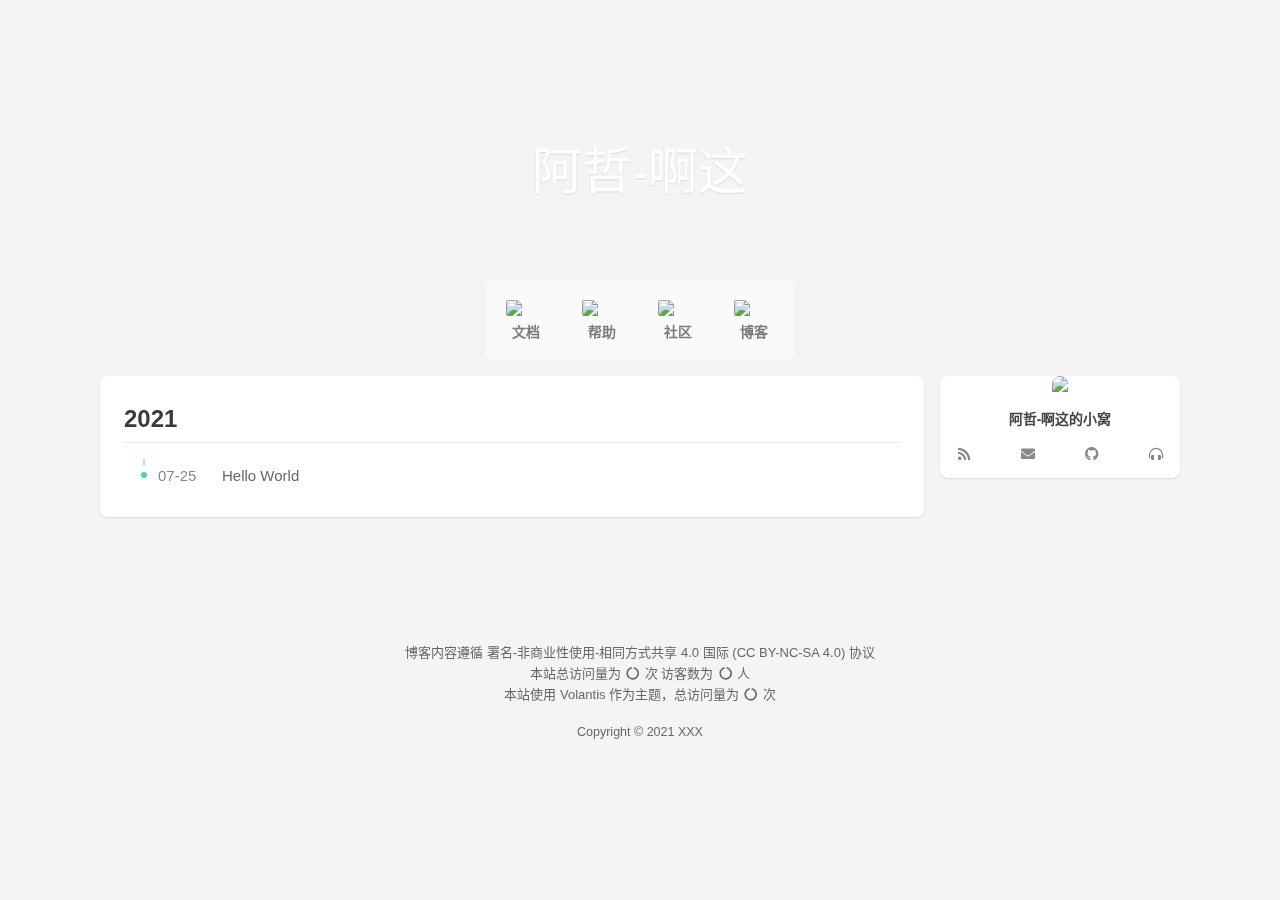
==== commit 786c0838: "Site updated: 2021-07-25 14:35:36" ====
--- a/archives/index.html
+++ b/archives/index.html
@@ -1,5 +1,5 @@
 <!DOCTYPE html>
-<html lang="en">
+<html lang="zh-CN">
     <head hexo-theme='https://github.com/volantis-x/hexo-theme-volantis/tree/5.0.0.alpha.0'>
   <meta name="generator" content="Hexo 5.4.0">
   <meta charset="utf-8">
@@ -16,27 +16,28 @@
   <meta name="HandheldFriendly" content="True" >
   <meta name="apple-mobile-web-app-capable" content="yes">
   <meta name="viewport" content="width=device-width, initial-scale=1, maximum-scale=1">
-  <meta content="Hexo" name="application-name">
-  <meta content="Hexo" name="apple-mobile-web-app-title">
+  <meta content="阿哲-啊这的小窝" name="application-name">
+  <meta content="阿哲-啊这的小窝" name="apple-mobile-web-app-title">
   <meta content="black-translucent" name="apple-mobile-web-app-status-bar-style">
   <meta content="telephone=no" name="format-detection">
   <link rel="preload" href="/css/style.css" as="style">
   <!-- 页面元数据 -->
-  <title>Archive - Hexo</title>
+  <title>归档 - 阿哲-啊这的小窝</title>
   <meta name="keywords" content="null">
-  <meta name="description" content=" - John Doe - Hexo">
+  <meta name="description" content=" - 阿哲 - 阿哲-啊这的小窝">
   <meta property="og:type" content="website">
-<meta property="og:title" content="Hexo">
+<meta property="og:title" content="阿哲-啊这的小窝">
 <meta property="og:url" content="http://example.com/archives/index.html">
-<meta property="og:site_name" content="Hexo">
-<meta property="og:locale" content="en_US">
+<meta property="og:site_name" content="阿哲-啊这的小窝">
+<meta property="og:locale" content="zh_CN">
 <meta property="og:image" content="https://cdn.jsdelivr.net/gh/volantis-x/cdn-org/blog/Logo-NavBar@3x.png">
-<meta property="article:author" content="John Doe">
+<meta property="article:author" content="阿哲">
 <meta name="twitter:card" content="summary_large_image">
 <meta name="twitter:image" content="https://cdn.jsdelivr.net/gh/volantis-x/cdn-org/blog/Logo-NavBar@3x.png">
   <!-- feed -->
   <!-- import meta -->
   <!-- link -->
+    <link rel="shortcut icon" type='image/x-icon' href="https://conan8023.oss-cn-zhangjiakou.aliyuncs.com/Typora/logo.ico">
   <!-- import link -->
   <style>
     /* 
@@ -1994,7 +1995,7 @@
         
         <a class="title flat-box" target="_self" href='/'>
           
-            <img no-lazy class='logo' src='https://i.loli.net/2021/07/25/CUciRxHrALovYOQ.png'/>
+            <img no-lazy class='logo' src='https://i.loli.net/2021/07/25/OivN7YRZDz1xLhs.png'/>
           
           
           
@@ -2331,7 +2332,7 @@
     
       
         <a class='avatar flat-box rectangle' href='/about/'>
-          <img no-lazy src='https://cdn.jsdelivr.net/gh/volantis-x/cdn-org/blog/Logo-NavBar@3x.png'/>
+          <img no-lazy src='https://i.loli.net/2021/07/25/OivN7YRZDz1xLhs.png'/>
         </a>
       
     
@@ -2340,7 +2341,7 @@
         
         
         
-          <p><span id="jinrishici-sentence">Hexo</span></p>
+          <p><span id="jinrishici-sentence">阿哲-啊这的小窝</span></p>
           <script src="https://sdk.jinrishici.com/v2/browser/jinrishici.js" charset="utf-8"></script>
         
       </div>
@@ -2467,7 +2468,7 @@
       
     
       
-        <div><p>Blog content follows the <a target="_blank" rel="noopener" href="https://creativecommons.org/licenses/by-nc-sa/4.0/deed.en">Attribution-NonCommercial-ShareAlike 4.0 International (CC BY-NC-SA 4.0) License</a></p>
+        <div><p>博客内容遵循 <a target="_blank" rel="noopener" href="https://creativecommons.org/licenses/by-nc-sa/4.0/deed.zh">署名-非商业性使用-相同方式共享 4.0 国际 (CC BY-NC-SA 4.0) 协议</a></p>
 </div>
       
     
@@ -2479,11 +2480,11 @@
       
     
       
-        Use
+        本站使用
         <a href="https://github.com/volantis-x/hexo-theme-volantis/tree/5.0.0.alpha.0" target="_blank" class="codename">Volantis</a>
-        as theme, total visits
+        作为主题，总访问量为
           <span id="busuanzi_value_site_pv"><i class="fas fa-circle-notch fa-spin fa-fw" aria-hidden="true"></i></span>
-          times
+          次
         
       
     
@@ -2805,7 +2806,7 @@
       <li class='option menuOption-Content'>
         <span class='vlts-menu opt fix-cursor-default menu-Option' data-fn-type='copyText'>
           
-          <i class='fa fa-copy fa-fw'></i> Copy Text
+          <i class='fa fa-copy fa-fw'></i> 复制文本
         </span>
         <span class='vlts-menu opt fix-cursor-default menu-Option' data-fn-type='copyPaste'>
           
@@ -2821,11 +2822,11 @@
         </span>
         <span class='vlts-menu opt fix-cursor-default menu-Option' data-fn-type='openTab'>
           
-          <i class='fa fa-external-link-square-alt fa-fw mR12'></i> Open Link in New Tab
+          <i class='fa fa-external-link-square-alt fa-fw mR12'></i> 在新标签页打开
         </span>
         <span class='vlts-menu opt fix-cursor-default menu-Option' data-fn-type='copySrc'>
           
-          <i class='fa fa-image fa-fw mR12'></i> Copy Image Link
+          <i class='fa fa-image fa-fw mR12'></i> 复制图片地址
         </span>
         <span class='vlts-menu opt fix-cursor-default menu-Option' data-fn-type='copyImg'>
           
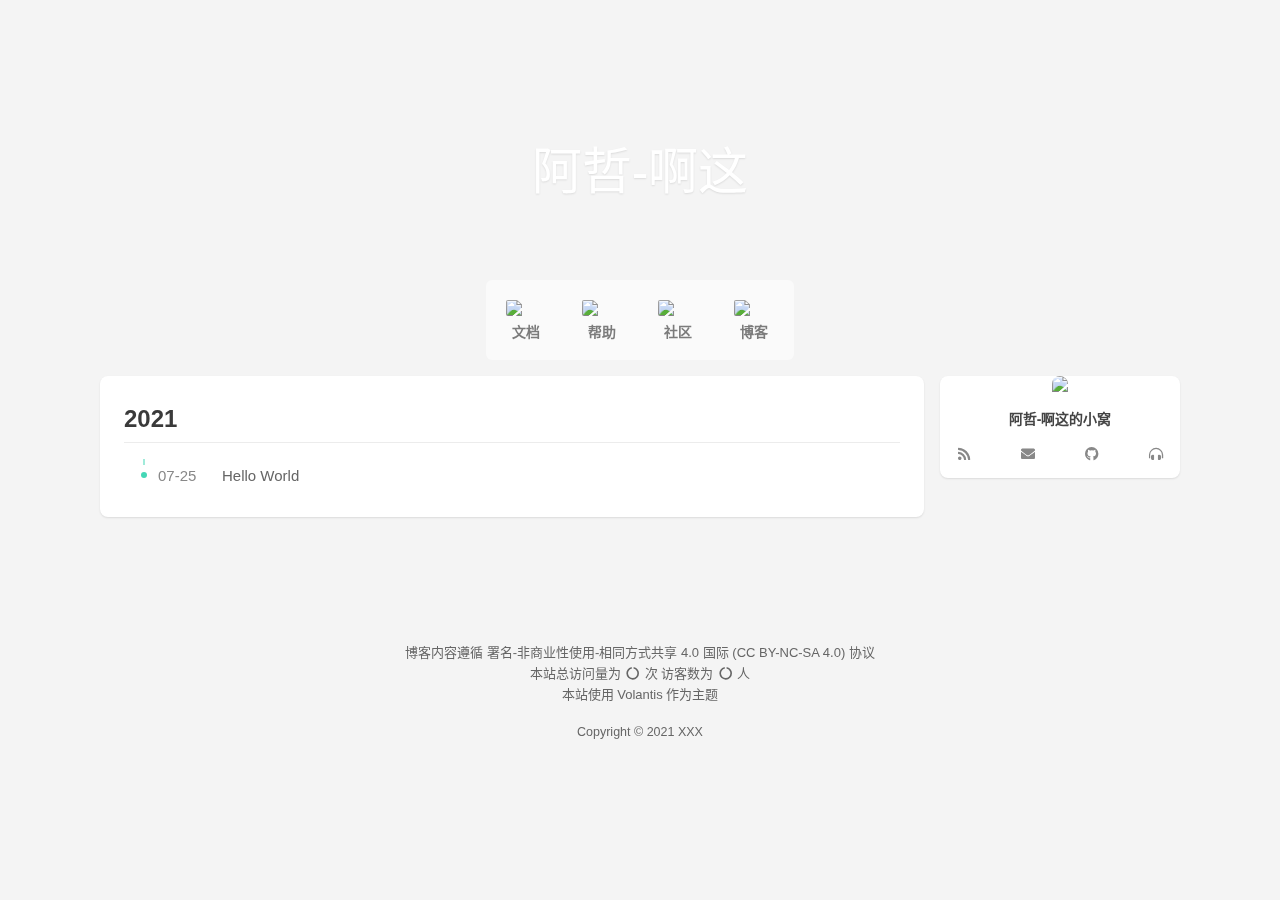
==== commit 8c24092b: "Site updated: 2021-07-25 14:53:02" ====
--- a/archives/index.html
+++ b/archives/index.html
@@ -2482,10 +2482,7 @@
       
         本站使用
         <a href="https://github.com/volantis-x/hexo-theme-volantis/tree/5.0.0.alpha.0" target="_blank" class="codename">Volantis</a>
-        作为主题，总访问量为
-          <span id="busuanzi_value_site_pv"><i class="fas fa-circle-notch fa-spin fa-fw" aria-hidden="true"></i></span>
-          次
-        
+        作为主题
       
     
       
@@ -3096,8 +3093,6 @@
 
 
 
-  <script defer src="https://cdn.jsdelivr.net/gh/volantis-x/cdn-busuanzi@2.3/js/busuanzi.pure.mini.js" data-pjax></script>
-
 
 
 <script src="/js/app.js"></script>
